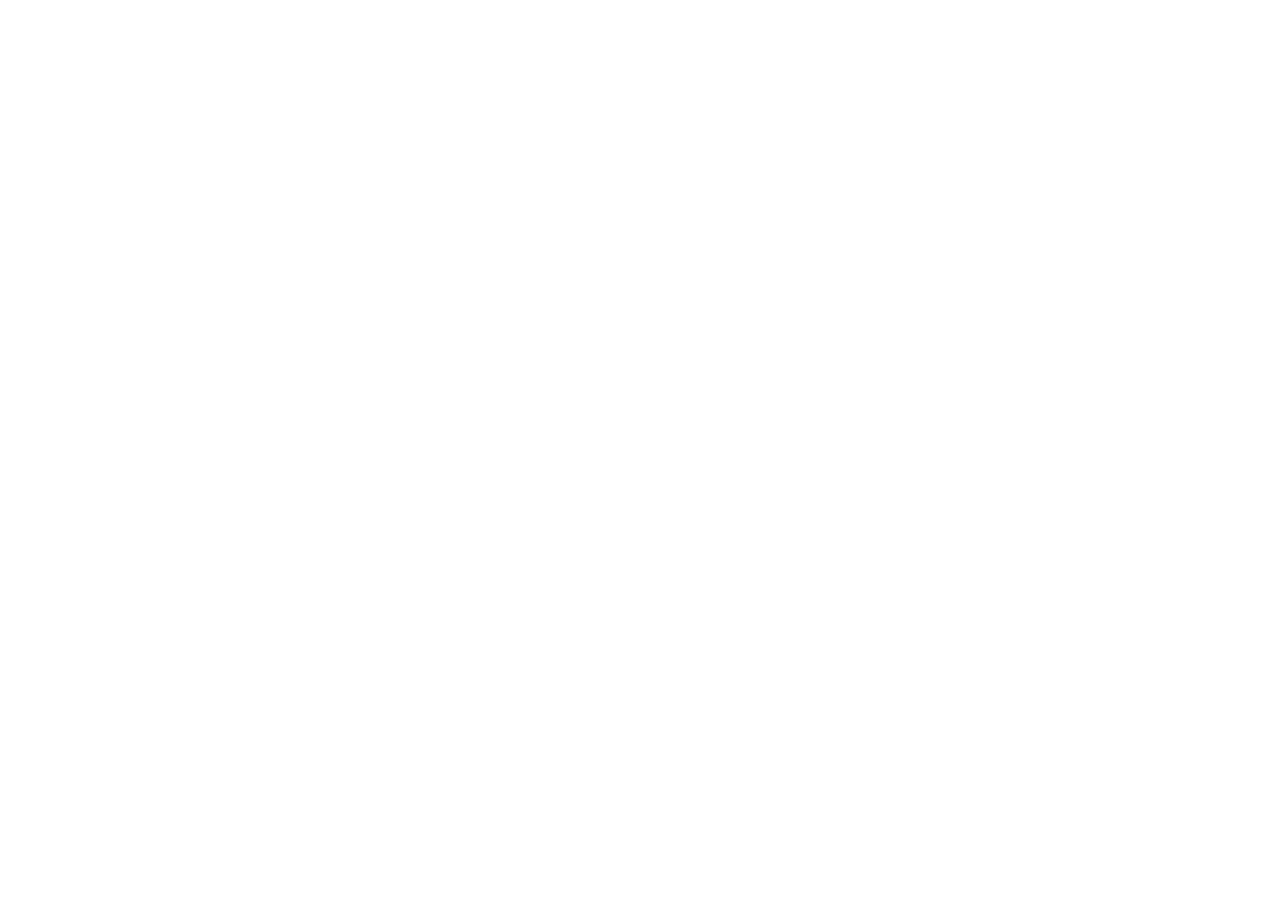
==== index.html @ 0bd2f17c "Initial structure + mechanics" ====
<html>

        <head>
                <meta charset="UTF-8">
                <title>Ve vlaku</title>
                <link rel="stylesheet" href="style.css"><!-- Put your styles in folder with index.html -->
        </head>

        <body>
                <div style="width: 100%; height: 100%; display: flex; flex-direction: column; justify-content: center; align-items: center; color: #9A9A9A; font-family: &#39;Source Sans Pro&#39;;">
                        <div style="font-size: 3em;">Building your project!</div>
                        <img src="/_reactor/waiting.gif">
                        <div style="font-size: 1em">With new projects, I need a bunch of extra time to download packages.</div>
                </div>
        </body>

        <!-- Put the name of your app here (my sources place in `src` forder) -->
        <script type="text/javascript" src="/_compile/src/Main.elm"></script>

        <!-- Removes splash and starts elm app. -->
        <script type="text/javascript">
                while (document.body.firstChild) {
                        document.body.removeChild(document.body.firstChild);
                }
                runElmProgram();
        </script>

</html>
---- style.css ----
* {
font-size: 20;
font-variant: bold;
}

.kid
{
    padding:10px;
    margin:10px;
}

.nervesDisplay 
{
    margin-top:100px;
    width:60px;
    padding:10px;
}
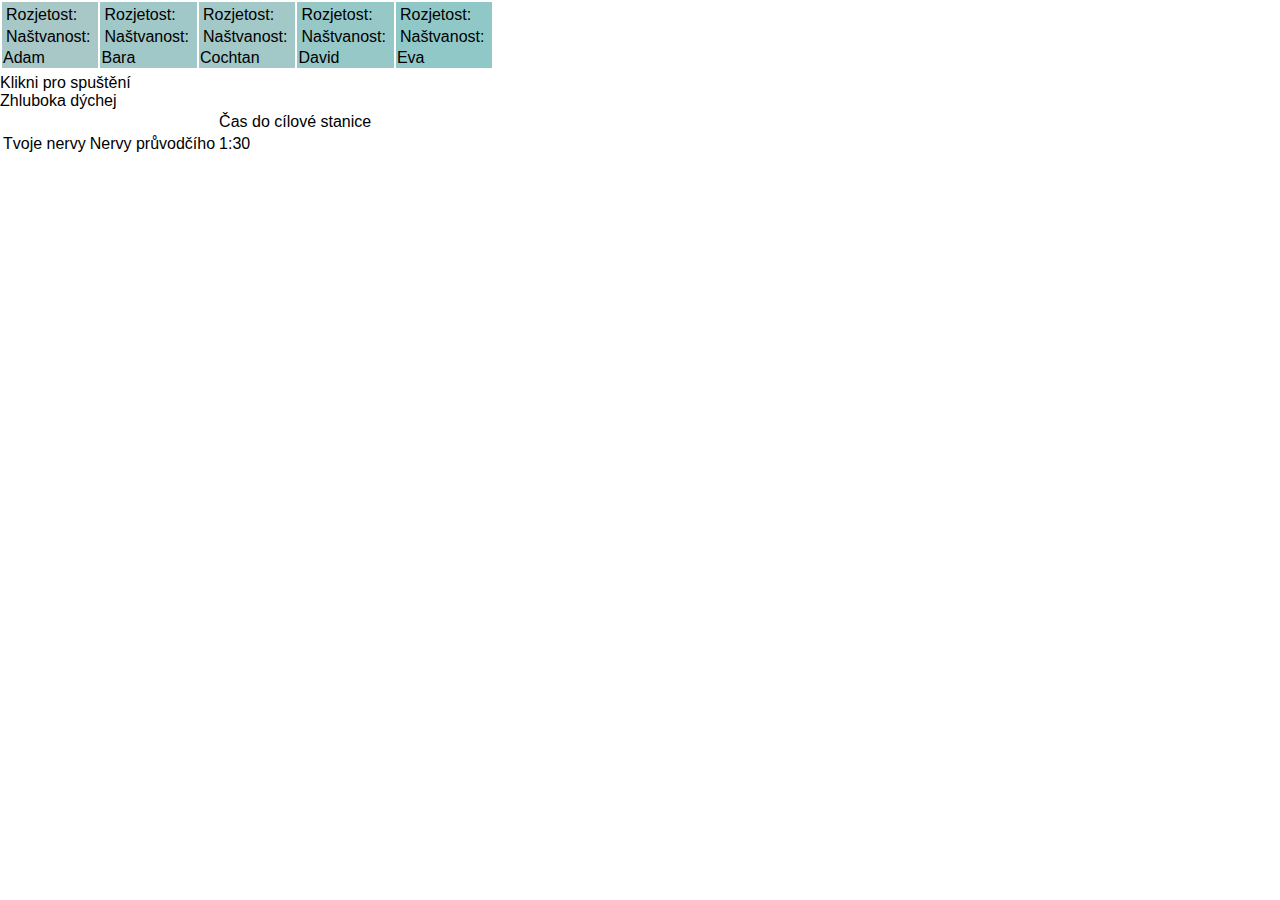
==== commit a6c91d5f: "Outbursts first version" ====
--- a/index.html
+++ b/index.html
@@ -1,28 +1,9765 @@
-<html>
-
-        <head>
-                <meta charset="UTF-8">
-                <title>Ve vlaku</title>
-                <link rel="stylesheet" href="style.css"><!-- Put your styles in folder with index.html -->
-        </head>
-
-        <body>
-                <div style="width: 100%; height: 100%; display: flex; flex-direction: column; justify-content: center; align-items: center; color: #9A9A9A; font-family: &#39;Source Sans Pro&#39;;">
-                        <div style="font-size: 3em;">Building your project!</div>
-                        <img src="/_reactor/waiting.gif">
-                        <div style="font-size: 1em">With new projects, I need a bunch of extra time to download packages.</div>
-                </div>
-        </body>
-
-        <!-- Put the name of your app here (my sources place in `src` forder) -->
-        <script type="text/javascript" src="/_compile/src/Main.elm"></script>
-
-        <!-- Removes splash and starts elm app. -->
-        <script type="text/javascript">
-                while (document.body.firstChild) {
-                        document.body.removeChild(document.body.firstChild);
-                }
-                runElmProgram();
-        </script>
-
-</html>+<!DOCTYPE HTML>
+<html><head><meta charset="UTF-8"><title>Main</title><style>html,head,body { padding:0; margin:0; }
+body { font-family: calibri, helvetica, arial, sans-serif; }</style><script type="text/javascript">
+(function() {
+'use strict';
+
+function F2(fun)
+{
+  function wrapper(a) { return function(b) { return fun(a,b); }; }
+  wrapper.arity = 2;
+  wrapper.func = fun;
+  return wrapper;
+}
+
+function F3(fun)
+{
+  function wrapper(a) {
+    return function(b) { return function(c) { return fun(a, b, c); }; };
+  }
+  wrapper.arity = 3;
+  wrapper.func = fun;
+  return wrapper;
+}
+
+function F4(fun)
+{
+  function wrapper(a) { return function(b) { return function(c) {
+    return function(d) { return fun(a, b, c, d); }; }; };
+  }
+  wrapper.arity = 4;
+  wrapper.func = fun;
+  return wrapper;
+}
+
+function F5(fun)
+{
+  function wrapper(a) { return function(b) { return function(c) {
+    return function(d) { return function(e) { return fun(a, b, c, d, e); }; }; }; };
+  }
+  wrapper.arity = 5;
+  wrapper.func = fun;
+  return wrapper;
+}
+
+function F6(fun)
+{
+  function wrapper(a) { return function(b) { return function(c) {
+    return function(d) { return function(e) { return function(f) {
+    return fun(a, b, c, d, e, f); }; }; }; }; };
+  }
+  wrapper.arity = 6;
+  wrapper.func = fun;
+  return wrapper;
+}
+
+function F7(fun)
+{
+  function wrapper(a) { return function(b) { return function(c) {
+    return function(d) { return function(e) { return function(f) {
+    return function(g) { return fun(a, b, c, d, e, f, g); }; }; }; }; }; };
+  }
+  wrapper.arity = 7;
+  wrapper.func = fun;
+  return wrapper;
+}
+
+function F8(fun)
+{
+  function wrapper(a) { return function(b) { return function(c) {
+    return function(d) { return function(e) { return function(f) {
+    return function(g) { return function(h) {
+    return fun(a, b, c, d, e, f, g, h); }; }; }; }; }; }; };
+  }
+  wrapper.arity = 8;
+  wrapper.func = fun;
+  return wrapper;
+}
+
+function F9(fun)
+{
+  function wrapper(a) { return function(b) { return function(c) {
+    return function(d) { return function(e) { return function(f) {
+    return function(g) { return function(h) { return function(i) {
+    return fun(a, b, c, d, e, f, g, h, i); }; }; }; }; }; }; }; };
+  }
+  wrapper.arity = 9;
+  wrapper.func = fun;
+  return wrapper;
+}
+
+function A2(fun, a, b)
+{
+  return fun.arity === 2
+    ? fun.func(a, b)
+    : fun(a)(b);
+}
+function A3(fun, a, b, c)
+{
+  return fun.arity === 3
+    ? fun.func(a, b, c)
+    : fun(a)(b)(c);
+}
+function A4(fun, a, b, c, d)
+{
+  return fun.arity === 4
+    ? fun.func(a, b, c, d)
+    : fun(a)(b)(c)(d);
+}
+function A5(fun, a, b, c, d, e)
+{
+  return fun.arity === 5
+    ? fun.func(a, b, c, d, e)
+    : fun(a)(b)(c)(d)(e);
+}
+function A6(fun, a, b, c, d, e, f)
+{
+  return fun.arity === 6
+    ? fun.func(a, b, c, d, e, f)
+    : fun(a)(b)(c)(d)(e)(f);
+}
+function A7(fun, a, b, c, d, e, f, g)
+{
+  return fun.arity === 7
+    ? fun.func(a, b, c, d, e, f, g)
+    : fun(a)(b)(c)(d)(e)(f)(g);
+}
+function A8(fun, a, b, c, d, e, f, g, h)
+{
+  return fun.arity === 8
+    ? fun.func(a, b, c, d, e, f, g, h)
+    : fun(a)(b)(c)(d)(e)(f)(g)(h);
+}
+function A9(fun, a, b, c, d, e, f, g, h, i)
+{
+  return fun.arity === 9
+    ? fun.func(a, b, c, d, e, f, g, h, i)
+    : fun(a)(b)(c)(d)(e)(f)(g)(h)(i);
+}
+//import Native.Utils //
+
+var _elm_lang$core$Native_Basics = function() {
+
+function div(a, b)
+{
+	return (a / b) | 0;
+}
+function rem(a, b)
+{
+	return a % b;
+}
+function mod(a, b)
+{
+	if (b === 0)
+	{
+		throw new Error('Cannot perform mod 0. Division by zero error.');
+	}
+	var r = a % b;
+	var m = a === 0 ? 0 : (b > 0 ? (a >= 0 ? r : r + b) : -mod(-a, -b));
+
+	return m === b ? 0 : m;
+}
+function logBase(base, n)
+{
+	return Math.log(n) / Math.log(base);
+}
+function negate(n)
+{
+	return -n;
+}
+function abs(n)
+{
+	return n < 0 ? -n : n;
+}
+
+function min(a, b)
+{
+	return _elm_lang$core$Native_Utils.cmp(a, b) < 0 ? a : b;
+}
+function max(a, b)
+{
+	return _elm_lang$core$Native_Utils.cmp(a, b) > 0 ? a : b;
+}
+function clamp(lo, hi, n)
+{
+	return _elm_lang$core$Native_Utils.cmp(n, lo) < 0
+		? lo
+		: _elm_lang$core$Native_Utils.cmp(n, hi) > 0
+			? hi
+			: n;
+}
+
+var ord = ['LT', 'EQ', 'GT'];
+
+function compare(x, y)
+{
+	return { ctor: ord[_elm_lang$core$Native_Utils.cmp(x, y) + 1] };
+}
+
+function xor(a, b)
+{
+	return a !== b;
+}
+function not(b)
+{
+	return !b;
+}
+function isInfinite(n)
+{
+	return n === Infinity || n === -Infinity;
+}
+
+function truncate(n)
+{
+	return n | 0;
+}
+
+function degrees(d)
+{
+	return d * Math.PI / 180;
+}
+function turns(t)
+{
+	return 2 * Math.PI * t;
+}
+function fromPolar(point)
+{
+	var r = point._0;
+	var t = point._1;
+	return _elm_lang$core$Native_Utils.Tuple2(r * Math.cos(t), r * Math.sin(t));
+}
+function toPolar(point)
+{
+	var x = point._0;
+	var y = point._1;
+	return _elm_lang$core$Native_Utils.Tuple2(Math.sqrt(x * x + y * y), Math.atan2(y, x));
+}
+
+return {
+	div: F2(div),
+	rem: F2(rem),
+	mod: F2(mod),
+
+	pi: Math.PI,
+	e: Math.E,
+	cos: Math.cos,
+	sin: Math.sin,
+	tan: Math.tan,
+	acos: Math.acos,
+	asin: Math.asin,
+	atan: Math.atan,
+	atan2: F2(Math.atan2),
+
+	degrees: degrees,
+	turns: turns,
+	fromPolar: fromPolar,
+	toPolar: toPolar,
+
+	sqrt: Math.sqrt,
+	logBase: F2(logBase),
+	negate: negate,
+	abs: abs,
+	min: F2(min),
+	max: F2(max),
+	clamp: F3(clamp),
+	compare: F2(compare),
+
+	xor: F2(xor),
+	not: not,
+
+	truncate: truncate,
+	ceiling: Math.ceil,
+	floor: Math.floor,
+	round: Math.round,
+	toFloat: function(x) { return x; },
+	isNaN: isNaN,
+	isInfinite: isInfinite
+};
+
+}();//import //
+
+var _elm_lang$core$Native_Utils = function() {
+
+// COMPARISONS
+
+function eq(x, y)
+{
+	var stack = [];
+	var isEqual = eqHelp(x, y, 0, stack);
+	var pair;
+	while (isEqual && (pair = stack.pop()))
+	{
+		isEqual = eqHelp(pair.x, pair.y, 0, stack);
+	}
+	return isEqual;
+}
+
+
+function eqHelp(x, y, depth, stack)
+{
+	if (depth > 100)
+	{
+		stack.push({ x: x, y: y });
+		return true;
+	}
+
+	if (x === y)
+	{
+		return true;
+	}
+
+	if (typeof x !== 'object')
+	{
+		if (typeof x === 'function')
+		{
+			throw new Error(
+				'Trying to use `(==)` on functions. There is no way to know if functions are "the same" in the Elm sense.'
+				+ ' Read more about this at http://package.elm-lang.org/packages/elm-lang/core/latest/Basics#=='
+				+ ' which describes why it is this way and what the better version will look like.'
+			);
+		}
+		return false;
+	}
+
+	if (x === null || y === null)
+	{
+		return false
+	}
+
+	if (x instanceof Date)
+	{
+		return x.getTime() === y.getTime();
+	}
+
+	if (!('ctor' in x))
+	{
+		for (var key in x)
+		{
+			if (!eqHelp(x[key], y[key], depth + 1, stack))
+			{
+				return false;
+			}
+		}
+		return true;
+	}
+
+	// convert Dicts and Sets to lists
+	if (x.ctor === 'RBNode_elm_builtin' || x.ctor === 'RBEmpty_elm_builtin')
+	{
+		x = _elm_lang$core$Dict$toList(x);
+		y = _elm_lang$core$Dict$toList(y);
+	}
+	if (x.ctor === 'Set_elm_builtin')
+	{
+		x = _elm_lang$core$Set$toList(x);
+		y = _elm_lang$core$Set$toList(y);
+	}
+
+	// check if lists are equal without recursion
+	if (x.ctor === '::')
+	{
+		var a = x;
+		var b = y;
+		while (a.ctor === '::' && b.ctor === '::')
+		{
+			if (!eqHelp(a._0, b._0, depth + 1, stack))
+			{
+				return false;
+			}
+			a = a._1;
+			b = b._1;
+		}
+		return a.ctor === b.ctor;
+	}
+
+	// check if Arrays are equal
+	if (x.ctor === '_Array')
+	{
+		var xs = _elm_lang$core$Native_Array.toJSArray(x);
+		var ys = _elm_lang$core$Native_Array.toJSArray(y);
+		if (xs.length !== ys.length)
+		{
+			return false;
+		}
+		for (var i = 0; i < xs.length; i++)
+		{
+			if (!eqHelp(xs[i], ys[i], depth + 1, stack))
+			{
+				return false;
+			}
+		}
+		return true;
+	}
+
+	if (!eqHelp(x.ctor, y.ctor, depth + 1, stack))
+	{
+		return false;
+	}
+
+	for (var key in x)
+	{
+		if (!eqHelp(x[key], y[key], depth + 1, stack))
+		{
+			return false;
+		}
+	}
+	return true;
+}
+
+// Code in Generate/JavaScript.hs, Basics.js, and List.js depends on
+// the particular integer values assigned to LT, EQ, and GT.
+
+var LT = -1, EQ = 0, GT = 1;
+
+function cmp(x, y)
+{
+	if (typeof x !== 'object')
+	{
+		return x === y ? EQ : x < y ? LT : GT;
+	}
+
+	if (x instanceof String)
+	{
+		var a = x.valueOf();
+		var b = y.valueOf();
+		return a === b ? EQ : a < b ? LT : GT;
+	}
+
+	if (x.ctor === '::' || x.ctor === '[]')
+	{
+		while (x.ctor === '::' && y.ctor === '::')
+		{
+			var ord = cmp(x._0, y._0);
+			if (ord !== EQ)
+			{
+				return ord;
+			}
+			x = x._1;
+			y = y._1;
+		}
+		return x.ctor === y.ctor ? EQ : x.ctor === '[]' ? LT : GT;
+	}
+
+	if (x.ctor.slice(0, 6) === '_Tuple')
+	{
+		var ord;
+		var n = x.ctor.slice(6) - 0;
+		var err = 'cannot compare tuples with more than 6 elements.';
+		if (n === 0) return EQ;
+		if (n >= 1) { ord = cmp(x._0, y._0); if (ord !== EQ) return ord;
+		if (n >= 2) { ord = cmp(x._1, y._1); if (ord !== EQ) return ord;
+		if (n >= 3) { ord = cmp(x._2, y._2); if (ord !== EQ) return ord;
+		if (n >= 4) { ord = cmp(x._3, y._3); if (ord !== EQ) return ord;
+		if (n >= 5) { ord = cmp(x._4, y._4); if (ord !== EQ) return ord;
+		if (n >= 6) { ord = cmp(x._5, y._5); if (ord !== EQ) return ord;
+		if (n >= 7) throw new Error('Comparison error: ' + err); } } } } } }
+		return EQ;
+	}
+
+	throw new Error(
+		'Comparison error: comparison is only defined on ints, '
+		+ 'floats, times, chars, strings, lists of comparable values, '
+		+ 'and tuples of comparable values.'
+	);
+}
+
+
+// COMMON VALUES
+
+var Tuple0 = {
+	ctor: '_Tuple0'
+};
+
+function Tuple2(x, y)
+{
+	return {
+		ctor: '_Tuple2',
+		_0: x,
+		_1: y
+	};
+}
+
+function chr(c)
+{
+	return new String(c);
+}
+
+
+// GUID
+
+var count = 0;
+function guid(_)
+{
+	return count++;
+}
+
+
+// RECORDS
+
+function update(oldRecord, updatedFields)
+{
+	var newRecord = {};
+	for (var key in oldRecord)
+	{
+		var value = (key in updatedFields) ? updatedFields[key] : oldRecord[key];
+		newRecord[key] = value;
+	}
+	return newRecord;
+}
+
+
+//// LIST STUFF ////
+
+var Nil = { ctor: '[]' };
+
+function Cons(hd, tl)
+{
+	return {
+		ctor: '::',
+		_0: hd,
+		_1: tl
+	};
+}
+
+function append(xs, ys)
+{
+	// append Strings
+	if (typeof xs === 'string')
+	{
+		return xs + ys;
+	}
+
+	// append Lists
+	if (xs.ctor === '[]')
+	{
+		return ys;
+	}
+	var root = Cons(xs._0, Nil);
+	var curr = root;
+	xs = xs._1;
+	while (xs.ctor !== '[]')
+	{
+		curr._1 = Cons(xs._0, Nil);
+		xs = xs._1;
+		curr = curr._1;
+	}
+	curr._1 = ys;
+	return root;
+}
+
+
+// CRASHES
+
+function crash(moduleName, region)
+{
+	return function(message) {
+		throw new Error(
+			'Ran into a `Debug.crash` in module `' + moduleName + '` ' + regionToString(region) + '\n'
+			+ 'The message provided by the code author is:\n\n    '
+			+ message
+		);
+	};
+}
+
+function crashCase(moduleName, region, value)
+{
+	return function(message) {
+		throw new Error(
+			'Ran into a `Debug.crash` in module `' + moduleName + '`\n\n'
+			+ 'This was caused by the `case` expression ' + regionToString(region) + '.\n'
+			+ 'One of the branches ended with a crash and the following value got through:\n\n    ' + toString(value) + '\n\n'
+			+ 'The message provided by the code author is:\n\n    '
+			+ message
+		);
+	};
+}
+
+function regionToString(region)
+{
+	if (region.start.line == region.end.line)
+	{
+		return 'on line ' + region.start.line;
+	}
+	return 'between lines ' + region.start.line + ' and ' + region.end.line;
+}
+
+
+// TO STRING
+
+function toString(v)
+{
+	var type = typeof v;
+	if (type === 'function')
+	{
+		var name = v.func ? v.func.name : v.name;
+		return '<function' + (name === '' ? '' : ':') + name + '>';
+	}
+
+	if (type === 'boolean')
+	{
+		return v ? 'True' : 'False';
+	}
+
+	if (type === 'number')
+	{
+		return v + '';
+	}
+
+	if (v instanceof String)
+	{
+		return '\'' + addSlashes(v, true) + '\'';
+	}
+
+	if (type === 'string')
+	{
+		return '"' + addSlashes(v, false) + '"';
+	}
+
+	if (v === null)
+	{
+		return 'null';
+	}
+
+	if (type === 'object' && 'ctor' in v)
+	{
+		var ctorStarter = v.ctor.substring(0, 5);
+
+		if (ctorStarter === '_Tupl')
+		{
+			var output = [];
+			for (var k in v)
+			{
+				if (k === 'ctor') continue;
+				output.push(toString(v[k]));
+			}
+			return '(' + output.join(',') + ')';
+		}
+
+		if (ctorStarter === '_Task')
+		{
+			return '<task>'
+		}
+
+		if (v.ctor === '_Array')
+		{
+			var list = _elm_lang$core$Array$toList(v);
+			return 'Array.fromList ' + toString(list);
+		}
+
+		if (v.ctor === '<decoder>')
+		{
+			return '<decoder>';
+		}
+
+		if (v.ctor === '_Process')
+		{
+			return '<process:' + v.id + '>';
+		}
+
+		if (v.ctor === '::')
+		{
+			var output = '[' + toString(v._0);
+			v = v._1;
+			while (v.ctor === '::')
+			{
+				output += ',' + toString(v._0);
+				v = v._1;
+			}
+			return output + ']';
+		}
+
+		if (v.ctor === '[]')
+		{
+			return '[]';
+		}
+
+		if (v.ctor === 'Set_elm_builtin')
+		{
+			return 'Set.fromList ' + toString(_elm_lang$core$Set$toList(v));
+		}
+
+		if (v.ctor === 'RBNode_elm_builtin' || v.ctor === 'RBEmpty_elm_builtin')
+		{
+			return 'Dict.fromList ' + toString(_elm_lang$core$Dict$toList(v));
+		}
+
+		var output = '';
+		for (var i in v)
+		{
+			if (i === 'ctor') continue;
+			var str = toString(v[i]);
+			var c0 = str[0];
+			var parenless = c0 === '{' || c0 === '(' || c0 === '<' || c0 === '"' || str.indexOf(' ') < 0;
+			output += ' ' + (parenless ? str : '(' + str + ')');
+		}
+		return v.ctor + output;
+	}
+
+	if (type === 'object')
+	{
+		if (v instanceof Date)
+		{
+			return '<' + v.toString() + '>';
+		}
+
+		if (v.elm_web_socket)
+		{
+			return '<websocket>';
+		}
+
+		var output = [];
+		for (var k in v)
+		{
+			output.push(k + ' = ' + toString(v[k]));
+		}
+		if (output.length === 0)
+		{
+			return '{}';
+		}
+		return '{ ' + output.join(', ') + ' }';
+	}
+
+	return '<internal structure>';
+}
+
+function addSlashes(str, isChar)
+{
+	var s = str.replace(/\\/g, '\\\\')
+			  .replace(/\n/g, '\\n')
+			  .replace(/\t/g, '\\t')
+			  .replace(/\r/g, '\\r')
+			  .replace(/\v/g, '\\v')
+			  .replace(/\0/g, '\\0');
+	if (isChar)
+	{
+		return s.replace(/\'/g, '\\\'');
+	}
+	else
+	{
+		return s.replace(/\"/g, '\\"');
+	}
+}
+
+
+return {
+	eq: eq,
+	cmp: cmp,
+	Tuple0: Tuple0,
+	Tuple2: Tuple2,
+	chr: chr,
+	update: update,
+	guid: guid,
+
+	append: F2(append),
+
+	crash: crash,
+	crashCase: crashCase,
+
+	toString: toString
+};
+
+}();var _elm_lang$core$Basics$uncurry = F2(
+	function (f, _p0) {
+		var _p1 = _p0;
+		return A2(f, _p1._0, _p1._1);
+	});
+var _elm_lang$core$Basics$curry = F3(
+	function (f, a, b) {
+		return f(
+			{ctor: '_Tuple2', _0: a, _1: b});
+	});
+var _elm_lang$core$Basics$flip = F3(
+	function (f, b, a) {
+		return A2(f, a, b);
+	});
+var _elm_lang$core$Basics$snd = function (_p2) {
+	var _p3 = _p2;
+	return _p3._1;
+};
+var _elm_lang$core$Basics$fst = function (_p4) {
+	var _p5 = _p4;
+	return _p5._0;
+};
+var _elm_lang$core$Basics$always = F2(
+	function (a, _p6) {
+		return a;
+	});
+var _elm_lang$core$Basics$identity = function (x) {
+	return x;
+};
+var _elm_lang$core$Basics_ops = _elm_lang$core$Basics_ops || {};
+_elm_lang$core$Basics_ops['<|'] = F2(
+	function (f, x) {
+		return f(x);
+	});
+var _elm_lang$core$Basics_ops = _elm_lang$core$Basics_ops || {};
+_elm_lang$core$Basics_ops['|>'] = F2(
+	function (x, f) {
+		return f(x);
+	});
+var _elm_lang$core$Basics_ops = _elm_lang$core$Basics_ops || {};
+_elm_lang$core$Basics_ops['>>'] = F3(
+	function (f, g, x) {
+		return g(
+			f(x));
+	});
+var _elm_lang$core$Basics_ops = _elm_lang$core$Basics_ops || {};
+_elm_lang$core$Basics_ops['<<'] = F3(
+	function (g, f, x) {
+		return g(
+			f(x));
+	});
+var _elm_lang$core$Basics_ops = _elm_lang$core$Basics_ops || {};
+_elm_lang$core$Basics_ops['++'] = _elm_lang$core$Native_Utils.append;
+var _elm_lang$core$Basics$toString = _elm_lang$core$Native_Utils.toString;
+var _elm_lang$core$Basics$isInfinite = _elm_lang$core$Native_Basics.isInfinite;
+var _elm_lang$core$Basics$isNaN = _elm_lang$core$Native_Basics.isNaN;
+var _elm_lang$core$Basics$toFloat = _elm_lang$core$Native_Basics.toFloat;
+var _elm_lang$core$Basics$ceiling = _elm_lang$core$Native_Basics.ceiling;
+var _elm_lang$core$Basics$floor = _elm_lang$core$Native_Basics.floor;
+var _elm_lang$core$Basics$truncate = _elm_lang$core$Native_Basics.truncate;
+var _elm_lang$core$Basics$round = _elm_lang$core$Native_Basics.round;
+var _elm_lang$core$Basics$not = _elm_lang$core$Native_Basics.not;
+var _elm_lang$core$Basics$xor = _elm_lang$core$Native_Basics.xor;
+var _elm_lang$core$Basics_ops = _elm_lang$core$Basics_ops || {};
+_elm_lang$core$Basics_ops['||'] = _elm_lang$core$Native_Basics.or;
+var _elm_lang$core$Basics_ops = _elm_lang$core$Basics_ops || {};
+_elm_lang$core$Basics_ops['&&'] = _elm_lang$core$Native_Basics.and;
+var _elm_lang$core$Basics$max = _elm_lang$core$Native_Basics.max;
+var _elm_lang$core$Basics$min = _elm_lang$core$Native_Basics.min;
+var _elm_lang$core$Basics$compare = _elm_lang$core$Native_Basics.compare;
+var _elm_lang$core$Basics_ops = _elm_lang$core$Basics_ops || {};
+_elm_lang$core$Basics_ops['>='] = _elm_lang$core$Native_Basics.ge;
+var _elm_lang$core$Basics_ops = _elm_lang$core$Basics_ops || {};
+_elm_lang$core$Basics_ops['<='] = _elm_lang$core$Native_Basics.le;
+var _elm_lang$core$Basics_ops = _elm_lang$core$Basics_ops || {};
+_elm_lang$core$Basics_ops['>'] = _elm_lang$core$Native_Basics.gt;
+var _elm_lang$core$Basics_ops = _elm_lang$core$Basics_ops || {};
+_elm_lang$core$Basics_ops['<'] = _elm_lang$core$Native_Basics.lt;
+var _elm_lang$core$Basics_ops = _elm_lang$core$Basics_ops || {};
+_elm_lang$core$Basics_ops['/='] = _elm_lang$core$Native_Basics.neq;
+var _elm_lang$core$Basics_ops = _elm_lang$core$Basics_ops || {};
+_elm_lang$core$Basics_ops['=='] = _elm_lang$core$Native_Basics.eq;
+var _elm_lang$core$Basics$e = _elm_lang$core$Native_Basics.e;
+var _elm_lang$core$Basics$pi = _elm_lang$core$Native_Basics.pi;
+var _elm_lang$core$Basics$clamp = _elm_lang$core$Native_Basics.clamp;
+var _elm_lang$core$Basics$logBase = _elm_lang$core$Native_Basics.logBase;
+var _elm_lang$core$Basics$abs = _elm_lang$core$Native_Basics.abs;
+var _elm_lang$core$Basics$negate = _elm_lang$core$Native_Basics.negate;
+var _elm_lang$core$Basics$sqrt = _elm_lang$core$Native_Basics.sqrt;
+var _elm_lang$core$Basics$atan2 = _elm_lang$core$Native_Basics.atan2;
+var _elm_lang$core$Basics$atan = _elm_lang$core$Native_Basics.atan;
+var _elm_lang$core$Basics$asin = _elm_lang$core$Native_Basics.asin;
+var _elm_lang$core$Basics$acos = _elm_lang$core$Native_Basics.acos;
+var _elm_lang$core$Basics$tan = _elm_lang$core$Native_Basics.tan;
+var _elm_lang$core$Basics$sin = _elm_lang$core$Native_Basics.sin;
+var _elm_lang$core$Basics$cos = _elm_lang$core$Native_Basics.cos;
+var _elm_lang$core$Basics_ops = _elm_lang$core$Basics_ops || {};
+_elm_lang$core$Basics_ops['^'] = _elm_lang$core$Native_Basics.exp;
+var _elm_lang$core$Basics_ops = _elm_lang$core$Basics_ops || {};
+_elm_lang$core$Basics_ops['%'] = _elm_lang$core$Native_Basics.mod;
+var _elm_lang$core$Basics$rem = _elm_lang$core$Native_Basics.rem;
+var _elm_lang$core$Basics_ops = _elm_lang$core$Basics_ops || {};
+_elm_lang$core$Basics_ops['//'] = _elm_lang$core$Native_Basics.div;
+var _elm_lang$core$Basics_ops = _elm_lang$core$Basics_ops || {};
+_elm_lang$core$Basics_ops['/'] = _elm_lang$core$Native_Basics.floatDiv;
+var _elm_lang$core$Basics_ops = _elm_lang$core$Basics_ops || {};
+_elm_lang$core$Basics_ops['*'] = _elm_lang$core$Native_Basics.mul;
+var _elm_lang$core$Basics_ops = _elm_lang$core$Basics_ops || {};
+_elm_lang$core$Basics_ops['-'] = _elm_lang$core$Native_Basics.sub;
+var _elm_lang$core$Basics_ops = _elm_lang$core$Basics_ops || {};
+_elm_lang$core$Basics_ops['+'] = _elm_lang$core$Native_Basics.add;
+var _elm_lang$core$Basics$toPolar = _elm_lang$core$Native_Basics.toPolar;
+var _elm_lang$core$Basics$fromPolar = _elm_lang$core$Native_Basics.fromPolar;
+var _elm_lang$core$Basics$turns = _elm_lang$core$Native_Basics.turns;
+var _elm_lang$core$Basics$degrees = _elm_lang$core$Native_Basics.degrees;
+var _elm_lang$core$Basics$radians = function (t) {
+	return t;
+};
+var _elm_lang$core$Basics$GT = {ctor: 'GT'};
+var _elm_lang$core$Basics$EQ = {ctor: 'EQ'};
+var _elm_lang$core$Basics$LT = {ctor: 'LT'};
+var _elm_lang$core$Basics$Never = function (a) {
+	return {ctor: 'Never', _0: a};
+};
+//import Native.Utils //
+
+var _elm_lang$core$Native_Debug = function() {
+
+function log(tag, value)
+{
+	var msg = tag + ': ' + _elm_lang$core$Native_Utils.toString(value);
+	var process = process || {};
+	if (process.stdout)
+	{
+		process.stdout.write(msg);
+	}
+	else
+	{
+		console.log(msg);
+	}
+	return value;
+}
+
+function crash(message)
+{
+	throw new Error(message);
+}
+
+return {
+	crash: crash,
+	log: F2(log)
+};
+
+}();var _elm_lang$core$Debug$crash = _elm_lang$core$Native_Debug.crash;
+var _elm_lang$core$Debug$log = _elm_lang$core$Native_Debug.log;
+var _elm_lang$core$Maybe$withDefault = F2(
+	function ($default, maybe) {
+		var _p0 = maybe;
+		if (_p0.ctor === 'Just') {
+			return _p0._0;
+		} else {
+			return $default;
+		}
+	});
+var _elm_lang$core$Maybe$Nothing = {ctor: 'Nothing'};
+var _elm_lang$core$Maybe$oneOf = function (maybes) {
+	oneOf:
+	while (true) {
+		var _p1 = maybes;
+		if (_p1.ctor === '[]') {
+			return _elm_lang$core$Maybe$Nothing;
+		} else {
+			var _p3 = _p1._0;
+			var _p2 = _p3;
+			if (_p2.ctor === 'Nothing') {
+				var _v3 = _p1._1;
+				maybes = _v3;
+				continue oneOf;
+			} else {
+				return _p3;
+			}
+		}
+	}
+};
+var _elm_lang$core$Maybe$andThen = F2(
+	function (maybeValue, callback) {
+		var _p4 = maybeValue;
+		if (_p4.ctor === 'Just') {
+			return callback(_p4._0);
+		} else {
+			return _elm_lang$core$Maybe$Nothing;
+		}
+	});
+var _elm_lang$core$Maybe$Just = function (a) {
+	return {ctor: 'Just', _0: a};
+};
+var _elm_lang$core$Maybe$map = F2(
+	function (f, maybe) {
+		var _p5 = maybe;
+		if (_p5.ctor === 'Just') {
+			return _elm_lang$core$Maybe$Just(
+				f(_p5._0));
+		} else {
+			return _elm_lang$core$Maybe$Nothing;
+		}
+	});
+var _elm_lang$core$Maybe$map2 = F3(
+	function (func, ma, mb) {
+		var _p6 = {ctor: '_Tuple2', _0: ma, _1: mb};
+		if (((_p6.ctor === '_Tuple2') && (_p6._0.ctor === 'Just')) && (_p6._1.ctor === 'Just')) {
+			return _elm_lang$core$Maybe$Just(
+				A2(func, _p6._0._0, _p6._1._0));
+		} else {
+			return _elm_lang$core$Maybe$Nothing;
+		}
+	});
+var _elm_lang$core$Maybe$map3 = F4(
+	function (func, ma, mb, mc) {
+		var _p7 = {ctor: '_Tuple3', _0: ma, _1: mb, _2: mc};
+		if ((((_p7.ctor === '_Tuple3') && (_p7._0.ctor === 'Just')) && (_p7._1.ctor === 'Just')) && (_p7._2.ctor === 'Just')) {
+			return _elm_lang$core$Maybe$Just(
+				A3(func, _p7._0._0, _p7._1._0, _p7._2._0));
+		} else {
+			return _elm_lang$core$Maybe$Nothing;
+		}
+	});
+var _elm_lang$core$Maybe$map4 = F5(
+	function (func, ma, mb, mc, md) {
+		var _p8 = {ctor: '_Tuple4', _0: ma, _1: mb, _2: mc, _3: md};
+		if (((((_p8.ctor === '_Tuple4') && (_p8._0.ctor === 'Just')) && (_p8._1.ctor === 'Just')) && (_p8._2.ctor === 'Just')) && (_p8._3.ctor === 'Just')) {
+			return _elm_lang$core$Maybe$Just(
+				A4(func, _p8._0._0, _p8._1._0, _p8._2._0, _p8._3._0));
+		} else {
+			return _elm_lang$core$Maybe$Nothing;
+		}
+	});
+var _elm_lang$core$Maybe$map5 = F6(
+	function (func, ma, mb, mc, md, me) {
+		var _p9 = {ctor: '_Tuple5', _0: ma, _1: mb, _2: mc, _3: md, _4: me};
+		if ((((((_p9.ctor === '_Tuple5') && (_p9._0.ctor === 'Just')) && (_p9._1.ctor === 'Just')) && (_p9._2.ctor === 'Just')) && (_p9._3.ctor === 'Just')) && (_p9._4.ctor === 'Just')) {
+			return _elm_lang$core$Maybe$Just(
+				A5(func, _p9._0._0, _p9._1._0, _p9._2._0, _p9._3._0, _p9._4._0));
+		} else {
+			return _elm_lang$core$Maybe$Nothing;
+		}
+	});
+//import Native.Utils //
+
+var _elm_lang$core$Native_List = function() {
+
+var Nil = { ctor: '[]' };
+
+function Cons(hd, tl)
+{
+	return { ctor: '::', _0: hd, _1: tl };
+}
+
+function fromArray(arr)
+{
+	var out = Nil;
+	for (var i = arr.length; i--; )
+	{
+		out = Cons(arr[i], out);
+	}
+	return out;
+}
+
+function toArray(xs)
+{
+	var out = [];
+	while (xs.ctor !== '[]')
+	{
+		out.push(xs._0);
+		xs = xs._1;
+	}
+	return out;
+}
+
+
+function range(lo, hi)
+{
+	var list = Nil;
+	if (lo <= hi)
+	{
+		do
+		{
+			list = Cons(hi, list);
+		}
+		while (hi-- > lo);
+	}
+	return list;
+}
+
+function foldr(f, b, xs)
+{
+	var arr = toArray(xs);
+	var acc = b;
+	for (var i = arr.length; i--; )
+	{
+		acc = A2(f, arr[i], acc);
+	}
+	return acc;
+}
+
+function map2(f, xs, ys)
+{
+	var arr = [];
+	while (xs.ctor !== '[]' && ys.ctor !== '[]')
+	{
+		arr.push(A2(f, xs._0, ys._0));
+		xs = xs._1;
+		ys = ys._1;
+	}
+	return fromArray(arr);
+}
+
+function map3(f, xs, ys, zs)
+{
+	var arr = [];
+	while (xs.ctor !== '[]' && ys.ctor !== '[]' && zs.ctor !== '[]')
+	{
+		arr.push(A3(f, xs._0, ys._0, zs._0));
+		xs = xs._1;
+		ys = ys._1;
+		zs = zs._1;
+	}
+	return fromArray(arr);
+}
+
+function map4(f, ws, xs, ys, zs)
+{
+	var arr = [];
+	while (   ws.ctor !== '[]'
+		   && xs.ctor !== '[]'
+		   && ys.ctor !== '[]'
+		   && zs.ctor !== '[]')
+	{
+		arr.push(A4(f, ws._0, xs._0, ys._0, zs._0));
+		ws = ws._1;
+		xs = xs._1;
+		ys = ys._1;
+		zs = zs._1;
+	}
+	return fromArray(arr);
+}
+
+function map5(f, vs, ws, xs, ys, zs)
+{
+	var arr = [];
+	while (   vs.ctor !== '[]'
+		   && ws.ctor !== '[]'
+		   && xs.ctor !== '[]'
+		   && ys.ctor !== '[]'
+		   && zs.ctor !== '[]')
+	{
+		arr.push(A5(f, vs._0, ws._0, xs._0, ys._0, zs._0));
+		vs = vs._1;
+		ws = ws._1;
+		xs = xs._1;
+		ys = ys._1;
+		zs = zs._1;
+	}
+	return fromArray(arr);
+}
+
+function sortBy(f, xs)
+{
+	return fromArray(toArray(xs).sort(function(a, b) {
+		return _elm_lang$core$Native_Utils.cmp(f(a), f(b));
+	}));
+}
+
+function sortWith(f, xs)
+{
+	return fromArray(toArray(xs).sort(function(a, b) {
+		var ord = f(a)(b).ctor;
+		return ord === 'EQ' ? 0 : ord === 'LT' ? -1 : 1;
+	}));
+}
+
+return {
+	Nil: Nil,
+	Cons: Cons,
+	cons: F2(Cons),
+	toArray: toArray,
+	fromArray: fromArray,
+	range: range,
+
+	foldr: F3(foldr),
+
+	map2: F3(map2),
+	map3: F4(map3),
+	map4: F5(map4),
+	map5: F6(map5),
+	sortBy: F2(sortBy),
+	sortWith: F2(sortWith)
+};
+
+}();var _elm_lang$core$List$sortWith = _elm_lang$core$Native_List.sortWith;
+var _elm_lang$core$List$sortBy = _elm_lang$core$Native_List.sortBy;
+var _elm_lang$core$List$sort = function (xs) {
+	return A2(_elm_lang$core$List$sortBy, _elm_lang$core$Basics$identity, xs);
+};
+var _elm_lang$core$List$drop = F2(
+	function (n, list) {
+		drop:
+		while (true) {
+			if (_elm_lang$core$Native_Utils.cmp(n, 0) < 1) {
+				return list;
+			} else {
+				var _p0 = list;
+				if (_p0.ctor === '[]') {
+					return list;
+				} else {
+					var _v1 = n - 1,
+						_v2 = _p0._1;
+					n = _v1;
+					list = _v2;
+					continue drop;
+				}
+			}
+		}
+	});
+var _elm_lang$core$List$map5 = _elm_lang$core$Native_List.map5;
+var _elm_lang$core$List$map4 = _elm_lang$core$Native_List.map4;
+var _elm_lang$core$List$map3 = _elm_lang$core$Native_List.map3;
+var _elm_lang$core$List$map2 = _elm_lang$core$Native_List.map2;
+var _elm_lang$core$List$any = F2(
+	function (isOkay, list) {
+		any:
+		while (true) {
+			var _p1 = list;
+			if (_p1.ctor === '[]') {
+				return false;
+			} else {
+				if (isOkay(_p1._0)) {
+					return true;
+				} else {
+					var _v4 = isOkay,
+						_v5 = _p1._1;
+					isOkay = _v4;
+					list = _v5;
+					continue any;
+				}
+			}
+		}
+	});
+var _elm_lang$core$List$all = F2(
+	function (isOkay, list) {
+		return _elm_lang$core$Basics$not(
+			A2(
+				_elm_lang$core$List$any,
+				function (_p2) {
+					return _elm_lang$core$Basics$not(
+						isOkay(_p2));
+				},
+				list));
+	});
+var _elm_lang$core$List$foldr = _elm_lang$core$Native_List.foldr;
+var _elm_lang$core$List$foldl = F3(
+	function (func, acc, list) {
+		foldl:
+		while (true) {
+			var _p3 = list;
+			if (_p3.ctor === '[]') {
+				return acc;
+			} else {
+				var _v7 = func,
+					_v8 = A2(func, _p3._0, acc),
+					_v9 = _p3._1;
+				func = _v7;
+				acc = _v8;
+				list = _v9;
+				continue foldl;
+			}
+		}
+	});
+var _elm_lang$core$List$length = function (xs) {
+	return A3(
+		_elm_lang$core$List$foldl,
+		F2(
+			function (_p4, i) {
+				return i + 1;
+			}),
+		0,
+		xs);
+};
+var _elm_lang$core$List$sum = function (numbers) {
+	return A3(
+		_elm_lang$core$List$foldl,
+		F2(
+			function (x, y) {
+				return x + y;
+			}),
+		0,
+		numbers);
+};
+var _elm_lang$core$List$product = function (numbers) {
+	return A3(
+		_elm_lang$core$List$foldl,
+		F2(
+			function (x, y) {
+				return x * y;
+			}),
+		1,
+		numbers);
+};
+var _elm_lang$core$List$maximum = function (list) {
+	var _p5 = list;
+	if (_p5.ctor === '::') {
+		return _elm_lang$core$Maybe$Just(
+			A3(_elm_lang$core$List$foldl, _elm_lang$core$Basics$max, _p5._0, _p5._1));
+	} else {
+		return _elm_lang$core$Maybe$Nothing;
+	}
+};
+var _elm_lang$core$List$minimum = function (list) {
+	var _p6 = list;
+	if (_p6.ctor === '::') {
+		return _elm_lang$core$Maybe$Just(
+			A3(_elm_lang$core$List$foldl, _elm_lang$core$Basics$min, _p6._0, _p6._1));
+	} else {
+		return _elm_lang$core$Maybe$Nothing;
+	}
+};
+var _elm_lang$core$List$indexedMap = F2(
+	function (f, xs) {
+		return A3(
+			_elm_lang$core$List$map2,
+			f,
+			_elm_lang$core$Native_List.range(
+				0,
+				_elm_lang$core$List$length(xs) - 1),
+			xs);
+	});
+var _elm_lang$core$List$member = F2(
+	function (x, xs) {
+		return A2(
+			_elm_lang$core$List$any,
+			function (a) {
+				return _elm_lang$core$Native_Utils.eq(a, x);
+			},
+			xs);
+	});
+var _elm_lang$core$List$isEmpty = function (xs) {
+	var _p7 = xs;
+	if (_p7.ctor === '[]') {
+		return true;
+	} else {
+		return false;
+	}
+};
+var _elm_lang$core$List$tail = function (list) {
+	var _p8 = list;
+	if (_p8.ctor === '::') {
+		return _elm_lang$core$Maybe$Just(_p8._1);
+	} else {
+		return _elm_lang$core$Maybe$Nothing;
+	}
+};
+var _elm_lang$core$List$head = function (list) {
+	var _p9 = list;
+	if (_p9.ctor === '::') {
+		return _elm_lang$core$Maybe$Just(_p9._0);
+	} else {
+		return _elm_lang$core$Maybe$Nothing;
+	}
+};
+var _elm_lang$core$List_ops = _elm_lang$core$List_ops || {};
+_elm_lang$core$List_ops['::'] = _elm_lang$core$Native_List.cons;
+var _elm_lang$core$List$map = F2(
+	function (f, xs) {
+		return A3(
+			_elm_lang$core$List$foldr,
+			F2(
+				function (x, acc) {
+					return A2(
+						_elm_lang$core$List_ops['::'],
+						f(x),
+						acc);
+				}),
+			_elm_lang$core$Native_List.fromArray(
+				[]),
+			xs);
+	});
+var _elm_lang$core$List$filter = F2(
+	function (pred, xs) {
+		var conditionalCons = F2(
+			function (x, xs$) {
+				return pred(x) ? A2(_elm_lang$core$List_ops['::'], x, xs$) : xs$;
+			});
+		return A3(
+			_elm_lang$core$List$foldr,
+			conditionalCons,
+			_elm_lang$core$Native_List.fromArray(
+				[]),
+			xs);
+	});
+var _elm_lang$core$List$maybeCons = F3(
+	function (f, mx, xs) {
+		var _p10 = f(mx);
+		if (_p10.ctor === 'Just') {
+			return A2(_elm_lang$core$List_ops['::'], _p10._0, xs);
+		} else {
+			return xs;
+		}
+	});
+var _elm_lang$core$List$filterMap = F2(
+	function (f, xs) {
+		return A3(
+			_elm_lang$core$List$foldr,
+			_elm_lang$core$List$maybeCons(f),
+			_elm_lang$core$Native_List.fromArray(
+				[]),
+			xs);
+	});
+var _elm_lang$core$List$reverse = function (list) {
+	return A3(
+		_elm_lang$core$List$foldl,
+		F2(
+			function (x, y) {
+				return A2(_elm_lang$core$List_ops['::'], x, y);
+			}),
+		_elm_lang$core$Native_List.fromArray(
+			[]),
+		list);
+};
+var _elm_lang$core$List$scanl = F3(
+	function (f, b, xs) {
+		var scan1 = F2(
+			function (x, accAcc) {
+				var _p11 = accAcc;
+				if (_p11.ctor === '::') {
+					return A2(
+						_elm_lang$core$List_ops['::'],
+						A2(f, x, _p11._0),
+						accAcc);
+				} else {
+					return _elm_lang$core$Native_List.fromArray(
+						[]);
+				}
+			});
+		return _elm_lang$core$List$reverse(
+			A3(
+				_elm_lang$core$List$foldl,
+				scan1,
+				_elm_lang$core$Native_List.fromArray(
+					[b]),
+				xs));
+	});
+var _elm_lang$core$List$append = F2(
+	function (xs, ys) {
+		var _p12 = ys;
+		if (_p12.ctor === '[]') {
+			return xs;
+		} else {
+			return A3(
+				_elm_lang$core$List$foldr,
+				F2(
+					function (x, y) {
+						return A2(_elm_lang$core$List_ops['::'], x, y);
+					}),
+				ys,
+				xs);
+		}
+	});
+var _elm_lang$core$List$concat = function (lists) {
+	return A3(
+		_elm_lang$core$List$foldr,
+		_elm_lang$core$List$append,
+		_elm_lang$core$Native_List.fromArray(
+			[]),
+		lists);
+};
+var _elm_lang$core$List$concatMap = F2(
+	function (f, list) {
+		return _elm_lang$core$List$concat(
+			A2(_elm_lang$core$List$map, f, list));
+	});
+var _elm_lang$core$List$partition = F2(
+	function (pred, list) {
+		var step = F2(
+			function (x, _p13) {
+				var _p14 = _p13;
+				var _p16 = _p14._0;
+				var _p15 = _p14._1;
+				return pred(x) ? {
+					ctor: '_Tuple2',
+					_0: A2(_elm_lang$core$List_ops['::'], x, _p16),
+					_1: _p15
+				} : {
+					ctor: '_Tuple2',
+					_0: _p16,
+					_1: A2(_elm_lang$core$List_ops['::'], x, _p15)
+				};
+			});
+		return A3(
+			_elm_lang$core$List$foldr,
+			step,
+			{
+				ctor: '_Tuple2',
+				_0: _elm_lang$core$Native_List.fromArray(
+					[]),
+				_1: _elm_lang$core$Native_List.fromArray(
+					[])
+			},
+			list);
+	});
+var _elm_lang$core$List$unzip = function (pairs) {
+	var step = F2(
+		function (_p18, _p17) {
+			var _p19 = _p18;
+			var _p20 = _p17;
+			return {
+				ctor: '_Tuple2',
+				_0: A2(_elm_lang$core$List_ops['::'], _p19._0, _p20._0),
+				_1: A2(_elm_lang$core$List_ops['::'], _p19._1, _p20._1)
+			};
+		});
+	return A3(
+		_elm_lang$core$List$foldr,
+		step,
+		{
+			ctor: '_Tuple2',
+			_0: _elm_lang$core$Native_List.fromArray(
+				[]),
+			_1: _elm_lang$core$Native_List.fromArray(
+				[])
+		},
+		pairs);
+};
+var _elm_lang$core$List$intersperse = F2(
+	function (sep, xs) {
+		var _p21 = xs;
+		if (_p21.ctor === '[]') {
+			return _elm_lang$core$Native_List.fromArray(
+				[]);
+		} else {
+			var step = F2(
+				function (x, rest) {
+					return A2(
+						_elm_lang$core$List_ops['::'],
+						sep,
+						A2(_elm_lang$core$List_ops['::'], x, rest));
+				});
+			var spersed = A3(
+				_elm_lang$core$List$foldr,
+				step,
+				_elm_lang$core$Native_List.fromArray(
+					[]),
+				_p21._1);
+			return A2(_elm_lang$core$List_ops['::'], _p21._0, spersed);
+		}
+	});
+var _elm_lang$core$List$takeReverse = F3(
+	function (n, list, taken) {
+		takeReverse:
+		while (true) {
+			if (_elm_lang$core$Native_Utils.cmp(n, 0) < 1) {
+				return taken;
+			} else {
+				var _p22 = list;
+				if (_p22.ctor === '[]') {
+					return taken;
+				} else {
+					var _v23 = n - 1,
+						_v24 = _p22._1,
+						_v25 = A2(_elm_lang$core$List_ops['::'], _p22._0, taken);
+					n = _v23;
+					list = _v24;
+					taken = _v25;
+					continue takeReverse;
+				}
+			}
+		}
+	});
+var _elm_lang$core$List$takeTailRec = F2(
+	function (n, list) {
+		return _elm_lang$core$List$reverse(
+			A3(
+				_elm_lang$core$List$takeReverse,
+				n,
+				list,
+				_elm_lang$core$Native_List.fromArray(
+					[])));
+	});
+var _elm_lang$core$List$takeFast = F3(
+	function (ctr, n, list) {
+		if (_elm_lang$core$Native_Utils.cmp(n, 0) < 1) {
+			return _elm_lang$core$Native_List.fromArray(
+				[]);
+		} else {
+			var _p23 = {ctor: '_Tuple2', _0: n, _1: list};
+			_v26_5:
+			do {
+				_v26_1:
+				do {
+					if (_p23.ctor === '_Tuple2') {
+						if (_p23._1.ctor === '[]') {
+							return list;
+						} else {
+							if (_p23._1._1.ctor === '::') {
+								switch (_p23._0) {
+									case 1:
+										break _v26_1;
+									case 2:
+										return _elm_lang$core$Native_List.fromArray(
+											[_p23._1._0, _p23._1._1._0]);
+									case 3:
+										if (_p23._1._1._1.ctor === '::') {
+											return _elm_lang$core$Native_List.fromArray(
+												[_p23._1._0, _p23._1._1._0, _p23._1._1._1._0]);
+										} else {
+											break _v26_5;
+										}
+									default:
+										if ((_p23._1._1._1.ctor === '::') && (_p23._1._1._1._1.ctor === '::')) {
+											var _p28 = _p23._1._1._1._0;
+											var _p27 = _p23._1._1._0;
+											var _p26 = _p23._1._0;
+											var _p25 = _p23._1._1._1._1._0;
+											var _p24 = _p23._1._1._1._1._1;
+											return (_elm_lang$core$Native_Utils.cmp(ctr, 1000) > 0) ? A2(
+												_elm_lang$core$List_ops['::'],
+												_p26,
+												A2(
+													_elm_lang$core$List_ops['::'],
+													_p27,
+													A2(
+														_elm_lang$core$List_ops['::'],
+														_p28,
+														A2(
+															_elm_lang$core$List_ops['::'],
+															_p25,
+															A2(_elm_lang$core$List$takeTailRec, n - 4, _p24))))) : A2(
+												_elm_lang$core$List_ops['::'],
+												_p26,
+												A2(
+													_elm_lang$core$List_ops['::'],
+													_p27,
+													A2(
+														_elm_lang$core$List_ops['::'],
+														_p28,
+														A2(
+															_elm_lang$core$List_ops['::'],
+															_p25,
+															A3(_elm_lang$core$List$takeFast, ctr + 1, n - 4, _p24)))));
+										} else {
+											break _v26_5;
+										}
+								}
+							} else {
+								if (_p23._0 === 1) {
+									break _v26_1;
+								} else {
+									break _v26_5;
+								}
+							}
+						}
+					} else {
+						break _v26_5;
+					}
+				} while(false);
+				return _elm_lang$core$Native_List.fromArray(
+					[_p23._1._0]);
+			} while(false);
+			return list;
+		}
+	});
+var _elm_lang$core$List$take = F2(
+	function (n, list) {
+		return A3(_elm_lang$core$List$takeFast, 0, n, list);
+	});
+var _elm_lang$core$List$repeatHelp = F3(
+	function (result, n, value) {
+		repeatHelp:
+		while (true) {
+			if (_elm_lang$core$Native_Utils.cmp(n, 0) < 1) {
+				return result;
+			} else {
+				var _v27 = A2(_elm_lang$core$List_ops['::'], value, result),
+					_v28 = n - 1,
+					_v29 = value;
+				result = _v27;
+				n = _v28;
+				value = _v29;
+				continue repeatHelp;
+			}
+		}
+	});
+var _elm_lang$core$List$repeat = F2(
+	function (n, value) {
+		return A3(
+			_elm_lang$core$List$repeatHelp,
+			_elm_lang$core$Native_List.fromArray(
+				[]),
+			n,
+			value);
+	});
+var _elm_lang$core$Result$toMaybe = function (result) {
+	var _p0 = result;
+	if (_p0.ctor === 'Ok') {
+		return _elm_lang$core$Maybe$Just(_p0._0);
+	} else {
+		return _elm_lang$core$Maybe$Nothing;
+	}
+};
+var _elm_lang$core$Result$withDefault = F2(
+	function (def, result) {
+		var _p1 = result;
+		if (_p1.ctor === 'Ok') {
+			return _p1._0;
+		} else {
+			return def;
+		}
+	});
+var _elm_lang$core$Result$Err = function (a) {
+	return {ctor: 'Err', _0: a};
+};
+var _elm_lang$core$Result$andThen = F2(
+	function (result, callback) {
+		var _p2 = result;
+		if (_p2.ctor === 'Ok') {
+			return callback(_p2._0);
+		} else {
+			return _elm_lang$core$Result$Err(_p2._0);
+		}
+	});
+var _elm_lang$core$Result$Ok = function (a) {
+	return {ctor: 'Ok', _0: a};
+};
+var _elm_lang$core$Result$map = F2(
+	function (func, ra) {
+		var _p3 = ra;
+		if (_p3.ctor === 'Ok') {
+			return _elm_lang$core$Result$Ok(
+				func(_p3._0));
+		} else {
+			return _elm_lang$core$Result$Err(_p3._0);
+		}
+	});
+var _elm_lang$core$Result$map2 = F3(
+	function (func, ra, rb) {
+		var _p4 = {ctor: '_Tuple2', _0: ra, _1: rb};
+		if (_p4._0.ctor === 'Ok') {
+			if (_p4._1.ctor === 'Ok') {
+				return _elm_lang$core$Result$Ok(
+					A2(func, _p4._0._0, _p4._1._0));
+			} else {
+				return _elm_lang$core$Result$Err(_p4._1._0);
+			}
+		} else {
+			return _elm_lang$core$Result$Err(_p4._0._0);
+		}
+	});
+var _elm_lang$core$Result$map3 = F4(
+	function (func, ra, rb, rc) {
+		var _p5 = {ctor: '_Tuple3', _0: ra, _1: rb, _2: rc};
+		if (_p5._0.ctor === 'Ok') {
+			if (_p5._1.ctor === 'Ok') {
+				if (_p5._2.ctor === 'Ok') {
+					return _elm_lang$core$Result$Ok(
+						A3(func, _p5._0._0, _p5._1._0, _p5._2._0));
+				} else {
+					return _elm_lang$core$Result$Err(_p5._2._0);
+				}
+			} else {
+				return _elm_lang$core$Result$Err(_p5._1._0);
+			}
+		} else {
+			return _elm_lang$core$Result$Err(_p5._0._0);
+		}
+	});
+var _elm_lang$core$Result$map4 = F5(
+	function (func, ra, rb, rc, rd) {
+		var _p6 = {ctor: '_Tuple4', _0: ra, _1: rb, _2: rc, _3: rd};
+		if (_p6._0.ctor === 'Ok') {
+			if (_p6._1.ctor === 'Ok') {
+				if (_p6._2.ctor === 'Ok') {
+					if (_p6._3.ctor === 'Ok') {
+						return _elm_lang$core$Result$Ok(
+							A4(func, _p6._0._0, _p6._1._0, _p6._2._0, _p6._3._0));
+					} else {
+						return _elm_lang$core$Result$Err(_p6._3._0);
+					}
+				} else {
+					return _elm_lang$core$Result$Err(_p6._2._0);
+				}
+			} else {
+				return _elm_lang$core$Result$Err(_p6._1._0);
+			}
+		} else {
+			return _elm_lang$core$Result$Err(_p6._0._0);
+		}
+	});
+var _elm_lang$core$Result$map5 = F6(
+	function (func, ra, rb, rc, rd, re) {
+		var _p7 = {ctor: '_Tuple5', _0: ra, _1: rb, _2: rc, _3: rd, _4: re};
+		if (_p7._0.ctor === 'Ok') {
+			if (_p7._1.ctor === 'Ok') {
+				if (_p7._2.ctor === 'Ok') {
+					if (_p7._3.ctor === 'Ok') {
+						if (_p7._4.ctor === 'Ok') {
+							return _elm_lang$core$Result$Ok(
+								A5(func, _p7._0._0, _p7._1._0, _p7._2._0, _p7._3._0, _p7._4._0));
+						} else {
+							return _elm_lang$core$Result$Err(_p7._4._0);
+						}
+					} else {
+						return _elm_lang$core$Result$Err(_p7._3._0);
+					}
+				} else {
+					return _elm_lang$core$Result$Err(_p7._2._0);
+				}
+			} else {
+				return _elm_lang$core$Result$Err(_p7._1._0);
+			}
+		} else {
+			return _elm_lang$core$Result$Err(_p7._0._0);
+		}
+	});
+var _elm_lang$core$Result$formatError = F2(
+	function (f, result) {
+		var _p8 = result;
+		if (_p8.ctor === 'Ok') {
+			return _elm_lang$core$Result$Ok(_p8._0);
+		} else {
+			return _elm_lang$core$Result$Err(
+				f(_p8._0));
+		}
+	});
+var _elm_lang$core$Result$fromMaybe = F2(
+	function (err, maybe) {
+		var _p9 = maybe;
+		if (_p9.ctor === 'Just') {
+			return _elm_lang$core$Result$Ok(_p9._0);
+		} else {
+			return _elm_lang$core$Result$Err(err);
+		}
+	});
+//import //
+
+var _elm_lang$core$Native_Platform = function() {
+
+
+// PROGRAMS
+
+function addPublicModule(object, name, main)
+{
+	var init = main ? makeEmbed(name, main) : mainIsUndefined(name);
+
+	object['worker'] = function worker(flags)
+	{
+		return init(undefined, flags, false);
+	}
+
+	object['embed'] = function embed(domNode, flags)
+	{
+		return init(domNode, flags, true);
+	}
+
+	object['fullscreen'] = function fullscreen(flags)
+	{
+		return init(document.body, flags, true);
+	};
+}
+
+
+// PROGRAM FAIL
+
+function mainIsUndefined(name)
+{
+	return function(domNode)
+	{
+		var message = 'Cannot initialize module `' + name +
+			'` because it has no `main` value!\nWhat should I show on screen?';
+		domNode.innerHTML = errorHtml(message);
+		throw new Error(message);
+	};
+}
+
+function errorHtml(message)
+{
+	return '<div style="padding-left:1em;">'
+		+ '<h2 style="font-weight:normal;"><b>Oops!</b> Something went wrong when starting your Elm program.</h2>'
+		+ '<pre style="padding-left:1em;">' + message + '</pre>'
+		+ '</div>';
+}
+
+
+// PROGRAM SUCCESS
+
+function makeEmbed(moduleName, main)
+{
+	return function embed(rootDomNode, flags, withRenderer)
+	{
+		try
+		{
+			var program = mainToProgram(moduleName, main);
+			if (!withRenderer)
+			{
+				program.renderer = dummyRenderer;
+			}
+			return makeEmbedHelp(moduleName, program, rootDomNode, flags);
+		}
+		catch (e)
+		{
+			rootDomNode.innerHTML = errorHtml(e.message);
+			throw e;
+		}
+	};
+}
+
+function dummyRenderer()
+{
+	return { update: function() {} };
+}
+
+
+// MAIN TO PROGRAM
+
+function mainToProgram(moduleName, wrappedMain)
+{
+	var main = wrappedMain.main;
+
+	if (typeof main.init === 'undefined')
+	{
+		var emptyBag = batch(_elm_lang$core$Native_List.Nil);
+		var noChange = _elm_lang$core$Native_Utils.Tuple2(
+			_elm_lang$core$Native_Utils.Tuple0,
+			emptyBag
+		);
+
+		return _elm_lang$virtual_dom$VirtualDom$programWithFlags({
+			init: function() { return noChange; },
+			view: function() { return main; },
+			update: F2(function() { return noChange; }),
+			subscriptions: function () { return emptyBag; }
+		});
+	}
+
+	var flags = wrappedMain.flags;
+	var init = flags
+		? initWithFlags(moduleName, main.init, flags)
+		: initWithoutFlags(moduleName, main.init);
+
+	return _elm_lang$virtual_dom$VirtualDom$programWithFlags({
+		init: init,
+		view: main.view,
+		update: main.update,
+		subscriptions: main.subscriptions,
+	});
+}
+
+function initWithoutFlags(moduleName, realInit)
+{
+	return function init(flags)
+	{
+		if (typeof flags !== 'undefined')
+		{
+			throw new Error(
+				'You are giving module `' + moduleName + '` an argument in JavaScript.\n'
+				+ 'This module does not take arguments though! You probably need to change the\n'
+				+ 'initialization code to something like `Elm.' + moduleName + '.fullscreen()`'
+			);
+		}
+		return realInit();
+	};
+}
+
+function initWithFlags(moduleName, realInit, flagDecoder)
+{
+	return function init(flags)
+	{
+		var result = A2(_elm_lang$core$Native_Json.run, flagDecoder, flags);
+		if (result.ctor === 'Err')
+		{
+			throw new Error(
+				'You are trying to initialize module `' + moduleName + '` with an unexpected argument.\n'
+				+ 'When trying to convert it to a usable Elm value, I run into this problem:\n\n'
+				+ result._0
+			);
+		}
+		return realInit(result._0);
+	};
+}
+
+
+// SETUP RUNTIME SYSTEM
+
+function makeEmbedHelp(moduleName, program, rootDomNode, flags)
+{
+	var init = program.init;
+	var update = program.update;
+	var subscriptions = program.subscriptions;
+	var view = program.view;
+	var makeRenderer = program.renderer;
+
+	// ambient state
+	var managers = {};
+	var renderer;
+
+	// init and update state in main process
+	var initApp = _elm_lang$core$Native_Scheduler.nativeBinding(function(callback) {
+		var results = init(flags);
+		var model = results._0;
+		renderer = makeRenderer(rootDomNode, enqueue, view(model));
+		var cmds = results._1;
+		var subs = subscriptions(model);
+		dispatchEffects(managers, cmds, subs);
+		callback(_elm_lang$core$Native_Scheduler.succeed(model));
+	});
+
+	function onMessage(msg, model)
+	{
+		return _elm_lang$core$Native_Scheduler.nativeBinding(function(callback) {
+			var results = A2(update, msg, model);
+			model = results._0;
+			renderer.update(view(model));
+			var cmds = results._1;
+			var subs = subscriptions(model);
+			dispatchEffects(managers, cmds, subs);
+			callback(_elm_lang$core$Native_Scheduler.succeed(model));
+		});
+	}
+
+	var mainProcess = spawnLoop(initApp, onMessage);
+
+	function enqueue(msg)
+	{
+		_elm_lang$core$Native_Scheduler.rawSend(mainProcess, msg);
+	}
+
+	var ports = setupEffects(managers, enqueue);
+
+	return ports ? { ports: ports } : {};
+}
+
+
+// EFFECT MANAGERS
+
+var effectManagers = {};
+
+function setupEffects(managers, callback)
+{
+	var ports;
+
+	// setup all necessary effect managers
+	for (var key in effectManagers)
+	{
+		var manager = effectManagers[key];
+
+		if (manager.isForeign)
+		{
+			ports = ports || {};
+			ports[key] = manager.tag === 'cmd'
+				? setupOutgoingPort(key)
+				: setupIncomingPort(key, callback);
+		}
+
+		managers[key] = makeManager(manager, callback);
+	}
+
+	return ports;
+}
+
+function makeManager(info, callback)
+{
+	var router = {
+		main: callback,
+		self: undefined
+	};
+
+	var tag = info.tag;
+	var onEffects = info.onEffects;
+	var onSelfMsg = info.onSelfMsg;
+
+	function onMessage(msg, state)
+	{
+		if (msg.ctor === 'self')
+		{
+			return A3(onSelfMsg, router, msg._0, state);
+		}
+
+		var fx = msg._0;
+		switch (tag)
+		{
+			case 'cmd':
+				return A3(onEffects, router, fx.cmds, state);
+
+			case 'sub':
+				return A3(onEffects, router, fx.subs, state);
+
+			case 'fx':
+				return A4(onEffects, router, fx.cmds, fx.subs, state);
+		}
+	}
+
+	var process = spawnLoop(info.init, onMessage);
+	router.self = process;
+	return process;
+}
+
+function sendToApp(router, msg)
+{
+	return _elm_lang$core$Native_Scheduler.nativeBinding(function(callback)
+	{
+		router.main(msg);
+		callback(_elm_lang$core$Native_Scheduler.succeed(_elm_lang$core$Native_Utils.Tuple0));
+	});
+}
+
+function sendToSelf(router, msg)
+{
+	return A2(_elm_lang$core$Native_Scheduler.send, router.self, {
+		ctor: 'self',
+		_0: msg
+	});
+}
+
+
+// HELPER for STATEFUL LOOPS
+
+function spawnLoop(init, onMessage)
+{
+	var andThen = _elm_lang$core$Native_Scheduler.andThen;
+
+	function loop(state)
+	{
+		var handleMsg = _elm_lang$core$Native_Scheduler.receive(function(msg) {
+			return onMessage(msg, state);
+		});
+		return A2(andThen, handleMsg, loop);
+	}
+
+	var task = A2(andThen, init, loop);
+
+	return _elm_lang$core$Native_Scheduler.rawSpawn(task);
+}
+
+
+// BAGS
+
+function leaf(home)
+{
+	return function(value)
+	{
+		return {
+			type: 'leaf',
+			home: home,
+			value: value
+		};
+	};
+}
+
+function batch(list)
+{
+	return {
+		type: 'node',
+		branches: list
+	};
+}
+
+function map(tagger, bag)
+{
+	return {
+		type: 'map',
+		tagger: tagger,
+		tree: bag
+	}
+}
+
+
+// PIPE BAGS INTO EFFECT MANAGERS
+
+function dispatchEffects(managers, cmdBag, subBag)
+{
+	var effectsDict = {};
+	gatherEffects(true, cmdBag, effectsDict, null);
+	gatherEffects(false, subBag, effectsDict, null);
+
+	for (var home in managers)
+	{
+		var fx = home in effectsDict
+			? effectsDict[home]
+			: {
+				cmds: _elm_lang$core$Native_List.Nil,
+				subs: _elm_lang$core$Native_List.Nil
+			};
+
+		_elm_lang$core$Native_Scheduler.rawSend(managers[home], { ctor: 'fx', _0: fx });
+	}
+}
+
+function gatherEffects(isCmd, bag, effectsDict, taggers)
+{
+	switch (bag.type)
+	{
+		case 'leaf':
+			var home = bag.home;
+			var effect = toEffect(isCmd, home, taggers, bag.value);
+			effectsDict[home] = insert(isCmd, effect, effectsDict[home]);
+			return;
+
+		case 'node':
+			var list = bag.branches;
+			while (list.ctor !== '[]')
+			{
+				gatherEffects(isCmd, list._0, effectsDict, taggers);
+				list = list._1;
+			}
+			return;
+
+		case 'map':
+			gatherEffects(isCmd, bag.tree, effectsDict, {
+				tagger: bag.tagger,
+				rest: taggers
+			});
+			return;
+	}
+}
+
+function toEffect(isCmd, home, taggers, value)
+{
+	function applyTaggers(x)
+	{
+		var temp = taggers;
+		while (temp)
+		{
+			x = temp.tagger(x);
+			temp = temp.rest;
+		}
+		return x;
+	}
+
+	var map = isCmd
+		? effectManagers[home].cmdMap
+		: effectManagers[home].subMap;
+
+	return A2(map, applyTaggers, value)
+}
+
+function insert(isCmd, newEffect, effects)
+{
+	effects = effects || {
+		cmds: _elm_lang$core$Native_List.Nil,
+		subs: _elm_lang$core$Native_List.Nil
+	};
+	if (isCmd)
+	{
+		effects.cmds = _elm_lang$core$Native_List.Cons(newEffect, effects.cmds);
+		return effects;
+	}
+	effects.subs = _elm_lang$core$Native_List.Cons(newEffect, effects.subs);
+	return effects;
+}
+
+
+// PORTS
+
+function checkPortName(name)
+{
+	if (name in effectManagers)
+	{
+		throw new Error('There can only be one port named `' + name + '`, but your program has multiple.');
+	}
+}
+
+
+// OUTGOING PORTS
+
+function outgoingPort(name, converter)
+{
+	checkPortName(name);
+	effectManagers[name] = {
+		tag: 'cmd',
+		cmdMap: outgoingPortMap,
+		converter: converter,
+		isForeign: true
+	};
+	return leaf(name);
+}
+
+var outgoingPortMap = F2(function cmdMap(tagger, value) {
+	return value;
+});
+
+function setupOutgoingPort(name)
+{
+	var subs = [];
+	var converter = effectManagers[name].converter;
+
+	// CREATE MANAGER
+
+	var init = _elm_lang$core$Native_Scheduler.succeed(null);
+
+	function onEffects(router, cmdList, state)
+	{
+		while (cmdList.ctor !== '[]')
+		{
+			var value = converter(cmdList._0);
+			for (var i = 0; i < subs.length; i++)
+			{
+				subs[i](value);
+			}
+			cmdList = cmdList._1;
+		}
+		return init;
+	}
+
+	effectManagers[name].init = init;
+	effectManagers[name].onEffects = F3(onEffects);
+
+	// PUBLIC API
+
+	function subscribe(callback)
+	{
+		subs.push(callback);
+	}
+
+	function unsubscribe(callback)
+	{
+		var index = subs.indexOf(callback);
+		if (index >= 0)
+		{
+			subs.splice(index, 1);
+		}
+	}
+
+	return {
+		subscribe: subscribe,
+		unsubscribe: unsubscribe
+	};
+}
+
+
+// INCOMING PORTS
+
+function incomingPort(name, converter)
+{
+	checkPortName(name);
+	effectManagers[name] = {
+		tag: 'sub',
+		subMap: incomingPortMap,
+		converter: converter,
+		isForeign: true
+	};
+	return leaf(name);
+}
+
+var incomingPortMap = F2(function subMap(tagger, finalTagger)
+{
+	return function(value)
+	{
+		return tagger(finalTagger(value));
+	};
+});
+
+function setupIncomingPort(name, callback)
+{
+	var sentBeforeInit = [];
+	var subs = _elm_lang$core$Native_List.Nil;
+	var converter = effectManagers[name].converter;
+	var currentOnEffects = preInitOnEffects;
+	var currentSend = preInitSend;
+
+	// CREATE MANAGER
+
+	var init = _elm_lang$core$Native_Scheduler.succeed(null);
+
+	function preInitOnEffects(router, subList, state)
+	{
+		var postInitResult = postInitOnEffects(router, subList, state);
+
+		for(var i = 0; i < sentBeforeInit.length; i++)
+		{
+			postInitSend(sentBeforeInit[i]);
+		}
+
+		sentBeforeInit = null; // to release objects held in queue
+		currentSend = postInitSend;
+		currentOnEffects = postInitOnEffects;
+		return postInitResult;
+	}
+
+	function postInitOnEffects(router, subList, state)
+	{
+		subs = subList;
+		return init;
+	}
+
+	function onEffects(router, subList, state)
+	{
+		return currentOnEffects(router, subList, state);
+	}
+
+	effectManagers[name].init = init;
+	effectManagers[name].onEffects = F3(onEffects);
+
+	// PUBLIC API
+
+	function preInitSend(value)
+	{
+		sentBeforeInit.push(value);
+	}
+
+	function postInitSend(incomingValue)
+	{
+		var result = A2(_elm_lang$core$Json_Decode$decodeValue, converter, incomingValue);
+		if (result.ctor === 'Err')
+		{
+			throw new Error('Trying to send an unexpected type of value through port `' + name + '`:\n' + result._0);
+		}
+
+		var value = result._0;
+		var temp = subs;
+		while (temp.ctor !== '[]')
+		{
+			callback(temp._0(value));
+			temp = temp._1;
+		}
+	}
+
+	function send(incomingValue)
+	{
+		currentSend(incomingValue);
+	}
+
+	return { send: send };
+}
+
+return {
+	// routers
+	sendToApp: F2(sendToApp),
+	sendToSelf: F2(sendToSelf),
+
+	// global setup
+	mainToProgram: mainToProgram,
+	effectManagers: effectManagers,
+	outgoingPort: outgoingPort,
+	incomingPort: incomingPort,
+	addPublicModule: addPublicModule,
+
+	// effect bags
+	leaf: leaf,
+	batch: batch,
+	map: F2(map)
+};
+
+}();
+//import Native.Utils //
+
+var _elm_lang$core$Native_Scheduler = function() {
+
+var MAX_STEPS = 10000;
+
+
+// TASKS
+
+function succeed(value)
+{
+	return {
+		ctor: '_Task_succeed',
+		value: value
+	};
+}
+
+function fail(error)
+{
+	return {
+		ctor: '_Task_fail',
+		value: error
+	};
+}
+
+function nativeBinding(callback)
+{
+	return {
+		ctor: '_Task_nativeBinding',
+		callback: callback,
+		cancel: null
+	};
+}
+
+function andThen(task, callback)
+{
+	return {
+		ctor: '_Task_andThen',
+		task: task,
+		callback: callback
+	};
+}
+
+function onError(task, callback)
+{
+	return {
+		ctor: '_Task_onError',
+		task: task,
+		callback: callback
+	};
+}
+
+function receive(callback)
+{
+	return {
+		ctor: '_Task_receive',
+		callback: callback
+	};
+}
+
+
+// PROCESSES
+
+function rawSpawn(task)
+{
+	var process = {
+		ctor: '_Process',
+		id: _elm_lang$core$Native_Utils.guid(),
+		root: task,
+		stack: null,
+		mailbox: []
+	};
+
+	enqueue(process);
+
+	return process;
+}
+
+function spawn(task)
+{
+	return nativeBinding(function(callback) {
+		var process = rawSpawn(task);
+		callback(succeed(process));
+	});
+}
+
+function rawSend(process, msg)
+{
+	process.mailbox.push(msg);
+	enqueue(process);
+}
+
+function send(process, msg)
+{
+	return nativeBinding(function(callback) {
+		rawSend(process, msg);
+		callback(succeed(_elm_lang$core$Native_Utils.Tuple0));
+	});
+}
+
+function kill(process)
+{
+	return nativeBinding(function(callback) {
+		var root = process.root;
+		if (root.ctor === '_Task_nativeBinding' && root.cancel)
+		{
+			root.cancel();
+		}
+
+		process.root = null;
+
+		callback(succeed(_elm_lang$core$Native_Utils.Tuple0));
+	});
+}
+
+function sleep(time)
+{
+	return nativeBinding(function(callback) {
+		var id = setTimeout(function() {
+			callback(succeed(_elm_lang$core$Native_Utils.Tuple0));
+		}, time);
+
+		return function() { clearTimeout(id); };
+	});
+}
+
+
+// STEP PROCESSES
+
+function step(numSteps, process)
+{
+	while (numSteps < MAX_STEPS)
+	{
+		var ctor = process.root.ctor;
+
+		if (ctor === '_Task_succeed')
+		{
+			while (process.stack && process.stack.ctor === '_Task_onError')
+			{
+				process.stack = process.stack.rest;
+			}
+			if (process.stack === null)
+			{
+				break;
+			}
+			process.root = process.stack.callback(process.root.value);
+			process.stack = process.stack.rest;
+			++numSteps;
+			continue;
+		}
+
+		if (ctor === '_Task_fail')
+		{
+			while (process.stack && process.stack.ctor === '_Task_andThen')
+			{
+				process.stack = process.stack.rest;
+			}
+			if (process.stack === null)
+			{
+				break;
+			}
+			process.root = process.stack.callback(process.root.value);
+			process.stack = process.stack.rest;
+			++numSteps;
+			continue;
+		}
+
+		if (ctor === '_Task_andThen')
+		{
+			process.stack = {
+				ctor: '_Task_andThen',
+				callback: process.root.callback,
+				rest: process.stack
+			};
+			process.root = process.root.task;
+			++numSteps;
+			continue;
+		}
+
+		if (ctor === '_Task_onError')
+		{
+			process.stack = {
+				ctor: '_Task_onError',
+				callback: process.root.callback,
+				rest: process.stack
+			};
+			process.root = process.root.task;
+			++numSteps;
+			continue;
+		}
+
+		if (ctor === '_Task_nativeBinding')
+		{
+			process.root.cancel = process.root.callback(function(newRoot) {
+				process.root = newRoot;
+				enqueue(process);
+			});
+
+			break;
+		}
+
+		if (ctor === '_Task_receive')
+		{
+			var mailbox = process.mailbox;
+			if (mailbox.length === 0)
+			{
+				break;
+			}
+
+			process.root = process.root.callback(mailbox.shift());
+			++numSteps;
+			continue;
+		}
+
+		throw new Error(ctor);
+	}
+
+	if (numSteps < MAX_STEPS)
+	{
+		return numSteps + 1;
+	}
+	enqueue(process);
+
+	return numSteps;
+}
+
+
+// WORK QUEUE
+
+var working = false;
+var workQueue = [];
+
+function enqueue(process)
+{
+	workQueue.push(process);
+
+	if (!working)
+	{
+		setTimeout(work, 0);
+		working = true;
+	}
+}
+
+function work()
+{
+	var numSteps = 0;
+	var process;
+	while (numSteps < MAX_STEPS && (process = workQueue.shift()))
+	{
+		if (process.root)
+		{
+			numSteps = step(numSteps, process);
+		}
+	}
+	if (!process)
+	{
+		working = false;
+		return;
+	}
+	setTimeout(work, 0);
+}
+
+
+return {
+	succeed: succeed,
+	fail: fail,
+	nativeBinding: nativeBinding,
+	andThen: F2(andThen),
+	onError: F2(onError),
+	receive: receive,
+
+	spawn: spawn,
+	kill: kill,
+	sleep: sleep,
+	send: F2(send),
+
+	rawSpawn: rawSpawn,
+	rawSend: rawSend
+};
+
+}();var _elm_lang$core$Platform$hack = _elm_lang$core$Native_Scheduler.succeed;
+var _elm_lang$core$Platform$sendToSelf = _elm_lang$core$Native_Platform.sendToSelf;
+var _elm_lang$core$Platform$sendToApp = _elm_lang$core$Native_Platform.sendToApp;
+var _elm_lang$core$Platform$Program = {ctor: 'Program'};
+var _elm_lang$core$Platform$Task = {ctor: 'Task'};
+var _elm_lang$core$Platform$ProcessId = {ctor: 'ProcessId'};
+var _elm_lang$core$Platform$Router = {ctor: 'Router'};
+var _elm_lang$core$Platform_Cmd$batch = _elm_lang$core$Native_Platform.batch;
+var _elm_lang$core$Platform_Cmd$none = _elm_lang$core$Platform_Cmd$batch(
+	_elm_lang$core$Native_List.fromArray(
+		[]));
+var _elm_lang$core$Platform_Cmd_ops = _elm_lang$core$Platform_Cmd_ops || {};
+_elm_lang$core$Platform_Cmd_ops['!'] = F2(
+	function (model, commands) {
+		return {
+			ctor: '_Tuple2',
+			_0: model,
+			_1: _elm_lang$core$Platform_Cmd$batch(commands)
+		};
+	});
+var _elm_lang$core$Platform_Cmd$map = _elm_lang$core$Native_Platform.map;
+var _elm_lang$core$Platform_Cmd$Cmd = {ctor: 'Cmd'};
+var _elm_lang$core$Platform_Sub$batch = _elm_lang$core$Native_Platform.batch;
+var _elm_lang$core$Platform_Sub$none = _elm_lang$core$Platform_Sub$batch(
+	_elm_lang$core$Native_List.fromArray(
+		[]));
+var _elm_lang$core$Platform_Sub$map = _elm_lang$core$Native_Platform.map;
+var _elm_lang$core$Platform_Sub$Sub = {ctor: 'Sub'};
+//import Maybe, Native.List, Native.Utils, Result //
+
+var _elm_lang$core$Native_String = function() {
+
+function isEmpty(str)
+{
+	return str.length === 0;
+}
+function cons(chr, str)
+{
+	return chr + str;
+}
+function uncons(str)
+{
+	var hd = str[0];
+	if (hd)
+	{
+		return _elm_lang$core$Maybe$Just(_elm_lang$core$Native_Utils.Tuple2(_elm_lang$core$Native_Utils.chr(hd), str.slice(1)));
+	}
+	return _elm_lang$core$Maybe$Nothing;
+}
+function append(a, b)
+{
+	return a + b;
+}
+function concat(strs)
+{
+	return _elm_lang$core$Native_List.toArray(strs).join('');
+}
+function length(str)
+{
+	return str.length;
+}
+function map(f, str)
+{
+	var out = str.split('');
+	for (var i = out.length; i--; )
+	{
+		out[i] = f(_elm_lang$core$Native_Utils.chr(out[i]));
+	}
+	return out.join('');
+}
+function filter(pred, str)
+{
+	return str.split('').map(_elm_lang$core$Native_Utils.chr).filter(pred).join('');
+}
+function reverse(str)
+{
+	return str.split('').reverse().join('');
+}
+function foldl(f, b, str)
+{
+	var len = str.length;
+	for (var i = 0; i < len; ++i)
+	{
+		b = A2(f, _elm_lang$core$Native_Utils.chr(str[i]), b);
+	}
+	return b;
+}
+function foldr(f, b, str)
+{
+	for (var i = str.length; i--; )
+	{
+		b = A2(f, _elm_lang$core$Native_Utils.chr(str[i]), b);
+	}
+	return b;
+}
+function split(sep, str)
+{
+	return _elm_lang$core$Native_List.fromArray(str.split(sep));
+}
+function join(sep, strs)
+{
+	return _elm_lang$core$Native_List.toArray(strs).join(sep);
+}
+function repeat(n, str)
+{
+	var result = '';
+	while (n > 0)
+	{
+		if (n & 1)
+		{
+			result += str;
+		}
+		n >>= 1, str += str;
+	}
+	return result;
+}
+function slice(start, end, str)
+{
+	return str.slice(start, end);
+}
+function left(n, str)
+{
+	return n < 1 ? '' : str.slice(0, n);
+}
+function right(n, str)
+{
+	return n < 1 ? '' : str.slice(-n);
+}
+function dropLeft(n, str)
+{
+	return n < 1 ? str : str.slice(n);
+}
+function dropRight(n, str)
+{
+	return n < 1 ? str : str.slice(0, -n);
+}
+function pad(n, chr, str)
+{
+	var half = (n - str.length) / 2;
+	return repeat(Math.ceil(half), chr) + str + repeat(half | 0, chr);
+}
+function padRight(n, chr, str)
+{
+	return str + repeat(n - str.length, chr);
+}
+function padLeft(n, chr, str)
+{
+	return repeat(n - str.length, chr) + str;
+}
+
+function trim(str)
+{
+	return str.trim();
+}
+function trimLeft(str)
+{
+	return str.replace(/^\s+/, '');
+}
+function trimRight(str)
+{
+	return str.replace(/\s+$/, '');
+}
+
+function words(str)
+{
+	return _elm_lang$core$Native_List.fromArray(str.trim().split(/\s+/g));
+}
+function lines(str)
+{
+	return _elm_lang$core$Native_List.fromArray(str.split(/\r\n|\r|\n/g));
+}
+
+function toUpper(str)
+{
+	return str.toUpperCase();
+}
+function toLower(str)
+{
+	return str.toLowerCase();
+}
+
+function any(pred, str)
+{
+	for (var i = str.length; i--; )
+	{
+		if (pred(_elm_lang$core$Native_Utils.chr(str[i])))
+		{
+			return true;
+		}
+	}
+	return false;
+}
+function all(pred, str)
+{
+	for (var i = str.length; i--; )
+	{
+		if (!pred(_elm_lang$core$Native_Utils.chr(str[i])))
+		{
+			return false;
+		}
+	}
+	return true;
+}
+
+function contains(sub, str)
+{
+	return str.indexOf(sub) > -1;
+}
+function startsWith(sub, str)
+{
+	return str.indexOf(sub) === 0;
+}
+function endsWith(sub, str)
+{
+	return str.length >= sub.length &&
+		str.lastIndexOf(sub) === str.length - sub.length;
+}
+function indexes(sub, str)
+{
+	var subLen = sub.length;
+	
+	if (subLen < 1)
+	{
+		return _elm_lang$core$Native_List.Nil;
+	}
+
+	var i = 0;
+	var is = [];
+
+	while ((i = str.indexOf(sub, i)) > -1)
+	{
+		is.push(i);
+		i = i + subLen;
+	}	
+	
+	return _elm_lang$core$Native_List.fromArray(is);
+}
+
+function toInt(s)
+{
+	var len = s.length;
+	if (len === 0)
+	{
+		return _elm_lang$core$Result$Err("could not convert string '" + s + "' to an Int" );
+	}
+	var start = 0;
+	if (s[0] === '-')
+	{
+		if (len === 1)
+		{
+			return _elm_lang$core$Result$Err("could not convert string '" + s + "' to an Int" );
+		}
+		start = 1;
+	}
+	for (var i = start; i < len; ++i)
+	{
+		var c = s[i];
+		if (c < '0' || '9' < c)
+		{
+			return _elm_lang$core$Result$Err("could not convert string '" + s + "' to an Int" );
+		}
+	}
+	return _elm_lang$core$Result$Ok(parseInt(s, 10));
+}
+
+function toFloat(s)
+{
+	var len = s.length;
+	if (len === 0)
+	{
+		return _elm_lang$core$Result$Err("could not convert string '" + s + "' to a Float" );
+	}
+	var start = 0;
+	if (s[0] === '-')
+	{
+		if (len === 1)
+		{
+			return _elm_lang$core$Result$Err("could not convert string '" + s + "' to a Float" );
+		}
+		start = 1;
+	}
+	var dotCount = 0;
+	for (var i = start; i < len; ++i)
+	{
+		var c = s[i];
+		if ('0' <= c && c <= '9')
+		{
+			continue;
+		}
+		if (c === '.')
+		{
+			dotCount += 1;
+			if (dotCount <= 1)
+			{
+				continue;
+			}
+		}
+		return _elm_lang$core$Result$Err("could not convert string '" + s + "' to a Float" );
+	}
+	return _elm_lang$core$Result$Ok(parseFloat(s));
+}
+
+function toList(str)
+{
+	return _elm_lang$core$Native_List.fromArray(str.split('').map(_elm_lang$core$Native_Utils.chr));
+}
+function fromList(chars)
+{
+	return _elm_lang$core$Native_List.toArray(chars).join('');
+}
+
+return {
+	isEmpty: isEmpty,
+	cons: F2(cons),
+	uncons: uncons,
+	append: F2(append),
+	concat: concat,
+	length: length,
+	map: F2(map),
+	filter: F2(filter),
+	reverse: reverse,
+	foldl: F3(foldl),
+	foldr: F3(foldr),
+
+	split: F2(split),
+	join: F2(join),
+	repeat: F2(repeat),
+
+	slice: F3(slice),
+	left: F2(left),
+	right: F2(right),
+	dropLeft: F2(dropLeft),
+	dropRight: F2(dropRight),
+
+	pad: F3(pad),
+	padLeft: F3(padLeft),
+	padRight: F3(padRight),
+
+	trim: trim,
+	trimLeft: trimLeft,
+	trimRight: trimRight,
+
+	words: words,
+	lines: lines,
+
+	toUpper: toUpper,
+	toLower: toLower,
+
+	any: F2(any),
+	all: F2(all),
+
+	contains: F2(contains),
+	startsWith: F2(startsWith),
+	endsWith: F2(endsWith),
+	indexes: F2(indexes),
+
+	toInt: toInt,
+	toFloat: toFloat,
+	toList: toList,
+	fromList: fromList
+};
+
+}();
+//import Native.Utils //
+
+var _elm_lang$core$Native_Char = function() {
+
+return {
+	fromCode: function(c) { return _elm_lang$core$Native_Utils.chr(String.fromCharCode(c)); },
+	toCode: function(c) { return c.charCodeAt(0); },
+	toUpper: function(c) { return _elm_lang$core$Native_Utils.chr(c.toUpperCase()); },
+	toLower: function(c) { return _elm_lang$core$Native_Utils.chr(c.toLowerCase()); },
+	toLocaleUpper: function(c) { return _elm_lang$core$Native_Utils.chr(c.toLocaleUpperCase()); },
+	toLocaleLower: function(c) { return _elm_lang$core$Native_Utils.chr(c.toLocaleLowerCase()); }
+};
+
+}();var _elm_lang$core$Char$fromCode = _elm_lang$core$Native_Char.fromCode;
+var _elm_lang$core$Char$toCode = _elm_lang$core$Native_Char.toCode;
+var _elm_lang$core$Char$toLocaleLower = _elm_lang$core$Native_Char.toLocaleLower;
+var _elm_lang$core$Char$toLocaleUpper = _elm_lang$core$Native_Char.toLocaleUpper;
+var _elm_lang$core$Char$toLower = _elm_lang$core$Native_Char.toLower;
+var _elm_lang$core$Char$toUpper = _elm_lang$core$Native_Char.toUpper;
+var _elm_lang$core$Char$isBetween = F3(
+	function (low, high, $char) {
+		var code = _elm_lang$core$Char$toCode($char);
+		return (_elm_lang$core$Native_Utils.cmp(
+			code,
+			_elm_lang$core$Char$toCode(low)) > -1) && (_elm_lang$core$Native_Utils.cmp(
+			code,
+			_elm_lang$core$Char$toCode(high)) < 1);
+	});
+var _elm_lang$core$Char$isUpper = A2(
+	_elm_lang$core$Char$isBetween,
+	_elm_lang$core$Native_Utils.chr('A'),
+	_elm_lang$core$Native_Utils.chr('Z'));
+var _elm_lang$core$Char$isLower = A2(
+	_elm_lang$core$Char$isBetween,
+	_elm_lang$core$Native_Utils.chr('a'),
+	_elm_lang$core$Native_Utils.chr('z'));
+var _elm_lang$core$Char$isDigit = A2(
+	_elm_lang$core$Char$isBetween,
+	_elm_lang$core$Native_Utils.chr('0'),
+	_elm_lang$core$Native_Utils.chr('9'));
+var _elm_lang$core$Char$isOctDigit = A2(
+	_elm_lang$core$Char$isBetween,
+	_elm_lang$core$Native_Utils.chr('0'),
+	_elm_lang$core$Native_Utils.chr('7'));
+var _elm_lang$core$Char$isHexDigit = function ($char) {
+	return _elm_lang$core$Char$isDigit($char) || (A3(
+		_elm_lang$core$Char$isBetween,
+		_elm_lang$core$Native_Utils.chr('a'),
+		_elm_lang$core$Native_Utils.chr('f'),
+		$char) || A3(
+		_elm_lang$core$Char$isBetween,
+		_elm_lang$core$Native_Utils.chr('A'),
+		_elm_lang$core$Native_Utils.chr('F'),
+		$char));
+};
+var _elm_lang$core$String$fromList = _elm_lang$core$Native_String.fromList;
+var _elm_lang$core$String$toList = _elm_lang$core$Native_String.toList;
+var _elm_lang$core$String$toFloat = _elm_lang$core$Native_String.toFloat;
+var _elm_lang$core$String$toInt = _elm_lang$core$Native_String.toInt;
+var _elm_lang$core$String$indices = _elm_lang$core$Native_String.indexes;
+var _elm_lang$core$String$indexes = _elm_lang$core$Native_String.indexes;
+var _elm_lang$core$String$endsWith = _elm_lang$core$Native_String.endsWith;
+var _elm_lang$core$String$startsWith = _elm_lang$core$Native_String.startsWith;
+var _elm_lang$core$String$contains = _elm_lang$core$Native_String.contains;
+var _elm_lang$core$String$all = _elm_lang$core$Native_String.all;
+var _elm_lang$core$String$any = _elm_lang$core$Native_String.any;
+var _elm_lang$core$String$toLower = _elm_lang$core$Native_String.toLower;
+var _elm_lang$core$String$toUpper = _elm_lang$core$Native_String.toUpper;
+var _elm_lang$core$String$lines = _elm_lang$core$Native_String.lines;
+var _elm_lang$core$String$words = _elm_lang$core$Native_String.words;
+var _elm_lang$core$String$trimRight = _elm_lang$core$Native_String.trimRight;
+var _elm_lang$core$String$trimLeft = _elm_lang$core$Native_String.trimLeft;
+var _elm_lang$core$String$trim = _elm_lang$core$Native_String.trim;
+var _elm_lang$core$String$padRight = _elm_lang$core$Native_String.padRight;
+var _elm_lang$core$String$padLeft = _elm_lang$core$Native_String.padLeft;
+var _elm_lang$core$String$pad = _elm_lang$core$Native_String.pad;
+var _elm_lang$core$String$dropRight = _elm_lang$core$Native_String.dropRight;
+var _elm_lang$core$String$dropLeft = _elm_lang$core$Native_String.dropLeft;
+var _elm_lang$core$String$right = _elm_lang$core$Native_String.right;
+var _elm_lang$core$String$left = _elm_lang$core$Native_String.left;
+var _elm_lang$core$String$slice = _elm_lang$core$Native_String.slice;
+var _elm_lang$core$String$repeat = _elm_lang$core$Native_String.repeat;
+var _elm_lang$core$String$join = _elm_lang$core$Native_String.join;
+var _elm_lang$core$String$split = _elm_lang$core$Native_String.split;
+var _elm_lang$core$String$foldr = _elm_lang$core$Native_String.foldr;
+var _elm_lang$core$String$foldl = _elm_lang$core$Native_String.foldl;
+var _elm_lang$core$String$reverse = _elm_lang$core$Native_String.reverse;
+var _elm_lang$core$String$filter = _elm_lang$core$Native_String.filter;
+var _elm_lang$core$String$map = _elm_lang$core$Native_String.map;
+var _elm_lang$core$String$length = _elm_lang$core$Native_String.length;
+var _elm_lang$core$String$concat = _elm_lang$core$Native_String.concat;
+var _elm_lang$core$String$append = _elm_lang$core$Native_String.append;
+var _elm_lang$core$String$uncons = _elm_lang$core$Native_String.uncons;
+var _elm_lang$core$String$cons = _elm_lang$core$Native_String.cons;
+var _elm_lang$core$String$fromChar = function ($char) {
+	return A2(_elm_lang$core$String$cons, $char, '');
+};
+var _elm_lang$core$String$isEmpty = _elm_lang$core$Native_String.isEmpty;
+//import Native.List //
+
+var _elm_lang$core$Native_Array = function() {
+
+// A RRB-Tree has two distinct data types.
+// Leaf -> "height"  is always 0
+//         "table"   is an array of elements
+// Node -> "height"  is always greater than 0
+//         "table"   is an array of child nodes
+//         "lengths" is an array of accumulated lengths of the child nodes
+
+// M is the maximal table size. 32 seems fast. E is the allowed increase
+// of search steps when concatting to find an index. Lower values will
+// decrease balancing, but will increase search steps.
+var M = 32;
+var E = 2;
+
+// An empty array.
+var empty = {
+	ctor: '_Array',
+	height: 0,
+	table: []
+};
+
+
+function get(i, array)
+{
+	if (i < 0 || i >= length(array))
+	{
+		throw new Error(
+			'Index ' + i + ' is out of range. Check the length of ' +
+			'your array first or use getMaybe or getWithDefault.');
+	}
+	return unsafeGet(i, array);
+}
+
+
+function unsafeGet(i, array)
+{
+	for (var x = array.height; x > 0; x--)
+	{
+		var slot = i >> (x * 5);
+		while (array.lengths[slot] <= i)
+		{
+			slot++;
+		}
+		if (slot > 0)
+		{
+			i -= array.lengths[slot - 1];
+		}
+		array = array.table[slot];
+	}
+	return array.table[i];
+}
+
+
+// Sets the value at the index i. Only the nodes leading to i will get
+// copied and updated.
+function set(i, item, array)
+{
+	if (i < 0 || length(array) <= i)
+	{
+		return array;
+	}
+	return unsafeSet(i, item, array);
+}
+
+
+function unsafeSet(i, item, array)
+{
+	array = nodeCopy(array);
+
+	if (array.height === 0)
+	{
+		array.table[i] = item;
+	}
+	else
+	{
+		var slot = getSlot(i, array);
+		if (slot > 0)
+		{
+			i -= array.lengths[slot - 1];
+		}
+		array.table[slot] = unsafeSet(i, item, array.table[slot]);
+	}
+	return array;
+}
+
+
+function initialize(len, f)
+{
+	if (len <= 0)
+	{
+		return empty;
+	}
+	var h = Math.floor( Math.log(len) / Math.log(M) );
+	return initialize_(f, h, 0, len);
+}
+
+function initialize_(f, h, from, to)
+{
+	if (h === 0)
+	{
+		var table = new Array((to - from) % (M + 1));
+		for (var i = 0; i < table.length; i++)
+		{
+		  table[i] = f(from + i);
+		}
+		return {
+			ctor: '_Array',
+			height: 0,
+			table: table
+		};
+	}
+
+	var step = Math.pow(M, h);
+	var table = new Array(Math.ceil((to - from) / step));
+	var lengths = new Array(table.length);
+	for (var i = 0; i < table.length; i++)
+	{
+		table[i] = initialize_(f, h - 1, from + (i * step), Math.min(from + ((i + 1) * step), to));
+		lengths[i] = length(table[i]) + (i > 0 ? lengths[i-1] : 0);
+	}
+	return {
+		ctor: '_Array',
+		height: h,
+		table: table,
+		lengths: lengths
+	};
+}
+
+function fromList(list)
+{
+	if (list.ctor === '[]')
+	{
+		return empty;
+	}
+
+	// Allocate M sized blocks (table) and write list elements to it.
+	var table = new Array(M);
+	var nodes = [];
+	var i = 0;
+
+	while (list.ctor !== '[]')
+	{
+		table[i] = list._0;
+		list = list._1;
+		i++;
+
+		// table is full, so we can push a leaf containing it into the
+		// next node.
+		if (i === M)
+		{
+			var leaf = {
+				ctor: '_Array',
+				height: 0,
+				table: table
+			};
+			fromListPush(leaf, nodes);
+			table = new Array(M);
+			i = 0;
+		}
+	}
+
+	// Maybe there is something left on the table.
+	if (i > 0)
+	{
+		var leaf = {
+			ctor: '_Array',
+			height: 0,
+			table: table.splice(0, i)
+		};
+		fromListPush(leaf, nodes);
+	}
+
+	// Go through all of the nodes and eventually push them into higher nodes.
+	for (var h = 0; h < nodes.length - 1; h++)
+	{
+		if (nodes[h].table.length > 0)
+		{
+			fromListPush(nodes[h], nodes);
+		}
+	}
+
+	var head = nodes[nodes.length - 1];
+	if (head.height > 0 && head.table.length === 1)
+	{
+		return head.table[0];
+	}
+	else
+	{
+		return head;
+	}
+}
+
+// Push a node into a higher node as a child.
+function fromListPush(toPush, nodes)
+{
+	var h = toPush.height;
+
+	// Maybe the node on this height does not exist.
+	if (nodes.length === h)
+	{
+		var node = {
+			ctor: '_Array',
+			height: h + 1,
+			table: [],
+			lengths: []
+		};
+		nodes.push(node);
+	}
+
+	nodes[h].table.push(toPush);
+	var len = length(toPush);
+	if (nodes[h].lengths.length > 0)
+	{
+		len += nodes[h].lengths[nodes[h].lengths.length - 1];
+	}
+	nodes[h].lengths.push(len);
+
+	if (nodes[h].table.length === M)
+	{
+		fromListPush(nodes[h], nodes);
+		nodes[h] = {
+			ctor: '_Array',
+			height: h + 1,
+			table: [],
+			lengths: []
+		};
+	}
+}
+
+// Pushes an item via push_ to the bottom right of a tree.
+function push(item, a)
+{
+	var pushed = push_(item, a);
+	if (pushed !== null)
+	{
+		return pushed;
+	}
+
+	var newTree = create(item, a.height);
+	return siblise(a, newTree);
+}
+
+// Recursively tries to push an item to the bottom-right most
+// tree possible. If there is no space left for the item,
+// null will be returned.
+function push_(item, a)
+{
+	// Handle resursion stop at leaf level.
+	if (a.height === 0)
+	{
+		if (a.table.length < M)
+		{
+			var newA = {
+				ctor: '_Array',
+				height: 0,
+				table: a.table.slice()
+			};
+			newA.table.push(item);
+			return newA;
+		}
+		else
+		{
+		  return null;
+		}
+	}
+
+	// Recursively push
+	var pushed = push_(item, botRight(a));
+
+	// There was space in the bottom right tree, so the slot will
+	// be updated.
+	if (pushed !== null)
+	{
+		var newA = nodeCopy(a);
+		newA.table[newA.table.length - 1] = pushed;
+		newA.lengths[newA.lengths.length - 1]++;
+		return newA;
+	}
+
+	// When there was no space left, check if there is space left
+	// for a new slot with a tree which contains only the item
+	// at the bottom.
+	if (a.table.length < M)
+	{
+		var newSlot = create(item, a.height - 1);
+		var newA = nodeCopy(a);
+		newA.table.push(newSlot);
+		newA.lengths.push(newA.lengths[newA.lengths.length - 1] + length(newSlot));
+		return newA;
+	}
+	else
+	{
+		return null;
+	}
+}
+
+// Converts an array into a list of elements.
+function toList(a)
+{
+	return toList_(_elm_lang$core$Native_List.Nil, a);
+}
+
+function toList_(list, a)
+{
+	for (var i = a.table.length - 1; i >= 0; i--)
+	{
+		list =
+			a.height === 0
+				? _elm_lang$core$Native_List.Cons(a.table[i], list)
+				: toList_(list, a.table[i]);
+	}
+	return list;
+}
+
+// Maps a function over the elements of an array.
+function map(f, a)
+{
+	var newA = {
+		ctor: '_Array',
+		height: a.height,
+		table: new Array(a.table.length)
+	};
+	if (a.height > 0)
+	{
+		newA.lengths = a.lengths;
+	}
+	for (var i = 0; i < a.table.length; i++)
+	{
+		newA.table[i] =
+			a.height === 0
+				? f(a.table[i])
+				: map(f, a.table[i]);
+	}
+	return newA;
+}
+
+// Maps a function over the elements with their index as first argument.
+function indexedMap(f, a)
+{
+	return indexedMap_(f, a, 0);
+}
+
+function indexedMap_(f, a, from)
+{
+	var newA = {
+		ctor: '_Array',
+		height: a.height,
+		table: new Array(a.table.length)
+	};
+	if (a.height > 0)
+	{
+		newA.lengths = a.lengths;
+	}
+	for (var i = 0; i < a.table.length; i++)
+	{
+		newA.table[i] =
+			a.height === 0
+				? A2(f, from + i, a.table[i])
+				: indexedMap_(f, a.table[i], i == 0 ? from : from + a.lengths[i - 1]);
+	}
+	return newA;
+}
+
+function foldl(f, b, a)
+{
+	if (a.height === 0)
+	{
+		for (var i = 0; i < a.table.length; i++)
+		{
+			b = A2(f, a.table[i], b);
+		}
+	}
+	else
+	{
+		for (var i = 0; i < a.table.length; i++)
+		{
+			b = foldl(f, b, a.table[i]);
+		}
+	}
+	return b;
+}
+
+function foldr(f, b, a)
+{
+	if (a.height === 0)
+	{
+		for (var i = a.table.length; i--; )
+		{
+			b = A2(f, a.table[i], b);
+		}
+	}
+	else
+	{
+		for (var i = a.table.length; i--; )
+		{
+			b = foldr(f, b, a.table[i]);
+		}
+	}
+	return b;
+}
+
+// TODO: currently, it slices the right, then the left. This can be
+// optimized.
+function slice(from, to, a)
+{
+	if (from < 0)
+	{
+		from += length(a);
+	}
+	if (to < 0)
+	{
+		to += length(a);
+	}
+	return sliceLeft(from, sliceRight(to, a));
+}
+
+function sliceRight(to, a)
+{
+	if (to === length(a))
+	{
+		return a;
+	}
+
+	// Handle leaf level.
+	if (a.height === 0)
+	{
+		var newA = { ctor:'_Array', height:0 };
+		newA.table = a.table.slice(0, to);
+		return newA;
+	}
+
+	// Slice the right recursively.
+	var right = getSlot(to, a);
+	var sliced = sliceRight(to - (right > 0 ? a.lengths[right - 1] : 0), a.table[right]);
+
+	// Maybe the a node is not even needed, as sliced contains the whole slice.
+	if (right === 0)
+	{
+		return sliced;
+	}
+
+	// Create new node.
+	var newA = {
+		ctor: '_Array',
+		height: a.height,
+		table: a.table.slice(0, right),
+		lengths: a.lengths.slice(0, right)
+	};
+	if (sliced.table.length > 0)
+	{
+		newA.table[right] = sliced;
+		newA.lengths[right] = length(sliced) + (right > 0 ? newA.lengths[right - 1] : 0);
+	}
+	return newA;
+}
+
+function sliceLeft(from, a)
+{
+	if (from === 0)
+	{
+		return a;
+	}
+
+	// Handle leaf level.
+	if (a.height === 0)
+	{
+		var newA = { ctor:'_Array', height:0 };
+		newA.table = a.table.slice(from, a.table.length + 1);
+		return newA;
+	}
+
+	// Slice the left recursively.
+	var left = getSlot(from, a);
+	var sliced = sliceLeft(from - (left > 0 ? a.lengths[left - 1] : 0), a.table[left]);
+
+	// Maybe the a node is not even needed, as sliced contains the whole slice.
+	if (left === a.table.length - 1)
+	{
+		return sliced;
+	}
+
+	// Create new node.
+	var newA = {
+		ctor: '_Array',
+		height: a.height,
+		table: a.table.slice(left, a.table.length + 1),
+		lengths: new Array(a.table.length - left)
+	};
+	newA.table[0] = sliced;
+	var len = 0;
+	for (var i = 0; i < newA.table.length; i++)
+	{
+		len += length(newA.table[i]);
+		newA.lengths[i] = len;
+	}
+
+	return newA;
+}
+
+// Appends two trees.
+function append(a,b)
+{
+	if (a.table.length === 0)
+	{
+		return b;
+	}
+	if (b.table.length === 0)
+	{
+		return a;
+	}
+
+	var c = append_(a, b);
+
+	// Check if both nodes can be crunshed together.
+	if (c[0].table.length + c[1].table.length <= M)
+	{
+		if (c[0].table.length === 0)
+		{
+			return c[1];
+		}
+		if (c[1].table.length === 0)
+		{
+			return c[0];
+		}
+
+		// Adjust .table and .lengths
+		c[0].table = c[0].table.concat(c[1].table);
+		if (c[0].height > 0)
+		{
+			var len = length(c[0]);
+			for (var i = 0; i < c[1].lengths.length; i++)
+			{
+				c[1].lengths[i] += len;
+			}
+			c[0].lengths = c[0].lengths.concat(c[1].lengths);
+		}
+
+		return c[0];
+	}
+
+	if (c[0].height > 0)
+	{
+		var toRemove = calcToRemove(a, b);
+		if (toRemove > E)
+		{
+			c = shuffle(c[0], c[1], toRemove);
+		}
+	}
+
+	return siblise(c[0], c[1]);
+}
+
+// Returns an array of two nodes; right and left. One node _may_ be empty.
+function append_(a, b)
+{
+	if (a.height === 0 && b.height === 0)
+	{
+		return [a, b];
+	}
+
+	if (a.height !== 1 || b.height !== 1)
+	{
+		if (a.height === b.height)
+		{
+			a = nodeCopy(a);
+			b = nodeCopy(b);
+			var appended = append_(botRight(a), botLeft(b));
+
+			insertRight(a, appended[1]);
+			insertLeft(b, appended[0]);
+		}
+		else if (a.height > b.height)
+		{
+			a = nodeCopy(a);
+			var appended = append_(botRight(a), b);
+
+			insertRight(a, appended[0]);
+			b = parentise(appended[1], appended[1].height + 1);
+		}
+		else
+		{
+			b = nodeCopy(b);
+			var appended = append_(a, botLeft(b));
+
+			var left = appended[0].table.length === 0 ? 0 : 1;
+			var right = left === 0 ? 1 : 0;
+			insertLeft(b, appended[left]);
+			a = parentise(appended[right], appended[right].height + 1);
+		}
+	}
+
+	// Check if balancing is needed and return based on that.
+	if (a.table.length === 0 || b.table.length === 0)
+	{
+		return [a, b];
+	}
+
+	var toRemove = calcToRemove(a, b);
+	if (toRemove <= E)
+	{
+		return [a, b];
+	}
+	return shuffle(a, b, toRemove);
+}
+
+// Helperfunctions for append_. Replaces a child node at the side of the parent.
+function insertRight(parent, node)
+{
+	var index = parent.table.length - 1;
+	parent.table[index] = node;
+	parent.lengths[index] = length(node);
+	parent.lengths[index] += index > 0 ? parent.lengths[index - 1] : 0;
+}
+
+function insertLeft(parent, node)
+{
+	if (node.table.length > 0)
+	{
+		parent.table[0] = node;
+		parent.lengths[0] = length(node);
+
+		var len = length(parent.table[0]);
+		for (var i = 1; i < parent.lengths.length; i++)
+		{
+			len += length(parent.table[i]);
+			parent.lengths[i] = len;
+		}
+	}
+	else
+	{
+		parent.table.shift();
+		for (var i = 1; i < parent.lengths.length; i++)
+		{
+			parent.lengths[i] = parent.lengths[i] - parent.lengths[0];
+		}
+		parent.lengths.shift();
+	}
+}
+
+// Returns the extra search steps for E. Refer to the paper.
+function calcToRemove(a, b)
+{
+	var subLengths = 0;
+	for (var i = 0; i < a.table.length; i++)
+	{
+		subLengths += a.table[i].table.length;
+	}
+	for (var i = 0; i < b.table.length; i++)
+	{
+		subLengths += b.table[i].table.length;
+	}
+
+	var toRemove = a.table.length + b.table.length;
+	return toRemove - (Math.floor((subLengths - 1) / M) + 1);
+}
+
+// get2, set2 and saveSlot are helpers for accessing elements over two arrays.
+function get2(a, b, index)
+{
+	return index < a.length
+		? a[index]
+		: b[index - a.length];
+}
+
+function set2(a, b, index, value)
+{
+	if (index < a.length)
+	{
+		a[index] = value;
+	}
+	else
+	{
+		b[index - a.length] = value;
+	}
+}
+
+function saveSlot(a, b, index, slot)
+{
+	set2(a.table, b.table, index, slot);
+
+	var l = (index === 0 || index === a.lengths.length)
+		? 0
+		: get2(a.lengths, a.lengths, index - 1);
+
+	set2(a.lengths, b.lengths, index, l + length(slot));
+}
+
+// Creates a node or leaf with a given length at their arrays for perfomance.
+// Is only used by shuffle.
+function createNode(h, length)
+{
+	if (length < 0)
+	{
+		length = 0;
+	}
+	var a = {
+		ctor: '_Array',
+		height: h,
+		table: new Array(length)
+	};
+	if (h > 0)
+	{
+		a.lengths = new Array(length);
+	}
+	return a;
+}
+
+// Returns an array of two balanced nodes.
+function shuffle(a, b, toRemove)
+{
+	var newA = createNode(a.height, Math.min(M, a.table.length + b.table.length - toRemove));
+	var newB = createNode(a.height, newA.table.length - (a.table.length + b.table.length - toRemove));
+
+	// Skip the slots with size M. More precise: copy the slot references
+	// to the new node
+	var read = 0;
+	while (get2(a.table, b.table, read).table.length % M === 0)
+	{
+		set2(newA.table, newB.table, read, get2(a.table, b.table, read));
+		set2(newA.lengths, newB.lengths, read, get2(a.lengths, b.lengths, read));
+		read++;
+	}
+
+	// Pulling items from left to right, caching in a slot before writing
+	// it into the new nodes.
+	var write = read;
+	var slot = new createNode(a.height - 1, 0);
+	var from = 0;
+
+	// If the current slot is still containing data, then there will be at
+	// least one more write, so we do not break this loop yet.
+	while (read - write - (slot.table.length > 0 ? 1 : 0) < toRemove)
+	{
+		// Find out the max possible items for copying.
+		var source = get2(a.table, b.table, read);
+		var to = Math.min(M - slot.table.length, source.table.length);
+
+		// Copy and adjust size table.
+		slot.table = slot.table.concat(source.table.slice(from, to));
+		if (slot.height > 0)
+		{
+			var len = slot.lengths.length;
+			for (var i = len; i < len + to - from; i++)
+			{
+				slot.lengths[i] = length(slot.table[i]);
+				slot.lengths[i] += (i > 0 ? slot.lengths[i - 1] : 0);
+			}
+		}
+
+		from += to;
+
+		// Only proceed to next slots[i] if the current one was
+		// fully copied.
+		if (source.table.length <= to)
+		{
+			read++; from = 0;
+		}
+
+		// Only create a new slot if the current one is filled up.
+		if (slot.table.length === M)
+		{
+			saveSlot(newA, newB, write, slot);
+			slot = createNode(a.height - 1, 0);
+			write++;
+		}
+	}
+
+	// Cleanup after the loop. Copy the last slot into the new nodes.
+	if (slot.table.length > 0)
+	{
+		saveSlot(newA, newB, write, slot);
+		write++;
+	}
+
+	// Shift the untouched slots to the left
+	while (read < a.table.length + b.table.length )
+	{
+		saveSlot(newA, newB, write, get2(a.table, b.table, read));
+		read++;
+		write++;
+	}
+
+	return [newA, newB];
+}
+
+// Navigation functions
+function botRight(a)
+{
+	return a.table[a.table.length - 1];
+}
+function botLeft(a)
+{
+	return a.table[0];
+}
+
+// Copies a node for updating. Note that you should not use this if
+// only updating only one of "table" or "lengths" for performance reasons.
+function nodeCopy(a)
+{
+	var newA = {
+		ctor: '_Array',
+		height: a.height,
+		table: a.table.slice()
+	};
+	if (a.height > 0)
+	{
+		newA.lengths = a.lengths.slice();
+	}
+	return newA;
+}
+
+// Returns how many items are in the tree.
+function length(array)
+{
+	if (array.height === 0)
+	{
+		return array.table.length;
+	}
+	else
+	{
+		return array.lengths[array.lengths.length - 1];
+	}
+}
+
+// Calculates in which slot of "table" the item probably is, then
+// find the exact slot via forward searching in  "lengths". Returns the index.
+function getSlot(i, a)
+{
+	var slot = i >> (5 * a.height);
+	while (a.lengths[slot] <= i)
+	{
+		slot++;
+	}
+	return slot;
+}
+
+// Recursively creates a tree with a given height containing
+// only the given item.
+function create(item, h)
+{
+	if (h === 0)
+	{
+		return {
+			ctor: '_Array',
+			height: 0,
+			table: [item]
+		};
+	}
+	return {
+		ctor: '_Array',
+		height: h,
+		table: [create(item, h - 1)],
+		lengths: [1]
+	};
+}
+
+// Recursively creates a tree that contains the given tree.
+function parentise(tree, h)
+{
+	if (h === tree.height)
+	{
+		return tree;
+	}
+
+	return {
+		ctor: '_Array',
+		height: h,
+		table: [parentise(tree, h - 1)],
+		lengths: [length(tree)]
+	};
+}
+
+// Emphasizes blood brotherhood beneath two trees.
+function siblise(a, b)
+{
+	return {
+		ctor: '_Array',
+		height: a.height + 1,
+		table: [a, b],
+		lengths: [length(a), length(a) + length(b)]
+	};
+}
+
+function toJSArray(a)
+{
+	var jsArray = new Array(length(a));
+	toJSArray_(jsArray, 0, a);
+	return jsArray;
+}
+
+function toJSArray_(jsArray, i, a)
+{
+	for (var t = 0; t < a.table.length; t++)
+	{
+		if (a.height === 0)
+		{
+			jsArray[i + t] = a.table[t];
+		}
+		else
+		{
+			var inc = t === 0 ? 0 : a.lengths[t - 1];
+			toJSArray_(jsArray, i + inc, a.table[t]);
+		}
+	}
+}
+
+function fromJSArray(jsArray)
+{
+	if (jsArray.length === 0)
+	{
+		return empty;
+	}
+	var h = Math.floor(Math.log(jsArray.length) / Math.log(M));
+	return fromJSArray_(jsArray, h, 0, jsArray.length);
+}
+
+function fromJSArray_(jsArray, h, from, to)
+{
+	if (h === 0)
+	{
+		return {
+			ctor: '_Array',
+			height: 0,
+			table: jsArray.slice(from, to)
+		};
+	}
+
+	var step = Math.pow(M, h);
+	var table = new Array(Math.ceil((to - from) / step));
+	var lengths = new Array(table.length);
+	for (var i = 0; i < table.length; i++)
+	{
+		table[i] = fromJSArray_(jsArray, h - 1, from + (i * step), Math.min(from + ((i + 1) * step), to));
+		lengths[i] = length(table[i]) + (i > 0 ? lengths[i - 1] : 0);
+	}
+	return {
+		ctor: '_Array',
+		height: h,
+		table: table,
+		lengths: lengths
+	};
+}
+
+return {
+	empty: empty,
+	fromList: fromList,
+	toList: toList,
+	initialize: F2(initialize),
+	append: F2(append),
+	push: F2(push),
+	slice: F3(slice),
+	get: F2(get),
+	set: F3(set),
+	map: F2(map),
+	indexedMap: F2(indexedMap),
+	foldl: F3(foldl),
+	foldr: F3(foldr),
+	length: length,
+
+	toJSArray: toJSArray,
+	fromJSArray: fromJSArray
+};
+
+}();var _elm_lang$core$Array$append = _elm_lang$core$Native_Array.append;
+var _elm_lang$core$Array$length = _elm_lang$core$Native_Array.length;
+var _elm_lang$core$Array$isEmpty = function (array) {
+	return _elm_lang$core$Native_Utils.eq(
+		_elm_lang$core$Array$length(array),
+		0);
+};
+var _elm_lang$core$Array$slice = _elm_lang$core$Native_Array.slice;
+var _elm_lang$core$Array$set = _elm_lang$core$Native_Array.set;
+var _elm_lang$core$Array$get = F2(
+	function (i, array) {
+		return ((_elm_lang$core$Native_Utils.cmp(0, i) < 1) && (_elm_lang$core$Native_Utils.cmp(
+			i,
+			_elm_lang$core$Native_Array.length(array)) < 0)) ? _elm_lang$core$Maybe$Just(
+			A2(_elm_lang$core$Native_Array.get, i, array)) : _elm_lang$core$Maybe$Nothing;
+	});
+var _elm_lang$core$Array$push = _elm_lang$core$Native_Array.push;
+var _elm_lang$core$Array$empty = _elm_lang$core$Native_Array.empty;
+var _elm_lang$core$Array$filter = F2(
+	function (isOkay, arr) {
+		var update = F2(
+			function (x, xs) {
+				return isOkay(x) ? A2(_elm_lang$core$Native_Array.push, x, xs) : xs;
+			});
+		return A3(_elm_lang$core$Native_Array.foldl, update, _elm_lang$core$Native_Array.empty, arr);
+	});
+var _elm_lang$core$Array$foldr = _elm_lang$core$Native_Array.foldr;
+var _elm_lang$core$Array$foldl = _elm_lang$core$Native_Array.foldl;
+var _elm_lang$core$Array$indexedMap = _elm_lang$core$Native_Array.indexedMap;
+var _elm_lang$core$Array$map = _elm_lang$core$Native_Array.map;
+var _elm_lang$core$Array$toIndexedList = function (array) {
+	return A3(
+		_elm_lang$core$List$map2,
+		F2(
+			function (v0, v1) {
+				return {ctor: '_Tuple2', _0: v0, _1: v1};
+			}),
+		_elm_lang$core$Native_List.range(
+			0,
+			_elm_lang$core$Native_Array.length(array) - 1),
+		_elm_lang$core$Native_Array.toList(array));
+};
+var _elm_lang$core$Array$toList = _elm_lang$core$Native_Array.toList;
+var _elm_lang$core$Array$fromList = _elm_lang$core$Native_Array.fromList;
+var _elm_lang$core$Array$initialize = _elm_lang$core$Native_Array.initialize;
+var _elm_lang$core$Array$repeat = F2(
+	function (n, e) {
+		return A2(
+			_elm_lang$core$Array$initialize,
+			n,
+			_elm_lang$core$Basics$always(e));
+	});
+var _elm_lang$core$Array$Array = {ctor: 'Array'};
+var _elm_lang$core$Dict$foldr = F3(
+	function (f, acc, t) {
+		foldr:
+		while (true) {
+			var _p0 = t;
+			if (_p0.ctor === 'RBEmpty_elm_builtin') {
+				return acc;
+			} else {
+				var _v1 = f,
+					_v2 = A3(
+					f,
+					_p0._1,
+					_p0._2,
+					A3(_elm_lang$core$Dict$foldr, f, acc, _p0._4)),
+					_v3 = _p0._3;
+				f = _v1;
+				acc = _v2;
+				t = _v3;
+				continue foldr;
+			}
+		}
+	});
+var _elm_lang$core$Dict$keys = function (dict) {
+	return A3(
+		_elm_lang$core$Dict$foldr,
+		F3(
+			function (key, value, keyList) {
+				return A2(_elm_lang$core$List_ops['::'], key, keyList);
+			}),
+		_elm_lang$core$Native_List.fromArray(
+			[]),
+		dict);
+};
+var _elm_lang$core$Dict$values = function (dict) {
+	return A3(
+		_elm_lang$core$Dict$foldr,
+		F3(
+			function (key, value, valueList) {
+				return A2(_elm_lang$core$List_ops['::'], value, valueList);
+			}),
+		_elm_lang$core$Native_List.fromArray(
+			[]),
+		dict);
+};
+var _elm_lang$core$Dict$toList = function (dict) {
+	return A3(
+		_elm_lang$core$Dict$foldr,
+		F3(
+			function (key, value, list) {
+				return A2(
+					_elm_lang$core$List_ops['::'],
+					{ctor: '_Tuple2', _0: key, _1: value},
+					list);
+			}),
+		_elm_lang$core$Native_List.fromArray(
+			[]),
+		dict);
+};
+var _elm_lang$core$Dict$foldl = F3(
+	function (f, acc, dict) {
+		foldl:
+		while (true) {
+			var _p1 = dict;
+			if (_p1.ctor === 'RBEmpty_elm_builtin') {
+				return acc;
+			} else {
+				var _v5 = f,
+					_v6 = A3(
+					f,
+					_p1._1,
+					_p1._2,
+					A3(_elm_lang$core$Dict$foldl, f, acc, _p1._3)),
+					_v7 = _p1._4;
+				f = _v5;
+				acc = _v6;
+				dict = _v7;
+				continue foldl;
+			}
+		}
+	});
+var _elm_lang$core$Dict$merge = F6(
+	function (leftStep, bothStep, rightStep, leftDict, rightDict, initialResult) {
+		var stepState = F3(
+			function (rKey, rValue, _p2) {
+				stepState:
+				while (true) {
+					var _p3 = _p2;
+					var _p9 = _p3._1;
+					var _p8 = _p3._0;
+					var _p4 = _p8;
+					if (_p4.ctor === '[]') {
+						return {
+							ctor: '_Tuple2',
+							_0: _p8,
+							_1: A3(rightStep, rKey, rValue, _p9)
+						};
+					} else {
+						var _p7 = _p4._1;
+						var _p6 = _p4._0._1;
+						var _p5 = _p4._0._0;
+						if (_elm_lang$core$Native_Utils.cmp(_p5, rKey) < 0) {
+							var _v10 = rKey,
+								_v11 = rValue,
+								_v12 = {
+								ctor: '_Tuple2',
+								_0: _p7,
+								_1: A3(leftStep, _p5, _p6, _p9)
+							};
+							rKey = _v10;
+							rValue = _v11;
+							_p2 = _v12;
+							continue stepState;
+						} else {
+							if (_elm_lang$core$Native_Utils.cmp(_p5, rKey) > 0) {
+								return {
+									ctor: '_Tuple2',
+									_0: _p8,
+									_1: A3(rightStep, rKey, rValue, _p9)
+								};
+							} else {
+								return {
+									ctor: '_Tuple2',
+									_0: _p7,
+									_1: A4(bothStep, _p5, _p6, rValue, _p9)
+								};
+							}
+						}
+					}
+				}
+			});
+		var _p10 = A3(
+			_elm_lang$core$Dict$foldl,
+			stepState,
+			{
+				ctor: '_Tuple2',
+				_0: _elm_lang$core$Dict$toList(leftDict),
+				_1: initialResult
+			},
+			rightDict);
+		var leftovers = _p10._0;
+		var intermediateResult = _p10._1;
+		return A3(
+			_elm_lang$core$List$foldl,
+			F2(
+				function (_p11, result) {
+					var _p12 = _p11;
+					return A3(leftStep, _p12._0, _p12._1, result);
+				}),
+			intermediateResult,
+			leftovers);
+	});
+var _elm_lang$core$Dict$reportRemBug = F4(
+	function (msg, c, lgot, rgot) {
+		return _elm_lang$core$Native_Debug.crash(
+			_elm_lang$core$String$concat(
+				_elm_lang$core$Native_List.fromArray(
+					[
+						'Internal red-black tree invariant violated, expected ',
+						msg,
+						' and got ',
+						_elm_lang$core$Basics$toString(c),
+						'/',
+						lgot,
+						'/',
+						rgot,
+						'\nPlease report this bug to <https://github.com/elm-lang/core/issues>'
+					])));
+	});
+var _elm_lang$core$Dict$isBBlack = function (dict) {
+	var _p13 = dict;
+	_v14_2:
+	do {
+		if (_p13.ctor === 'RBNode_elm_builtin') {
+			if (_p13._0.ctor === 'BBlack') {
+				return true;
+			} else {
+				break _v14_2;
+			}
+		} else {
+			if (_p13._0.ctor === 'LBBlack') {
+				return true;
+			} else {
+				break _v14_2;
+			}
+		}
+	} while(false);
+	return false;
+};
+var _elm_lang$core$Dict$sizeHelp = F2(
+	function (n, dict) {
+		sizeHelp:
+		while (true) {
+			var _p14 = dict;
+			if (_p14.ctor === 'RBEmpty_elm_builtin') {
+				return n;
+			} else {
+				var _v16 = A2(_elm_lang$core$Dict$sizeHelp, n + 1, _p14._4),
+					_v17 = _p14._3;
+				n = _v16;
+				dict = _v17;
+				continue sizeHelp;
+			}
+		}
+	});
+var _elm_lang$core$Dict$size = function (dict) {
+	return A2(_elm_lang$core$Dict$sizeHelp, 0, dict);
+};
+var _elm_lang$core$Dict$get = F2(
+	function (targetKey, dict) {
+		get:
+		while (true) {
+			var _p15 = dict;
+			if (_p15.ctor === 'RBEmpty_elm_builtin') {
+				return _elm_lang$core$Maybe$Nothing;
+			} else {
+				var _p16 = A2(_elm_lang$core$Basics$compare, targetKey, _p15._1);
+				switch (_p16.ctor) {
+					case 'LT':
+						var _v20 = targetKey,
+							_v21 = _p15._3;
+						targetKey = _v20;
+						dict = _v21;
+						continue get;
+					case 'EQ':
+						return _elm_lang$core$Maybe$Just(_p15._2);
+					default:
+						var _v22 = targetKey,
+							_v23 = _p15._4;
+						targetKey = _v22;
+						dict = _v23;
+						continue get;
+				}
+			}
+		}
+	});
+var _elm_lang$core$Dict$member = F2(
+	function (key, dict) {
+		var _p17 = A2(_elm_lang$core$Dict$get, key, dict);
+		if (_p17.ctor === 'Just') {
+			return true;
+		} else {
+			return false;
+		}
+	});
+var _elm_lang$core$Dict$maxWithDefault = F3(
+	function (k, v, r) {
+		maxWithDefault:
+		while (true) {
+			var _p18 = r;
+			if (_p18.ctor === 'RBEmpty_elm_builtin') {
+				return {ctor: '_Tuple2', _0: k, _1: v};
+			} else {
+				var _v26 = _p18._1,
+					_v27 = _p18._2,
+					_v28 = _p18._4;
+				k = _v26;
+				v = _v27;
+				r = _v28;
+				continue maxWithDefault;
+			}
+		}
+	});
+var _elm_lang$core$Dict$NBlack = {ctor: 'NBlack'};
+var _elm_lang$core$Dict$BBlack = {ctor: 'BBlack'};
+var _elm_lang$core$Dict$Black = {ctor: 'Black'};
+var _elm_lang$core$Dict$blackish = function (t) {
+	var _p19 = t;
+	if (_p19.ctor === 'RBNode_elm_builtin') {
+		var _p20 = _p19._0;
+		return _elm_lang$core$Native_Utils.eq(_p20, _elm_lang$core$Dict$Black) || _elm_lang$core$Native_Utils.eq(_p20, _elm_lang$core$Dict$BBlack);
+	} else {
+		return true;
+	}
+};
+var _elm_lang$core$Dict$Red = {ctor: 'Red'};
+var _elm_lang$core$Dict$moreBlack = function (color) {
+	var _p21 = color;
+	switch (_p21.ctor) {
+		case 'Black':
+			return _elm_lang$core$Dict$BBlack;
+		case 'Red':
+			return _elm_lang$core$Dict$Black;
+		case 'NBlack':
+			return _elm_lang$core$Dict$Red;
+		default:
+			return _elm_lang$core$Native_Debug.crash('Can\'t make a double black node more black!');
+	}
+};
+var _elm_lang$core$Dict$lessBlack = function (color) {
+	var _p22 = color;
+	switch (_p22.ctor) {
+		case 'BBlack':
+			return _elm_lang$core$Dict$Black;
+		case 'Black':
+			return _elm_lang$core$Dict$Red;
+		case 'Red':
+			return _elm_lang$core$Dict$NBlack;
+		default:
+			return _elm_lang$core$Native_Debug.crash('Can\'t make a negative black node less black!');
+	}
+};
+var _elm_lang$core$Dict$LBBlack = {ctor: 'LBBlack'};
+var _elm_lang$core$Dict$LBlack = {ctor: 'LBlack'};
+var _elm_lang$core$Dict$RBEmpty_elm_builtin = function (a) {
+	return {ctor: 'RBEmpty_elm_builtin', _0: a};
+};
+var _elm_lang$core$Dict$empty = _elm_lang$core$Dict$RBEmpty_elm_builtin(_elm_lang$core$Dict$LBlack);
+var _elm_lang$core$Dict$isEmpty = function (dict) {
+	return _elm_lang$core$Native_Utils.eq(dict, _elm_lang$core$Dict$empty);
+};
+var _elm_lang$core$Dict$RBNode_elm_builtin = F5(
+	function (a, b, c, d, e) {
+		return {ctor: 'RBNode_elm_builtin', _0: a, _1: b, _2: c, _3: d, _4: e};
+	});
+var _elm_lang$core$Dict$ensureBlackRoot = function (dict) {
+	var _p23 = dict;
+	if ((_p23.ctor === 'RBNode_elm_builtin') && (_p23._0.ctor === 'Red')) {
+		return A5(_elm_lang$core$Dict$RBNode_elm_builtin, _elm_lang$core$Dict$Black, _p23._1, _p23._2, _p23._3, _p23._4);
+	} else {
+		return dict;
+	}
+};
+var _elm_lang$core$Dict$lessBlackTree = function (dict) {
+	var _p24 = dict;
+	if (_p24.ctor === 'RBNode_elm_builtin') {
+		return A5(
+			_elm_lang$core$Dict$RBNode_elm_builtin,
+			_elm_lang$core$Dict$lessBlack(_p24._0),
+			_p24._1,
+			_p24._2,
+			_p24._3,
+			_p24._4);
+	} else {
+		return _elm_lang$core$Dict$RBEmpty_elm_builtin(_elm_lang$core$Dict$LBlack);
+	}
+};
+var _elm_lang$core$Dict$balancedTree = function (col) {
+	return function (xk) {
+		return function (xv) {
+			return function (yk) {
+				return function (yv) {
+					return function (zk) {
+						return function (zv) {
+							return function (a) {
+								return function (b) {
+									return function (c) {
+										return function (d) {
+											return A5(
+												_elm_lang$core$Dict$RBNode_elm_builtin,
+												_elm_lang$core$Dict$lessBlack(col),
+												yk,
+												yv,
+												A5(_elm_lang$core$Dict$RBNode_elm_builtin, _elm_lang$core$Dict$Black, xk, xv, a, b),
+												A5(_elm_lang$core$Dict$RBNode_elm_builtin, _elm_lang$core$Dict$Black, zk, zv, c, d));
+										};
+									};
+								};
+							};
+						};
+					};
+				};
+			};
+		};
+	};
+};
+var _elm_lang$core$Dict$blacken = function (t) {
+	var _p25 = t;
+	if (_p25.ctor === 'RBEmpty_elm_builtin') {
+		return _elm_lang$core$Dict$RBEmpty_elm_builtin(_elm_lang$core$Dict$LBlack);
+	} else {
+		return A5(_elm_lang$core$Dict$RBNode_elm_builtin, _elm_lang$core$Dict$Black, _p25._1, _p25._2, _p25._3, _p25._4);
+	}
+};
+var _elm_lang$core$Dict$redden = function (t) {
+	var _p26 = t;
+	if (_p26.ctor === 'RBEmpty_elm_builtin') {
+		return _elm_lang$core$Native_Debug.crash('can\'t make a Leaf red');
+	} else {
+		return A5(_elm_lang$core$Dict$RBNode_elm_builtin, _elm_lang$core$Dict$Red, _p26._1, _p26._2, _p26._3, _p26._4);
+	}
+};
+var _elm_lang$core$Dict$balanceHelp = function (tree) {
+	var _p27 = tree;
+	_v36_6:
+	do {
+		_v36_5:
+		do {
+			_v36_4:
+			do {
+				_v36_3:
+				do {
+					_v36_2:
+					do {
+						_v36_1:
+						do {
+							_v36_0:
+							do {
+								if (_p27.ctor === 'RBNode_elm_builtin') {
+									if (_p27._3.ctor === 'RBNode_elm_builtin') {
+										if (_p27._4.ctor === 'RBNode_elm_builtin') {
+											switch (_p27._3._0.ctor) {
+												case 'Red':
+													switch (_p27._4._0.ctor) {
+														case 'Red':
+															if ((_p27._3._3.ctor === 'RBNode_elm_builtin') && (_p27._3._3._0.ctor === 'Red')) {
+																break _v36_0;
+															} else {
+																if ((_p27._3._4.ctor === 'RBNode_elm_builtin') && (_p27._3._4._0.ctor === 'Red')) {
+																	break _v36_1;
+																} else {
+																	if ((_p27._4._3.ctor === 'RBNode_elm_builtin') && (_p27._4._3._0.ctor === 'Red')) {
+																		break _v36_2;
+																	} else {
+																		if ((_p27._4._4.ctor === 'RBNode_elm_builtin') && (_p27._4._4._0.ctor === 'Red')) {
+																			break _v36_3;
+																		} else {
+																			break _v36_6;
+																		}
+																	}
+																}
+															}
+														case 'NBlack':
+															if ((_p27._3._3.ctor === 'RBNode_elm_builtin') && (_p27._3._3._0.ctor === 'Red')) {
+																break _v36_0;
+															} else {
+																if ((_p27._3._4.ctor === 'RBNode_elm_builtin') && (_p27._3._4._0.ctor === 'Red')) {
+																	break _v36_1;
+																} else {
+																	if (((((_p27._0.ctor === 'BBlack') && (_p27._4._3.ctor === 'RBNode_elm_builtin')) && (_p27._4._3._0.ctor === 'Black')) && (_p27._4._4.ctor === 'RBNode_elm_builtin')) && (_p27._4._4._0.ctor === 'Black')) {
+																		break _v36_4;
+																	} else {
+																		break _v36_6;
+																	}
+																}
+															}
+														default:
+															if ((_p27._3._3.ctor === 'RBNode_elm_builtin') && (_p27._3._3._0.ctor === 'Red')) {
+																break _v36_0;
+															} else {
+																if ((_p27._3._4.ctor === 'RBNode_elm_builtin') && (_p27._3._4._0.ctor === 'Red')) {
+																	break _v36_1;
+																} else {
+																	break _v36_6;
+																}
+															}
+													}
+												case 'NBlack':
+													switch (_p27._4._0.ctor) {
+														case 'Red':
+															if ((_p27._4._3.ctor === 'RBNode_elm_builtin') && (_p27._4._3._0.ctor === 'Red')) {
+																break _v36_2;
+															} else {
+																if ((_p27._4._4.ctor === 'RBNode_elm_builtin') && (_p27._4._4._0.ctor === 'Red')) {
+																	break _v36_3;
+																} else {
+																	if (((((_p27._0.ctor === 'BBlack') && (_p27._3._3.ctor === 'RBNode_elm_builtin')) && (_p27._3._3._0.ctor === 'Black')) && (_p27._3._4.ctor === 'RBNode_elm_builtin')) && (_p27._3._4._0.ctor === 'Black')) {
+																		break _v36_5;
+																	} else {
+																		break _v36_6;
+																	}
+																}
+															}
+														case 'NBlack':
+															if (_p27._0.ctor === 'BBlack') {
+																if ((((_p27._4._3.ctor === 'RBNode_elm_builtin') && (_p27._4._3._0.ctor === 'Black')) && (_p27._4._4.ctor === 'RBNode_elm_builtin')) && (_p27._4._4._0.ctor === 'Black')) {
+																	break _v36_4;
+																} else {
+																	if ((((_p27._3._3.ctor === 'RBNode_elm_builtin') && (_p27._3._3._0.ctor === 'Black')) && (_p27._3._4.ctor === 'RBNode_elm_builtin')) && (_p27._3._4._0.ctor === 'Black')) {
+																		break _v36_5;
+																	} else {
+																		break _v36_6;
+																	}
+																}
+															} else {
+																break _v36_6;
+															}
+														default:
+															if (((((_p27._0.ctor === 'BBlack') && (_p27._3._3.ctor === 'RBNode_elm_builtin')) && (_p27._3._3._0.ctor === 'Black')) && (_p27._3._4.ctor === 'RBNode_elm_builtin')) && (_p27._3._4._0.ctor === 'Black')) {
+																break _v36_5;
+															} else {
+																break _v36_6;
+															}
+													}
+												default:
+													switch (_p27._4._0.ctor) {
+														case 'Red':
+															if ((_p27._4._3.ctor === 'RBNode_elm_builtin') && (_p27._4._3._0.ctor === 'Red')) {
+																break _v36_2;
+															} else {
+																if ((_p27._4._4.ctor === 'RBNode_elm_builtin') && (_p27._4._4._0.ctor === 'Red')) {
+																	break _v36_3;
+																} else {
+																	break _v36_6;
+																}
+															}
+														case 'NBlack':
+															if (((((_p27._0.ctor === 'BBlack') && (_p27._4._3.ctor === 'RBNode_elm_builtin')) && (_p27._4._3._0.ctor === 'Black')) && (_p27._4._4.ctor === 'RBNode_elm_builtin')) && (_p27._4._4._0.ctor === 'Black')) {
+																break _v36_4;
+															} else {
+																break _v36_6;
+															}
+														default:
+															break _v36_6;
+													}
+											}
+										} else {
+											switch (_p27._3._0.ctor) {
+												case 'Red':
+													if ((_p27._3._3.ctor === 'RBNode_elm_builtin') && (_p27._3._3._0.ctor === 'Red')) {
+														break _v36_0;
+													} else {
+														if ((_p27._3._4.ctor === 'RBNode_elm_builtin') && (_p27._3._4._0.ctor === 'Red')) {
+															break _v36_1;
+														} else {
+															break _v36_6;
+														}
+													}
+												case 'NBlack':
+													if (((((_p27._0.ctor === 'BBlack') && (_p27._3._3.ctor === 'RBNode_elm_builtin')) && (_p27._3._3._0.ctor === 'Black')) && (_p27._3._4.ctor === 'RBNode_elm_builtin')) && (_p27._3._4._0.ctor === 'Black')) {
+														break _v36_5;
+													} else {
+														break _v36_6;
+													}
+												default:
+													break _v36_6;
+											}
+										}
+									} else {
+										if (_p27._4.ctor === 'RBNode_elm_builtin') {
+											switch (_p27._4._0.ctor) {
+												case 'Red':
+													if ((_p27._4._3.ctor === 'RBNode_elm_builtin') && (_p27._4._3._0.ctor === 'Red')) {
+														break _v36_2;
+													} else {
+														if ((_p27._4._4.ctor === 'RBNode_elm_builtin') && (_p27._4._4._0.ctor === 'Red')) {
+															break _v36_3;
+														} else {
+															break _v36_6;
+														}
+													}
+												case 'NBlack':
+													if (((((_p27._0.ctor === 'BBlack') && (_p27._4._3.ctor === 'RBNode_elm_builtin')) && (_p27._4._3._0.ctor === 'Black')) && (_p27._4._4.ctor === 'RBNode_elm_builtin')) && (_p27._4._4._0.ctor === 'Black')) {
+														break _v36_4;
+													} else {
+														break _v36_6;
+													}
+												default:
+													break _v36_6;
+											}
+										} else {
+											break _v36_6;
+										}
+									}
+								} else {
+									break _v36_6;
+								}
+							} while(false);
+							return _elm_lang$core$Dict$balancedTree(_p27._0)(_p27._3._3._1)(_p27._3._3._2)(_p27._3._1)(_p27._3._2)(_p27._1)(_p27._2)(_p27._3._3._3)(_p27._3._3._4)(_p27._3._4)(_p27._4);
+						} while(false);
+						return _elm_lang$core$Dict$balancedTree(_p27._0)(_p27._3._1)(_p27._3._2)(_p27._3._4._1)(_p27._3._4._2)(_p27._1)(_p27._2)(_p27._3._3)(_p27._3._4._3)(_p27._3._4._4)(_p27._4);
+					} while(false);
+					return _elm_lang$core$Dict$balancedTree(_p27._0)(_p27._1)(_p27._2)(_p27._4._3._1)(_p27._4._3._2)(_p27._4._1)(_p27._4._2)(_p27._3)(_p27._4._3._3)(_p27._4._3._4)(_p27._4._4);
+				} while(false);
+				return _elm_lang$core$Dict$balancedTree(_p27._0)(_p27._1)(_p27._2)(_p27._4._1)(_p27._4._2)(_p27._4._4._1)(_p27._4._4._2)(_p27._3)(_p27._4._3)(_p27._4._4._3)(_p27._4._4._4);
+			} while(false);
+			return A5(
+				_elm_lang$core$Dict$RBNode_elm_builtin,
+				_elm_lang$core$Dict$Black,
+				_p27._4._3._1,
+				_p27._4._3._2,
+				A5(_elm_lang$core$Dict$RBNode_elm_builtin, _elm_lang$core$Dict$Black, _p27._1, _p27._2, _p27._3, _p27._4._3._3),
+				A5(
+					_elm_lang$core$Dict$balance,
+					_elm_lang$core$Dict$Black,
+					_p27._4._1,
+					_p27._4._2,
+					_p27._4._3._4,
+					_elm_lang$core$Dict$redden(_p27._4._4)));
+		} while(false);
+		return A5(
+			_elm_lang$core$Dict$RBNode_elm_builtin,
+			_elm_lang$core$Dict$Black,
+			_p27._3._4._1,
+			_p27._3._4._2,
+			A5(
+				_elm_lang$core$Dict$balance,
+				_elm_lang$core$Dict$Black,
+				_p27._3._1,
+				_p27._3._2,
+				_elm_lang$core$Dict$redden(_p27._3._3),
+				_p27._3._4._3),
+			A5(_elm_lang$core$Dict$RBNode_elm_builtin, _elm_lang$core$Dict$Black, _p27._1, _p27._2, _p27._3._4._4, _p27._4));
+	} while(false);
+	return tree;
+};
+var _elm_lang$core$Dict$balance = F5(
+	function (c, k, v, l, r) {
+		var tree = A5(_elm_lang$core$Dict$RBNode_elm_builtin, c, k, v, l, r);
+		return _elm_lang$core$Dict$blackish(tree) ? _elm_lang$core$Dict$balanceHelp(tree) : tree;
+	});
+var _elm_lang$core$Dict$bubble = F5(
+	function (c, k, v, l, r) {
+		return (_elm_lang$core$Dict$isBBlack(l) || _elm_lang$core$Dict$isBBlack(r)) ? A5(
+			_elm_lang$core$Dict$balance,
+			_elm_lang$core$Dict$moreBlack(c),
+			k,
+			v,
+			_elm_lang$core$Dict$lessBlackTree(l),
+			_elm_lang$core$Dict$lessBlackTree(r)) : A5(_elm_lang$core$Dict$RBNode_elm_builtin, c, k, v, l, r);
+	});
+var _elm_lang$core$Dict$removeMax = F5(
+	function (c, k, v, l, r) {
+		var _p28 = r;
+		if (_p28.ctor === 'RBEmpty_elm_builtin') {
+			return A3(_elm_lang$core$Dict$rem, c, l, r);
+		} else {
+			return A5(
+				_elm_lang$core$Dict$bubble,
+				c,
+				k,
+				v,
+				l,
+				A5(_elm_lang$core$Dict$removeMax, _p28._0, _p28._1, _p28._2, _p28._3, _p28._4));
+		}
+	});
+var _elm_lang$core$Dict$rem = F3(
+	function (c, l, r) {
+		var _p29 = {ctor: '_Tuple2', _0: l, _1: r};
+		if (_p29._0.ctor === 'RBEmpty_elm_builtin') {
+			if (_p29._1.ctor === 'RBEmpty_elm_builtin') {
+				var _p30 = c;
+				switch (_p30.ctor) {
+					case 'Red':
+						return _elm_lang$core$Dict$RBEmpty_elm_builtin(_elm_lang$core$Dict$LBlack);
+					case 'Black':
+						return _elm_lang$core$Dict$RBEmpty_elm_builtin(_elm_lang$core$Dict$LBBlack);
+					default:
+						return _elm_lang$core$Native_Debug.crash('cannot have bblack or nblack nodes at this point');
+				}
+			} else {
+				var _p33 = _p29._1._0;
+				var _p32 = _p29._0._0;
+				var _p31 = {ctor: '_Tuple3', _0: c, _1: _p32, _2: _p33};
+				if ((((_p31.ctor === '_Tuple3') && (_p31._0.ctor === 'Black')) && (_p31._1.ctor === 'LBlack')) && (_p31._2.ctor === 'Red')) {
+					return A5(_elm_lang$core$Dict$RBNode_elm_builtin, _elm_lang$core$Dict$Black, _p29._1._1, _p29._1._2, _p29._1._3, _p29._1._4);
+				} else {
+					return A4(
+						_elm_lang$core$Dict$reportRemBug,
+						'Black/LBlack/Red',
+						c,
+						_elm_lang$core$Basics$toString(_p32),
+						_elm_lang$core$Basics$toString(_p33));
+				}
+			}
+		} else {
+			if (_p29._1.ctor === 'RBEmpty_elm_builtin') {
+				var _p36 = _p29._1._0;
+				var _p35 = _p29._0._0;
+				var _p34 = {ctor: '_Tuple3', _0: c, _1: _p35, _2: _p36};
+				if ((((_p34.ctor === '_Tuple3') && (_p34._0.ctor === 'Black')) && (_p34._1.ctor === 'Red')) && (_p34._2.ctor === 'LBlack')) {
+					return A5(_elm_lang$core$Dict$RBNode_elm_builtin, _elm_lang$core$Dict$Black, _p29._0._1, _p29._0._2, _p29._0._3, _p29._0._4);
+				} else {
+					return A4(
+						_elm_lang$core$Dict$reportRemBug,
+						'Black/Red/LBlack',
+						c,
+						_elm_lang$core$Basics$toString(_p35),
+						_elm_lang$core$Basics$toString(_p36));
+				}
+			} else {
+				var _p40 = _p29._0._2;
+				var _p39 = _p29._0._4;
+				var _p38 = _p29._0._1;
+				var l$ = A5(_elm_lang$core$Dict$removeMax, _p29._0._0, _p38, _p40, _p29._0._3, _p39);
+				var _p37 = A3(_elm_lang$core$Dict$maxWithDefault, _p38, _p40, _p39);
+				var k = _p37._0;
+				var v = _p37._1;
+				return A5(_elm_lang$core$Dict$bubble, c, k, v, l$, r);
+			}
+		}
+	});
+var _elm_lang$core$Dict$map = F2(
+	function (f, dict) {
+		var _p41 = dict;
+		if (_p41.ctor === 'RBEmpty_elm_builtin') {
+			return _elm_lang$core$Dict$RBEmpty_elm_builtin(_elm_lang$core$Dict$LBlack);
+		} else {
+			var _p42 = _p41._1;
+			return A5(
+				_elm_lang$core$Dict$RBNode_elm_builtin,
+				_p41._0,
+				_p42,
+				A2(f, _p42, _p41._2),
+				A2(_elm_lang$core$Dict$map, f, _p41._3),
+				A2(_elm_lang$core$Dict$map, f, _p41._4));
+		}
+	});
+var _elm_lang$core$Dict$Same = {ctor: 'Same'};
+var _elm_lang$core$Dict$Remove = {ctor: 'Remove'};
+var _elm_lang$core$Dict$Insert = {ctor: 'Insert'};
+var _elm_lang$core$Dict$update = F3(
+	function (k, alter, dict) {
+		var up = function (dict) {
+			var _p43 = dict;
+			if (_p43.ctor === 'RBEmpty_elm_builtin') {
+				var _p44 = alter(_elm_lang$core$Maybe$Nothing);
+				if (_p44.ctor === 'Nothing') {
+					return {ctor: '_Tuple2', _0: _elm_lang$core$Dict$Same, _1: _elm_lang$core$Dict$empty};
+				} else {
+					return {
+						ctor: '_Tuple2',
+						_0: _elm_lang$core$Dict$Insert,
+						_1: A5(_elm_lang$core$Dict$RBNode_elm_builtin, _elm_lang$core$Dict$Red, k, _p44._0, _elm_lang$core$Dict$empty, _elm_lang$core$Dict$empty)
+					};
+				}
+			} else {
+				var _p55 = _p43._2;
+				var _p54 = _p43._4;
+				var _p53 = _p43._3;
+				var _p52 = _p43._1;
+				var _p51 = _p43._0;
+				var _p45 = A2(_elm_lang$core$Basics$compare, k, _p52);
+				switch (_p45.ctor) {
+					case 'EQ':
+						var _p46 = alter(
+							_elm_lang$core$Maybe$Just(_p55));
+						if (_p46.ctor === 'Nothing') {
+							return {
+								ctor: '_Tuple2',
+								_0: _elm_lang$core$Dict$Remove,
+								_1: A3(_elm_lang$core$Dict$rem, _p51, _p53, _p54)
+							};
+						} else {
+							return {
+								ctor: '_Tuple2',
+								_0: _elm_lang$core$Dict$Same,
+								_1: A5(_elm_lang$core$Dict$RBNode_elm_builtin, _p51, _p52, _p46._0, _p53, _p54)
+							};
+						}
+					case 'LT':
+						var _p47 = up(_p53);
+						var flag = _p47._0;
+						var newLeft = _p47._1;
+						var _p48 = flag;
+						switch (_p48.ctor) {
+							case 'Same':
+								return {
+									ctor: '_Tuple2',
+									_0: _elm_lang$core$Dict$Same,
+									_1: A5(_elm_lang$core$Dict$RBNode_elm_builtin, _p51, _p52, _p55, newLeft, _p54)
+								};
+							case 'Insert':
+								return {
+									ctor: '_Tuple2',
+									_0: _elm_lang$core$Dict$Insert,
+									_1: A5(_elm_lang$core$Dict$balance, _p51, _p52, _p55, newLeft, _p54)
+								};
+							default:
+								return {
+									ctor: '_Tuple2',
+									_0: _elm_lang$core$Dict$Remove,
+									_1: A5(_elm_lang$core$Dict$bubble, _p51, _p52, _p55, newLeft, _p54)
+								};
+						}
+					default:
+						var _p49 = up(_p54);
+						var flag = _p49._0;
+						var newRight = _p49._1;
+						var _p50 = flag;
+						switch (_p50.ctor) {
+							case 'Same':
+								return {
+									ctor: '_Tuple2',
+									_0: _elm_lang$core$Dict$Same,
+									_1: A5(_elm_lang$core$Dict$RBNode_elm_builtin, _p51, _p52, _p55, _p53, newRight)
+								};
+							case 'Insert':
+								return {
+									ctor: '_Tuple2',
+									_0: _elm_lang$core$Dict$Insert,
+									_1: A5(_elm_lang$core$Dict$balance, _p51, _p52, _p55, _p53, newRight)
+								};
+							default:
+								return {
+									ctor: '_Tuple2',
+									_0: _elm_lang$core$Dict$Remove,
+									_1: A5(_elm_lang$core$Dict$bubble, _p51, _p52, _p55, _p53, newRight)
+								};
+						}
+				}
+			}
+		};
+		var _p56 = up(dict);
+		var flag = _p56._0;
+		var updatedDict = _p56._1;
+		var _p57 = flag;
+		switch (_p57.ctor) {
+			case 'Same':
+				return updatedDict;
+			case 'Insert':
+				return _elm_lang$core$Dict$ensureBlackRoot(updatedDict);
+			default:
+				return _elm_lang$core$Dict$blacken(updatedDict);
+		}
+	});
+var _elm_lang$core$Dict$insert = F3(
+	function (key, value, dict) {
+		return A3(
+			_elm_lang$core$Dict$update,
+			key,
+			_elm_lang$core$Basics$always(
+				_elm_lang$core$Maybe$Just(value)),
+			dict);
+	});
+var _elm_lang$core$Dict$singleton = F2(
+	function (key, value) {
+		return A3(_elm_lang$core$Dict$insert, key, value, _elm_lang$core$Dict$empty);
+	});
+var _elm_lang$core$Dict$union = F2(
+	function (t1, t2) {
+		return A3(_elm_lang$core$Dict$foldl, _elm_lang$core$Dict$insert, t2, t1);
+	});
+var _elm_lang$core$Dict$filter = F2(
+	function (predicate, dictionary) {
+		var add = F3(
+			function (key, value, dict) {
+				return A2(predicate, key, value) ? A3(_elm_lang$core$Dict$insert, key, value, dict) : dict;
+			});
+		return A3(_elm_lang$core$Dict$foldl, add, _elm_lang$core$Dict$empty, dictionary);
+	});
+var _elm_lang$core$Dict$intersect = F2(
+	function (t1, t2) {
+		return A2(
+			_elm_lang$core$Dict$filter,
+			F2(
+				function (k, _p58) {
+					return A2(_elm_lang$core$Dict$member, k, t2);
+				}),
+			t1);
+	});
+var _elm_lang$core$Dict$partition = F2(
+	function (predicate, dict) {
+		var add = F3(
+			function (key, value, _p59) {
+				var _p60 = _p59;
+				var _p62 = _p60._1;
+				var _p61 = _p60._0;
+				return A2(predicate, key, value) ? {
+					ctor: '_Tuple2',
+					_0: A3(_elm_lang$core$Dict$insert, key, value, _p61),
+					_1: _p62
+				} : {
+					ctor: '_Tuple2',
+					_0: _p61,
+					_1: A3(_elm_lang$core$Dict$insert, key, value, _p62)
+				};
+			});
+		return A3(
+			_elm_lang$core$Dict$foldl,
+			add,
+			{ctor: '_Tuple2', _0: _elm_lang$core$Dict$empty, _1: _elm_lang$core$Dict$empty},
+			dict);
+	});
+var _elm_lang$core$Dict$fromList = function (assocs) {
+	return A3(
+		_elm_lang$core$List$foldl,
+		F2(
+			function (_p63, dict) {
+				var _p64 = _p63;
+				return A3(_elm_lang$core$Dict$insert, _p64._0, _p64._1, dict);
+			}),
+		_elm_lang$core$Dict$empty,
+		assocs);
+};
+var _elm_lang$core$Dict$remove = F2(
+	function (key, dict) {
+		return A3(
+			_elm_lang$core$Dict$update,
+			key,
+			_elm_lang$core$Basics$always(_elm_lang$core$Maybe$Nothing),
+			dict);
+	});
+var _elm_lang$core$Dict$diff = F2(
+	function (t1, t2) {
+		return A3(
+			_elm_lang$core$Dict$foldl,
+			F3(
+				function (k, v, t) {
+					return A2(_elm_lang$core$Dict$remove, k, t);
+				}),
+			t1,
+			t2);
+	});
+//import Maybe, Native.Array, Native.List, Native.Utils, Result //
+
+var _elm_lang$core$Native_Json = function() {
+
+
+// CORE DECODERS
+
+function succeed(msg)
+{
+	return {
+		ctor: '<decoder>',
+		tag: 'succeed',
+		msg: msg
+	};
+}
+
+function fail(msg)
+{
+	return {
+		ctor: '<decoder>',
+		tag: 'fail',
+		msg: msg
+	};
+}
+
+function decodePrimitive(tag)
+{
+	return {
+		ctor: '<decoder>',
+		tag: tag
+	};
+}
+
+function decodeContainer(tag, decoder)
+{
+	return {
+		ctor: '<decoder>',
+		tag: tag,
+		decoder: decoder
+	};
+}
+
+function decodeNull(value)
+{
+	return {
+		ctor: '<decoder>',
+		tag: 'null',
+		value: value
+	};
+}
+
+function decodeField(field, decoder)
+{
+	return {
+		ctor: '<decoder>',
+		tag: 'field',
+		field: field,
+		decoder: decoder
+	};
+}
+
+function decodeKeyValuePairs(decoder)
+{
+	return {
+		ctor: '<decoder>',
+		tag: 'key-value',
+		decoder: decoder
+	};
+}
+
+function decodeObject(f, decoders)
+{
+	return {
+		ctor: '<decoder>',
+		tag: 'map-many',
+		func: f,
+		decoders: decoders
+	};
+}
+
+function decodeTuple(f, decoders)
+{
+	return {
+		ctor: '<decoder>',
+		tag: 'tuple',
+		func: f,
+		decoders: decoders
+	};
+}
+
+function andThen(decoder, callback)
+{
+	return {
+		ctor: '<decoder>',
+		tag: 'andThen',
+		decoder: decoder,
+		callback: callback
+	};
+}
+
+function customAndThen(decoder, callback)
+{
+	return {
+		ctor: '<decoder>',
+		tag: 'customAndThen',
+		decoder: decoder,
+		callback: callback
+	};
+}
+
+function oneOf(decoders)
+{
+	return {
+		ctor: '<decoder>',
+		tag: 'oneOf',
+		decoders: decoders
+	};
+}
+
+
+// DECODING OBJECTS
+
+function decodeObject1(f, d1)
+{
+	return decodeObject(f, [d1]);
+}
+
+function decodeObject2(f, d1, d2)
+{
+	return decodeObject(f, [d1, d2]);
+}
+
+function decodeObject3(f, d1, d2, d3)
+{
+	return decodeObject(f, [d1, d2, d3]);
+}
+
+function decodeObject4(f, d1, d2, d3, d4)
+{
+	return decodeObject(f, [d1, d2, d3, d4]);
+}
+
+function decodeObject5(f, d1, d2, d3, d4, d5)
+{
+	return decodeObject(f, [d1, d2, d3, d4, d5]);
+}
+
+function decodeObject6(f, d1, d2, d3, d4, d5, d6)
+{
+	return decodeObject(f, [d1, d2, d3, d4, d5, d6]);
+}
+
+function decodeObject7(f, d1, d2, d3, d4, d5, d6, d7)
+{
+	return decodeObject(f, [d1, d2, d3, d4, d5, d6, d7]);
+}
+
+function decodeObject8(f, d1, d2, d3, d4, d5, d6, d7, d8)
+{
+	return decodeObject(f, [d1, d2, d3, d4, d5, d6, d7, d8]);
+}
+
+
+// DECODING TUPLES
+
+function decodeTuple1(f, d1)
+{
+	return decodeTuple(f, [d1]);
+}
+
+function decodeTuple2(f, d1, d2)
+{
+	return decodeTuple(f, [d1, d2]);
+}
+
+function decodeTuple3(f, d1, d2, d3)
+{
+	return decodeTuple(f, [d1, d2, d3]);
+}
+
+function decodeTuple4(f, d1, d2, d3, d4)
+{
+	return decodeTuple(f, [d1, d2, d3, d4]);
+}
+
+function decodeTuple5(f, d1, d2, d3, d4, d5)
+{
+	return decodeTuple(f, [d1, d2, d3, d4, d5]);
+}
+
+function decodeTuple6(f, d1, d2, d3, d4, d5, d6)
+{
+	return decodeTuple(f, [d1, d2, d3, d4, d5, d6]);
+}
+
+function decodeTuple7(f, d1, d2, d3, d4, d5, d6, d7)
+{
+	return decodeTuple(f, [d1, d2, d3, d4, d5, d6, d7]);
+}
+
+function decodeTuple8(f, d1, d2, d3, d4, d5, d6, d7, d8)
+{
+	return decodeTuple(f, [d1, d2, d3, d4, d5, d6, d7, d8]);
+}
+
+
+// DECODE HELPERS
+
+function ok(value)
+{
+	return { tag: 'ok', value: value };
+}
+
+function badPrimitive(type, value)
+{
+	return { tag: 'primitive', type: type, value: value };
+}
+
+function badIndex(index, nestedProblems)
+{
+	return { tag: 'index', index: index, rest: nestedProblems };
+}
+
+function badField(field, nestedProblems)
+{
+	return { tag: 'field', field: field, rest: nestedProblems };
+}
+
+function badOneOf(problems)
+{
+	return { tag: 'oneOf', problems: problems };
+}
+
+function badCustom(msg)
+{
+	return { tag: 'custom', msg: msg };
+}
+
+function bad(msg)
+{
+	return { tag: 'fail', msg: msg };
+}
+
+function badToString(problem)
+{
+	var context = '_';
+	while (problem)
+	{
+		switch (problem.tag)
+		{
+			case 'primitive':
+				return 'Expecting ' + problem.type
+					+ (context === '_' ? '' : ' at ' + context)
+					+ ' but instead got: ' + jsToString(problem.value);
+
+			case 'index':
+				context += '[' + problem.index + ']';
+				problem = problem.rest;
+				break;
+
+			case 'field':
+				context += '.' + problem.field;
+				problem = problem.rest;
+				break;
+
+			case 'oneOf':
+				var problems = problem.problems;
+				for (var i = 0; i < problems.length; i++)
+				{
+					problems[i] = badToString(problems[i]);
+				}
+				return 'I ran into the following problems'
+					+ (context === '_' ? '' : ' at ' + context)
+					+ ':\n\n' + problems.join('\n');
+
+			case 'custom':
+				return 'A `customDecoder` failed'
+					+ (context === '_' ? '' : ' at ' + context)
+					+ ' with the message: ' + problem.msg;
+
+			case 'fail':
+				return 'I ran into a `fail` decoder'
+					+ (context === '_' ? '' : ' at ' + context)
+					+ ': ' + problem.msg;
+		}
+	}
+}
+
+function jsToString(value)
+{
+	return value === undefined
+		? 'undefined'
+		: JSON.stringify(value);
+}
+
+
+// DECODE
+
+function runOnString(decoder, string)
+{
+	var json;
+	try
+	{
+		json = JSON.parse(string);
+	}
+	catch (e)
+	{
+		return _elm_lang$core$Result$Err('Given an invalid JSON: ' + e.message);
+	}
+	return run(decoder, json);
+}
+
+function run(decoder, value)
+{
+	var result = runHelp(decoder, value);
+	return (result.tag === 'ok')
+		? _elm_lang$core$Result$Ok(result.value)
+		: _elm_lang$core$Result$Err(badToString(result));
+}
+
+function runHelp(decoder, value)
+{
+	switch (decoder.tag)
+	{
+		case 'bool':
+			return (typeof value === 'boolean')
+				? ok(value)
+				: badPrimitive('a Bool', value);
+
+		case 'int':
+			if (typeof value !== 'number') {
+				return badPrimitive('an Int', value);
+			}
+
+			if (-2147483647 < value && value < 2147483647 && (value | 0) === value) {
+				return ok(value);
+			}
+
+			if (isFinite(value) && !(value % 1)) {
+				return ok(value);
+			}
+
+			return badPrimitive('an Int', value);
+
+		case 'float':
+			return (typeof value === 'number')
+				? ok(value)
+				: badPrimitive('a Float', value);
+
+		case 'string':
+			return (typeof value === 'string')
+				? ok(value)
+				: (value instanceof String)
+					? ok(value + '')
+					: badPrimitive('a String', value);
+
+		case 'null':
+			return (value === null)
+				? ok(decoder.value)
+				: badPrimitive('null', value);
+
+		case 'value':
+			return ok(value);
+
+		case 'list':
+			if (!(value instanceof Array))
+			{
+				return badPrimitive('a List', value);
+			}
+
+			var list = _elm_lang$core$Native_List.Nil;
+			for (var i = value.length; i--; )
+			{
+				var result = runHelp(decoder.decoder, value[i]);
+				if (result.tag !== 'ok')
+				{
+					return badIndex(i, result)
+				}
+				list = _elm_lang$core$Native_List.Cons(result.value, list);
+			}
+			return ok(list);
+
+		case 'array':
+			if (!(value instanceof Array))
+			{
+				return badPrimitive('an Array', value);
+			}
+
+			var len = value.length;
+			var array = new Array(len);
+			for (var i = len; i--; )
+			{
+				var result = runHelp(decoder.decoder, value[i]);
+				if (result.tag !== 'ok')
+				{
+					return badIndex(i, result);
+				}
+				array[i] = result.value;
+			}
+			return ok(_elm_lang$core$Native_Array.fromJSArray(array));
+
+		case 'maybe':
+			var result = runHelp(decoder.decoder, value);
+			return (result.tag === 'ok')
+				? ok(_elm_lang$core$Maybe$Just(result.value))
+				: ok(_elm_lang$core$Maybe$Nothing);
+
+		case 'field':
+			var field = decoder.field;
+			if (typeof value !== 'object' || value === null || !(field in value))
+			{
+				return badPrimitive('an object with a field named `' + field + '`', value);
+			}
+
+			var result = runHelp(decoder.decoder, value[field]);
+			return (result.tag === 'ok')
+				? result
+				: badField(field, result);
+
+		case 'key-value':
+			if (typeof value !== 'object' || value === null || value instanceof Array)
+			{
+				return badPrimitive('an object', value);
+			}
+
+			var keyValuePairs = _elm_lang$core$Native_List.Nil;
+			for (var key in value)
+			{
+				var result = runHelp(decoder.decoder, value[key]);
+				if (result.tag !== 'ok')
+				{
+					return badField(key, result);
+				}
+				var pair = _elm_lang$core$Native_Utils.Tuple2(key, result.value);
+				keyValuePairs = _elm_lang$core$Native_List.Cons(pair, keyValuePairs);
+			}
+			return ok(keyValuePairs);
+
+		case 'map-many':
+			var answer = decoder.func;
+			var decoders = decoder.decoders;
+			for (var i = 0; i < decoders.length; i++)
+			{
+				var result = runHelp(decoders[i], value);
+				if (result.tag !== 'ok')
+				{
+					return result;
+				}
+				answer = answer(result.value);
+			}
+			return ok(answer);
+
+		case 'tuple':
+			var decoders = decoder.decoders;
+			var len = decoders.length;
+
+			if ( !(value instanceof Array) || value.length !== len )
+			{
+				return badPrimitive('a Tuple with ' + len + ' entries', value);
+			}
+
+			var answer = decoder.func;
+			for (var i = 0; i < len; i++)
+			{
+				var result = runHelp(decoders[i], value[i]);
+				if (result.tag !== 'ok')
+				{
+					return badIndex(i, result);
+				}
+				answer = answer(result.value);
+			}
+			return ok(answer);
+
+		case 'customAndThen':
+			var result = runHelp(decoder.decoder, value);
+			if (result.tag !== 'ok')
+			{
+				return result;
+			}
+			var realResult = decoder.callback(result.value);
+			if (realResult.ctor === 'Err')
+			{
+				return badCustom(realResult._0);
+			}
+			return ok(realResult._0);
+
+		case 'andThen':
+			var result = runHelp(decoder.decoder, value);
+			return (result.tag !== 'ok')
+				? result
+				: runHelp(decoder.callback(result.value), value);
+
+		case 'oneOf':
+			var errors = [];
+			var temp = decoder.decoders;
+			while (temp.ctor !== '[]')
+			{
+				var result = runHelp(temp._0, value);
+
+				if (result.tag === 'ok')
+				{
+					return result;
+				}
+
+				errors.push(result);
+
+				temp = temp._1;
+			}
+			return badOneOf(errors);
+
+		case 'fail':
+			return bad(decoder.msg);
+
+		case 'succeed':
+			return ok(decoder.msg);
+	}
+}
+
+
+// EQUALITY
+
+function equality(a, b)
+{
+	if (a === b)
+	{
+		return true;
+	}
+
+	if (a.tag !== b.tag)
+	{
+		return false;
+	}
+
+	switch (a.tag)
+	{
+		case 'succeed':
+		case 'fail':
+			return a.msg === b.msg;
+
+		case 'bool':
+		case 'int':
+		case 'float':
+		case 'string':
+		case 'value':
+			return true;
+
+		case 'null':
+			return a.value === b.value;
+
+		case 'list':
+		case 'array':
+		case 'maybe':
+		case 'key-value':
+			return equality(a.decoder, b.decoder);
+
+		case 'field':
+			return a.field === b.field && equality(a.decoder, b.decoder);
+
+		case 'map-many':
+		case 'tuple':
+			if (a.func !== b.func)
+			{
+				return false;
+			}
+			return listEquality(a.decoders, b.decoders);
+
+		case 'andThen':
+		case 'customAndThen':
+			return a.callback === b.callback && equality(a.decoder, b.decoder);
+
+		case 'oneOf':
+			return listEquality(a.decoders, b.decoders);
+	}
+}
+
+function listEquality(aDecoders, bDecoders)
+{
+	var len = aDecoders.length;
+	if (len !== bDecoders.length)
+	{
+		return false;
+	}
+	for (var i = 0; i < len; i++)
+	{
+		if (!equality(aDecoders[i], bDecoders[i]))
+		{
+			return false;
+		}
+	}
+	return true;
+}
+
+
+// ENCODE
+
+function encode(indentLevel, value)
+{
+	return JSON.stringify(value, null, indentLevel);
+}
+
+function identity(value)
+{
+	return value;
+}
+
+function encodeObject(keyValuePairs)
+{
+	var obj = {};
+	while (keyValuePairs.ctor !== '[]')
+	{
+		var pair = keyValuePairs._0;
+		obj[pair._0] = pair._1;
+		keyValuePairs = keyValuePairs._1;
+	}
+	return obj;
+}
+
+return {
+	encode: F2(encode),
+	runOnString: F2(runOnString),
+	run: F2(run),
+
+	decodeNull: decodeNull,
+	decodePrimitive: decodePrimitive,
+	decodeContainer: F2(decodeContainer),
+
+	decodeField: F2(decodeField),
+
+	decodeObject1: F2(decodeObject1),
+	decodeObject2: F3(decodeObject2),
+	decodeObject3: F4(decodeObject3),
+	decodeObject4: F5(decodeObject4),
+	decodeObject5: F6(decodeObject5),
+	decodeObject6: F7(decodeObject6),
+	decodeObject7: F8(decodeObject7),
+	decodeObject8: F9(decodeObject8),
+	decodeKeyValuePairs: decodeKeyValuePairs,
+
+	decodeTuple1: F2(decodeTuple1),
+	decodeTuple2: F3(decodeTuple2),
+	decodeTuple3: F4(decodeTuple3),
+	decodeTuple4: F5(decodeTuple4),
+	decodeTuple5: F6(decodeTuple5),
+	decodeTuple6: F7(decodeTuple6),
+	decodeTuple7: F8(decodeTuple7),
+	decodeTuple8: F9(decodeTuple8),
+
+	andThen: F2(andThen),
+	customAndThen: F2(customAndThen),
+	fail: fail,
+	succeed: succeed,
+	oneOf: oneOf,
+
+	identity: identity,
+	encodeNull: null,
+	encodeArray: _elm_lang$core$Native_Array.toJSArray,
+	encodeList: _elm_lang$core$Native_List.toArray,
+	encodeObject: encodeObject,
+
+	equality: equality
+};
+
+}();
+var _elm_lang$core$Json_Encode$list = _elm_lang$core$Native_Json.encodeList;
+var _elm_lang$core$Json_Encode$array = _elm_lang$core$Native_Json.encodeArray;
+var _elm_lang$core$Json_Encode$object = _elm_lang$core$Native_Json.encodeObject;
+var _elm_lang$core$Json_Encode$null = _elm_lang$core$Native_Json.encodeNull;
+var _elm_lang$core$Json_Encode$bool = _elm_lang$core$Native_Json.identity;
+var _elm_lang$core$Json_Encode$float = _elm_lang$core$Native_Json.identity;
+var _elm_lang$core$Json_Encode$int = _elm_lang$core$Native_Json.identity;
+var _elm_lang$core$Json_Encode$string = _elm_lang$core$Native_Json.identity;
+var _elm_lang$core$Json_Encode$encode = _elm_lang$core$Native_Json.encode;
+var _elm_lang$core$Json_Encode$Value = {ctor: 'Value'};
+var _elm_lang$core$Json_Decode$tuple8 = _elm_lang$core$Native_Json.decodeTuple8;
+var _elm_lang$core$Json_Decode$tuple7 = _elm_lang$core$Native_Json.decodeTuple7;
+var _elm_lang$core$Json_Decode$tuple6 = _elm_lang$core$Native_Json.decodeTuple6;
+var _elm_lang$core$Json_Decode$tuple5 = _elm_lang$core$Native_Json.decodeTuple5;
+var _elm_lang$core$Json_Decode$tuple4 = _elm_lang$core$Native_Json.decodeTuple4;
+var _elm_lang$core$Json_Decode$tuple3 = _elm_lang$core$Native_Json.decodeTuple3;
+var _elm_lang$core$Json_Decode$tuple2 = _elm_lang$core$Native_Json.decodeTuple2;
+var _elm_lang$core$Json_Decode$tuple1 = _elm_lang$core$Native_Json.decodeTuple1;
+var _elm_lang$core$Json_Decode$succeed = _elm_lang$core$Native_Json.succeed;
+var _elm_lang$core$Json_Decode$fail = _elm_lang$core$Native_Json.fail;
+var _elm_lang$core$Json_Decode$andThen = _elm_lang$core$Native_Json.andThen;
+var _elm_lang$core$Json_Decode$customDecoder = _elm_lang$core$Native_Json.customAndThen;
+var _elm_lang$core$Json_Decode$decodeValue = _elm_lang$core$Native_Json.run;
+var _elm_lang$core$Json_Decode$value = _elm_lang$core$Native_Json.decodePrimitive('value');
+var _elm_lang$core$Json_Decode$maybe = function (decoder) {
+	return A2(_elm_lang$core$Native_Json.decodeContainer, 'maybe', decoder);
+};
+var _elm_lang$core$Json_Decode$null = _elm_lang$core$Native_Json.decodeNull;
+var _elm_lang$core$Json_Decode$array = function (decoder) {
+	return A2(_elm_lang$core$Native_Json.decodeContainer, 'array', decoder);
+};
+var _elm_lang$core$Json_Decode$list = function (decoder) {
+	return A2(_elm_lang$core$Native_Json.decodeContainer, 'list', decoder);
+};
+var _elm_lang$core$Json_Decode$bool = _elm_lang$core$Native_Json.decodePrimitive('bool');
+var _elm_lang$core$Json_Decode$int = _elm_lang$core$Native_Json.decodePrimitive('int');
+var _elm_lang$core$Json_Decode$float = _elm_lang$core$Native_Json.decodePrimitive('float');
+var _elm_lang$core$Json_Decode$string = _elm_lang$core$Native_Json.decodePrimitive('string');
+var _elm_lang$core$Json_Decode$oneOf = _elm_lang$core$Native_Json.oneOf;
+var _elm_lang$core$Json_Decode$keyValuePairs = _elm_lang$core$Native_Json.decodeKeyValuePairs;
+var _elm_lang$core$Json_Decode$object8 = _elm_lang$core$Native_Json.decodeObject8;
+var _elm_lang$core$Json_Decode$object7 = _elm_lang$core$Native_Json.decodeObject7;
+var _elm_lang$core$Json_Decode$object6 = _elm_lang$core$Native_Json.decodeObject6;
+var _elm_lang$core$Json_Decode$object5 = _elm_lang$core$Native_Json.decodeObject5;
+var _elm_lang$core$Json_Decode$object4 = _elm_lang$core$Native_Json.decodeObject4;
+var _elm_lang$core$Json_Decode$object3 = _elm_lang$core$Native_Json.decodeObject3;
+var _elm_lang$core$Json_Decode$object2 = _elm_lang$core$Native_Json.decodeObject2;
+var _elm_lang$core$Json_Decode$object1 = _elm_lang$core$Native_Json.decodeObject1;
+var _elm_lang$core$Json_Decode_ops = _elm_lang$core$Json_Decode_ops || {};
+_elm_lang$core$Json_Decode_ops[':='] = _elm_lang$core$Native_Json.decodeField;
+var _elm_lang$core$Json_Decode$at = F2(
+	function (fields, decoder) {
+		return A3(
+			_elm_lang$core$List$foldr,
+			F2(
+				function (x, y) {
+					return A2(_elm_lang$core$Json_Decode_ops[':='], x, y);
+				}),
+			decoder,
+			fields);
+	});
+var _elm_lang$core$Json_Decode$decodeString = _elm_lang$core$Native_Json.runOnString;
+var _elm_lang$core$Json_Decode$map = _elm_lang$core$Native_Json.decodeObject1;
+var _elm_lang$core$Json_Decode$dict = function (decoder) {
+	return A2(
+		_elm_lang$core$Json_Decode$map,
+		_elm_lang$core$Dict$fromList,
+		_elm_lang$core$Json_Decode$keyValuePairs(decoder));
+};
+var _elm_lang$core$Json_Decode$Decoder = {ctor: 'Decoder'};
+//import Native.Json //
+
+var _elm_lang$virtual_dom$Native_VirtualDom = function() {
+
+var STYLE_KEY = 'STYLE';
+var EVENT_KEY = 'EVENT';
+var ATTR_KEY = 'ATTR';
+var ATTR_NS_KEY = 'ATTR_NS';
+
+
+
+////////////  VIRTUAL DOM NODES  ////////////
+
+
+function text(string)
+{
+	return {
+		type: 'text',
+		text: string
+	};
+}
+
+
+function node(tag)
+{
+	return F2(function(factList, kidList) {
+		return nodeHelp(tag, factList, kidList);
+	});
+}
+
+
+function nodeHelp(tag, factList, kidList)
+{
+	var organized = organizeFacts(factList);
+	var namespace = organized.namespace;
+	var facts = organized.facts;
+
+	var children = [];
+	var descendantsCount = 0;
+	while (kidList.ctor !== '[]')
+	{
+		var kid = kidList._0;
+		descendantsCount += (kid.descendantsCount || 0);
+		children.push(kid);
+		kidList = kidList._1;
+	}
+	descendantsCount += children.length;
+
+	return {
+		type: 'node',
+		tag: tag,
+		facts: facts,
+		children: children,
+		namespace: namespace,
+		descendantsCount: descendantsCount
+	};
+}
+
+
+function keyedNode(tag, factList, kidList)
+{
+	var organized = organizeFacts(factList);
+	var namespace = organized.namespace;
+	var facts = organized.facts;
+
+	var children = [];
+	var descendantsCount = 0;
+	while (kidList.ctor !== '[]')
+	{
+		var kid = kidList._0;
+		descendantsCount += (kid._1.descendantsCount || 0);
+		children.push(kid);
+		kidList = kidList._1;
+	}
+	descendantsCount += children.length;
+
+	return {
+		type: 'keyed-node',
+		tag: tag,
+		facts: facts,
+		children: children,
+		namespace: namespace,
+		descendantsCount: descendantsCount
+	};
+}
+
+
+function custom(factList, model, impl)
+{
+	var facts = organizeFacts(factList).facts;
+
+	return {
+		type: 'custom',
+		facts: facts,
+		model: model,
+		impl: impl
+	};
+}
+
+
+function map(tagger, node)
+{
+	return {
+		type: 'tagger',
+		tagger: tagger,
+		node: node,
+		descendantsCount: 1 + (node.descendantsCount || 0)
+	};
+}
+
+
+function thunk(func, args, thunk)
+{
+	return {
+		type: 'thunk',
+		func: func,
+		args: args,
+		thunk: thunk,
+		node: undefined
+	};
+}
+
+function lazy(fn, a)
+{
+	return thunk(fn, [a], function() {
+		return fn(a);
+	});
+}
+
+function lazy2(fn, a, b)
+{
+	return thunk(fn, [a,b], function() {
+		return A2(fn, a, b);
+	});
+}
+
+function lazy3(fn, a, b, c)
+{
+	return thunk(fn, [a,b,c], function() {
+		return A3(fn, a, b, c);
+	});
+}
+
+
+
+// FACTS
+
+
+function organizeFacts(factList)
+{
+	var namespace, facts = {};
+
+	while (factList.ctor !== '[]')
+	{
+		var entry = factList._0;
+		var key = entry.key;
+
+		if (key === ATTR_KEY || key === ATTR_NS_KEY || key === EVENT_KEY)
+		{
+			var subFacts = facts[key] || {};
+			subFacts[entry.realKey] = entry.value;
+			facts[key] = subFacts;
+		}
+		else if (key === STYLE_KEY)
+		{
+			var styles = facts[key] || {};
+			var styleList = entry.value;
+			while (styleList.ctor !== '[]')
+			{
+				var style = styleList._0;
+				styles[style._0] = style._1;
+				styleList = styleList._1;
+			}
+			facts[key] = styles;
+		}
+		else if (key === 'namespace')
+		{
+			namespace = entry.value;
+		}
+		else
+		{
+			facts[key] = entry.value;
+		}
+		factList = factList._1;
+	}
+
+	return {
+		facts: facts,
+		namespace: namespace
+	};
+}
+
+
+
+////////////  PROPERTIES AND ATTRIBUTES  ////////////
+
+
+function style(value)
+{
+	return {
+		key: STYLE_KEY,
+		value: value
+	};
+}
+
+
+function property(key, value)
+{
+	return {
+		key: key,
+		value: value
+	};
+}
+
+
+function attribute(key, value)
+{
+	return {
+		key: ATTR_KEY,
+		realKey: key,
+		value: value
+	};
+}
+
+
+function attributeNS(namespace, key, value)
+{
+	return {
+		key: ATTR_NS_KEY,
+		realKey: key,
+		value: {
+			value: value,
+			namespace: namespace
+		}
+	};
+}
+
+
+function on(name, options, decoder)
+{
+	return {
+		key: EVENT_KEY,
+		realKey: name,
+		value: {
+			options: options,
+			decoder: decoder
+		}
+	};
+}
+
+
+function equalEvents(a, b)
+{
+	if (!a.options === b.options)
+	{
+		if (a.stopPropagation !== b.stopPropagation || a.preventDefault !== b.preventDefault)
+		{
+			return false;
+		}
+	}
+	return _elm_lang$core$Native_Json.equality(a.decoder, b.decoder);
+}
+
+
+
+////////////  RENDERER  ////////////
+
+
+function renderer(parent, tagger, initialVirtualNode)
+{
+	var eventNode = { tagger: tagger, parent: undefined };
+
+	var domNode = render(initialVirtualNode, eventNode);
+	parent.appendChild(domNode);
+
+	var state = 'NO_REQUEST';
+	var currentVirtualNode = initialVirtualNode;
+	var nextVirtualNode = initialVirtualNode;
+
+	function registerVirtualNode(vNode)
+	{
+		if (state === 'NO_REQUEST')
+		{
+			rAF(updateIfNeeded);
+		}
+		state = 'PENDING_REQUEST';
+		nextVirtualNode = vNode;
+	}
+
+	function updateIfNeeded()
+	{
+		switch (state)
+		{
+			case 'NO_REQUEST':
+				throw new Error(
+					'Unexpected draw callback.\n' +
+					'Please report this to <https://github.com/elm-lang/core/issues>.'
+				);
+
+			case 'PENDING_REQUEST':
+				rAF(updateIfNeeded);
+				state = 'EXTRA_REQUEST';
+
+				var patches = diff(currentVirtualNode, nextVirtualNode);
+				domNode = applyPatches(domNode, currentVirtualNode, patches, eventNode);
+				currentVirtualNode = nextVirtualNode;
+
+				return;
+
+			case 'EXTRA_REQUEST':
+				state = 'NO_REQUEST';
+				return;
+		}
+	}
+
+	return { update: registerVirtualNode };
+}
+
+
+var rAF =
+	typeof requestAnimationFrame !== 'undefined'
+		? requestAnimationFrame
+		: function(cb) { setTimeout(cb, 1000 / 60); };
+
+
+
+////////////  RENDER  ////////////
+
+
+function render(vNode, eventNode)
+{
+	switch (vNode.type)
+	{
+		case 'thunk':
+			if (!vNode.node)
+			{
+				vNode.node = vNode.thunk();
+			}
+			return render(vNode.node, eventNode);
+
+		case 'tagger':
+			var subNode = vNode.node;
+			var tagger = vNode.tagger;
+
+			while (subNode.type === 'tagger')
+			{
+				typeof tagger !== 'object'
+					? tagger = [tagger, subNode.tagger]
+					: tagger.push(subNode.tagger);
+
+				subNode = subNode.node;
+			}
+
+			var subEventRoot = {
+				tagger: tagger,
+				parent: eventNode
+			};
+
+			var domNode = render(subNode, subEventRoot);
+			domNode.elm_event_node_ref = subEventRoot;
+			return domNode;
+
+		case 'text':
+			return document.createTextNode(vNode.text);
+
+		case 'node':
+			var domNode = vNode.namespace
+				? document.createElementNS(vNode.namespace, vNode.tag)
+				: document.createElement(vNode.tag);
+
+			applyFacts(domNode, eventNode, vNode.facts);
+
+			var children = vNode.children;
+
+			for (var i = 0; i < children.length; i++)
+			{
+				domNode.appendChild(render(children[i], eventNode));
+			}
+
+			return domNode;
+
+		case 'keyed-node':
+			var domNode = vNode.namespace
+				? document.createElementNS(vNode.namespace, vNode.tag)
+				: document.createElement(vNode.tag);
+
+			applyFacts(domNode, eventNode, vNode.facts);
+
+			var children = vNode.children;
+
+			for (var i = 0; i < children.length; i++)
+			{
+				domNode.appendChild(render(children[i]._1, eventNode));
+			}
+
+			return domNode;
+
+		case 'custom':
+			var domNode = vNode.impl.render(vNode.model);
+			applyFacts(domNode, eventNode, vNode.facts);
+			return domNode;
+	}
+}
+
+
+
+////////////  APPLY FACTS  ////////////
+
+
+function applyFacts(domNode, eventNode, facts)
+{
+	for (var key in facts)
+	{
+		var value = facts[key];
+
+		switch (key)
+		{
+			case STYLE_KEY:
+				applyStyles(domNode, value);
+				break;
+
+			case EVENT_KEY:
+				applyEvents(domNode, eventNode, value);
+				break;
+
+			case ATTR_KEY:
+				applyAttrs(domNode, value);
+				break;
+
+			case ATTR_NS_KEY:
+				applyAttrsNS(domNode, value);
+				break;
+
+			case 'value':
+				if (domNode[key] !== value)
+				{
+					domNode[key] = value;
+				}
+				break;
+
+			default:
+				domNode[key] = value;
+				break;
+		}
+	}
+}
+
+function applyStyles(domNode, styles)
+{
+	var domNodeStyle = domNode.style;
+
+	for (var key in styles)
+	{
+		domNodeStyle[key] = styles[key];
+	}
+}
+
+function applyEvents(domNode, eventNode, events)
+{
+	var allHandlers = domNode.elm_handlers || {};
+
+	for (var key in events)
+	{
+		var handler = allHandlers[key];
+		var value = events[key];
+
+		if (typeof value === 'undefined')
+		{
+			domNode.removeEventListener(key, handler);
+			allHandlers[key] = undefined;
+		}
+		else if (typeof handler === 'undefined')
+		{
+			var handler = makeEventHandler(eventNode, value);
+			domNode.addEventListener(key, handler);
+			allHandlers[key] = handler;
+		}
+		else
+		{
+			handler.info = value;
+		}
+	}
+
+	domNode.elm_handlers = allHandlers;
+}
+
+function makeEventHandler(eventNode, info)
+{
+	function eventHandler(event)
+	{
+		var info = eventHandler.info;
+
+		var value = A2(_elm_lang$core$Native_Json.run, info.decoder, event);
+
+		if (value.ctor === 'Ok')
+		{
+			var options = info.options;
+			if (options.stopPropagation)
+			{
+				event.stopPropagation();
+			}
+			if (options.preventDefault)
+			{
+				event.preventDefault();
+			}
+
+			var message = value._0;
+
+			var currentEventNode = eventNode;
+			while (currentEventNode)
+			{
+				var tagger = currentEventNode.tagger;
+				if (typeof tagger === 'function')
+				{
+					message = tagger(message);
+				}
+				else
+				{
+					for (var i = tagger.length; i--; )
+					{
+						message = tagger[i](message);
+					}
+				}
+				currentEventNode = currentEventNode.parent;
+			}
+		}
+	};
+
+	eventHandler.info = info;
+
+	return eventHandler;
+}
+
+function applyAttrs(domNode, attrs)
+{
+	for (var key in attrs)
+	{
+		var value = attrs[key];
+		if (typeof value === 'undefined')
+		{
+			domNode.removeAttribute(key);
+		}
+		else
+		{
+			domNode.setAttribute(key, value);
+		}
+	}
+}
+
+function applyAttrsNS(domNode, nsAttrs)
+{
+	for (var key in nsAttrs)
+	{
+		var pair = nsAttrs[key];
+		var namespace = pair.namespace;
+		var value = pair.value;
+
+		if (typeof value === 'undefined')
+		{
+			domNode.removeAttributeNS(namespace, key);
+		}
+		else
+		{
+			domNode.setAttributeNS(namespace, key, value);
+		}
+	}
+}
+
+
+
+////////////  DIFF  ////////////
+
+
+function diff(a, b)
+{
+	var patches = [];
+	diffHelp(a, b, patches, 0);
+	return patches;
+}
+
+
+function makePatch(type, index, data)
+{
+	return {
+		index: index,
+		type: type,
+		data: data,
+		domNode: undefined,
+		eventNode: undefined
+	};
+}
+
+
+function diffHelp(a, b, patches, index)
+{
+	if (a === b)
+	{
+		return;
+	}
+
+	var aType = a.type;
+	var bType = b.type;
+
+	// Bail if you run into different types of nodes. Implies that the
+	// structure has changed significantly and it's not worth a diff.
+	if (aType !== bType)
+	{
+		patches.push(makePatch('p-redraw', index, b));
+		return;
+	}
+
+	// Now we know that both nodes are the same type.
+	switch (bType)
+	{
+		case 'thunk':
+			var aArgs = a.args;
+			var bArgs = b.args;
+			var i = aArgs.length;
+			var same = a.func === b.func && i === bArgs.length;
+			while (same && i--)
+			{
+				same = aArgs[i] === bArgs[i];
+			}
+			if (same)
+			{
+				b.node = a.node;
+				return;
+			}
+			b.node = b.thunk();
+			var subPatches = [];
+			diffHelp(a.node, b.node, subPatches, 0);
+			if (subPatches.length > 0)
+			{
+				patches.push(makePatch('p-thunk', index, subPatches));
+			}
+			return;
+
+		case 'tagger':
+			// gather nested taggers
+			var aTaggers = a.tagger;
+			var bTaggers = b.tagger;
+			var nesting = false;
+
+			var aSubNode = a.node;
+			while (aSubNode.type === 'tagger')
+			{
+				nesting = true;
+
+				typeof aTaggers !== 'object'
+					? aTaggers = [aTaggers, aSubNode.tagger]
+					: aTaggers.push(aSubNode.tagger);
+
+				aSubNode = aSubNode.node;
+			}
+
+			var bSubNode = b.node;
+			while (bSubNode.type === 'tagger')
+			{
+				nesting = true;
+
+				typeof bTaggers !== 'object'
+					? bTaggers = [bTaggers, bSubNode.tagger]
+					: bTaggers.push(bSubNode.tagger);
+
+				bSubNode = bSubNode.node;
+			}
+
+			// Just bail if different numbers of taggers. This implies the
+			// structure of the virtual DOM has changed.
+			if (nesting && aTaggers.length !== bTaggers.length)
+			{
+				patches.push(makePatch('p-redraw', index, b));
+				return;
+			}
+
+			// check if taggers are "the same"
+			if (nesting ? !pairwiseRefEqual(aTaggers, bTaggers) : aTaggers !== bTaggers)
+			{
+				patches.push(makePatch('p-tagger', index, bTaggers));
+			}
+
+			// diff everything below the taggers
+			diffHelp(aSubNode, bSubNode, patches, index + 1);
+			return;
+
+		case 'text':
+			if (a.text !== b.text)
+			{
+				patches.push(makePatch('p-text', index, b.text));
+				return;
+			}
+
+			return;
+
+		case 'node':
+			// Bail if obvious indicators have changed. Implies more serious
+			// structural changes such that it's not worth it to diff.
+			if (a.tag !== b.tag || a.namespace !== b.namespace)
+			{
+				patches.push(makePatch('p-redraw', index, b));
+				return;
+			}
+
+			var factsDiff = diffFacts(a.facts, b.facts);
+
+			if (typeof factsDiff !== 'undefined')
+			{
+				patches.push(makePatch('p-facts', index, factsDiff));
+			}
+
+			diffChildren(a, b, patches, index);
+			return;
+
+		case 'keyed-node':
+			// Bail if obvious indicators have changed. Implies more serious
+			// structural changes such that it's not worth it to diff.
+			if (a.tag !== b.tag || a.namespace !== b.namespace)
+			{
+				patches.push(makePatch('p-redraw', index, b));
+				return;
+			}
+
+			var factsDiff = diffFacts(a.facts, b.facts);
+
+			if (typeof factsDiff !== 'undefined')
+			{
+				patches.push(makePatch('p-facts', index, factsDiff));
+			}
+
+			diffKeyedChildren(a, b, patches, index);
+			return;
+
+		case 'custom':
+			if (a.impl !== b.impl)
+			{
+				patches.push(makePatch('p-redraw', index, b));
+				return;
+			}
+
+			var factsDiff = diffFacts(a.facts, b.facts);
+			if (typeof factsDiff !== 'undefined')
+			{
+				patches.push(makePatch('p-facts', index, factsDiff));
+			}
+
+			var patch = b.impl.diff(a,b);
+			if (patch)
+			{
+				patches.push(makePatch('p-custom', index, patch));
+				return;
+			}
+
+			return;
+	}
+}
+
+
+// assumes the incoming arrays are the same length
+function pairwiseRefEqual(as, bs)
+{
+	for (var i = 0; i < as.length; i++)
+	{
+		if (as[i] !== bs[i])
+		{
+			return false;
+		}
+	}
+
+	return true;
+}
+
+
+// TODO Instead of creating a new diff object, it's possible to just test if
+// there *is* a diff. During the actual patch, do the diff again and make the
+// modifications directly. This way, there's no new allocations. Worth it?
+function diffFacts(a, b, category)
+{
+	var diff;
+
+	// look for changes and removals
+	for (var aKey in a)
+	{
+		if (aKey === STYLE_KEY || aKey === EVENT_KEY || aKey === ATTR_KEY || aKey === ATTR_NS_KEY)
+		{
+			var subDiff = diffFacts(a[aKey], b[aKey] || {}, aKey);
+			if (subDiff)
+			{
+				diff = diff || {};
+				diff[aKey] = subDiff;
+			}
+			continue;
+		}
+
+		// remove if not in the new facts
+		if (!(aKey in b))
+		{
+			diff = diff || {};
+			diff[aKey] =
+				(typeof category === 'undefined')
+					? (typeof a[aKey] === 'string' ? '' : null)
+					:
+				(category === STYLE_KEY)
+					? ''
+					:
+				(category === EVENT_KEY || category === ATTR_KEY)
+					? undefined
+					:
+				{ namespace: a[aKey].namespace, value: undefined };
+
+			continue;
+		}
+
+		var aValue = a[aKey];
+		var bValue = b[aKey];
+
+		// reference equal, so don't worry about it
+		if (aValue === bValue && aKey !== 'value'
+			|| category === EVENT_KEY && equalEvents(aValue, bValue))
+		{
+			continue;
+		}
+
+		diff = diff || {};
+		diff[aKey] = bValue;
+	}
+
+	// add new stuff
+	for (var bKey in b)
+	{
+		if (!(bKey in a))
+		{
+			diff = diff || {};
+			diff[bKey] = b[bKey];
+		}
+	}
+
+	return diff;
+}
+
+
+function diffChildren(aParent, bParent, patches, rootIndex)
+{
+	var aChildren = aParent.children;
+	var bChildren = bParent.children;
+
+	var aLen = aChildren.length;
+	var bLen = bChildren.length;
+
+	// FIGURE OUT IF THERE ARE INSERTS OR REMOVALS
+
+	if (aLen > bLen)
+	{
+		patches.push(makePatch('p-remove-last', rootIndex, aLen - bLen));
+	}
+	else if (aLen < bLen)
+	{
+		patches.push(makePatch('p-append', rootIndex, bChildren.slice(aLen)));
+	}
+
+	// PAIRWISE DIFF EVERYTHING ELSE
+
+	var index = rootIndex;
+	var minLen = aLen < bLen ? aLen : bLen;
+	for (var i = 0; i < minLen; i++)
+	{
+		index++;
+		var aChild = aChildren[i];
+		diffHelp(aChild, bChildren[i], patches, index);
+		index += aChild.descendantsCount || 0;
+	}
+}
+
+
+
+////////////  KEYED DIFF  ////////////
+
+
+function diffKeyedChildren(aParent, bParent, patches, rootIndex)
+{
+	var localPatches = [];
+
+	var changes = {}; // Dict String Entry
+	var inserts = []; // Array { index : Int, entry : Entry }
+	// type Entry = { tag : String, vnode : VNode, index : Int, data : _ }
+
+	var aChildren = aParent.children;
+	var bChildren = bParent.children;
+	var aLen = aChildren.length;
+	var bLen = bChildren.length;
+	var aIndex = 0;
+	var bIndex = 0;
+
+	var index = rootIndex;
+
+	while (aIndex < aLen && bIndex < bLen)
+	{
+		var a = aChildren[aIndex];
+		var b = bChildren[bIndex];
+
+		var aKey = a._0;
+		var bKey = b._0;
+		var aNode = a._1;
+		var bNode = b._1;
+
+		// check if keys match
+
+		if (aKey === bKey)
+		{
+			index++;
+			diffHelp(aNode, bNode, localPatches, index);
+			index += aNode.descendantsCount || 0;
+
+			aIndex++;
+			bIndex++;
+			continue;
+		}
+
+		// look ahead 1 to detect insertions and removals.
+
+		var aLookAhead = aIndex + 1 < aLen;
+		var bLookAhead = bIndex + 1 < bLen;
+
+		if (aLookAhead)
+		{
+			var aNext = aChildren[aIndex + 1];
+			var aNextKey = aNext._0;
+			var aNextNode = aNext._1;
+			var oldMatch = bKey === aNextKey;
+		}
+
+		if (bLookAhead)
+		{
+			var bNext = bChildren[bIndex + 1];
+			var bNextKey = bNext._0;
+			var bNextNode = bNext._1;
+			var newMatch = aKey === bNextKey;
+		}
+
+
+		// swap a and b
+		if (aLookAhead && bLookAhead && newMatch && oldMatch)
+		{
+			index++;
+			diffHelp(aNode, bNextNode, localPatches, index);
+			insertNode(changes, localPatches, aKey, bNode, bIndex, inserts);
+			index += aNode.descendantsCount || 0;
+
+			index++;
+			removeNode(changes, localPatches, aKey, aNextNode, index);
+			index += aNextNode.descendantsCount || 0;
+
+			aIndex += 2;
+			bIndex += 2;
+			continue;
+		}
+
+		// insert b
+		if (bLookAhead && newMatch)
+		{
+			index++;
+			insertNode(changes, localPatches, bKey, bNode, bIndex, inserts);
+			diffHelp(aNode, bNextNode, localPatches, index);
+			index += aNode.descendantsCount || 0;
+
+			aIndex += 1;
+			bIndex += 2;
+			continue;
+		}
+
+		// remove a
+		if (aLookAhead && oldMatch)
+		{
+			index++;
+			removeNode(changes, localPatches, aKey, aNode, index);
+			index += aNode.descendantsCount || 0;
+
+			index++;
+			diffHelp(aNextNode, bNode, localPatches, index);
+			index += aNextNode.descendantsCount || 0;
+
+			aIndex += 2;
+			bIndex += 1;
+			continue;
+		}
+
+		// remove a, insert b
+		if (aLookAhead && bLookAhead && aNextKey === bNextKey)
+		{
+			index++;
+			removeNode(changes, localPatches, aKey, aNode, index);
+			insertNode(changes, localPatches, bKey, bNode, bIndex, inserts);
+			index += aNode.descendantsCount || 0;
+
+			index++;
+			diffHelp(aNextNode, bNextNode, localPatches, index);
+			index += aNextNode.descendantsCount || 0;
+
+			aIndex += 2;
+			bIndex += 2;
+			continue;
+		}
+
+		break;
+	}
+
+	// eat up any remaining nodes with removeNode and insertNode
+
+	while (aIndex < aLen)
+	{
+		index++;
+		var a = aChildren[aIndex];
+		var aNode = a._1;
+		removeNode(changes, localPatches, a._0, aNode, index);
+		index += aNode.descendantsCount || 0;
+		aIndex++;
+	}
+
+	var endInserts;
+	while (bIndex < bLen)
+	{
+		endInserts = endInserts || [];
+		var b = bChildren[bIndex];
+		insertNode(changes, localPatches, b._0, b._1, undefined, endInserts);
+		bIndex++;
+	}
+
+	if (localPatches.length > 0 || inserts.length > 0 || typeof endInserts !== 'undefined')
+	{
+		patches.push(makePatch('p-reorder', rootIndex, {
+			patches: localPatches,
+			inserts: inserts,
+			endInserts: endInserts
+		}));
+	}
+}
+
+
+
+////////////  CHANGES FROM KEYED DIFF  ////////////
+
+
+var POSTFIX = '_elmW6BL';
+
+
+function insertNode(changes, localPatches, key, vnode, bIndex, inserts)
+{
+	var entry = changes[key];
+
+	// never seen this key before
+	if (typeof entry === 'undefined')
+	{
+		entry = {
+			tag: 'insert',
+			vnode: vnode,
+			index: bIndex,
+			data: undefined
+		};
+
+		inserts.push({ index: bIndex, entry: entry });
+		changes[key] = entry;
+
+		return;
+	}
+
+	// this key was removed earlier, a match!
+	if (entry.tag === 'remove')
+	{
+		inserts.push({ index: bIndex, entry: entry });
+
+		entry.tag = 'move';
+		var subPatches = [];
+		diffHelp(entry.vnode, vnode, subPatches, entry.index);
+		entry.index = bIndex;
+		entry.data.data = {
+			patches: subPatches,
+			entry: entry
+		};
+
+		return;
+	}
+
+	// this key has already been inserted or moved, a duplicate!
+	insertNode(changes, localPatches, key + POSTFIX, vnode, bIndex, inserts);
+}
+
+
+function removeNode(changes, localPatches, key, vnode, index)
+{
+	var entry = changes[key];
+
+	// never seen this key before
+	if (typeof entry === 'undefined')
+	{
+		var patch = makePatch('p-remove', index, undefined);
+		localPatches.push(patch);
+
+		changes[key] = {
+			tag: 'remove',
+			vnode: vnode,
+			index: index,
+			data: patch
+		};
+
+		return;
+	}
+
+	// this key was inserted earlier, a match!
+	if (entry.tag === 'insert')
+	{
+		entry.tag = 'move';
+		var subPatches = [];
+		diffHelp(vnode, entry.vnode, subPatches, index);
+
+		var patch = makePatch('p-remove', index, {
+			patches: subPatches,
+			entry: entry
+		});
+		localPatches.push(patch);
+
+		return;
+	}
+
+	// this key has already been removed or moved, a duplicate!
+	removeNode(changes, localPatches, key + POSTFIX, vnode, index);
+}
+
+
+
+////////////  ADD DOM NODES  ////////////
+//
+// Each DOM node has an "index" assigned in order of traversal. It is important
+// to minimize our crawl over the actual DOM, so these indexes (along with the
+// descendantsCount of virtual nodes) let us skip touching entire subtrees of
+// the DOM if we know there are no patches there.
+
+
+function addDomNodes(domNode, vNode, patches, eventNode)
+{
+	addDomNodesHelp(domNode, vNode, patches, 0, 0, vNode.descendantsCount, eventNode);
+}
+
+
+// assumes `patches` is non-empty and indexes increase monotonically.
+function addDomNodesHelp(domNode, vNode, patches, i, low, high, eventNode)
+{
+	var patch = patches[i];
+	var index = patch.index;
+
+	while (index === low)
+	{
+		var patchType = patch.type;
+
+		if (patchType === 'p-thunk')
+		{
+			addDomNodes(domNode, vNode.node, patch.data, eventNode);
+		}
+		else if (patchType === 'p-reorder')
+		{
+			patch.domNode = domNode;
+			patch.eventNode = eventNode;
+
+			var subPatches = patch.data.patches;
+			if (subPatches.length > 0)
+			{
+				addDomNodesHelp(domNode, vNode, subPatches, 0, low, high, eventNode);
+			}
+		}
+		else if (patchType === 'p-remove')
+		{
+			patch.domNode = domNode;
+			patch.eventNode = eventNode;
+
+			var data = patch.data;
+			if (typeof data !== 'undefined')
+			{
+				data.entry.data = domNode;
+				var subPatches = data.patches;
+				if (subPatches.length > 0)
+				{
+					addDomNodesHelp(domNode, vNode, subPatches, 0, low, high, eventNode);
+				}
+			}
+		}
+		else
+		{
+			patch.domNode = domNode;
+			patch.eventNode = eventNode;
+		}
+
+		i++;
+
+		if (!(patch = patches[i]) || (index = patch.index) > high)
+		{
+			return i;
+		}
+	}
+
+	switch (vNode.type)
+	{
+		case 'tagger':
+			var subNode = vNode.node;
+
+			while (subNode.type === "tagger")
+			{
+				subNode = subNode.node;
+			}
+
+			return addDomNodesHelp(domNode, subNode, patches, i, low + 1, high, domNode.elm_event_node_ref);
+
+		case 'node':
+			var vChildren = vNode.children;
+			var childNodes = domNode.childNodes;
+			for (var j = 0; j < vChildren.length; j++)
+			{
+				low++;
+				var vChild = vChildren[j];
+				var nextLow = low + (vChild.descendantsCount || 0);
+				if (low <= index && index <= nextLow)
+				{
+					i = addDomNodesHelp(childNodes[j], vChild, patches, i, low, nextLow, eventNode);
+					if (!(patch = patches[i]) || (index = patch.index) > high)
+					{
+						return i;
+					}
+				}
+				low = nextLow;
+			}
+			return i;
+
+		case 'keyed-node':
+			var vChildren = vNode.children;
+			var childNodes = domNode.childNodes;
+			for (var j = 0; j < vChildren.length; j++)
+			{
+				low++;
+				var vChild = vChildren[j]._1;
+				var nextLow = low + (vChild.descendantsCount || 0);
+				if (low <= index && index <= nextLow)
+				{
+					i = addDomNodesHelp(childNodes[j], vChild, patches, i, low, nextLow, eventNode);
+					if (!(patch = patches[i]) || (index = patch.index) > high)
+					{
+						return i;
+					}
+				}
+				low = nextLow;
+			}
+			return i;
+
+		case 'text':
+		case 'thunk':
+			throw new Error('should never traverse `text` or `thunk` nodes like this');
+	}
+}
+
+
+
+////////////  APPLY PATCHES  ////////////
+
+
+function applyPatches(rootDomNode, oldVirtualNode, patches, eventNode)
+{
+	if (patches.length === 0)
+	{
+		return rootDomNode;
+	}
+
+	addDomNodes(rootDomNode, oldVirtualNode, patches, eventNode);
+	return applyPatchesHelp(rootDomNode, patches);
+}
+
+function applyPatchesHelp(rootDomNode, patches)
+{
+	for (var i = 0; i < patches.length; i++)
+	{
+		var patch = patches[i];
+		var localDomNode = patch.domNode
+		var newNode = applyPatch(localDomNode, patch);
+		if (localDomNode === rootDomNode)
+		{
+			rootDomNode = newNode;
+		}
+	}
+	return rootDomNode;
+}
+
+function applyPatch(domNode, patch)
+{
+	switch (patch.type)
+	{
+		case 'p-redraw':
+			return applyPatchRedraw(domNode, patch.data, patch.eventNode);
+
+		case 'p-facts':
+			applyFacts(domNode, patch.eventNode, patch.data);
+			return domNode;
+
+		case 'p-text':
+			domNode.replaceData(0, domNode.length, patch.data);
+			return domNode;
+
+		case 'p-thunk':
+			return applyPatchesHelp(domNode, patch.data);
+
+		case 'p-tagger':
+			domNode.elm_event_node_ref.tagger = patch.data;
+			return domNode;
+
+		case 'p-remove-last':
+			var i = patch.data;
+			while (i--)
+			{
+				domNode.removeChild(domNode.lastChild);
+			}
+			return domNode;
+
+		case 'p-append':
+			var newNodes = patch.data;
+			for (var i = 0; i < newNodes.length; i++)
+			{
+				domNode.appendChild(render(newNodes[i], patch.eventNode));
+			}
+			return domNode;
+
+		case 'p-remove':
+			var data = patch.data;
+			if (typeof data === 'undefined')
+			{
+				domNode.parentNode.removeChild(domNode);
+				return domNode;
+			}
+			var entry = data.entry;
+			if (typeof entry.index !== 'undefined')
+			{
+				domNode.parentNode.removeChild(domNode);
+			}
+			entry.data = applyPatchesHelp(domNode, data.patches);
+			return domNode;
+
+		case 'p-reorder':
+			return applyPatchReorder(domNode, patch);
+
+		case 'p-custom':
+			var impl = patch.data;
+			return impl.applyPatch(domNode, impl.data);
+
+		default:
+			throw new Error('Ran into an unknown patch!');
+	}
+}
+
+
+function applyPatchRedraw(domNode, vNode, eventNode)
+{
+	var parentNode = domNode.parentNode;
+	var newNode = render(vNode, eventNode);
+
+	if (typeof newNode.elm_event_node_ref === 'undefined')
+	{
+		newNode.elm_event_node_ref = domNode.elm_event_node_ref;
+	}
+
+	if (parentNode && newNode !== domNode)
+	{
+		parentNode.replaceChild(newNode, domNode);
+	}
+	return newNode;
+}
+
+
+function applyPatchReorder(domNode, patch)
+{
+	var data = patch.data;
+
+	// remove end inserts
+	var frag = applyPatchReorderEndInsertsHelp(data.endInserts, patch);
+
+	// removals
+	domNode = applyPatchesHelp(domNode, data.patches);
+
+	// inserts
+	var inserts = data.inserts;
+	for (var i = 0; i < inserts.length; i++)
+	{
+		var insert = inserts[i];
+		var entry = insert.entry;
+		var node = entry.tag === 'move'
+			? entry.data
+			: render(entry.vnode, patch.eventNode);
+		domNode.insertBefore(node, domNode.childNodes[insert.index]);
+	}
+
+	// add end inserts
+	if (typeof frag !== 'undefined')
+	{
+		domNode.appendChild(frag);
+	}
+
+	return domNode;
+}
+
+
+function applyPatchReorderEndInsertsHelp(endInserts, patch)
+{
+	if (typeof endInserts === 'undefined')
+	{
+		return;
+	}
+
+	var frag = document.createDocumentFragment();
+	for (var i = 0; i < endInserts.length; i++)
+	{
+		var insert = endInserts[i];
+		var entry = insert.entry;
+		frag.appendChild(entry.tag === 'move'
+			? entry.data
+			: render(entry.vnode, patch.eventNode)
+		);
+	}
+	return frag;
+}
+
+
+
+////////////  PROGRAMS  ////////////
+
+
+function programWithFlags(details)
+{
+	return {
+		init: details.init,
+		update: details.update,
+		subscriptions: details.subscriptions,
+		view: details.view,
+		renderer: renderer
+	};
+}
+
+
+return {
+	node: node,
+	text: text,
+
+	custom: custom,
+
+	map: F2(map),
+
+	on: F3(on),
+	style: style,
+	property: F2(property),
+	attribute: F2(attribute),
+	attributeNS: F3(attributeNS),
+
+	lazy: F2(lazy),
+	lazy2: F3(lazy2),
+	lazy3: F4(lazy3),
+	keyedNode: F3(keyedNode),
+
+	programWithFlags: programWithFlags
+};
+
+}();var _elm_lang$virtual_dom$VirtualDom$programWithFlags = _elm_lang$virtual_dom$Native_VirtualDom.programWithFlags;
+var _elm_lang$virtual_dom$VirtualDom$keyedNode = _elm_lang$virtual_dom$Native_VirtualDom.keyedNode;
+var _elm_lang$virtual_dom$VirtualDom$lazy3 = _elm_lang$virtual_dom$Native_VirtualDom.lazy3;
+var _elm_lang$virtual_dom$VirtualDom$lazy2 = _elm_lang$virtual_dom$Native_VirtualDom.lazy2;
+var _elm_lang$virtual_dom$VirtualDom$lazy = _elm_lang$virtual_dom$Native_VirtualDom.lazy;
+var _elm_lang$virtual_dom$VirtualDom$defaultOptions = {stopPropagation: false, preventDefault: false};
+var _elm_lang$virtual_dom$VirtualDom$onWithOptions = _elm_lang$virtual_dom$Native_VirtualDom.on;
+var _elm_lang$virtual_dom$VirtualDom$on = F2(
+	function (eventName, decoder) {
+		return A3(_elm_lang$virtual_dom$VirtualDom$onWithOptions, eventName, _elm_lang$virtual_dom$VirtualDom$defaultOptions, decoder);
+	});
+var _elm_lang$virtual_dom$VirtualDom$style = _elm_lang$virtual_dom$Native_VirtualDom.style;
+var _elm_lang$virtual_dom$VirtualDom$attributeNS = _elm_lang$virtual_dom$Native_VirtualDom.attributeNS;
+var _elm_lang$virtual_dom$VirtualDom$attribute = _elm_lang$virtual_dom$Native_VirtualDom.attribute;
+var _elm_lang$virtual_dom$VirtualDom$property = _elm_lang$virtual_dom$Native_VirtualDom.property;
+var _elm_lang$virtual_dom$VirtualDom$map = _elm_lang$virtual_dom$Native_VirtualDom.map;
+var _elm_lang$virtual_dom$VirtualDom$text = _elm_lang$virtual_dom$Native_VirtualDom.text;
+var _elm_lang$virtual_dom$VirtualDom$node = _elm_lang$virtual_dom$Native_VirtualDom.node;
+var _elm_lang$virtual_dom$VirtualDom$Options = F2(
+	function (a, b) {
+		return {stopPropagation: a, preventDefault: b};
+	});
+var _elm_lang$virtual_dom$VirtualDom$Node = {ctor: 'Node'};
+var _elm_lang$virtual_dom$VirtualDom$Property = {ctor: 'Property'};
+var _elm_lang$html$Html$text = _elm_lang$virtual_dom$VirtualDom$text;
+var _elm_lang$html$Html$node = _elm_lang$virtual_dom$VirtualDom$node;
+var _elm_lang$html$Html$body = _elm_lang$html$Html$node('body');
+var _elm_lang$html$Html$section = _elm_lang$html$Html$node('section');
+var _elm_lang$html$Html$nav = _elm_lang$html$Html$node('nav');
+var _elm_lang$html$Html$article = _elm_lang$html$Html$node('article');
+var _elm_lang$html$Html$aside = _elm_lang$html$Html$node('aside');
+var _elm_lang$html$Html$h1 = _elm_lang$html$Html$node('h1');
+var _elm_lang$html$Html$h2 = _elm_lang$html$Html$node('h2');
+var _elm_lang$html$Html$h3 = _elm_lang$html$Html$node('h3');
+var _elm_lang$html$Html$h4 = _elm_lang$html$Html$node('h4');
+var _elm_lang$html$Html$h5 = _elm_lang$html$Html$node('h5');
+var _elm_lang$html$Html$h6 = _elm_lang$html$Html$node('h6');
+var _elm_lang$html$Html$header = _elm_lang$html$Html$node('header');
+var _elm_lang$html$Html$footer = _elm_lang$html$Html$node('footer');
+var _elm_lang$html$Html$address = _elm_lang$html$Html$node('address');
+var _elm_lang$html$Html$main$ = _elm_lang$html$Html$node('main');
+var _elm_lang$html$Html$p = _elm_lang$html$Html$node('p');
+var _elm_lang$html$Html$hr = _elm_lang$html$Html$node('hr');
+var _elm_lang$html$Html$pre = _elm_lang$html$Html$node('pre');
+var _elm_lang$html$Html$blockquote = _elm_lang$html$Html$node('blockquote');
+var _elm_lang$html$Html$ol = _elm_lang$html$Html$node('ol');
+var _elm_lang$html$Html$ul = _elm_lang$html$Html$node('ul');
+var _elm_lang$html$Html$li = _elm_lang$html$Html$node('li');
+var _elm_lang$html$Html$dl = _elm_lang$html$Html$node('dl');
+var _elm_lang$html$Html$dt = _elm_lang$html$Html$node('dt');
+var _elm_lang$html$Html$dd = _elm_lang$html$Html$node('dd');
+var _elm_lang$html$Html$figure = _elm_lang$html$Html$node('figure');
+var _elm_lang$html$Html$figcaption = _elm_lang$html$Html$node('figcaption');
+var _elm_lang$html$Html$div = _elm_lang$html$Html$node('div');
+var _elm_lang$html$Html$a = _elm_lang$html$Html$node('a');
+var _elm_lang$html$Html$em = _elm_lang$html$Html$node('em');
+var _elm_lang$html$Html$strong = _elm_lang$html$Html$node('strong');
+var _elm_lang$html$Html$small = _elm_lang$html$Html$node('small');
+var _elm_lang$html$Html$s = _elm_lang$html$Html$node('s');
+var _elm_lang$html$Html$cite = _elm_lang$html$Html$node('cite');
+var _elm_lang$html$Html$q = _elm_lang$html$Html$node('q');
+var _elm_lang$html$Html$dfn = _elm_lang$html$Html$node('dfn');
+var _elm_lang$html$Html$abbr = _elm_lang$html$Html$node('abbr');
+var _elm_lang$html$Html$time = _elm_lang$html$Html$node('time');
+var _elm_lang$html$Html$code = _elm_lang$html$Html$node('code');
+var _elm_lang$html$Html$var = _elm_lang$html$Html$node('var');
+var _elm_lang$html$Html$samp = _elm_lang$html$Html$node('samp');
+var _elm_lang$html$Html$kbd = _elm_lang$html$Html$node('kbd');
+var _elm_lang$html$Html$sub = _elm_lang$html$Html$node('sub');
+var _elm_lang$html$Html$sup = _elm_lang$html$Html$node('sup');
+var _elm_lang$html$Html$i = _elm_lang$html$Html$node('i');
+var _elm_lang$html$Html$b = _elm_lang$html$Html$node('b');
+var _elm_lang$html$Html$u = _elm_lang$html$Html$node('u');
+var _elm_lang$html$Html$mark = _elm_lang$html$Html$node('mark');
+var _elm_lang$html$Html$ruby = _elm_lang$html$Html$node('ruby');
+var _elm_lang$html$Html$rt = _elm_lang$html$Html$node('rt');
+var _elm_lang$html$Html$rp = _elm_lang$html$Html$node('rp');
+var _elm_lang$html$Html$bdi = _elm_lang$html$Html$node('bdi');
+var _elm_lang$html$Html$bdo = _elm_lang$html$Html$node('bdo');
+var _elm_lang$html$Html$span = _elm_lang$html$Html$node('span');
+var _elm_lang$html$Html$br = _elm_lang$html$Html$node('br');
+var _elm_lang$html$Html$wbr = _elm_lang$html$Html$node('wbr');
+var _elm_lang$html$Html$ins = _elm_lang$html$Html$node('ins');
+var _elm_lang$html$Html$del = _elm_lang$html$Html$node('del');
+var _elm_lang$html$Html$img = _elm_lang$html$Html$node('img');
+var _elm_lang$html$Html$iframe = _elm_lang$html$Html$node('iframe');
+var _elm_lang$html$Html$embed = _elm_lang$html$Html$node('embed');
+var _elm_lang$html$Html$object = _elm_lang$html$Html$node('object');
+var _elm_lang$html$Html$param = _elm_lang$html$Html$node('param');
+var _elm_lang$html$Html$video = _elm_lang$html$Html$node('video');
+var _elm_lang$html$Html$audio = _elm_lang$html$Html$node('audio');
+var _elm_lang$html$Html$source = _elm_lang$html$Html$node('source');
+var _elm_lang$html$Html$track = _elm_lang$html$Html$node('track');
+var _elm_lang$html$Html$canvas = _elm_lang$html$Html$node('canvas');
+var _elm_lang$html$Html$svg = _elm_lang$html$Html$node('svg');
+var _elm_lang$html$Html$math = _elm_lang$html$Html$node('math');
+var _elm_lang$html$Html$table = _elm_lang$html$Html$node('table');
+var _elm_lang$html$Html$caption = _elm_lang$html$Html$node('caption');
+var _elm_lang$html$Html$colgroup = _elm_lang$html$Html$node('colgroup');
+var _elm_lang$html$Html$col = _elm_lang$html$Html$node('col');
+var _elm_lang$html$Html$tbody = _elm_lang$html$Html$node('tbody');
+var _elm_lang$html$Html$thead = _elm_lang$html$Html$node('thead');
+var _elm_lang$html$Html$tfoot = _elm_lang$html$Html$node('tfoot');
+var _elm_lang$html$Html$tr = _elm_lang$html$Html$node('tr');
+var _elm_lang$html$Html$td = _elm_lang$html$Html$node('td');
+var _elm_lang$html$Html$th = _elm_lang$html$Html$node('th');
+var _elm_lang$html$Html$form = _elm_lang$html$Html$node('form');
+var _elm_lang$html$Html$fieldset = _elm_lang$html$Html$node('fieldset');
+var _elm_lang$html$Html$legend = _elm_lang$html$Html$node('legend');
+var _elm_lang$html$Html$label = _elm_lang$html$Html$node('label');
+var _elm_lang$html$Html$input = _elm_lang$html$Html$node('input');
+var _elm_lang$html$Html$button = _elm_lang$html$Html$node('button');
+var _elm_lang$html$Html$select = _elm_lang$html$Html$node('select');
+var _elm_lang$html$Html$datalist = _elm_lang$html$Html$node('datalist');
+var _elm_lang$html$Html$optgroup = _elm_lang$html$Html$node('optgroup');
+var _elm_lang$html$Html$option = _elm_lang$html$Html$node('option');
+var _elm_lang$html$Html$textarea = _elm_lang$html$Html$node('textarea');
+var _elm_lang$html$Html$keygen = _elm_lang$html$Html$node('keygen');
+var _elm_lang$html$Html$output = _elm_lang$html$Html$node('output');
+var _elm_lang$html$Html$progress = _elm_lang$html$Html$node('progress');
+var _elm_lang$html$Html$meter = _elm_lang$html$Html$node('meter');
+var _elm_lang$html$Html$details = _elm_lang$html$Html$node('details');
+var _elm_lang$html$Html$summary = _elm_lang$html$Html$node('summary');
+var _elm_lang$html$Html$menuitem = _elm_lang$html$Html$node('menuitem');
+var _elm_lang$html$Html$menu = _elm_lang$html$Html$node('menu');
+var _elm_lang$animation_frame$Native_AnimationFrame = function()
+{
+
+var hasStartTime =
+	window.performance &&
+	window.performance.timing &&
+	window.performance.timing.navigationStart;
+
+var navStart = hasStartTime
+	? window.performance.timing.navigationStart
+	: Date.now();
+
+var rAF = _elm_lang$core$Native_Scheduler.nativeBinding(function(callback)
+{
+	var id = requestAnimationFrame(function(time) {
+		var timeNow = time
+			? (time > navStart ? time : time + navStart)
+			: Date.now();
+
+		callback(_elm_lang$core$Native_Scheduler.succeed(timeNow));
+	});
+
+	return function() {
+		cancelAnimationFrame(id);
+	};
+});
+
+return {
+	rAF: rAF
+};
+
+}();
+var _elm_lang$core$Task$onError = _elm_lang$core$Native_Scheduler.onError;
+var _elm_lang$core$Task$andThen = _elm_lang$core$Native_Scheduler.andThen;
+var _elm_lang$core$Task$spawnCmd = F2(
+	function (router, _p0) {
+		var _p1 = _p0;
+		return _elm_lang$core$Native_Scheduler.spawn(
+			A2(
+				_elm_lang$core$Task$andThen,
+				_p1._0,
+				_elm_lang$core$Platform$sendToApp(router)));
+	});
+var _elm_lang$core$Task$fail = _elm_lang$core$Native_Scheduler.fail;
+var _elm_lang$core$Task$mapError = F2(
+	function (f, task) {
+		return A2(
+			_elm_lang$core$Task$onError,
+			task,
+			function (err) {
+				return _elm_lang$core$Task$fail(
+					f(err));
+			});
+	});
+var _elm_lang$core$Task$succeed = _elm_lang$core$Native_Scheduler.succeed;
+var _elm_lang$core$Task$map = F2(
+	function (func, taskA) {
+		return A2(
+			_elm_lang$core$Task$andThen,
+			taskA,
+			function (a) {
+				return _elm_lang$core$Task$succeed(
+					func(a));
+			});
+	});
+var _elm_lang$core$Task$map2 = F3(
+	function (func, taskA, taskB) {
+		return A2(
+			_elm_lang$core$Task$andThen,
+			taskA,
+			function (a) {
+				return A2(
+					_elm_lang$core$Task$andThen,
+					taskB,
+					function (b) {
+						return _elm_lang$core$Task$succeed(
+							A2(func, a, b));
+					});
+			});
+	});
+var _elm_lang$core$Task$map3 = F4(
+	function (func, taskA, taskB, taskC) {
+		return A2(
+			_elm_lang$core$Task$andThen,
+			taskA,
+			function (a) {
+				return A2(
+					_elm_lang$core$Task$andThen,
+					taskB,
+					function (b) {
+						return A2(
+							_elm_lang$core$Task$andThen,
+							taskC,
+							function (c) {
+								return _elm_lang$core$Task$succeed(
+									A3(func, a, b, c));
+							});
+					});
+			});
+	});
+var _elm_lang$core$Task$map4 = F5(
+	function (func, taskA, taskB, taskC, taskD) {
+		return A2(
+			_elm_lang$core$Task$andThen,
+			taskA,
+			function (a) {
+				return A2(
+					_elm_lang$core$Task$andThen,
+					taskB,
+					function (b) {
+						return A2(
+							_elm_lang$core$Task$andThen,
+							taskC,
+							function (c) {
+								return A2(
+									_elm_lang$core$Task$andThen,
+									taskD,
+									function (d) {
+										return _elm_lang$core$Task$succeed(
+											A4(func, a, b, c, d));
+									});
+							});
+					});
+			});
+	});
+var _elm_lang$core$Task$map5 = F6(
+	function (func, taskA, taskB, taskC, taskD, taskE) {
+		return A2(
+			_elm_lang$core$Task$andThen,
+			taskA,
+			function (a) {
+				return A2(
+					_elm_lang$core$Task$andThen,
+					taskB,
+					function (b) {
+						return A2(
+							_elm_lang$core$Task$andThen,
+							taskC,
+							function (c) {
+								return A2(
+									_elm_lang$core$Task$andThen,
+									taskD,
+									function (d) {
+										return A2(
+											_elm_lang$core$Task$andThen,
+											taskE,
+											function (e) {
+												return _elm_lang$core$Task$succeed(
+													A5(func, a, b, c, d, e));
+											});
+									});
+							});
+					});
+			});
+	});
+var _elm_lang$core$Task$andMap = F2(
+	function (taskFunc, taskValue) {
+		return A2(
+			_elm_lang$core$Task$andThen,
+			taskFunc,
+			function (func) {
+				return A2(
+					_elm_lang$core$Task$andThen,
+					taskValue,
+					function (value) {
+						return _elm_lang$core$Task$succeed(
+							func(value));
+					});
+			});
+	});
+var _elm_lang$core$Task$sequence = function (tasks) {
+	var _p2 = tasks;
+	if (_p2.ctor === '[]') {
+		return _elm_lang$core$Task$succeed(
+			_elm_lang$core$Native_List.fromArray(
+				[]));
+	} else {
+		return A3(
+			_elm_lang$core$Task$map2,
+			F2(
+				function (x, y) {
+					return A2(_elm_lang$core$List_ops['::'], x, y);
+				}),
+			_p2._0,
+			_elm_lang$core$Task$sequence(_p2._1));
+	}
+};
+var _elm_lang$core$Task$onEffects = F3(
+	function (router, commands, state) {
+		return A2(
+			_elm_lang$core$Task$map,
+			function (_p3) {
+				return {ctor: '_Tuple0'};
+			},
+			_elm_lang$core$Task$sequence(
+				A2(
+					_elm_lang$core$List$map,
+					_elm_lang$core$Task$spawnCmd(router),
+					commands)));
+	});
+var _elm_lang$core$Task$toMaybe = function (task) {
+	return A2(
+		_elm_lang$core$Task$onError,
+		A2(_elm_lang$core$Task$map, _elm_lang$core$Maybe$Just, task),
+		function (_p4) {
+			return _elm_lang$core$Task$succeed(_elm_lang$core$Maybe$Nothing);
+		});
+};
+var _elm_lang$core$Task$fromMaybe = F2(
+	function ($default, maybe) {
+		var _p5 = maybe;
+		if (_p5.ctor === 'Just') {
+			return _elm_lang$core$Task$succeed(_p5._0);
+		} else {
+			return _elm_lang$core$Task$fail($default);
+		}
+	});
+var _elm_lang$core$Task$toResult = function (task) {
+	return A2(
+		_elm_lang$core$Task$onError,
+		A2(_elm_lang$core$Task$map, _elm_lang$core$Result$Ok, task),
+		function (msg) {
+			return _elm_lang$core$Task$succeed(
+				_elm_lang$core$Result$Err(msg));
+		});
+};
+var _elm_lang$core$Task$fromResult = function (result) {
+	var _p6 = result;
+	if (_p6.ctor === 'Ok') {
+		return _elm_lang$core$Task$succeed(_p6._0);
+	} else {
+		return _elm_lang$core$Task$fail(_p6._0);
+	}
+};
+var _elm_lang$core$Task$init = _elm_lang$core$Task$succeed(
+	{ctor: '_Tuple0'});
+var _elm_lang$core$Task$onSelfMsg = F3(
+	function (_p9, _p8, _p7) {
+		return _elm_lang$core$Task$succeed(
+			{ctor: '_Tuple0'});
+	});
+var _elm_lang$core$Task$command = _elm_lang$core$Native_Platform.leaf('Task');
+var _elm_lang$core$Task$T = function (a) {
+	return {ctor: 'T', _0: a};
+};
+var _elm_lang$core$Task$perform = F3(
+	function (onFail, onSuccess, task) {
+		return _elm_lang$core$Task$command(
+			_elm_lang$core$Task$T(
+				A2(
+					_elm_lang$core$Task$onError,
+					A2(_elm_lang$core$Task$map, onSuccess, task),
+					function (x) {
+						return _elm_lang$core$Task$succeed(
+							onFail(x));
+					})));
+	});
+var _elm_lang$core$Task$cmdMap = F2(
+	function (tagger, _p10) {
+		var _p11 = _p10;
+		return _elm_lang$core$Task$T(
+			A2(_elm_lang$core$Task$map, tagger, _p11._0));
+	});
+_elm_lang$core$Native_Platform.effectManagers['Task'] = {pkg: 'elm-lang/core', init: _elm_lang$core$Task$init, onEffects: _elm_lang$core$Task$onEffects, onSelfMsg: _elm_lang$core$Task$onSelfMsg, tag: 'cmd', cmdMap: _elm_lang$core$Task$cmdMap};
+//import Native.Scheduler //
+
+var _elm_lang$core$Native_Time = function() {
+
+var now = _elm_lang$core$Native_Scheduler.nativeBinding(function(callback)
+{
+	callback(_elm_lang$core$Native_Scheduler.succeed(Date.now()));
+});
+
+function setInterval_(interval, task)
+{
+	return _elm_lang$core$Native_Scheduler.nativeBinding(function(callback)
+	{
+		var id = setInterval(function() {
+			_elm_lang$core$Native_Scheduler.rawSpawn(task);
+		}, interval);
+
+		return function() { clearInterval(id); };
+	});
+}
+
+return {
+	now: now,
+	setInterval_: F2(setInterval_)
+};
+
+}();var _elm_lang$core$Time$setInterval = _elm_lang$core$Native_Time.setInterval_;
+var _elm_lang$core$Time$spawnHelp = F3(
+	function (router, intervals, processes) {
+		var _p0 = intervals;
+		if (_p0.ctor === '[]') {
+			return _elm_lang$core$Task$succeed(processes);
+		} else {
+			var _p1 = _p0._0;
+			return A2(
+				_elm_lang$core$Task$andThen,
+				_elm_lang$core$Native_Scheduler.spawn(
+					A2(
+						_elm_lang$core$Time$setInterval,
+						_p1,
+						A2(_elm_lang$core$Platform$sendToSelf, router, _p1))),
+				function (id) {
+					return A3(
+						_elm_lang$core$Time$spawnHelp,
+						router,
+						_p0._1,
+						A3(_elm_lang$core$Dict$insert, _p1, id, processes));
+				});
+		}
+	});
+var _elm_lang$core$Time$addMySub = F2(
+	function (_p2, state) {
+		var _p3 = _p2;
+		var _p6 = _p3._1;
+		var _p5 = _p3._0;
+		var _p4 = A2(_elm_lang$core$Dict$get, _p5, state);
+		if (_p4.ctor === 'Nothing') {
+			return A3(
+				_elm_lang$core$Dict$insert,
+				_p5,
+				_elm_lang$core$Native_List.fromArray(
+					[_p6]),
+				state);
+		} else {
+			return A3(
+				_elm_lang$core$Dict$insert,
+				_p5,
+				A2(_elm_lang$core$List_ops['::'], _p6, _p4._0),
+				state);
+		}
+	});
+var _elm_lang$core$Time$inMilliseconds = function (t) {
+	return t;
+};
+var _elm_lang$core$Time$millisecond = 1;
+var _elm_lang$core$Time$second = 1000 * _elm_lang$core$Time$millisecond;
+var _elm_lang$core$Time$minute = 60 * _elm_lang$core$Time$second;
+var _elm_lang$core$Time$hour = 60 * _elm_lang$core$Time$minute;
+var _elm_lang$core$Time$inHours = function (t) {
+	return t / _elm_lang$core$Time$hour;
+};
+var _elm_lang$core$Time$inMinutes = function (t) {
+	return t / _elm_lang$core$Time$minute;
+};
+var _elm_lang$core$Time$inSeconds = function (t) {
+	return t / _elm_lang$core$Time$second;
+};
+var _elm_lang$core$Time$now = _elm_lang$core$Native_Time.now;
+var _elm_lang$core$Time$onSelfMsg = F3(
+	function (router, interval, state) {
+		var _p7 = A2(_elm_lang$core$Dict$get, interval, state.taggers);
+		if (_p7.ctor === 'Nothing') {
+			return _elm_lang$core$Task$succeed(state);
+		} else {
+			return A2(
+				_elm_lang$core$Task$andThen,
+				_elm_lang$core$Time$now,
+				function (time) {
+					return A2(
+						_elm_lang$core$Task$andThen,
+						_elm_lang$core$Task$sequence(
+							A2(
+								_elm_lang$core$List$map,
+								function (tagger) {
+									return A2(
+										_elm_lang$core$Platform$sendToApp,
+										router,
+										tagger(time));
+								},
+								_p7._0)),
+						function (_p8) {
+							return _elm_lang$core$Task$succeed(state);
+						});
+				});
+		}
+	});
+var _elm_lang$core$Time$subscription = _elm_lang$core$Native_Platform.leaf('Time');
+var _elm_lang$core$Time$State = F2(
+	function (a, b) {
+		return {taggers: a, processes: b};
+	});
+var _elm_lang$core$Time$init = _elm_lang$core$Task$succeed(
+	A2(_elm_lang$core$Time$State, _elm_lang$core$Dict$empty, _elm_lang$core$Dict$empty));
+var _elm_lang$core$Time$onEffects = F3(
+	function (router, subs, _p9) {
+		var _p10 = _p9;
+		var rightStep = F3(
+			function (_p12, id, _p11) {
+				var _p13 = _p11;
+				return {
+					ctor: '_Tuple3',
+					_0: _p13._0,
+					_1: _p13._1,
+					_2: A2(
+						_elm_lang$core$Task$andThen,
+						_elm_lang$core$Native_Scheduler.kill(id),
+						function (_p14) {
+							return _p13._2;
+						})
+				};
+			});
+		var bothStep = F4(
+			function (interval, taggers, id, _p15) {
+				var _p16 = _p15;
+				return {
+					ctor: '_Tuple3',
+					_0: _p16._0,
+					_1: A3(_elm_lang$core$Dict$insert, interval, id, _p16._1),
+					_2: _p16._2
+				};
+			});
+		var leftStep = F3(
+			function (interval, taggers, _p17) {
+				var _p18 = _p17;
+				return {
+					ctor: '_Tuple3',
+					_0: A2(_elm_lang$core$List_ops['::'], interval, _p18._0),
+					_1: _p18._1,
+					_2: _p18._2
+				};
+			});
+		var newTaggers = A3(_elm_lang$core$List$foldl, _elm_lang$core$Time$addMySub, _elm_lang$core$Dict$empty, subs);
+		var _p19 = A6(
+			_elm_lang$core$Dict$merge,
+			leftStep,
+			bothStep,
+			rightStep,
+			newTaggers,
+			_p10.processes,
+			{
+				ctor: '_Tuple3',
+				_0: _elm_lang$core$Native_List.fromArray(
+					[]),
+				_1: _elm_lang$core$Dict$empty,
+				_2: _elm_lang$core$Task$succeed(
+					{ctor: '_Tuple0'})
+			});
+		var spawnList = _p19._0;
+		var existingDict = _p19._1;
+		var killTask = _p19._2;
+		return A2(
+			_elm_lang$core$Task$andThen,
+			killTask,
+			function (_p20) {
+				return A2(
+					_elm_lang$core$Task$andThen,
+					A3(_elm_lang$core$Time$spawnHelp, router, spawnList, existingDict),
+					function (newProcesses) {
+						return _elm_lang$core$Task$succeed(
+							A2(_elm_lang$core$Time$State, newTaggers, newProcesses));
+					});
+			});
+	});
+var _elm_lang$core$Time$Every = F2(
+	function (a, b) {
+		return {ctor: 'Every', _0: a, _1: b};
+	});
+var _elm_lang$core$Time$every = F2(
+	function (interval, tagger) {
+		return _elm_lang$core$Time$subscription(
+			A2(_elm_lang$core$Time$Every, interval, tagger));
+	});
+var _elm_lang$core$Time$subMap = F2(
+	function (f, _p21) {
+		var _p22 = _p21;
+		return A2(
+			_elm_lang$core$Time$Every,
+			_p22._0,
+			function (_p23) {
+				return f(
+					_p22._1(_p23));
+			});
+	});
+_elm_lang$core$Native_Platform.effectManagers['Time'] = {pkg: 'elm-lang/core', init: _elm_lang$core$Time$init, onEffects: _elm_lang$core$Time$onEffects, onSelfMsg: _elm_lang$core$Time$onSelfMsg, tag: 'sub', subMap: _elm_lang$core$Time$subMap};
+var _elm_lang$core$Process$kill = _elm_lang$core$Native_Scheduler.kill;
+var _elm_lang$core$Process$sleep = _elm_lang$core$Native_Scheduler.sleep;
+var _elm_lang$core$Process$spawn = _elm_lang$core$Native_Scheduler.spawn;
+var _elm_lang$animation_frame$AnimationFrame$rAF = _elm_lang$animation_frame$Native_AnimationFrame.rAF;
+var _elm_lang$animation_frame$AnimationFrame$subscription = _elm_lang$core$Native_Platform.leaf('AnimationFrame');
+var _elm_lang$animation_frame$AnimationFrame$State = F3(
+	function (a, b, c) {
+		return {subs: a, request: b, oldTime: c};
+	});
+var _elm_lang$animation_frame$AnimationFrame$init = _elm_lang$core$Task$succeed(
+	A3(
+		_elm_lang$animation_frame$AnimationFrame$State,
+		_elm_lang$core$Native_List.fromArray(
+			[]),
+		_elm_lang$core$Maybe$Nothing,
+		0));
+var _elm_lang$animation_frame$AnimationFrame$onEffects = F3(
+	function (router, subs, _p0) {
+		var _p1 = _p0;
+		var _p5 = _p1.request;
+		var _p4 = _p1.oldTime;
+		var _p2 = {ctor: '_Tuple2', _0: _p5, _1: subs};
+		if (_p2._0.ctor === 'Nothing') {
+			if (_p2._1.ctor === '[]') {
+				return _elm_lang$core$Task$succeed(
+					A3(
+						_elm_lang$animation_frame$AnimationFrame$State,
+						_elm_lang$core$Native_List.fromArray(
+							[]),
+						_elm_lang$core$Maybe$Nothing,
+						_p4));
+			} else {
+				return A2(
+					_elm_lang$core$Task$andThen,
+					_elm_lang$core$Process$spawn(
+						A2(
+							_elm_lang$core$Task$andThen,
+							_elm_lang$animation_frame$AnimationFrame$rAF,
+							_elm_lang$core$Platform$sendToSelf(router))),
+					function (pid) {
+						return A2(
+							_elm_lang$core$Task$andThen,
+							_elm_lang$core$Time$now,
+							function (time) {
+								return _elm_lang$core$Task$succeed(
+									A3(
+										_elm_lang$animation_frame$AnimationFrame$State,
+										subs,
+										_elm_lang$core$Maybe$Just(pid),
+										time));
+							});
+					});
+			}
+		} else {
+			if (_p2._1.ctor === '[]') {
+				return A2(
+					_elm_lang$core$Task$andThen,
+					_elm_lang$core$Process$kill(_p2._0._0),
+					function (_p3) {
+						return _elm_lang$core$Task$succeed(
+							A3(
+								_elm_lang$animation_frame$AnimationFrame$State,
+								_elm_lang$core$Native_List.fromArray(
+									[]),
+								_elm_lang$core$Maybe$Nothing,
+								_p4));
+					});
+			} else {
+				return _elm_lang$core$Task$succeed(
+					A3(_elm_lang$animation_frame$AnimationFrame$State, subs, _p5, _p4));
+			}
+		}
+	});
+var _elm_lang$animation_frame$AnimationFrame$onSelfMsg = F3(
+	function (router, newTime, _p6) {
+		var _p7 = _p6;
+		var _p10 = _p7.subs;
+		var diff = newTime - _p7.oldTime;
+		var send = function (sub) {
+			var _p8 = sub;
+			if (_p8.ctor === 'Time') {
+				return A2(
+					_elm_lang$core$Platform$sendToApp,
+					router,
+					_p8._0(newTime));
+			} else {
+				return A2(
+					_elm_lang$core$Platform$sendToApp,
+					router,
+					_p8._0(diff));
+			}
+		};
+		return A2(
+			_elm_lang$core$Task$andThen,
+			_elm_lang$core$Process$spawn(
+				A2(
+					_elm_lang$core$Task$andThen,
+					_elm_lang$animation_frame$AnimationFrame$rAF,
+					_elm_lang$core$Platform$sendToSelf(router))),
+			function (pid) {
+				return A2(
+					_elm_lang$core$Task$andThen,
+					_elm_lang$core$Task$sequence(
+						A2(_elm_lang$core$List$map, send, _p10)),
+					function (_p9) {
+						return _elm_lang$core$Task$succeed(
+							A3(
+								_elm_lang$animation_frame$AnimationFrame$State,
+								_p10,
+								_elm_lang$core$Maybe$Just(pid),
+								newTime));
+					});
+			});
+	});
+var _elm_lang$animation_frame$AnimationFrame$Diff = function (a) {
+	return {ctor: 'Diff', _0: a};
+};
+var _elm_lang$animation_frame$AnimationFrame$diffs = function (tagger) {
+	return _elm_lang$animation_frame$AnimationFrame$subscription(
+		_elm_lang$animation_frame$AnimationFrame$Diff(tagger));
+};
+var _elm_lang$animation_frame$AnimationFrame$Time = function (a) {
+	return {ctor: 'Time', _0: a};
+};
+var _elm_lang$animation_frame$AnimationFrame$times = function (tagger) {
+	return _elm_lang$animation_frame$AnimationFrame$subscription(
+		_elm_lang$animation_frame$AnimationFrame$Time(tagger));
+};
+var _elm_lang$animation_frame$AnimationFrame$subMap = F2(
+	function (func, sub) {
+		var _p11 = sub;
+		if (_p11.ctor === 'Time') {
+			return _elm_lang$animation_frame$AnimationFrame$Time(
+				function (_p12) {
+					return func(
+						_p11._0(_p12));
+				});
+		} else {
+			return _elm_lang$animation_frame$AnimationFrame$Diff(
+				function (_p13) {
+					return func(
+						_p11._0(_p13));
+				});
+		}
+	});
+_elm_lang$core$Native_Platform.effectManagers['AnimationFrame'] = {pkg: 'elm-lang/animation-frame', init: _elm_lang$animation_frame$AnimationFrame$init, onEffects: _elm_lang$animation_frame$AnimationFrame$onEffects, onSelfMsg: _elm_lang$animation_frame$AnimationFrame$onSelfMsg, tag: 'sub', subMap: _elm_lang$animation_frame$AnimationFrame$subMap};
+var _elm_lang$core$Random$onSelfMsg = F3(
+	function (_p1, _p0, seed) {
+		return _elm_lang$core$Task$succeed(seed);
+	});
+var _elm_lang$core$Random$magicNum8 = 2147483562;
+var _elm_lang$core$Random$range = function (_p2) {
+	return {ctor: '_Tuple2', _0: 0, _1: _elm_lang$core$Random$magicNum8};
+};
+var _elm_lang$core$Random$magicNum7 = 2147483399;
+var _elm_lang$core$Random$magicNum6 = 2147483563;
+var _elm_lang$core$Random$magicNum5 = 3791;
+var _elm_lang$core$Random$magicNum4 = 40692;
+var _elm_lang$core$Random$magicNum3 = 52774;
+var _elm_lang$core$Random$magicNum2 = 12211;
+var _elm_lang$core$Random$magicNum1 = 53668;
+var _elm_lang$core$Random$magicNum0 = 40014;
+var _elm_lang$core$Random$step = F2(
+	function (_p3, seed) {
+		var _p4 = _p3;
+		return _p4._0(seed);
+	});
+var _elm_lang$core$Random$onEffects = F3(
+	function (router, commands, seed) {
+		var _p5 = commands;
+		if (_p5.ctor === '[]') {
+			return _elm_lang$core$Task$succeed(seed);
+		} else {
+			var _p6 = A2(_elm_lang$core$Random$step, _p5._0._0, seed);
+			var value = _p6._0;
+			var newSeed = _p6._1;
+			return A2(
+				_elm_lang$core$Task$andThen,
+				A2(_elm_lang$core$Platform$sendToApp, router, value),
+				function (_p7) {
+					return A3(_elm_lang$core$Random$onEffects, router, _p5._1, newSeed);
+				});
+		}
+	});
+var _elm_lang$core$Random$listHelp = F4(
+	function (list, n, generate, seed) {
+		listHelp:
+		while (true) {
+			if (_elm_lang$core$Native_Utils.cmp(n, 1) < 0) {
+				return {
+					ctor: '_Tuple2',
+					_0: _elm_lang$core$List$reverse(list),
+					_1: seed
+				};
+			} else {
+				var _p8 = generate(seed);
+				var value = _p8._0;
+				var newSeed = _p8._1;
+				var _v2 = A2(_elm_lang$core$List_ops['::'], value, list),
+					_v3 = n - 1,
+					_v4 = generate,
+					_v5 = newSeed;
+				list = _v2;
+				n = _v3;
+				generate = _v4;
+				seed = _v5;
+				continue listHelp;
+			}
+		}
+	});
+var _elm_lang$core$Random$minInt = -2147483648;
+var _elm_lang$core$Random$maxInt = 2147483647;
+var _elm_lang$core$Random$iLogBase = F2(
+	function (b, i) {
+		return (_elm_lang$core$Native_Utils.cmp(i, b) < 0) ? 1 : (1 + A2(_elm_lang$core$Random$iLogBase, b, (i / b) | 0));
+	});
+var _elm_lang$core$Random$command = _elm_lang$core$Native_Platform.leaf('Random');
+var _elm_lang$core$Random$Generator = function (a) {
+	return {ctor: 'Generator', _0: a};
+};
+var _elm_lang$core$Random$list = F2(
+	function (n, _p9) {
+		var _p10 = _p9;
+		return _elm_lang$core$Random$Generator(
+			function (seed) {
+				return A4(
+					_elm_lang$core$Random$listHelp,
+					_elm_lang$core$Native_List.fromArray(
+						[]),
+					n,
+					_p10._0,
+					seed);
+			});
+	});
+var _elm_lang$core$Random$map = F2(
+	function (func, _p11) {
+		var _p12 = _p11;
+		return _elm_lang$core$Random$Generator(
+			function (seed0) {
+				var _p13 = _p12._0(seed0);
+				var a = _p13._0;
+				var seed1 = _p13._1;
+				return {
+					ctor: '_Tuple2',
+					_0: func(a),
+					_1: seed1
+				};
+			});
+	});
+var _elm_lang$core$Random$map2 = F3(
+	function (func, _p15, _p14) {
+		var _p16 = _p15;
+		var _p17 = _p14;
+		return _elm_lang$core$Random$Generator(
+			function (seed0) {
+				var _p18 = _p16._0(seed0);
+				var a = _p18._0;
+				var seed1 = _p18._1;
+				var _p19 = _p17._0(seed1);
+				var b = _p19._0;
+				var seed2 = _p19._1;
+				return {
+					ctor: '_Tuple2',
+					_0: A2(func, a, b),
+					_1: seed2
+				};
+			});
+	});
+var _elm_lang$core$Random$pair = F2(
+	function (genA, genB) {
+		return A3(
+			_elm_lang$core$Random$map2,
+			F2(
+				function (v0, v1) {
+					return {ctor: '_Tuple2', _0: v0, _1: v1};
+				}),
+			genA,
+			genB);
+	});
+var _elm_lang$core$Random$map3 = F4(
+	function (func, _p22, _p21, _p20) {
+		var _p23 = _p22;
+		var _p24 = _p21;
+		var _p25 = _p20;
+		return _elm_lang$core$Random$Generator(
+			function (seed0) {
+				var _p26 = _p23._0(seed0);
+				var a = _p26._0;
+				var seed1 = _p26._1;
+				var _p27 = _p24._0(seed1);
+				var b = _p27._0;
+				var seed2 = _p27._1;
+				var _p28 = _p25._0(seed2);
+				var c = _p28._0;
+				var seed3 = _p28._1;
+				return {
+					ctor: '_Tuple2',
+					_0: A3(func, a, b, c),
+					_1: seed3
+				};
+			});
+	});
+var _elm_lang$core$Random$map4 = F5(
+	function (func, _p32, _p31, _p30, _p29) {
+		var _p33 = _p32;
+		var _p34 = _p31;
+		var _p35 = _p30;
+		var _p36 = _p29;
+		return _elm_lang$core$Random$Generator(
+			function (seed0) {
+				var _p37 = _p33._0(seed0);
+				var a = _p37._0;
+				var seed1 = _p37._1;
+				var _p38 = _p34._0(seed1);
+				var b = _p38._0;
+				var seed2 = _p38._1;
+				var _p39 = _p35._0(seed2);
+				var c = _p39._0;
+				var seed3 = _p39._1;
+				var _p40 = _p36._0(seed3);
+				var d = _p40._0;
+				var seed4 = _p40._1;
+				return {
+					ctor: '_Tuple2',
+					_0: A4(func, a, b, c, d),
+					_1: seed4
+				};
+			});
+	});
+var _elm_lang$core$Random$map5 = F6(
+	function (func, _p45, _p44, _p43, _p42, _p41) {
+		var _p46 = _p45;
+		var _p47 = _p44;
+		var _p48 = _p43;
+		var _p49 = _p42;
+		var _p50 = _p41;
+		return _elm_lang$core$Random$Generator(
+			function (seed0) {
+				var _p51 = _p46._0(seed0);
+				var a = _p51._0;
+				var seed1 = _p51._1;
+				var _p52 = _p47._0(seed1);
+				var b = _p52._0;
+				var seed2 = _p52._1;
+				var _p53 = _p48._0(seed2);
+				var c = _p53._0;
+				var seed3 = _p53._1;
+				var _p54 = _p49._0(seed3);
+				var d = _p54._0;
+				var seed4 = _p54._1;
+				var _p55 = _p50._0(seed4);
+				var e = _p55._0;
+				var seed5 = _p55._1;
+				return {
+					ctor: '_Tuple2',
+					_0: A5(func, a, b, c, d, e),
+					_1: seed5
+				};
+			});
+	});
+var _elm_lang$core$Random$andThen = F2(
+	function (_p56, callback) {
+		var _p57 = _p56;
+		return _elm_lang$core$Random$Generator(
+			function (seed) {
+				var _p58 = _p57._0(seed);
+				var result = _p58._0;
+				var newSeed = _p58._1;
+				var _p59 = callback(result);
+				var genB = _p59._0;
+				return genB(newSeed);
+			});
+	});
+var _elm_lang$core$Random$State = F2(
+	function (a, b) {
+		return {ctor: 'State', _0: a, _1: b};
+	});
+var _elm_lang$core$Random$initState = function (s$) {
+	var s = A2(_elm_lang$core$Basics$max, s$, 0 - s$);
+	var q = (s / (_elm_lang$core$Random$magicNum6 - 1)) | 0;
+	var s2 = A2(_elm_lang$core$Basics_ops['%'], q, _elm_lang$core$Random$magicNum7 - 1);
+	var s1 = A2(_elm_lang$core$Basics_ops['%'], s, _elm_lang$core$Random$magicNum6 - 1);
+	return A2(_elm_lang$core$Random$State, s1 + 1, s2 + 1);
+};
+var _elm_lang$core$Random$next = function (_p60) {
+	var _p61 = _p60;
+	var _p63 = _p61._1;
+	var _p62 = _p61._0;
+	var k$ = (_p63 / _elm_lang$core$Random$magicNum3) | 0;
+	var s2$ = (_elm_lang$core$Random$magicNum4 * (_p63 - (k$ * _elm_lang$core$Random$magicNum3))) - (k$ * _elm_lang$core$Random$magicNum5);
+	var s2$$ = (_elm_lang$core$Native_Utils.cmp(s2$, 0) < 0) ? (s2$ + _elm_lang$core$Random$magicNum7) : s2$;
+	var k = (_p62 / _elm_lang$core$Random$magicNum1) | 0;
+	var s1$ = (_elm_lang$core$Random$magicNum0 * (_p62 - (k * _elm_lang$core$Random$magicNum1))) - (k * _elm_lang$core$Random$magicNum2);
+	var s1$$ = (_elm_lang$core$Native_Utils.cmp(s1$, 0) < 0) ? (s1$ + _elm_lang$core$Random$magicNum6) : s1$;
+	var z = s1$$ - s2$$;
+	var z$ = (_elm_lang$core$Native_Utils.cmp(z, 1) < 0) ? (z + _elm_lang$core$Random$magicNum8) : z;
+	return {
+		ctor: '_Tuple2',
+		_0: z$,
+		_1: A2(_elm_lang$core$Random$State, s1$$, s2$$)
+	};
+};
+var _elm_lang$core$Random$split = function (_p64) {
+	var _p65 = _p64;
+	var _p68 = _p65._1;
+	var _p67 = _p65._0;
+	var _p66 = _elm_lang$core$Basics$snd(
+		_elm_lang$core$Random$next(_p65));
+	var t1 = _p66._0;
+	var t2 = _p66._1;
+	var new_s2 = _elm_lang$core$Native_Utils.eq(_p68, 1) ? (_elm_lang$core$Random$magicNum7 - 1) : (_p68 - 1);
+	var new_s1 = _elm_lang$core$Native_Utils.eq(_p67, _elm_lang$core$Random$magicNum6 - 1) ? 1 : (_p67 + 1);
+	return {
+		ctor: '_Tuple2',
+		_0: A2(_elm_lang$core$Random$State, new_s1, t2),
+		_1: A2(_elm_lang$core$Random$State, t1, new_s2)
+	};
+};
+var _elm_lang$core$Random$Seed = function (a) {
+	return {ctor: 'Seed', _0: a};
+};
+var _elm_lang$core$Random$int = F2(
+	function (a, b) {
+		return _elm_lang$core$Random$Generator(
+			function (_p69) {
+				var _p70 = _p69;
+				var _p75 = _p70._0;
+				var base = 2147483561;
+				var f = F3(
+					function (n, acc, state) {
+						f:
+						while (true) {
+							var _p71 = n;
+							if (_p71 === 0) {
+								return {ctor: '_Tuple2', _0: acc, _1: state};
+							} else {
+								var _p72 = _p75.next(state);
+								var x = _p72._0;
+								var state$ = _p72._1;
+								var _v27 = n - 1,
+									_v28 = x + (acc * base),
+									_v29 = state$;
+								n = _v27;
+								acc = _v28;
+								state = _v29;
+								continue f;
+							}
+						}
+					});
+				var _p73 = (_elm_lang$core$Native_Utils.cmp(a, b) < 0) ? {ctor: '_Tuple2', _0: a, _1: b} : {ctor: '_Tuple2', _0: b, _1: a};
+				var lo = _p73._0;
+				var hi = _p73._1;
+				var k = (hi - lo) + 1;
+				var n = A2(_elm_lang$core$Random$iLogBase, base, k);
+				var _p74 = A3(f, n, 1, _p75.state);
+				var v = _p74._0;
+				var state$ = _p74._1;
+				return {
+					ctor: '_Tuple2',
+					_0: lo + A2(_elm_lang$core$Basics_ops['%'], v, k),
+					_1: _elm_lang$core$Random$Seed(
+						_elm_lang$core$Native_Utils.update(
+							_p75,
+							{state: state$}))
+				};
+			});
+	});
+var _elm_lang$core$Random$bool = A2(
+	_elm_lang$core$Random$map,
+	F2(
+		function (x, y) {
+			return _elm_lang$core$Native_Utils.eq(x, y);
+		})(1),
+	A2(_elm_lang$core$Random$int, 0, 1));
+var _elm_lang$core$Random$float = F2(
+	function (a, b) {
+		return _elm_lang$core$Random$Generator(
+			function (seed) {
+				var _p76 = A2(
+					_elm_lang$core$Random$step,
+					A2(_elm_lang$core$Random$int, _elm_lang$core$Random$minInt, _elm_lang$core$Random$maxInt),
+					seed);
+				var number = _p76._0;
+				var newSeed = _p76._1;
+				var negativeOneToOne = _elm_lang$core$Basics$toFloat(number) / _elm_lang$core$Basics$toFloat(_elm_lang$core$Random$maxInt - _elm_lang$core$Random$minInt);
+				var _p77 = (_elm_lang$core$Native_Utils.cmp(a, b) < 0) ? {ctor: '_Tuple2', _0: a, _1: b} : {ctor: '_Tuple2', _0: b, _1: a};
+				var lo = _p77._0;
+				var hi = _p77._1;
+				var scaled = ((lo + hi) / 2) + ((hi - lo) * negativeOneToOne);
+				return {ctor: '_Tuple2', _0: scaled, _1: newSeed};
+			});
+	});
+var _elm_lang$core$Random$initialSeed = function (n) {
+	return _elm_lang$core$Random$Seed(
+		{
+			state: _elm_lang$core$Random$initState(n),
+			next: _elm_lang$core$Random$next,
+			split: _elm_lang$core$Random$split,
+			range: _elm_lang$core$Random$range
+		});
+};
+var _elm_lang$core$Random$init = A2(
+	_elm_lang$core$Task$andThen,
+	_elm_lang$core$Time$now,
+	function (t) {
+		return _elm_lang$core$Task$succeed(
+			_elm_lang$core$Random$initialSeed(
+				_elm_lang$core$Basics$round(t)));
+	});
+var _elm_lang$core$Random$Generate = function (a) {
+	return {ctor: 'Generate', _0: a};
+};
+var _elm_lang$core$Random$generate = F2(
+	function (tagger, generator) {
+		return _elm_lang$core$Random$command(
+			_elm_lang$core$Random$Generate(
+				A2(_elm_lang$core$Random$map, tagger, generator)));
+	});
+var _elm_lang$core$Random$cmdMap = F2(
+	function (func, _p78) {
+		var _p79 = _p78;
+		return _elm_lang$core$Random$Generate(
+			A2(_elm_lang$core$Random$map, func, _p79._0));
+	});
+_elm_lang$core$Native_Platform.effectManagers['Random'] = {pkg: 'elm-lang/core', init: _elm_lang$core$Random$init, onEffects: _elm_lang$core$Random$onEffects, onSelfMsg: _elm_lang$core$Random$onSelfMsg, tag: 'cmd', cmdMap: _elm_lang$core$Random$cmdMap};
+var _elm_lang$html$Html_App$programWithFlags = _elm_lang$virtual_dom$VirtualDom$programWithFlags;
+var _elm_lang$html$Html_App$program = function (app) {
+	return _elm_lang$html$Html_App$programWithFlags(
+		_elm_lang$core$Native_Utils.update(
+			app,
+			{
+				init: function (_p0) {
+					return app.init;
+				}
+			}));
+};
+var _elm_lang$html$Html_App$beginnerProgram = function (_p1) {
+	var _p2 = _p1;
+	return _elm_lang$html$Html_App$programWithFlags(
+		{
+			init: function (_p3) {
+				return A2(
+					_elm_lang$core$Platform_Cmd_ops['!'],
+					_p2.model,
+					_elm_lang$core$Native_List.fromArray(
+						[]));
+			},
+			update: F2(
+				function (msg, model) {
+					return A2(
+						_elm_lang$core$Platform_Cmd_ops['!'],
+						A2(_p2.update, msg, model),
+						_elm_lang$core$Native_List.fromArray(
+							[]));
+				}),
+			view: _p2.view,
+			subscriptions: function (_p4) {
+				return _elm_lang$core$Platform_Sub$none;
+			}
+		});
+};
+var _elm_lang$html$Html_App$map = _elm_lang$virtual_dom$VirtualDom$map;
+var _elm_lang$html$Html_Attributes$attribute = _elm_lang$virtual_dom$VirtualDom$attribute;
+var _elm_lang$html$Html_Attributes$contextmenu = function (value) {
+	return A2(_elm_lang$html$Html_Attributes$attribute, 'contextmenu', value);
+};
+var _elm_lang$html$Html_Attributes$draggable = function (value) {
+	return A2(_elm_lang$html$Html_Attributes$attribute, 'draggable', value);
+};
+var _elm_lang$html$Html_Attributes$list = function (value) {
+	return A2(_elm_lang$html$Html_Attributes$attribute, 'list', value);
+};
+var _elm_lang$html$Html_Attributes$maxlength = function (n) {
+	return A2(
+		_elm_lang$html$Html_Attributes$attribute,
+		'maxlength',
+		_elm_lang$core$Basics$toString(n));
+};
+var _elm_lang$html$Html_Attributes$datetime = function (value) {
+	return A2(_elm_lang$html$Html_Attributes$attribute, 'datetime', value);
+};
+var _elm_lang$html$Html_Attributes$pubdate = function (value) {
+	return A2(_elm_lang$html$Html_Attributes$attribute, 'pubdate', value);
+};
+var _elm_lang$html$Html_Attributes$colspan = function (n) {
+	return A2(
+		_elm_lang$html$Html_Attributes$attribute,
+		'colspan',
+		_elm_lang$core$Basics$toString(n));
+};
+var _elm_lang$html$Html_Attributes$rowspan = function (n) {
+	return A2(
+		_elm_lang$html$Html_Attributes$attribute,
+		'rowspan',
+		_elm_lang$core$Basics$toString(n));
+};
+var _elm_lang$html$Html_Attributes$property = _elm_lang$virtual_dom$VirtualDom$property;
+var _elm_lang$html$Html_Attributes$stringProperty = F2(
+	function (name, string) {
+		return A2(
+			_elm_lang$html$Html_Attributes$property,
+			name,
+			_elm_lang$core$Json_Encode$string(string));
+	});
+var _elm_lang$html$Html_Attributes$class = function (name) {
+	return A2(_elm_lang$html$Html_Attributes$stringProperty, 'className', name);
+};
+var _elm_lang$html$Html_Attributes$id = function (name) {
+	return A2(_elm_lang$html$Html_Attributes$stringProperty, 'id', name);
+};
+var _elm_lang$html$Html_Attributes$title = function (name) {
+	return A2(_elm_lang$html$Html_Attributes$stringProperty, 'title', name);
+};
+var _elm_lang$html$Html_Attributes$accesskey = function ($char) {
+	return A2(
+		_elm_lang$html$Html_Attributes$stringProperty,
+		'accessKey',
+		_elm_lang$core$String$fromChar($char));
+};
+var _elm_lang$html$Html_Attributes$dir = function (value) {
+	return A2(_elm_lang$html$Html_Attributes$stringProperty, 'dir', value);
+};
+var _elm_lang$html$Html_Attributes$dropzone = function (value) {
+	return A2(_elm_lang$html$Html_Attributes$stringProperty, 'dropzone', value);
+};
+var _elm_lang$html$Html_Attributes$itemprop = function (value) {
+	return A2(_elm_lang$html$Html_Attributes$stringProperty, 'itemprop', value);
+};
+var _elm_lang$html$Html_Attributes$lang = function (value) {
+	return A2(_elm_lang$html$Html_Attributes$stringProperty, 'lang', value);
+};
+var _elm_lang$html$Html_Attributes$tabindex = function (n) {
+	return A2(
+		_elm_lang$html$Html_Attributes$stringProperty,
+		'tabIndex',
+		_elm_lang$core$Basics$toString(n));
+};
+var _elm_lang$html$Html_Attributes$charset = function (value) {
+	return A2(_elm_lang$html$Html_Attributes$stringProperty, 'charset', value);
+};
+var _elm_lang$html$Html_Attributes$content = function (value) {
+	return A2(_elm_lang$html$Html_Attributes$stringProperty, 'content', value);
+};
+var _elm_lang$html$Html_Attributes$httpEquiv = function (value) {
+	return A2(_elm_lang$html$Html_Attributes$stringProperty, 'httpEquiv', value);
+};
+var _elm_lang$html$Html_Attributes$language = function (value) {
+	return A2(_elm_lang$html$Html_Attributes$stringProperty, 'language', value);
+};
+var _elm_lang$html$Html_Attributes$src = function (value) {
+	return A2(_elm_lang$html$Html_Attributes$stringProperty, 'src', value);
+};
+var _elm_lang$html$Html_Attributes$height = function (value) {
+	return A2(
+		_elm_lang$html$Html_Attributes$stringProperty,
+		'height',
+		_elm_lang$core$Basics$toString(value));
+};
+var _elm_lang$html$Html_Attributes$width = function (value) {
+	return A2(
+		_elm_lang$html$Html_Attributes$stringProperty,
+		'width',
+		_elm_lang$core$Basics$toString(value));
+};
+var _elm_lang$html$Html_Attributes$alt = function (value) {
+	return A2(_elm_lang$html$Html_Attributes$stringProperty, 'alt', value);
+};
+var _elm_lang$html$Html_Attributes$preload = function (value) {
+	return A2(_elm_lang$html$Html_Attributes$stringProperty, 'preload', value);
+};
+var _elm_lang$html$Html_Attributes$poster = function (value) {
+	return A2(_elm_lang$html$Html_Attributes$stringProperty, 'poster', value);
+};
+var _elm_lang$html$Html_Attributes$kind = function (value) {
+	return A2(_elm_lang$html$Html_Attributes$stringProperty, 'kind', value);
+};
+var _elm_lang$html$Html_Attributes$srclang = function (value) {
+	return A2(_elm_lang$html$Html_Attributes$stringProperty, 'srclang', value);
+};
+var _elm_lang$html$Html_Attributes$sandbox = function (value) {
+	return A2(_elm_lang$html$Html_Attributes$stringProperty, 'sandbox', value);
+};
+var _elm_lang$html$Html_Attributes$srcdoc = function (value) {
+	return A2(_elm_lang$html$Html_Attributes$stringProperty, 'srcdoc', value);
+};
+var _elm_lang$html$Html_Attributes$type$ = function (value) {
+	return A2(_elm_lang$html$Html_Attributes$stringProperty, 'type', value);
+};
+var _elm_lang$html$Html_Attributes$value = function (value) {
+	return A2(_elm_lang$html$Html_Attributes$stringProperty, 'value', value);
+};
+var _elm_lang$html$Html_Attributes$defaultValue = function (value) {
+	return A2(_elm_lang$html$Html_Attributes$stringProperty, 'defaultValue', value);
+};
+var _elm_lang$html$Html_Attributes$placeholder = function (value) {
+	return A2(_elm_lang$html$Html_Attributes$stringProperty, 'placeholder', value);
+};
+var _elm_lang$html$Html_Attributes$accept = function (value) {
+	return A2(_elm_lang$html$Html_Attributes$stringProperty, 'accept', value);
+};
+var _elm_lang$html$Html_Attributes$acceptCharset = function (value) {
+	return A2(_elm_lang$html$Html_Attributes$stringProperty, 'acceptCharset', value);
+};
+var _elm_lang$html$Html_Attributes$action = function (value) {
+	return A2(_elm_lang$html$Html_Attributes$stringProperty, 'action', value);
+};
+var _elm_lang$html$Html_Attributes$autocomplete = function (bool) {
+	return A2(
+		_elm_lang$html$Html_Attributes$stringProperty,
+		'autocomplete',
+		bool ? 'on' : 'off');
+};
+var _elm_lang$html$Html_Attributes$autosave = function (value) {
+	return A2(_elm_lang$html$Html_Attributes$stringProperty, 'autosave', value);
+};
+var _elm_lang$html$Html_Attributes$enctype = function (value) {
+	return A2(_elm_lang$html$Html_Attributes$stringProperty, 'enctype', value);
+};
+var _elm_lang$html$Html_Attributes$formaction = function (value) {
+	return A2(_elm_lang$html$Html_Attributes$stringProperty, 'formAction', value);
+};
+var _elm_lang$html$Html_Attributes$minlength = function (n) {
+	return A2(
+		_elm_lang$html$Html_Attributes$stringProperty,
+		'minLength',
+		_elm_lang$core$Basics$toString(n));
+};
+var _elm_lang$html$Html_Attributes$method = function (value) {
+	return A2(_elm_lang$html$Html_Attributes$stringProperty, 'method', value);
+};
+var _elm_lang$html$Html_Attributes$name = function (value) {
+	return A2(_elm_lang$html$Html_Attributes$stringProperty, 'name', value);
+};
+var _elm_lang$html$Html_Attributes$pattern = function (value) {
+	return A2(_elm_lang$html$Html_Attributes$stringProperty, 'pattern', value);
+};
+var _elm_lang$html$Html_Attributes$size = function (n) {
+	return A2(
+		_elm_lang$html$Html_Attributes$stringProperty,
+		'size',
+		_elm_lang$core$Basics$toString(n));
+};
+var _elm_lang$html$Html_Attributes$for = function (value) {
+	return A2(_elm_lang$html$Html_Attributes$stringProperty, 'htmlFor', value);
+};
+var _elm_lang$html$Html_Attributes$form = function (value) {
+	return A2(_elm_lang$html$Html_Attributes$stringProperty, 'form', value);
+};
+var _elm_lang$html$Html_Attributes$max = function (value) {
+	return A2(_elm_lang$html$Html_Attributes$stringProperty, 'max', value);
+};
+var _elm_lang$html$Html_Attributes$min = function (value) {
+	return A2(_elm_lang$html$Html_Attributes$stringProperty, 'min', value);
+};
+var _elm_lang$html$Html_Attributes$step = function (n) {
+	return A2(_elm_lang$html$Html_Attributes$stringProperty, 'step', n);
+};
+var _elm_lang$html$Html_Attributes$cols = function (n) {
+	return A2(
+		_elm_lang$html$Html_Attributes$stringProperty,
+		'cols',
+		_elm_lang$core$Basics$toString(n));
+};
+var _elm_lang$html$Html_Attributes$rows = function (n) {
+	return A2(
+		_elm_lang$html$Html_Attributes$stringProperty,
+		'rows',
+		_elm_lang$core$Basics$toString(n));
+};
+var _elm_lang$html$Html_Attributes$wrap = function (value) {
+	return A2(_elm_lang$html$Html_Attributes$stringProperty, 'wrap', value);
+};
+var _elm_lang$html$Html_Attributes$usemap = function (value) {
+	return A2(_elm_lang$html$Html_Attributes$stringProperty, 'useMap', value);
+};
+var _elm_lang$html$Html_Attributes$shape = function (value) {
+	return A2(_elm_lang$html$Html_Attributes$stringProperty, 'shape', value);
+};
+var _elm_lang$html$Html_Attributes$coords = function (value) {
+	return A2(_elm_lang$html$Html_Attributes$stringProperty, 'coords', value);
+};
+var _elm_lang$html$Html_Attributes$challenge = function (value) {
+	return A2(_elm_lang$html$Html_Attributes$stringProperty, 'challenge', value);
+};
+var _elm_lang$html$Html_Attributes$keytype = function (value) {
+	return A2(_elm_lang$html$Html_Attributes$stringProperty, 'keytype', value);
+};
+var _elm_lang$html$Html_Attributes$align = function (value) {
+	return A2(_elm_lang$html$Html_Attributes$stringProperty, 'align', value);
+};
+var _elm_lang$html$Html_Attributes$cite = function (value) {
+	return A2(_elm_lang$html$Html_Attributes$stringProperty, 'cite', value);
+};
+var _elm_lang$html$Html_Attributes$href = function (value) {
+	return A2(_elm_lang$html$Html_Attributes$stringProperty, 'href', value);
+};
+var _elm_lang$html$Html_Attributes$target = function (value) {
+	return A2(_elm_lang$html$Html_Attributes$stringProperty, 'target', value);
+};
+var _elm_lang$html$Html_Attributes$downloadAs = function (value) {
+	return A2(_elm_lang$html$Html_Attributes$stringProperty, 'download', value);
+};
+var _elm_lang$html$Html_Attributes$hreflang = function (value) {
+	return A2(_elm_lang$html$Html_Attributes$stringProperty, 'hreflang', value);
+};
+var _elm_lang$html$Html_Attributes$media = function (value) {
+	return A2(_elm_lang$html$Html_Attributes$stringProperty, 'media', value);
+};
+var _elm_lang$html$Html_Attributes$ping = function (value) {
+	return A2(_elm_lang$html$Html_Attributes$stringProperty, 'ping', value);
+};
+var _elm_lang$html$Html_Attributes$rel = function (value) {
+	return A2(_elm_lang$html$Html_Attributes$stringProperty, 'rel', value);
+};
+var _elm_lang$html$Html_Attributes$start = function (n) {
+	return A2(
+		_elm_lang$html$Html_Attributes$stringProperty,
+		'start',
+		_elm_lang$core$Basics$toString(n));
+};
+var _elm_lang$html$Html_Attributes$headers = function (value) {
+	return A2(_elm_lang$html$Html_Attributes$stringProperty, 'headers', value);
+};
+var _elm_lang$html$Html_Attributes$scope = function (value) {
+	return A2(_elm_lang$html$Html_Attributes$stringProperty, 'scope', value);
+};
+var _elm_lang$html$Html_Attributes$manifest = function (value) {
+	return A2(_elm_lang$html$Html_Attributes$stringProperty, 'manifest', value);
+};
+var _elm_lang$html$Html_Attributes$boolProperty = F2(
+	function (name, bool) {
+		return A2(
+			_elm_lang$html$Html_Attributes$property,
+			name,
+			_elm_lang$core$Json_Encode$bool(bool));
+	});
+var _elm_lang$html$Html_Attributes$hidden = function (bool) {
+	return A2(_elm_lang$html$Html_Attributes$boolProperty, 'hidden', bool);
+};
+var _elm_lang$html$Html_Attributes$contenteditable = function (bool) {
+	return A2(_elm_lang$html$Html_Attributes$boolProperty, 'contentEditable', bool);
+};
+var _elm_lang$html$Html_Attributes$spellcheck = function (bool) {
+	return A2(_elm_lang$html$Html_Attributes$boolProperty, 'spellcheck', bool);
+};
+var _elm_lang$html$Html_Attributes$async = function (bool) {
+	return A2(_elm_lang$html$Html_Attributes$boolProperty, 'async', bool);
+};
+var _elm_lang$html$Html_Attributes$defer = function (bool) {
+	return A2(_elm_lang$html$Html_Attributes$boolProperty, 'defer', bool);
+};
+var _elm_lang$html$Html_Attributes$scoped = function (bool) {
+	return A2(_elm_lang$html$Html_Attributes$boolProperty, 'scoped', bool);
+};
+var _elm_lang$html$Html_Attributes$autoplay = function (bool) {
+	return A2(_elm_lang$html$Html_Attributes$boolProperty, 'autoplay', bool);
+};
+var _elm_lang$html$Html_Attributes$controls = function (bool) {
+	return A2(_elm_lang$html$Html_Attributes$boolProperty, 'controls', bool);
+};
+var _elm_lang$html$Html_Attributes$loop = function (bool) {
+	return A2(_elm_lang$html$Html_Attributes$boolProperty, 'loop', bool);
+};
+var _elm_lang$html$Html_Attributes$default = function (bool) {
+	return A2(_elm_lang$html$Html_Attributes$boolProperty, 'default', bool);
+};
+var _elm_lang$html$Html_Attributes$seamless = function (bool) {
+	return A2(_elm_lang$html$Html_Attributes$boolProperty, 'seamless', bool);
+};
+var _elm_lang$html$Html_Attributes$checked = function (bool) {
+	return A2(_elm_lang$html$Html_Attributes$boolProperty, 'checked', bool);
+};
+var _elm_lang$html$Html_Attributes$selected = function (bool) {
+	return A2(_elm_lang$html$Html_Attributes$boolProperty, 'selected', bool);
+};
+var _elm_lang$html$Html_Attributes$autofocus = function (bool) {
+	return A2(_elm_lang$html$Html_Attributes$boolProperty, 'autofocus', bool);
+};
+var _elm_lang$html$Html_Attributes$disabled = function (bool) {
+	return A2(_elm_lang$html$Html_Attributes$boolProperty, 'disabled', bool);
+};
+var _elm_lang$html$Html_Attributes$multiple = function (bool) {
+	return A2(_elm_lang$html$Html_Attributes$boolProperty, 'multiple', bool);
+};
+var _elm_lang$html$Html_Attributes$novalidate = function (bool) {
+	return A2(_elm_lang$html$Html_Attributes$boolProperty, 'noValidate', bool);
+};
+var _elm_lang$html$Html_Attributes$readonly = function (bool) {
+	return A2(_elm_lang$html$Html_Attributes$boolProperty, 'readOnly', bool);
+};
+var _elm_lang$html$Html_Attributes$required = function (bool) {
+	return A2(_elm_lang$html$Html_Attributes$boolProperty, 'required', bool);
+};
+var _elm_lang$html$Html_Attributes$ismap = function (value) {
+	return A2(_elm_lang$html$Html_Attributes$boolProperty, 'isMap', value);
+};
+var _elm_lang$html$Html_Attributes$download = function (bool) {
+	return A2(_elm_lang$html$Html_Attributes$boolProperty, 'download', bool);
+};
+var _elm_lang$html$Html_Attributes$reversed = function (bool) {
+	return A2(_elm_lang$html$Html_Attributes$boolProperty, 'reversed', bool);
+};
+var _elm_lang$html$Html_Attributes$classList = function (list) {
+	return _elm_lang$html$Html_Attributes$class(
+		A2(
+			_elm_lang$core$String$join,
+			' ',
+			A2(
+				_elm_lang$core$List$map,
+				_elm_lang$core$Basics$fst,
+				A2(_elm_lang$core$List$filter, _elm_lang$core$Basics$snd, list))));
+};
+var _elm_lang$html$Html_Attributes$style = _elm_lang$virtual_dom$VirtualDom$style;
+var _elm_lang$html$Html_Events$keyCode = A2(_elm_lang$core$Json_Decode_ops[':='], 'keyCode', _elm_lang$core$Json_Decode$int);
+var _elm_lang$html$Html_Events$targetChecked = A2(
+	_elm_lang$core$Json_Decode$at,
+	_elm_lang$core$Native_List.fromArray(
+		['target', 'checked']),
+	_elm_lang$core$Json_Decode$bool);
+var _elm_lang$html$Html_Events$targetValue = A2(
+	_elm_lang$core$Json_Decode$at,
+	_elm_lang$core$Native_List.fromArray(
+		['target', 'value']),
+	_elm_lang$core$Json_Decode$string);
+var _elm_lang$html$Html_Events$defaultOptions = _elm_lang$virtual_dom$VirtualDom$defaultOptions;
+var _elm_lang$html$Html_Events$onWithOptions = _elm_lang$virtual_dom$VirtualDom$onWithOptions;
+var _elm_lang$html$Html_Events$on = _elm_lang$virtual_dom$VirtualDom$on;
+var _elm_lang$html$Html_Events$onFocus = function (msg) {
+	return A2(
+		_elm_lang$html$Html_Events$on,
+		'focus',
+		_elm_lang$core$Json_Decode$succeed(msg));
+};
+var _elm_lang$html$Html_Events$onBlur = function (msg) {
+	return A2(
+		_elm_lang$html$Html_Events$on,
+		'blur',
+		_elm_lang$core$Json_Decode$succeed(msg));
+};
+var _elm_lang$html$Html_Events$onSubmitOptions = _elm_lang$core$Native_Utils.update(
+	_elm_lang$html$Html_Events$defaultOptions,
+	{preventDefault: true});
+var _elm_lang$html$Html_Events$onSubmit = function (msg) {
+	return A3(
+		_elm_lang$html$Html_Events$onWithOptions,
+		'submit',
+		_elm_lang$html$Html_Events$onSubmitOptions,
+		_elm_lang$core$Json_Decode$succeed(msg));
+};
+var _elm_lang$html$Html_Events$onCheck = function (tagger) {
+	return A2(
+		_elm_lang$html$Html_Events$on,
+		'change',
+		A2(_elm_lang$core$Json_Decode$map, tagger, _elm_lang$html$Html_Events$targetChecked));
+};
+var _elm_lang$html$Html_Events$onInput = function (tagger) {
+	return A2(
+		_elm_lang$html$Html_Events$on,
+		'input',
+		A2(_elm_lang$core$Json_Decode$map, tagger, _elm_lang$html$Html_Events$targetValue));
+};
+var _elm_lang$html$Html_Events$onMouseOut = function (msg) {
+	return A2(
+		_elm_lang$html$Html_Events$on,
+		'mouseout',
+		_elm_lang$core$Json_Decode$succeed(msg));
+};
+var _elm_lang$html$Html_Events$onMouseOver = function (msg) {
+	return A2(
+		_elm_lang$html$Html_Events$on,
+		'mouseover',
+		_elm_lang$core$Json_Decode$succeed(msg));
+};
+var _elm_lang$html$Html_Events$onMouseLeave = function (msg) {
+	return A2(
+		_elm_lang$html$Html_Events$on,
+		'mouseleave',
+		_elm_lang$core$Json_Decode$succeed(msg));
+};
+var _elm_lang$html$Html_Events$onMouseEnter = function (msg) {
+	return A2(
+		_elm_lang$html$Html_Events$on,
+		'mouseenter',
+		_elm_lang$core$Json_Decode$succeed(msg));
+};
+var _elm_lang$html$Html_Events$onMouseUp = function (msg) {
+	return A2(
+		_elm_lang$html$Html_Events$on,
+		'mouseup',
+		_elm_lang$core$Json_Decode$succeed(msg));
+};
+var _elm_lang$html$Html_Events$onMouseDown = function (msg) {
+	return A2(
+		_elm_lang$html$Html_Events$on,
+		'mousedown',
+		_elm_lang$core$Json_Decode$succeed(msg));
+};
+var _elm_lang$html$Html_Events$onDoubleClick = function (msg) {
+	return A2(
+		_elm_lang$html$Html_Events$on,
+		'dblclick',
+		_elm_lang$core$Json_Decode$succeed(msg));
+};
+var _elm_lang$html$Html_Events$onClick = function (msg) {
+	return A2(
+		_elm_lang$html$Html_Events$on,
+		'click',
+		_elm_lang$core$Json_Decode$succeed(msg));
+};
+var _elm_lang$html$Html_Events$Options = F2(
+	function (a, b) {
+		return {stopPropagation: a, preventDefault: b};
+	});
+var _martin_cerny$ve_vlaku$Dialog$CalmDownHighNerves = {ctor: 'CalmDownHighNerves'};
+var _martin_cerny$ve_vlaku$Dialog$CalmDownMidNerves = {ctor: 'CalmDownMidNerves'};
+var _martin_cerny$ve_vlaku$Dialog$CalmDownLowNerves = {ctor: 'CalmDownLowNerves'};
+var _martin_cerny$ve_vlaku$GameConstants$gameConstants = {activityBaseGrowth: 0.1, activityFrustrationGrowth: 0.1, frustrationGrowthFromNerves: 0.5, frustrationGrowthFromNervesExponent: 1, nervesBaseGrowth: 0, nervesActivityGrowth: 5.0e-2, nervesActivityGrowthThreshold: 0.3, deepBreathNervesRecovery: 0.2, nervesVisualChangeThreshold: 0.4, calmDownNervesGrowth: 0.1, calmDownActivityMultiplier: 0.5, calmDownMutedTime: 2, dialogCooldown: 3, highActivityScoreToLose: 1, highActivityScoreIncreasePerKid: 0.15, highActivityThreshold: 0.9, highActivityScoreRecovery: 0.3, minOutburstInterval: 1, maxOutburstInterval: 5, outburstActivityGrowth: 0.7, transitionInactivity: 0.5};
+var _martin_cerny$ve_vlaku$TextsCz$dialogStringCz = function (dialog) {
+	var _p0 = dialog;
+	switch (_p0.ctor) {
+		case 'CalmDownLowNerves':
+			return _elm_lang$core$Native_List.fromArray(
+				['Uklidni se, prosím.']);
+		case 'CalmDownMidNerves':
+			return _elm_lang$core$Native_List.fromArray(
+				['Hej, fakt to klidni!']);
+		default:
+			return _elm_lang$core$Native_List.fromArray(
+				['Drž už konečně hubu!']);
+	}
+};
+var _martin_cerny$ve_vlaku$Texts$calmDownDialog = function (nerves) {
+	return (_elm_lang$core$Native_Utils.cmp(nerves, 0.5) < 0) ? _martin_cerny$ve_vlaku$Dialog$CalmDownLowNerves : ((_elm_lang$core$Native_Utils.cmp(nerves, 0.9) < 0) ? _martin_cerny$ve_vlaku$Dialog$CalmDownMidNerves : _martin_cerny$ve_vlaku$Dialog$CalmDownHighNerves);
+};
+var _martin_cerny$ve_vlaku$Texts$getDialogString = F2(
+	function (dialog, lang) {
+		var _p0 = lang;
+		var _p1 = _elm_lang$core$List$head(
+			_martin_cerny$ve_vlaku$TextsCz$dialogStringCz(dialog));
+		if (_p1.ctor === 'Just') {
+			return _p1._0;
+		} else {
+			return '';
+		}
+	});
+var _martin_cerny$ve_vlaku$Texts$noDialogString = function (_p2) {
+	return '';
+};
+var _martin_cerny$ve_vlaku$Texts$Cz = {ctor: 'Cz'};
+var _martin_cerny$ve_vlaku$Model$isMuted = function (kid) {
+	return _elm_lang$core$Native_Utils.cmp(kid.mutedCooldown, 0) > 0;
+};
+var _martin_cerny$ve_vlaku$Model$isKidIncreasingNerves = function (kid) {
+	return _elm_lang$core$Basics$not(
+		_martin_cerny$ve_vlaku$Model$isMuted(kid)) && (_elm_lang$core$Native_Utils.cmp(kid.activity, _martin_cerny$ve_vlaku$GameConstants$gameConstants.nervesActivityGrowthThreshold) > 0);
+};
+var _martin_cerny$ve_vlaku$Model$nervesGrowthPerKid = function (kid) {
+	if (_elm_lang$core$Basics$not(
+		_martin_cerny$ve_vlaku$Model$isKidIncreasingNerves(kid))) {
+		return 0;
+	} else {
+		var threshold = _martin_cerny$ve_vlaku$GameConstants$gameConstants.nervesActivityGrowthThreshold;
+		return ((kid.activity - threshold) / (1 - threshold)) * _martin_cerny$ve_vlaku$GameConstants$gameConstants.nervesActivityGrowth;
+	}
+};
+var _martin_cerny$ve_vlaku$Model$nervesGrowth = function (model) {
+	return _martin_cerny$ve_vlaku$GameConstants$gameConstants.nervesBaseGrowth + _elm_lang$core$List$sum(
+		A2(_elm_lang$core$List$map, _martin_cerny$ve_vlaku$Model$nervesGrowthPerKid, model.kids));
+};
+var _martin_cerny$ve_vlaku$Model$isKidHighActivity = function (kid) {
+	return _elm_lang$core$Basics$not(
+		_martin_cerny$ve_vlaku$Model$isMuted(kid)) && (_elm_lang$core$Native_Utils.cmp(kid.activity, _martin_cerny$ve_vlaku$GameConstants$gameConstants.highActivityThreshold) > 0);
+};
+var _martin_cerny$ve_vlaku$Model$setState = F2(
+	function (model, state) {
+		return _elm_lang$core$Native_Utils.update(
+			model,
+			{
+				state: state,
+				transitionInactivity: _elm_lang$core$Native_Utils.eq(model.state, state) ? model.transitionInactivity : _martin_cerny$ve_vlaku$GameConstants$gameConstants.transitionInactivity
+			});
+	});
+var _martin_cerny$ve_vlaku$Model$defaultKid = {id: -1, name: '', waywardness: 0, activity: 0, frustration: 0, mutedCooldown: 0, shownPlayerDialog: _martin_cerny$ve_vlaku$Texts$noDialogString, playerDialogCooldown: 0};
+var _martin_cerny$ve_vlaku$Model$Kid = F8(
+	function (a, b, c, d, e, f, g, h) {
+		return {id: a, name: b, waywardness: c, activity: d, frustration: e, mutedCooldown: f, shownPlayerDialog: g, playerDialogCooldown: h};
+	});
+var _martin_cerny$ve_vlaku$Model$Model = F8(
+	function (a, b, c, d, e, f, g, h) {
+		return {nerves: a, kids: b, takingDeepBreath: c, highActivityScore: d, timeToOutburst: e, timeToWin: f, state: g, transitionInactivity: h};
+	});
+var _martin_cerny$ve_vlaku$Model$Won = {ctor: 'Won'};
+var _martin_cerny$ve_vlaku$Model$Lost = {ctor: 'Lost'};
+var _martin_cerny$ve_vlaku$Model$Paused = {ctor: 'Paused'};
+var _martin_cerny$ve_vlaku$Model$Running = {ctor: 'Running'};
+var _martin_cerny$ve_vlaku$Model$shouldUpdateGame = function (model) {
+	return _elm_lang$core$Native_Utils.eq(model.state, _martin_cerny$ve_vlaku$Model$Running);
+};
+var _martin_cerny$ve_vlaku$Msg$PerformOutburst = function (a) {
+	return {ctor: 'PerformOutburst', _0: a};
+};
+var _martin_cerny$ve_vlaku$Msg$ScheduleOutburst = function (a) {
+	return {ctor: 'ScheduleOutburst', _0: a};
+};
+var _martin_cerny$ve_vlaku$Msg$CalmDown = function (a) {
+	return {ctor: 'CalmDown', _0: a};
+};
+var _martin_cerny$ve_vlaku$Msg$DeepBreathEnded = {ctor: 'DeepBreathEnded'};
+var _martin_cerny$ve_vlaku$Msg$DeepBreathStarted = {ctor: 'DeepBreathStarted'};
+var _martin_cerny$ve_vlaku$Msg$RestartGame = {ctor: 'RestartGame'};
+var _martin_cerny$ve_vlaku$Msg$ResumeGame = {ctor: 'ResumeGame'};
+var _martin_cerny$ve_vlaku$Msg$Frame = function (a) {
+	return {ctor: 'Frame', _0: a};
+};
+var _martin_cerny$ve_vlaku$Msg$subscriptions = function (model) {
+	return _elm_lang$animation_frame$AnimationFrame$diffs(_martin_cerny$ve_vlaku$Msg$Frame);
+};
+var _martin_cerny$ve_vlaku$Msg$UI = function (a) {
+	return {ctor: 'UI', _0: a};
+};
+var _martin_cerny$ve_vlaku$Msg$Game = function (a) {
+	return {ctor: 'Game', _0: a};
+};
+var _martin_cerny$ve_vlaku$Msg$gameMsg = F2(
+	function (messageConstructor, value) {
+		return _martin_cerny$ve_vlaku$Msg$Game(
+			messageConstructor(value));
+	});
+var _martin_cerny$ve_vlaku$RandomGenerators$kidToOutburstProbability = function (kid) {
+	return _martin_cerny$ve_vlaku$Model$isMuted(kid) ? 0 : kid.waywardness;
+};
+var _martin_cerny$ve_vlaku$RandomGenerators$outburstTarget = function (kids) {
+	return A2(
+		_elm_lang$core$Random$float,
+		0,
+		_elm_lang$core$List$sum(
+			A2(_elm_lang$core$List$map, _martin_cerny$ve_vlaku$RandomGenerators$kidToOutburstProbability, kids)));
+};
+var _martin_cerny$ve_vlaku$RandomGenerators$outburstTargetFilterMapper = F5(
+	function (mapFunction, kidsToProcess, value, waywardnessSum, processedKids) {
+		outburstTargetFilterMapper:
+		while (true) {
+			var _p0 = kidsToProcess;
+			if (_p0.ctor === '[]') {
+				return _elm_lang$core$List$reverse(processedKids);
+			} else {
+				var _p1 = _p0._0;
+				var newWaywardnessSum = waywardnessSum + _martin_cerny$ve_vlaku$RandomGenerators$kidToOutburstProbability(_p1);
+				var processedCurrentKid = (_elm_lang$core$Native_Utils.cmp(value, newWaywardnessSum) < 0) ? mapFunction(_p1) : _p1;
+				var _v1 = mapFunction,
+					_v2 = _p0._1,
+					_v3 = value,
+					_v4 = newWaywardnessSum,
+					_v5 = A2(_elm_lang$core$List_ops['::'], processedCurrentKid, processedKids);
+				mapFunction = _v1;
+				kidsToProcess = _v2;
+				value = _v3;
+				waywardnessSum = _v4;
+				processedKids = _v5;
+				continue outburstTargetFilterMapper;
+			}
+		}
+	});
+var _martin_cerny$ve_vlaku$RandomGenerators$outburstTargetFilter = F3(
+	function (value, mapFunction, kids) {
+		return A5(
+			_martin_cerny$ve_vlaku$RandomGenerators$outburstTargetFilterMapper,
+			mapFunction,
+			kids,
+			value,
+			0,
+			_elm_lang$core$Native_List.fromArray(
+				[]));
+	});
+var _martin_cerny$ve_vlaku$RandomGenerators$outburstSchedule = A2(_elm_lang$core$Random$float, _martin_cerny$ve_vlaku$GameConstants$gameConstants.minOutburstInterval, _martin_cerny$ve_vlaku$GameConstants$gameConstants.maxOutburstInterval);
+var _martin_cerny$ve_vlaku$Init$init = {
+	ctor: '_Tuple2',
+	_0: {
+		nerves: 0,
+		kids: _elm_lang$core$Native_List.fromArray(
+			[
+				_elm_lang$core$Native_Utils.update(
+				_martin_cerny$ve_vlaku$Model$defaultKid,
+				{id: 1, name: 'Adam', waywardness: 0.1, activity: 0.21}),
+				_elm_lang$core$Native_Utils.update(
+				_martin_cerny$ve_vlaku$Model$defaultKid,
+				{id: 2, name: 'Bara', waywardness: 0.3, activity: 0.15}),
+				_elm_lang$core$Native_Utils.update(
+				_martin_cerny$ve_vlaku$Model$defaultKid,
+				{id: 3, name: 'Cochtan', waywardness: 0.5, activity: 0.17}),
+				_elm_lang$core$Native_Utils.update(
+				_martin_cerny$ve_vlaku$Model$defaultKid,
+				{id: 4, name: 'David', waywardness: 0.4, activity: 5.0e-2}),
+				_elm_lang$core$Native_Utils.update(
+				_martin_cerny$ve_vlaku$Model$defaultKid,
+				{id: 5, name: 'Eva', waywardness: 0.2})
+			]),
+		takingDeepBreath: false,
+		highActivityScore: 0,
+		timeToWin: 90,
+		state: _martin_cerny$ve_vlaku$Model$Paused,
+		transitionInactivity: 0,
+		timeToOutburst: 1
+	},
+	_1: A2(
+		_elm_lang$core$Random$generate,
+		_martin_cerny$ve_vlaku$Msg$gameMsg(_martin_cerny$ve_vlaku$Msg$ScheduleOutburst),
+		_martin_cerny$ve_vlaku$RandomGenerators$outburstSchedule)
+};
+var _martin_cerny$ve_vlaku$Update$processUIMessage = F2(
+	function (msg, model) {
+		if (_elm_lang$core$Native_Utils.cmp(model.transitionInactivity, 0) > 0) {
+			return A2(
+				_elm_lang$core$Platform_Cmd_ops['!'],
+				model,
+				_elm_lang$core$Native_List.fromArray(
+					[]));
+		} else {
+			var _p0 = msg;
+			if (_p0.ctor === 'ResumeGame') {
+				return A2(
+					_elm_lang$core$Platform_Cmd_ops['!'],
+					A2(_martin_cerny$ve_vlaku$Model$setState, model, _martin_cerny$ve_vlaku$Model$Running),
+					_elm_lang$core$Native_List.fromArray(
+						[]));
+			} else {
+				return _martin_cerny$ve_vlaku$Init$init;
+			}
+		}
+	});
+var _martin_cerny$ve_vlaku$Update$updateUIFrame = F2(
+	function (deltaSeconds, model) {
+		return (_elm_lang$core$Native_Utils.cmp(model.transitionInactivity, 0) > 0) ? _elm_lang$core$Native_Utils.update(
+			model,
+			{
+				transitionInactivity: A2(_elm_lang$core$Basics$max, 0, model.transitionInactivity - deltaSeconds)
+			}) : model;
+	});
+var _martin_cerny$ve_vlaku$Update$defaultClamp = A2(_elm_lang$core$Basics$clamp, 0, 1);
+var _martin_cerny$ve_vlaku$Update$updateKid = F2(
+	function (deltaSeconds, kid) {
+		var usefulDelta = (_elm_lang$core$Native_Utils.cmp(deltaSeconds, kid.mutedCooldown) < 0) ? 0 : (deltaSeconds - kid.mutedCooldown);
+		return _elm_lang$core$Native_Utils.update(
+			kid,
+			{
+				activity: _martin_cerny$ve_vlaku$Update$defaultClamp(kid.activity + ((usefulDelta * kid.waywardness) * (_martin_cerny$ve_vlaku$GameConstants$gameConstants.activityBaseGrowth + (_martin_cerny$ve_vlaku$GameConstants$gameConstants.activityFrustrationGrowth * kid.frustration)))),
+				mutedCooldown: A2(_elm_lang$core$Basics$max, kid.mutedCooldown - deltaSeconds, 0),
+				playerDialogCooldown: A2(_elm_lang$core$Basics$max, kid.playerDialogCooldown - deltaSeconds, 0)
+			});
+	});
+var _martin_cerny$ve_vlaku$Update$updateGameFrame = F2(
+	function (deltaSeconds, oldModel) {
+		var model = A2(
+			_martin_cerny$ve_vlaku$Model$setState,
+			oldModel,
+			(_elm_lang$core$Native_Utils.cmp(oldModel.highActivityScore, _martin_cerny$ve_vlaku$GameConstants$gameConstants.highActivityScoreToLose) > -1) ? _martin_cerny$ve_vlaku$Model$Lost : ((_elm_lang$core$Basics$not(
+				_elm_lang$core$Native_Utils.eq(oldModel.state, _martin_cerny$ve_vlaku$Model$Lost)) && (_elm_lang$core$Native_Utils.cmp(oldModel.timeToWin, 0) < 1)) ? _martin_cerny$ve_vlaku$Model$Won : oldModel.state));
+		return {
+			ctor: '_Tuple2',
+			_0: _elm_lang$core$Native_Utils.update(
+				model,
+				{
+					nerves: _martin_cerny$ve_vlaku$Update$defaultClamp(
+						model.nerves + (model.takingDeepBreath ? ((0 - _martin_cerny$ve_vlaku$GameConstants$gameConstants.deepBreathNervesRecovery) * deltaSeconds) : (_martin_cerny$ve_vlaku$Model$nervesGrowth(model) * deltaSeconds))),
+					highActivityScore: function () {
+						var numHighActivityKids = _elm_lang$core$List$length(
+							A2(_elm_lang$core$List$filter, _martin_cerny$ve_vlaku$Model$isKidHighActivity, model.kids));
+						return (_elm_lang$core$Native_Utils.cmp(numHighActivityKids, 0) > 0) ? (model.highActivityScore + ((deltaSeconds * _elm_lang$core$Basics$toFloat(numHighActivityKids)) * _martin_cerny$ve_vlaku$GameConstants$gameConstants.highActivityScoreIncreasePerKid)) : A2(_elm_lang$core$Basics$max, 0, model.highActivityScore - (deltaSeconds * _martin_cerny$ve_vlaku$GameConstants$gameConstants.highActivityScoreRecovery));
+					}(),
+					timeToWin: A2(_elm_lang$core$Basics$max, 0, model.timeToWin - deltaSeconds),
+					timeToOutburst: A2(_elm_lang$core$Basics$max, 0, model.timeToOutburst - deltaSeconds),
+					kids: A2(
+						_elm_lang$core$List$map,
+						_martin_cerny$ve_vlaku$Update$updateKid(deltaSeconds),
+						model.kids)
+				}),
+			_1: (_elm_lang$core$Native_Utils.cmp(model.timeToOutburst, 0) < 1) ? A2(
+				_elm_lang$core$Random$generate,
+				_martin_cerny$ve_vlaku$Msg$gameMsg(_martin_cerny$ve_vlaku$Msg$PerformOutburst),
+				_martin_cerny$ve_vlaku$RandomGenerators$outburstTarget(model.kids)) : _elm_lang$core$Platform_Cmd$none
+		};
+	});
+var _martin_cerny$ve_vlaku$Update$kidCalmDownMapFunction = F3(
+	function (kidId, nerves, kid) {
+		var effectivity = (_elm_lang$core$Native_Utils.cmp(1 - nerves, _martin_cerny$ve_vlaku$GameConstants$gameConstants.calmDownNervesGrowth) > -1) ? 1 : ((1 - nerves) / _martin_cerny$ve_vlaku$GameConstants$gameConstants.calmDownNervesGrowth);
+		return _elm_lang$core$Native_Utils.eq(kid.id, kidId) ? _elm_lang$core$Native_Utils.update(
+			kid,
+			{
+				activity: ((effectivity * kid.activity) * _martin_cerny$ve_vlaku$GameConstants$gameConstants.calmDownActivityMultiplier) + ((1.0 - effectivity) * kid.activity),
+				frustration: _martin_cerny$ve_vlaku$Update$defaultClamp(
+					kid.frustration + (_martin_cerny$ve_vlaku$GameConstants$gameConstants.frustrationGrowthFromNerves * Math.pow(nerves, _martin_cerny$ve_vlaku$GameConstants$gameConstants.frustrationGrowthFromNervesExponent))),
+				mutedCooldown: _martin_cerny$ve_vlaku$GameConstants$gameConstants.calmDownMutedTime,
+				shownPlayerDialog: _martin_cerny$ve_vlaku$Texts$getDialogString(
+					_martin_cerny$ve_vlaku$Texts$calmDownDialog(nerves)),
+				playerDialogCooldown: _martin_cerny$ve_vlaku$GameConstants$gameConstants.dialogCooldown
+			}) : kid;
+	});
+var _martin_cerny$ve_vlaku$Update$performKidCalmdown = F2(
+	function (kidId, model) {
+		return A2(
+			_elm_lang$core$List$any,
+			function (kid) {
+				return _elm_lang$core$Native_Utils.eq(kid.id, kidId) && _elm_lang$core$Basics$not(
+					_martin_cerny$ve_vlaku$Model$isMuted(kid));
+			},
+			model.kids) ? _elm_lang$core$Native_Utils.update(
+			model,
+			{
+				nerves: _martin_cerny$ve_vlaku$Update$defaultClamp(model.nerves + _martin_cerny$ve_vlaku$GameConstants$gameConstants.calmDownNervesGrowth),
+				kids: A2(
+					_elm_lang$core$List$map,
+					A2(_martin_cerny$ve_vlaku$Update$kidCalmDownMapFunction, kidId, model.nerves),
+					model.kids)
+			}) : model;
+	});
+var _martin_cerny$ve_vlaku$Update$performKidOutburst = function (kid) {
+	return _elm_lang$core$Native_Utils.update(
+		kid,
+		{
+			activity: _martin_cerny$ve_vlaku$Update$defaultClamp(kid.activity) + (kid.waywardness * _martin_cerny$ve_vlaku$GameConstants$gameConstants.outburstActivityGrowth)
+		});
+};
+var _martin_cerny$ve_vlaku$Update$performOutburst = F2(
+	function (randomValue, model) {
+		return _elm_lang$core$Native_Utils.update(
+			model,
+			{
+				kids: A3(_martin_cerny$ve_vlaku$RandomGenerators$outburstTargetFilter, randomValue, _martin_cerny$ve_vlaku$Update$performKidOutburst, model.kids)
+			});
+	});
+var _martin_cerny$ve_vlaku$Update$processGameMessage = F2(
+	function (msg, model) {
+		if (_elm_lang$core$Basics$not(
+			_martin_cerny$ve_vlaku$Model$shouldUpdateGame(model))) {
+			return {ctor: '_Tuple2', _0: model, _1: _elm_lang$core$Platform_Cmd$none};
+		} else {
+			var _p1 = msg;
+			switch (_p1.ctor) {
+				case 'DeepBreathStarted':
+					return A2(
+						_elm_lang$core$Platform_Cmd_ops['!'],
+						_elm_lang$core$Native_Utils.update(
+							model,
+							{takingDeepBreath: true}),
+						_elm_lang$core$Native_List.fromArray(
+							[]));
+				case 'DeepBreathEnded':
+					return A2(
+						_elm_lang$core$Platform_Cmd_ops['!'],
+						_elm_lang$core$Native_Utils.update(
+							model,
+							{takingDeepBreath: false}),
+						_elm_lang$core$Native_List.fromArray(
+							[]));
+				case 'CalmDown':
+					return A2(
+						_elm_lang$core$Platform_Cmd_ops['!'],
+						A2(_martin_cerny$ve_vlaku$Update$performKidCalmdown, _p1._0.id, model),
+						_elm_lang$core$Native_List.fromArray(
+							[]));
+				case 'ScheduleOutburst':
+					return A2(
+						_elm_lang$core$Platform_Cmd_ops['!'],
+						_elm_lang$core$Native_Utils.update(
+							model,
+							{timeToOutburst: _p1._0}),
+						_elm_lang$core$Native_List.fromArray(
+							[]));
+				default:
+					return {
+						ctor: '_Tuple2',
+						_0: A2(_martin_cerny$ve_vlaku$Update$performOutburst, _p1._0, model),
+						_1: A2(
+							_elm_lang$core$Random$generate,
+							_martin_cerny$ve_vlaku$Msg$gameMsg(_martin_cerny$ve_vlaku$Msg$ScheduleOutburst),
+							_martin_cerny$ve_vlaku$RandomGenerators$outburstSchedule)
+					};
+			}
+		}
+	});
+var _martin_cerny$ve_vlaku$Update$update = F2(
+	function (msg, model) {
+		var _p2 = msg;
+		switch (_p2.ctor) {
+			case 'UI':
+				return A2(_martin_cerny$ve_vlaku$Update$processUIMessage, _p2._0, model);
+			case 'Game':
+				return A2(_martin_cerny$ve_vlaku$Update$processGameMessage, _p2._0, model);
+			default:
+				var deltaSeconds = _p2._0 / _elm_lang$core$Time$second;
+				return _martin_cerny$ve_vlaku$Model$shouldUpdateGame(model) ? A2(_martin_cerny$ve_vlaku$Update$updateGameFrame, deltaSeconds, model) : A2(
+					_elm_lang$core$Platform_Cmd_ops['!'],
+					A2(_martin_cerny$ve_vlaku$Update$updateUIFrame, deltaSeconds, model),
+					_elm_lang$core$Native_List.fromArray(
+						[]));
+		}
+	});
+var _martin_cerny$ve_vlaku$Utils$fixedWidthNumberFormat = F2(
+	function (width, number) {
+		return A3(
+			_elm_lang$core$String$padLeft,
+			width,
+			_elm_lang$core$Native_Utils.chr('0'),
+			_elm_lang$core$Basics$toString(number));
+	});
+var _martin_cerny$ve_vlaku$Utils$avg = function (list) {
+	return _elm_lang$core$List$sum(list) / _elm_lang$core$Basics$toFloat(
+		_elm_lang$core$List$length(list));
+};
+var _martin_cerny$ve_vlaku$View$viewKidDialog = function (kid) {
+	return A2(
+		_elm_lang$html$Html$td,
+		_elm_lang$core$Native_List.fromArray(
+			[]),
+		_elm_lang$core$Native_List.fromArray(
+			[
+				_elm_lang$html$Html$text(
+				(_elm_lang$core$Native_Utils.cmp(kid.playerDialogCooldown, 0) > 0) ? kid.shownPlayerDialog(_martin_cerny$ve_vlaku$Texts$Cz) : '')
+			]));
+};
+var _martin_cerny$ve_vlaku$View$horizontalProgress = F2(
+	function (attributes, progress) {
+		return A2(
+			_elm_lang$html$Html$div,
+			A2(
+				_elm_lang$core$Basics_ops['++'],
+				_elm_lang$core$Native_List.fromArray(
+					[
+						_elm_lang$html$Html_Attributes$class('horizontalProgressContainer')
+					]),
+				attributes),
+			_elm_lang$core$Native_List.fromArray(
+				[
+					A2(
+					_elm_lang$html$Html$div,
+					_elm_lang$core$Native_List.fromArray(
+						[
+							_elm_lang$html$Html_Attributes$class('horizontalProgress'),
+							_elm_lang$html$Html_Attributes$style(
+							_elm_lang$core$Native_List.fromArray(
+								[
+									{
+									ctor: '_Tuple2',
+									_0: 'width',
+									_1: A2(
+										_elm_lang$core$Basics_ops['++'],
+										_elm_lang$core$Basics$toString(progress * 100),
+										'%')
+								}
+								]))
+						]),
+					_elm_lang$core$Native_List.fromArray(
+						[]))
+				]));
+	});
+var _martin_cerny$ve_vlaku$View$nervesToStyle = function (nerves) {
+	var threshold = _martin_cerny$ve_vlaku$GameConstants$gameConstants.nervesVisualChangeThreshold;
+	return {
+		ctor: '_Tuple2',
+		_0: 'background-color',
+		_1: function () {
+			if (_elm_lang$core$Native_Utils.cmp(nerves, threshold) < 0) {
+				return 'white';
+			} else {
+				var scale = (nerves - threshold) / (1 - threshold);
+				var otherColors = _elm_lang$core$Basics$toString(
+					144 + _elm_lang$core$Basics$round(112 * (1 - scale)));
+				return A2(
+					_elm_lang$core$Basics_ops['++'],
+					'rgb(255,',
+					A2(
+						_elm_lang$core$Basics_ops['++'],
+						otherColors,
+						A2(
+							_elm_lang$core$Basics_ops['++'],
+							',',
+							A2(_elm_lang$core$Basics_ops['++'], otherColors, ')'))));
+			}
+		}()
+	};
+};
+var _martin_cerny$ve_vlaku$View$valueToStyle = function (value) {
+	return {
+		ctor: '_Tuple2',
+		_0: 'background-color',
+		_1: A2(
+			_elm_lang$core$Basics_ops['++'],
+			'rgb(',
+			A2(
+				_elm_lang$core$Basics_ops['++'],
+				_elm_lang$core$Basics$toString(
+					144 + _elm_lang$core$Basics$round(112 * value)),
+				',200,200)'))
+	};
+};
+var _martin_cerny$ve_vlaku$View$viewKid = function (kid) {
+	return A2(
+		_elm_lang$html$Html$td,
+		_elm_lang$core$Native_List.fromArray(
+			[
+				_elm_lang$html$Html_Attributes$style(
+				_martin_cerny$ve_vlaku$Model$isMuted(kid) ? _elm_lang$core$Native_List.fromArray(
+					[]) : _elm_lang$core$Native_List.fromArray(
+					[
+						_martin_cerny$ve_vlaku$View$valueToStyle(kid.activity)
+					])),
+				_elm_lang$html$Html_Attributes$classList(
+				_elm_lang$core$Native_List.fromArray(
+					[
+						{ctor: '_Tuple2', _0: 'kid', _1: true},
+						{
+						ctor: '_Tuple2',
+						_0: 'muted',
+						_1: _martin_cerny$ve_vlaku$Model$isMuted(kid)
+					},
+						{
+						ctor: '_Tuple2',
+						_0: 'highActivity',
+						_1: _martin_cerny$ve_vlaku$Model$isKidHighActivity(kid)
+					},
+						{
+						ctor: '_Tuple2',
+						_0: 'increasesNerves',
+						_1: _martin_cerny$ve_vlaku$Model$isKidIncreasingNerves(kid)
+					}
+					])),
+				_elm_lang$html$Html_Events$onClick(
+				_martin_cerny$ve_vlaku$Msg$Game(
+					_martin_cerny$ve_vlaku$Msg$CalmDown(kid)))
+			]),
+		_elm_lang$core$Native_List.fromArray(
+			[
+				A2(
+				_elm_lang$html$Html$table,
+				_elm_lang$core$Native_List.fromArray(
+					[]),
+				_elm_lang$core$Native_List.fromArray(
+					[
+						A2(
+						_elm_lang$html$Html$tr,
+						_elm_lang$core$Native_List.fromArray(
+							[]),
+						_elm_lang$core$Native_List.fromArray(
+							[
+								A2(
+								_elm_lang$html$Html$td,
+								_elm_lang$core$Native_List.fromArray(
+									[]),
+								_elm_lang$core$Native_List.fromArray(
+									[
+										_elm_lang$html$Html$text('Rozjetost: ')
+									])),
+								A2(
+								_elm_lang$html$Html$td,
+								_elm_lang$core$Native_List.fromArray(
+									[]),
+								_elm_lang$core$Native_List.fromArray(
+									[
+										A2(
+										_martin_cerny$ve_vlaku$View$horizontalProgress,
+										_elm_lang$core$Native_List.fromArray(
+											[]),
+										kid.activity)
+									]))
+							])),
+						A2(
+						_elm_lang$html$Html$tr,
+						_elm_lang$core$Native_List.fromArray(
+							[]),
+						_elm_lang$core$Native_List.fromArray(
+							[
+								A2(
+								_elm_lang$html$Html$td,
+								_elm_lang$core$Native_List.fromArray(
+									[]),
+								_elm_lang$core$Native_List.fromArray(
+									[
+										_elm_lang$html$Html$text('Naštvanost: ')
+									])),
+								A2(
+								_elm_lang$html$Html$td,
+								_elm_lang$core$Native_List.fromArray(
+									[]),
+								_elm_lang$core$Native_List.fromArray(
+									[
+										A2(
+										_martin_cerny$ve_vlaku$View$horizontalProgress,
+										_elm_lang$core$Native_List.fromArray(
+											[]),
+										kid.frustration)
+									]))
+							]))
+					])),
+				A2(
+				_elm_lang$html$Html$div,
+				_elm_lang$core$Native_List.fromArray(
+					[]),
+				_elm_lang$core$Native_List.fromArray(
+					[
+						_elm_lang$html$Html$text(kid.name)
+					]))
+			]));
+};
+var _martin_cerny$ve_vlaku$View$view = function (model) {
+	return A2(
+		_elm_lang$html$Html$div,
+		_elm_lang$core$Native_List.fromArray(
+			[
+				_elm_lang$html$Html_Attributes$style(
+				_elm_lang$core$Native_List.fromArray(
+					[
+						_martin_cerny$ve_vlaku$View$nervesToStyle(model.nerves)
+					]))
+			]),
+		_elm_lang$core$Native_List.fromArray(
+			[
+				A2(
+				_elm_lang$html$Html$table,
+				_elm_lang$core$Native_List.fromArray(
+					[]),
+				_elm_lang$core$Native_List.fromArray(
+					[
+						A2(
+						_elm_lang$html$Html$tr,
+						_elm_lang$core$Native_List.fromArray(
+							[]),
+						A2(_elm_lang$core$List$map, _martin_cerny$ve_vlaku$View$viewKid, model.kids)),
+						A2(
+						_elm_lang$html$Html$tr,
+						_elm_lang$core$Native_List.fromArray(
+							[]),
+						A2(_elm_lang$core$List$map, _martin_cerny$ve_vlaku$View$viewKidDialog, model.kids))
+					])),
+				A2(
+				_elm_lang$html$Html$div,
+				A2(
+					_elm_lang$core$Basics_ops['++'],
+					_elm_lang$core$Native_List.fromArray(
+						[
+							_elm_lang$html$Html_Attributes$classList(
+							_elm_lang$core$Native_List.fromArray(
+								[
+									{ctor: '_Tuple2', _0: 'gameOverlay', _1: true},
+									{
+									ctor: '_Tuple2',
+									_0: 'disableGame',
+									_1: _elm_lang$core$Basics$not(
+										_martin_cerny$ve_vlaku$Model$shouldUpdateGame(model))
+								}
+								]))
+						]),
+					function () {
+						var _p0 = model.state;
+						switch (_p0.ctor) {
+							case 'Paused':
+								return _elm_lang$core$Native_List.fromArray(
+									[
+										_elm_lang$html$Html_Events$onClick(
+										_martin_cerny$ve_vlaku$Msg$UI(_martin_cerny$ve_vlaku$Msg$ResumeGame))
+									]);
+							case 'Lost':
+								return _elm_lang$core$Native_List.fromArray(
+									[
+										_elm_lang$html$Html_Events$onClick(
+										_martin_cerny$ve_vlaku$Msg$UI(_martin_cerny$ve_vlaku$Msg$RestartGame))
+									]);
+							case 'Won':
+								return _elm_lang$core$Native_List.fromArray(
+									[
+										_elm_lang$html$Html_Events$onClick(
+										_martin_cerny$ve_vlaku$Msg$UI(_martin_cerny$ve_vlaku$Msg$RestartGame))
+									]);
+							default:
+								return _elm_lang$core$Native_List.fromArray(
+									[]);
+						}
+					}()),
+				function () {
+					var _p1 = model.state;
+					switch (_p1.ctor) {
+						case 'Paused':
+							return _elm_lang$core$Native_List.fromArray(
+								[
+									_elm_lang$html$Html$text('Klikni pro spuštění')
+								]);
+						case 'Lost':
+							return _elm_lang$core$Native_List.fromArray(
+								[
+									_elm_lang$html$Html$text('Průvodčí vás vyhodil z vlaku :-(')
+								]);
+						case 'Won':
+							return _elm_lang$core$Native_List.fromArray(
+								[
+									_elm_lang$html$Html$text('Dojeli jste na místo. Hurá!')
+								]);
+						default:
+							return _elm_lang$core$Native_List.fromArray(
+								[]);
+					}
+				}()),
+				A2(
+				_elm_lang$html$Html$div,
+				_elm_lang$core$Native_List.fromArray(
+					[
+						_elm_lang$html$Html_Attributes$classList(
+						_elm_lang$core$Native_List.fromArray(
+							[
+								{ctor: '_Tuple2', _0: 'takeDeepBreath', _1: true},
+								{ctor: '_Tuple2', _0: 'active', _1: model.takingDeepBreath},
+								{
+								ctor: '_Tuple2',
+								_0: 'highlighted',
+								_1: _elm_lang$core$Basics$not(model.takingDeepBreath) && (_elm_lang$core$Native_Utils.cmp(model.nerves, 1 - _martin_cerny$ve_vlaku$GameConstants$gameConstants.calmDownNervesGrowth) > 0)
+							}
+							])),
+						_elm_lang$html$Html_Events$onMouseDown(
+						_martin_cerny$ve_vlaku$Msg$Game(_martin_cerny$ve_vlaku$Msg$DeepBreathStarted)),
+						_elm_lang$html$Html_Events$onMouseUp(
+						_martin_cerny$ve_vlaku$Msg$Game(_martin_cerny$ve_vlaku$Msg$DeepBreathEnded)),
+						_elm_lang$html$Html_Events$onMouseOut(
+						_martin_cerny$ve_vlaku$Msg$Game(_martin_cerny$ve_vlaku$Msg$DeepBreathEnded))
+					]),
+				_elm_lang$core$Native_List.fromArray(
+					[
+						_elm_lang$html$Html$text('Zhluboka dýchej')
+					])),
+				A2(
+				_elm_lang$html$Html$table,
+				_elm_lang$core$Native_List.fromArray(
+					[]),
+				_elm_lang$core$Native_List.fromArray(
+					[
+						A2(
+						_elm_lang$html$Html$tr,
+						_elm_lang$core$Native_List.fromArray(
+							[]),
+						_elm_lang$core$Native_List.fromArray(
+							[
+								A2(
+								_elm_lang$html$Html$td,
+								_elm_lang$core$Native_List.fromArray(
+									[]),
+								_elm_lang$core$Native_List.fromArray(
+									[
+										A2(
+										_elm_lang$html$Html$div,
+										_elm_lang$core$Native_List.fromArray(
+											[
+												_elm_lang$html$Html_Attributes$class('nervesSliderContainer')
+											]),
+										_elm_lang$core$Native_List.fromArray(
+											[
+												A2(
+												_elm_lang$html$Html$div,
+												_elm_lang$core$Native_List.fromArray(
+													[
+														_elm_lang$html$Html_Attributes$class('nervesSlider'),
+														_elm_lang$html$Html_Attributes$style(
+														_elm_lang$core$Native_List.fromArray(
+															[
+																{
+																ctor: '_Tuple2',
+																_0: 'bottom',
+																_1: A2(
+																	_elm_lang$core$Basics_ops['++'],
+																	_elm_lang$core$Basics$toString(model.nerves * 100),
+																	'%')
+															}
+															]))
+													]),
+												_elm_lang$core$Native_List.fromArray(
+													[]))
+											]))
+									])),
+								A2(
+								_elm_lang$html$Html$td,
+								_elm_lang$core$Native_List.fromArray(
+									[]),
+								_elm_lang$core$Native_List.fromArray(
+									[
+										A2(
+										_elm_lang$html$Html$div,
+										_elm_lang$core$Native_List.fromArray(
+											[
+												_elm_lang$html$Html_Attributes$class('nervesSliderContainer')
+											]),
+										_elm_lang$core$Native_List.fromArray(
+											[
+												A2(
+												_elm_lang$html$Html$div,
+												_elm_lang$core$Native_List.fromArray(
+													[
+														_elm_lang$html$Html_Attributes$class('nervesSlider'),
+														_elm_lang$html$Html_Attributes$style(
+														_elm_lang$core$Native_List.fromArray(
+															[
+																{
+																ctor: '_Tuple2',
+																_0: 'bottom',
+																_1: A2(
+																	_elm_lang$core$Basics_ops['++'],
+																	_elm_lang$core$Basics$toString((model.highActivityScore * 100) / _martin_cerny$ve_vlaku$GameConstants$gameConstants.highActivityScoreToLose),
+																	'%')
+															}
+															]))
+													]),
+												_elm_lang$core$Native_List.fromArray(
+													[]))
+											]))
+									])),
+								A2(
+								_elm_lang$html$Html$td,
+								_elm_lang$core$Native_List.fromArray(
+									[]),
+								_elm_lang$core$Native_List.fromArray(
+									[
+										_elm_lang$html$Html$text('Čas do cílové stanice')
+									]))
+							])),
+						A2(
+						_elm_lang$html$Html$tr,
+						_elm_lang$core$Native_List.fromArray(
+							[]),
+						_elm_lang$core$Native_List.fromArray(
+							[
+								A2(
+								_elm_lang$html$Html$td,
+								_elm_lang$core$Native_List.fromArray(
+									[]),
+								_elm_lang$core$Native_List.fromArray(
+									[
+										_elm_lang$html$Html$text('Tvoje nervy')
+									])),
+								A2(
+								_elm_lang$html$Html$td,
+								_elm_lang$core$Native_List.fromArray(
+									[]),
+								_elm_lang$core$Native_List.fromArray(
+									[
+										_elm_lang$html$Html$text('Nervy průvodčího')
+									])),
+								A2(
+								_elm_lang$html$Html$td,
+								_elm_lang$core$Native_List.fromArray(
+									[]),
+								_elm_lang$core$Native_List.fromArray(
+									[
+										_elm_lang$html$Html$text(
+										A2(
+											_elm_lang$core$Basics_ops['++'],
+											_elm_lang$core$Basics$toString(
+												(_elm_lang$core$Basics$round(model.timeToWin) / 60) | 0),
+											A2(
+												_elm_lang$core$Basics_ops['++'],
+												':',
+												A2(
+													_martin_cerny$ve_vlaku$Utils$fixedWidthNumberFormat,
+													2,
+													A2(
+														_elm_lang$core$Basics_ops['%'],
+														_elm_lang$core$Basics$round(model.timeToWin),
+														60)))))
+									]))
+							]))
+					]))
+			]));
+};
+var _martin_cerny$ve_vlaku$Main$main = {
+	main: _elm_lang$html$Html_App$program(
+		{init: _martin_cerny$ve_vlaku$Init$init, view: _martin_cerny$ve_vlaku$View$view, update: _martin_cerny$ve_vlaku$Update$update, subscriptions: _martin_cerny$ve_vlaku$Msg$subscriptions})
+};
+var Elm = {};
+Elm['Main'] = Elm['Main'] || {};
+_elm_lang$core$Native_Platform.addPublicModule(Elm['Main'], 'Main', typeof _martin_cerny$ve_vlaku$Main$main === 'undefined' ? null : _martin_cerny$ve_vlaku$Main$main);
+
+if (typeof define === "function" && define['amd'])
+{
+  define([], function() { return Elm; });
+  return;
+}
+
+if (typeof module === "object")
+{
+  module['exports'] = Elm;
+  return;
+}
+
+var globalElm = this['Elm'];
+if (typeof globalElm === "undefined")
+{
+  this['Elm'] = Elm;
+  return;
+}
+
+for (var publicModule in Elm)
+{
+  if (publicModule in globalElm)
+  {
+    throw new Error('There are two Elm modules called `' + publicModule + '` on this page! Rename one of them.');
+  }
+  globalElm[publicModule] = Elm[publicModule];
+}
+
+}).call(this);
+</script></head><body><script type="text/javascript">Elm.Main.fullscreen()</script></body></html>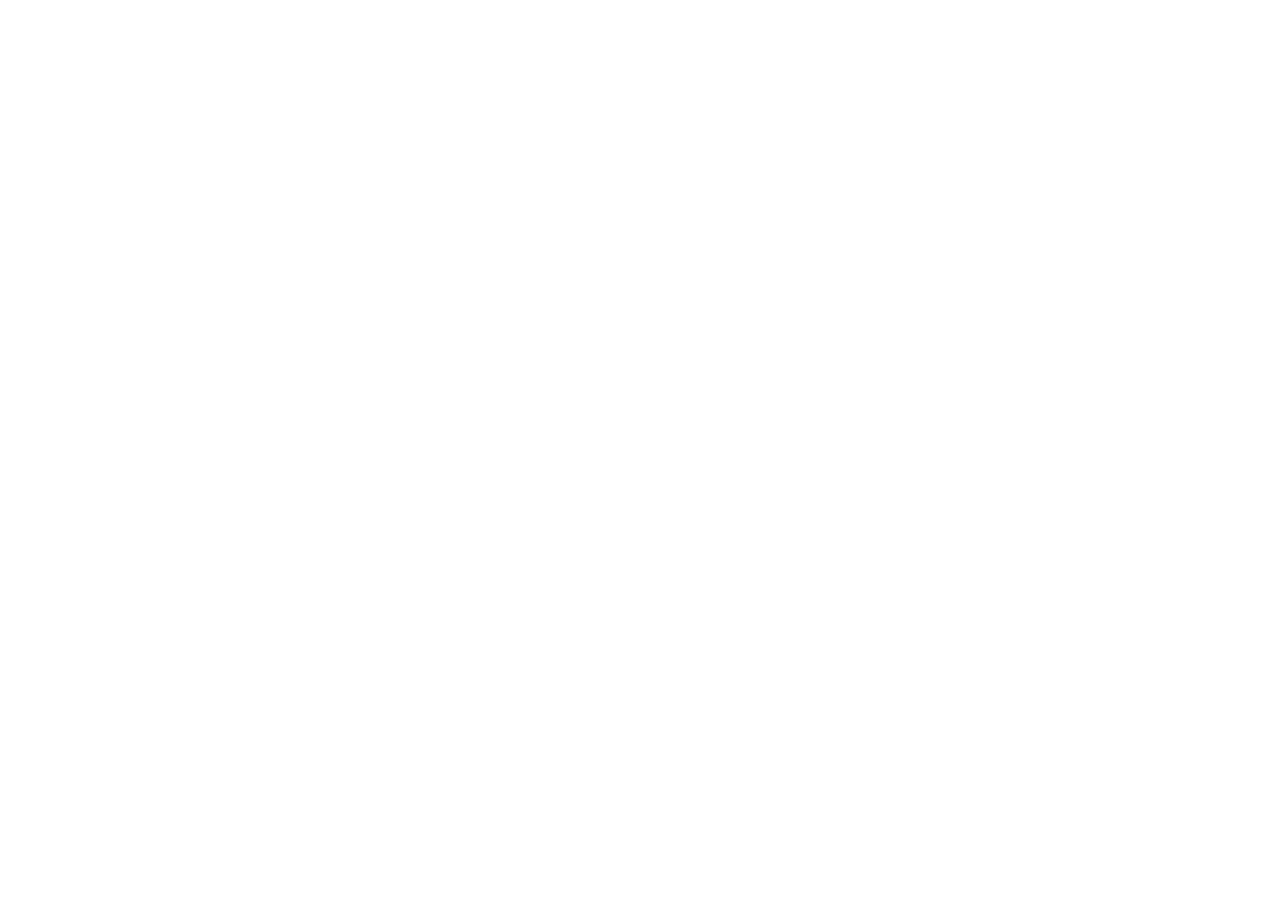
==== commit 5dedb1b1: "Durative calm down" ====
--- a/index.html
+++ b/index.html
@@ -1,9765 +1,28 @@
-<!DOCTYPE HTML>
-<html><head><meta charset="UTF-8"><title>Main</title><style>html,head,body { padding:0; margin:0; }
-body { font-family: calibri, helvetica, arial, sans-serif; }</style><script type="text/javascript">
-(function() {
-'use strict';
+<html>
 
-function F2(fun)
-{
-  function wrapper(a) { return function(b) { return fun(a,b); }; }
-  wrapper.arity = 2;
-  wrapper.func = fun;
-  return wrapper;
-}
+        <head>
+                <meta charset="UTF-8">
+                <title>Ve vlaku</title>
+                <link rel="stylesheet" href="style.css"><!-- Put your styles in folder with index.html -->
+        </head>
 
-function F3(fun)
-{
-  function wrapper(a) {
-    return function(b) { return function(c) { return fun(a, b, c); }; };
-  }
-  wrapper.arity = 3;
-  wrapper.func = fun;
-  return wrapper;
-}
+        <body>
+                <div style="width: 100%; height: 100%; display: flex; flex-direction: column; justify-content: center; align-items: center; color: #9A9A9A; font-family: &#39;Source Sans Pro&#39;;">
+                        <div style="font-size: 3em;">Building your project!</div>
+                        <img src="/_reactor/waiting.gif">
+                        <div style="font-size: 1em">With new projects, I need a bunch of extra time to download packages.</div>
+                </div>
+        </body>
 
-function F4(fun)
-{
-  function wrapper(a) { return function(b) { return function(c) {
-    return function(d) { return fun(a, b, c, d); }; }; };
-  }
-  wrapper.arity = 4;
-  wrapper.func = fun;
-  return wrapper;
-}
+        <!-- Put the name of your app here (my sources place in `src` forder) -->
+        <script type="text/javascript" src="/_compile/src/Main.elm"></script>
 
-function F5(fun)
-{
-  function wrapper(a) { return function(b) { return function(c) {
-    return function(d) { return function(e) { return fun(a, b, c, d, e); }; }; }; };
-  }
-  wrapper.arity = 5;
-  wrapper.func = fun;
-  return wrapper;
-}
+        <!-- Removes splash and starts elm app. -->
+        <script type="text/javascript">
+                while (document.body.firstChild) {
+                        document.body.removeChild(document.body.firstChild);
+                }
+                runElmProgram();
+        </script>
 
-function F6(fun)
-{
-  function wrapper(a) { return function(b) { return function(c) {
-    return function(d) { return function(e) { return function(f) {
-    return fun(a, b, c, d, e, f); }; }; }; }; };
-  }
-  wrapper.arity = 6;
-  wrapper.func = fun;
-  return wrapper;
-}
-
-function F7(fun)
-{
-  function wrapper(a) { return function(b) { return function(c) {
-    return function(d) { return function(e) { return function(f) {
-    return function(g) { return fun(a, b, c, d, e, f, g); }; }; }; }; }; };
-  }
-  wrapper.arity = 7;
-  wrapper.func = fun;
-  return wrapper;
-}
-
-function F8(fun)
-{
-  function wrapper(a) { return function(b) { return function(c) {
-    return function(d) { return function(e) { return function(f) {
-    return function(g) { return function(h) {
-    return fun(a, b, c, d, e, f, g, h); }; }; }; }; }; }; };
-  }
-  wrapper.arity = 8;
-  wrapper.func = fun;
-  return wrapper;
-}
-
-function F9(fun)
-{
-  function wrapper(a) { return function(b) { return function(c) {
-    return function(d) { return function(e) { return function(f) {
-    return function(g) { return function(h) { return function(i) {
-    return fun(a, b, c, d, e, f, g, h, i); }; }; }; }; }; }; }; };
-  }
-  wrapper.arity = 9;
-  wrapper.func = fun;
-  return wrapper;
-}
-
-function A2(fun, a, b)
-{
-  return fun.arity === 2
-    ? fun.func(a, b)
-    : fun(a)(b);
-}
-function A3(fun, a, b, c)
-{
-  return fun.arity === 3
-    ? fun.func(a, b, c)
-    : fun(a)(b)(c);
-}
-function A4(fun, a, b, c, d)
-{
-  return fun.arity === 4
-    ? fun.func(a, b, c, d)
-    : fun(a)(b)(c)(d);
-}
-function A5(fun, a, b, c, d, e)
-{
-  return fun.arity === 5
-    ? fun.func(a, b, c, d, e)
-    : fun(a)(b)(c)(d)(e);
-}
-function A6(fun, a, b, c, d, e, f)
-{
-  return fun.arity === 6
-    ? fun.func(a, b, c, d, e, f)
-    : fun(a)(b)(c)(d)(e)(f);
-}
-function A7(fun, a, b, c, d, e, f, g)
-{
-  return fun.arity === 7
-    ? fun.func(a, b, c, d, e, f, g)
-    : fun(a)(b)(c)(d)(e)(f)(g);
-}
-function A8(fun, a, b, c, d, e, f, g, h)
-{
-  return fun.arity === 8
-    ? fun.func(a, b, c, d, e, f, g, h)
-    : fun(a)(b)(c)(d)(e)(f)(g)(h);
-}
-function A9(fun, a, b, c, d, e, f, g, h, i)
-{
-  return fun.arity === 9
-    ? fun.func(a, b, c, d, e, f, g, h, i)
-    : fun(a)(b)(c)(d)(e)(f)(g)(h)(i);
-}
-//import Native.Utils //
-
-var _elm_lang$core$Native_Basics = function() {
-
-function div(a, b)
-{
-	return (a / b) | 0;
-}
-function rem(a, b)
-{
-	return a % b;
-}
-function mod(a, b)
-{
-	if (b === 0)
-	{
-		throw new Error('Cannot perform mod 0. Division by zero error.');
-	}
-	var r = a % b;
-	var m = a === 0 ? 0 : (b > 0 ? (a >= 0 ? r : r + b) : -mod(-a, -b));
-
-	return m === b ? 0 : m;
-}
-function logBase(base, n)
-{
-	return Math.log(n) / Math.log(base);
-}
-function negate(n)
-{
-	return -n;
-}
-function abs(n)
-{
-	return n < 0 ? -n : n;
-}
-
-function min(a, b)
-{
-	return _elm_lang$core$Native_Utils.cmp(a, b) < 0 ? a : b;
-}
-function max(a, b)
-{
-	return _elm_lang$core$Native_Utils.cmp(a, b) > 0 ? a : b;
-}
-function clamp(lo, hi, n)
-{
-	return _elm_lang$core$Native_Utils.cmp(n, lo) < 0
-		? lo
-		: _elm_lang$core$Native_Utils.cmp(n, hi) > 0
-			? hi
-			: n;
-}
-
-var ord = ['LT', 'EQ', 'GT'];
-
-function compare(x, y)
-{
-	return { ctor: ord[_elm_lang$core$Native_Utils.cmp(x, y) + 1] };
-}
-
-function xor(a, b)
-{
-	return a !== b;
-}
-function not(b)
-{
-	return !b;
-}
-function isInfinite(n)
-{
-	return n === Infinity || n === -Infinity;
-}
-
-function truncate(n)
-{
-	return n | 0;
-}
-
-function degrees(d)
-{
-	return d * Math.PI / 180;
-}
-function turns(t)
-{
-	return 2 * Math.PI * t;
-}
-function fromPolar(point)
-{
-	var r = point._0;
-	var t = point._1;
-	return _elm_lang$core$Native_Utils.Tuple2(r * Math.cos(t), r * Math.sin(t));
-}
-function toPolar(point)
-{
-	var x = point._0;
-	var y = point._1;
-	return _elm_lang$core$Native_Utils.Tuple2(Math.sqrt(x * x + y * y), Math.atan2(y, x));
-}
-
-return {
-	div: F2(div),
-	rem: F2(rem),
-	mod: F2(mod),
-
-	pi: Math.PI,
-	e: Math.E,
-	cos: Math.cos,
-	sin: Math.sin,
-	tan: Math.tan,
-	acos: Math.acos,
-	asin: Math.asin,
-	atan: Math.atan,
-	atan2: F2(Math.atan2),
-
-	degrees: degrees,
-	turns: turns,
-	fromPolar: fromPolar,
-	toPolar: toPolar,
-
-	sqrt: Math.sqrt,
-	logBase: F2(logBase),
-	negate: negate,
-	abs: abs,
-	min: F2(min),
-	max: F2(max),
-	clamp: F3(clamp),
-	compare: F2(compare),
-
-	xor: F2(xor),
-	not: not,
-
-	truncate: truncate,
-	ceiling: Math.ceil,
-	floor: Math.floor,
-	round: Math.round,
-	toFloat: function(x) { return x; },
-	isNaN: isNaN,
-	isInfinite: isInfinite
-};
-
-}();//import //
-
-var _elm_lang$core$Native_Utils = function() {
-
-// COMPARISONS
-
-function eq(x, y)
-{
-	var stack = [];
-	var isEqual = eqHelp(x, y, 0, stack);
-	var pair;
-	while (isEqual && (pair = stack.pop()))
-	{
-		isEqual = eqHelp(pair.x, pair.y, 0, stack);
-	}
-	return isEqual;
-}
-
-
-function eqHelp(x, y, depth, stack)
-{
-	if (depth > 100)
-	{
-		stack.push({ x: x, y: y });
-		return true;
-	}
-
-	if (x === y)
-	{
-		return true;
-	}
-
-	if (typeof x !== 'object')
-	{
-		if (typeof x === 'function')
-		{
-			throw new Error(
-				'Trying to use `(==)` on functions. There is no way to know if functions are "the same" in the Elm sense.'
-				+ ' Read more about this at http://package.elm-lang.org/packages/elm-lang/core/latest/Basics#=='
-				+ ' which describes why it is this way and what the better version will look like.'
-			);
-		}
-		return false;
-	}
-
-	if (x === null || y === null)
-	{
-		return false
-	}
-
-	if (x instanceof Date)
-	{
-		return x.getTime() === y.getTime();
-	}
-
-	if (!('ctor' in x))
-	{
-		for (var key in x)
-		{
-			if (!eqHelp(x[key], y[key], depth + 1, stack))
-			{
-				return false;
-			}
-		}
-		return true;
-	}
-
-	// convert Dicts and Sets to lists
-	if (x.ctor === 'RBNode_elm_builtin' || x.ctor === 'RBEmpty_elm_builtin')
-	{
-		x = _elm_lang$core$Dict$toList(x);
-		y = _elm_lang$core$Dict$toList(y);
-	}
-	if (x.ctor === 'Set_elm_builtin')
-	{
-		x = _elm_lang$core$Set$toList(x);
-		y = _elm_lang$core$Set$toList(y);
-	}
-
-	// check if lists are equal without recursion
-	if (x.ctor === '::')
-	{
-		var a = x;
-		var b = y;
-		while (a.ctor === '::' && b.ctor === '::')
-		{
-			if (!eqHelp(a._0, b._0, depth + 1, stack))
-			{
-				return false;
-			}
-			a = a._1;
-			b = b._1;
-		}
-		return a.ctor === b.ctor;
-	}
-
-	// check if Arrays are equal
-	if (x.ctor === '_Array')
-	{
-		var xs = _elm_lang$core$Native_Array.toJSArray(x);
-		var ys = _elm_lang$core$Native_Array.toJSArray(y);
-		if (xs.length !== ys.length)
-		{
-			return false;
-		}
-		for (var i = 0; i < xs.length; i++)
-		{
-			if (!eqHelp(xs[i], ys[i], depth + 1, stack))
-			{
-				return false;
-			}
-		}
-		return true;
-	}
-
-	if (!eqHelp(x.ctor, y.ctor, depth + 1, stack))
-	{
-		return false;
-	}
-
-	for (var key in x)
-	{
-		if (!eqHelp(x[key], y[key], depth + 1, stack))
-		{
-			return false;
-		}
-	}
-	return true;
-}
-
-// Code in Generate/JavaScript.hs, Basics.js, and List.js depends on
-// the particular integer values assigned to LT, EQ, and GT.
-
-var LT = -1, EQ = 0, GT = 1;
-
-function cmp(x, y)
-{
-	if (typeof x !== 'object')
-	{
-		return x === y ? EQ : x < y ? LT : GT;
-	}
-
-	if (x instanceof String)
-	{
-		var a = x.valueOf();
-		var b = y.valueOf();
-		return a === b ? EQ : a < b ? LT : GT;
-	}
-
-	if (x.ctor === '::' || x.ctor === '[]')
-	{
-		while (x.ctor === '::' && y.ctor === '::')
-		{
-			var ord = cmp(x._0, y._0);
-			if (ord !== EQ)
-			{
-				return ord;
-			}
-			x = x._1;
-			y = y._1;
-		}
-		return x.ctor === y.ctor ? EQ : x.ctor === '[]' ? LT : GT;
-	}
-
-	if (x.ctor.slice(0, 6) === '_Tuple')
-	{
-		var ord;
-		var n = x.ctor.slice(6) - 0;
-		var err = 'cannot compare tuples with more than 6 elements.';
-		if (n === 0) return EQ;
-		if (n >= 1) { ord = cmp(x._0, y._0); if (ord !== EQ) return ord;
-		if (n >= 2) { ord = cmp(x._1, y._1); if (ord !== EQ) return ord;
-		if (n >= 3) { ord = cmp(x._2, y._2); if (ord !== EQ) return ord;
-		if (n >= 4) { ord = cmp(x._3, y._3); if (ord !== EQ) return ord;
-		if (n >= 5) { ord = cmp(x._4, y._4); if (ord !== EQ) return ord;
-		if (n >= 6) { ord = cmp(x._5, y._5); if (ord !== EQ) return ord;
-		if (n >= 7) throw new Error('Comparison error: ' + err); } } } } } }
-		return EQ;
-	}
-
-	throw new Error(
-		'Comparison error: comparison is only defined on ints, '
-		+ 'floats, times, chars, strings, lists of comparable values, '
-		+ 'and tuples of comparable values.'
-	);
-}
-
-
-// COMMON VALUES
-
-var Tuple0 = {
-	ctor: '_Tuple0'
-};
-
-function Tuple2(x, y)
-{
-	return {
-		ctor: '_Tuple2',
-		_0: x,
-		_1: y
-	};
-}
-
-function chr(c)
-{
-	return new String(c);
-}
-
-
-// GUID
-
-var count = 0;
-function guid(_)
-{
-	return count++;
-}
-
-
-// RECORDS
-
-function update(oldRecord, updatedFields)
-{
-	var newRecord = {};
-	for (var key in oldRecord)
-	{
-		var value = (key in updatedFields) ? updatedFields[key] : oldRecord[key];
-		newRecord[key] = value;
-	}
-	return newRecord;
-}
-
-
-//// LIST STUFF ////
-
-var Nil = { ctor: '[]' };
-
-function Cons(hd, tl)
-{
-	return {
-		ctor: '::',
-		_0: hd,
-		_1: tl
-	};
-}
-
-function append(xs, ys)
-{
-	// append Strings
-	if (typeof xs === 'string')
-	{
-		return xs + ys;
-	}
-
-	// append Lists
-	if (xs.ctor === '[]')
-	{
-		return ys;
-	}
-	var root = Cons(xs._0, Nil);
-	var curr = root;
-	xs = xs._1;
-	while (xs.ctor !== '[]')
-	{
-		curr._1 = Cons(xs._0, Nil);
-		xs = xs._1;
-		curr = curr._1;
-	}
-	curr._1 = ys;
-	return root;
-}
-
-
-// CRASHES
-
-function crash(moduleName, region)
-{
-	return function(message) {
-		throw new Error(
-			'Ran into a `Debug.crash` in module `' + moduleName + '` ' + regionToString(region) + '\n'
-			+ 'The message provided by the code author is:\n\n    '
-			+ message
-		);
-	};
-}
-
-function crashCase(moduleName, region, value)
-{
-	return function(message) {
-		throw new Error(
-			'Ran into a `Debug.crash` in module `' + moduleName + '`\n\n'
-			+ 'This was caused by the `case` expression ' + regionToString(region) + '.\n'
-			+ 'One of the branches ended with a crash and the following value got through:\n\n    ' + toString(value) + '\n\n'
-			+ 'The message provided by the code author is:\n\n    '
-			+ message
-		);
-	};
-}
-
-function regionToString(region)
-{
-	if (region.start.line == region.end.line)
-	{
-		return 'on line ' + region.start.line;
-	}
-	return 'between lines ' + region.start.line + ' and ' + region.end.line;
-}
-
-
-// TO STRING
-
-function toString(v)
-{
-	var type = typeof v;
-	if (type === 'function')
-	{
-		var name = v.func ? v.func.name : v.name;
-		return '<function' + (name === '' ? '' : ':') + name + '>';
-	}
-
-	if (type === 'boolean')
-	{
-		return v ? 'True' : 'False';
-	}
-
-	if (type === 'number')
-	{
-		return v + '';
-	}
-
-	if (v instanceof String)
-	{
-		return '\'' + addSlashes(v, true) + '\'';
-	}
-
-	if (type === 'string')
-	{
-		return '"' + addSlashes(v, false) + '"';
-	}
-
-	if (v === null)
-	{
-		return 'null';
-	}
-
-	if (type === 'object' && 'ctor' in v)
-	{
-		var ctorStarter = v.ctor.substring(0, 5);
-
-		if (ctorStarter === '_Tupl')
-		{
-			var output = [];
-			for (var k in v)
-			{
-				if (k === 'ctor') continue;
-				output.push(toString(v[k]));
-			}
-			return '(' + output.join(',') + ')';
-		}
-
-		if (ctorStarter === '_Task')
-		{
-			return '<task>'
-		}
-
-		if (v.ctor === '_Array')
-		{
-			var list = _elm_lang$core$Array$toList(v);
-			return 'Array.fromList ' + toString(list);
-		}
-
-		if (v.ctor === '<decoder>')
-		{
-			return '<decoder>';
-		}
-
-		if (v.ctor === '_Process')
-		{
-			return '<process:' + v.id + '>';
-		}
-
-		if (v.ctor === '::')
-		{
-			var output = '[' + toString(v._0);
-			v = v._1;
-			while (v.ctor === '::')
-			{
-				output += ',' + toString(v._0);
-				v = v._1;
-			}
-			return output + ']';
-		}
-
-		if (v.ctor === '[]')
-		{
-			return '[]';
-		}
-
-		if (v.ctor === 'Set_elm_builtin')
-		{
-			return 'Set.fromList ' + toString(_elm_lang$core$Set$toList(v));
-		}
-
-		if (v.ctor === 'RBNode_elm_builtin' || v.ctor === 'RBEmpty_elm_builtin')
-		{
-			return 'Dict.fromList ' + toString(_elm_lang$core$Dict$toList(v));
-		}
-
-		var output = '';
-		for (var i in v)
-		{
-			if (i === 'ctor') continue;
-			var str = toString(v[i]);
-			var c0 = str[0];
-			var parenless = c0 === '{' || c0 === '(' || c0 === '<' || c0 === '"' || str.indexOf(' ') < 0;
-			output += ' ' + (parenless ? str : '(' + str + ')');
-		}
-		return v.ctor + output;
-	}
-
-	if (type === 'object')
-	{
-		if (v instanceof Date)
-		{
-			return '<' + v.toString() + '>';
-		}
-
-		if (v.elm_web_socket)
-		{
-			return '<websocket>';
-		}
-
-		var output = [];
-		for (var k in v)
-		{
-			output.push(k + ' = ' + toString(v[k]));
-		}
-		if (output.length === 0)
-		{
-			return '{}';
-		}
-		return '{ ' + output.join(', ') + ' }';
-	}
-
-	return '<internal structure>';
-}
-
-function addSlashes(str, isChar)
-{
-	var s = str.replace(/\\/g, '\\\\')
-			  .replace(/\n/g, '\\n')
-			  .replace(/\t/g, '\\t')
-			  .replace(/\r/g, '\\r')
-			  .replace(/\v/g, '\\v')
-			  .replace(/\0/g, '\\0');
-	if (isChar)
-	{
-		return s.replace(/\'/g, '\\\'');
-	}
-	else
-	{
-		return s.replace(/\"/g, '\\"');
-	}
-}
-
-
-return {
-	eq: eq,
-	cmp: cmp,
-	Tuple0: Tuple0,
-	Tuple2: Tuple2,
-	chr: chr,
-	update: update,
-	guid: guid,
-
-	append: F2(append),
-
-	crash: crash,
-	crashCase: crashCase,
-
-	toString: toString
-};
-
-}();var _elm_lang$core$Basics$uncurry = F2(
-	function (f, _p0) {
-		var _p1 = _p0;
-		return A2(f, _p1._0, _p1._1);
-	});
-var _elm_lang$core$Basics$curry = F3(
-	function (f, a, b) {
-		return f(
-			{ctor: '_Tuple2', _0: a, _1: b});
-	});
-var _elm_lang$core$Basics$flip = F3(
-	function (f, b, a) {
-		return A2(f, a, b);
-	});
-var _elm_lang$core$Basics$snd = function (_p2) {
-	var _p3 = _p2;
-	return _p3._1;
-};
-var _elm_lang$core$Basics$fst = function (_p4) {
-	var _p5 = _p4;
-	return _p5._0;
-};
-var _elm_lang$core$Basics$always = F2(
-	function (a, _p6) {
-		return a;
-	});
-var _elm_lang$core$Basics$identity = function (x) {
-	return x;
-};
-var _elm_lang$core$Basics_ops = _elm_lang$core$Basics_ops || {};
-_elm_lang$core$Basics_ops['<|'] = F2(
-	function (f, x) {
-		return f(x);
-	});
-var _elm_lang$core$Basics_ops = _elm_lang$core$Basics_ops || {};
-_elm_lang$core$Basics_ops['|>'] = F2(
-	function (x, f) {
-		return f(x);
-	});
-var _elm_lang$core$Basics_ops = _elm_lang$core$Basics_ops || {};
-_elm_lang$core$Basics_ops['>>'] = F3(
-	function (f, g, x) {
-		return g(
-			f(x));
-	});
-var _elm_lang$core$Basics_ops = _elm_lang$core$Basics_ops || {};
-_elm_lang$core$Basics_ops['<<'] = F3(
-	function (g, f, x) {
-		return g(
-			f(x));
-	});
-var _elm_lang$core$Basics_ops = _elm_lang$core$Basics_ops || {};
-_elm_lang$core$Basics_ops['++'] = _elm_lang$core$Native_Utils.append;
-var _elm_lang$core$Basics$toString = _elm_lang$core$Native_Utils.toString;
-var _elm_lang$core$Basics$isInfinite = _elm_lang$core$Native_Basics.isInfinite;
-var _elm_lang$core$Basics$isNaN = _elm_lang$core$Native_Basics.isNaN;
-var _elm_lang$core$Basics$toFloat = _elm_lang$core$Native_Basics.toFloat;
-var _elm_lang$core$Basics$ceiling = _elm_lang$core$Native_Basics.ceiling;
-var _elm_lang$core$Basics$floor = _elm_lang$core$Native_Basics.floor;
-var _elm_lang$core$Basics$truncate = _elm_lang$core$Native_Basics.truncate;
-var _elm_lang$core$Basics$round = _elm_lang$core$Native_Basics.round;
-var _elm_lang$core$Basics$not = _elm_lang$core$Native_Basics.not;
-var _elm_lang$core$Basics$xor = _elm_lang$core$Native_Basics.xor;
-var _elm_lang$core$Basics_ops = _elm_lang$core$Basics_ops || {};
-_elm_lang$core$Basics_ops['||'] = _elm_lang$core$Native_Basics.or;
-var _elm_lang$core$Basics_ops = _elm_lang$core$Basics_ops || {};
-_elm_lang$core$Basics_ops['&&'] = _elm_lang$core$Native_Basics.and;
-var _elm_lang$core$Basics$max = _elm_lang$core$Native_Basics.max;
-var _elm_lang$core$Basics$min = _elm_lang$core$Native_Basics.min;
-var _elm_lang$core$Basics$compare = _elm_lang$core$Native_Basics.compare;
-var _elm_lang$core$Basics_ops = _elm_lang$core$Basics_ops || {};
-_elm_lang$core$Basics_ops['>='] = _elm_lang$core$Native_Basics.ge;
-var _elm_lang$core$Basics_ops = _elm_lang$core$Basics_ops || {};
-_elm_lang$core$Basics_ops['<='] = _elm_lang$core$Native_Basics.le;
-var _elm_lang$core$Basics_ops = _elm_lang$core$Basics_ops || {};
-_elm_lang$core$Basics_ops['>'] = _elm_lang$core$Native_Basics.gt;
-var _elm_lang$core$Basics_ops = _elm_lang$core$Basics_ops || {};
-_elm_lang$core$Basics_ops['<'] = _elm_lang$core$Native_Basics.lt;
-var _elm_lang$core$Basics_ops = _elm_lang$core$Basics_ops || {};
-_elm_lang$core$Basics_ops['/='] = _elm_lang$core$Native_Basics.neq;
-var _elm_lang$core$Basics_ops = _elm_lang$core$Basics_ops || {};
-_elm_lang$core$Basics_ops['=='] = _elm_lang$core$Native_Basics.eq;
-var _elm_lang$core$Basics$e = _elm_lang$core$Native_Basics.e;
-var _elm_lang$core$Basics$pi = _elm_lang$core$Native_Basics.pi;
-var _elm_lang$core$Basics$clamp = _elm_lang$core$Native_Basics.clamp;
-var _elm_lang$core$Basics$logBase = _elm_lang$core$Native_Basics.logBase;
-var _elm_lang$core$Basics$abs = _elm_lang$core$Native_Basics.abs;
-var _elm_lang$core$Basics$negate = _elm_lang$core$Native_Basics.negate;
-var _elm_lang$core$Basics$sqrt = _elm_lang$core$Native_Basics.sqrt;
-var _elm_lang$core$Basics$atan2 = _elm_lang$core$Native_Basics.atan2;
-var _elm_lang$core$Basics$atan = _elm_lang$core$Native_Basics.atan;
-var _elm_lang$core$Basics$asin = _elm_lang$core$Native_Basics.asin;
-var _elm_lang$core$Basics$acos = _elm_lang$core$Native_Basics.acos;
-var _elm_lang$core$Basics$tan = _elm_lang$core$Native_Basics.tan;
-var _elm_lang$core$Basics$sin = _elm_lang$core$Native_Basics.sin;
-var _elm_lang$core$Basics$cos = _elm_lang$core$Native_Basics.cos;
-var _elm_lang$core$Basics_ops = _elm_lang$core$Basics_ops || {};
-_elm_lang$core$Basics_ops['^'] = _elm_lang$core$Native_Basics.exp;
-var _elm_lang$core$Basics_ops = _elm_lang$core$Basics_ops || {};
-_elm_lang$core$Basics_ops['%'] = _elm_lang$core$Native_Basics.mod;
-var _elm_lang$core$Basics$rem = _elm_lang$core$Native_Basics.rem;
-var _elm_lang$core$Basics_ops = _elm_lang$core$Basics_ops || {};
-_elm_lang$core$Basics_ops['//'] = _elm_lang$core$Native_Basics.div;
-var _elm_lang$core$Basics_ops = _elm_lang$core$Basics_ops || {};
-_elm_lang$core$Basics_ops['/'] = _elm_lang$core$Native_Basics.floatDiv;
-var _elm_lang$core$Basics_ops = _elm_lang$core$Basics_ops || {};
-_elm_lang$core$Basics_ops['*'] = _elm_lang$core$Native_Basics.mul;
-var _elm_lang$core$Basics_ops = _elm_lang$core$Basics_ops || {};
-_elm_lang$core$Basics_ops['-'] = _elm_lang$core$Native_Basics.sub;
-var _elm_lang$core$Basics_ops = _elm_lang$core$Basics_ops || {};
-_elm_lang$core$Basics_ops['+'] = _elm_lang$core$Native_Basics.add;
-var _elm_lang$core$Basics$toPolar = _elm_lang$core$Native_Basics.toPolar;
-var _elm_lang$core$Basics$fromPolar = _elm_lang$core$Native_Basics.fromPolar;
-var _elm_lang$core$Basics$turns = _elm_lang$core$Native_Basics.turns;
-var _elm_lang$core$Basics$degrees = _elm_lang$core$Native_Basics.degrees;
-var _elm_lang$core$Basics$radians = function (t) {
-	return t;
-};
-var _elm_lang$core$Basics$GT = {ctor: 'GT'};
-var _elm_lang$core$Basics$EQ = {ctor: 'EQ'};
-var _elm_lang$core$Basics$LT = {ctor: 'LT'};
-var _elm_lang$core$Basics$Never = function (a) {
-	return {ctor: 'Never', _0: a};
-};
-//import Native.Utils //
-
-var _elm_lang$core$Native_Debug = function() {
-
-function log(tag, value)
-{
-	var msg = tag + ': ' + _elm_lang$core$Native_Utils.toString(value);
-	var process = process || {};
-	if (process.stdout)
-	{
-		process.stdout.write(msg);
-	}
-	else
-	{
-		console.log(msg);
-	}
-	return value;
-}
-
-function crash(message)
-{
-	throw new Error(message);
-}
-
-return {
-	crash: crash,
-	log: F2(log)
-};
-
-}();var _elm_lang$core$Debug$crash = _elm_lang$core$Native_Debug.crash;
-var _elm_lang$core$Debug$log = _elm_lang$core$Native_Debug.log;
-var _elm_lang$core$Maybe$withDefault = F2(
-	function ($default, maybe) {
-		var _p0 = maybe;
-		if (_p0.ctor === 'Just') {
-			return _p0._0;
-		} else {
-			return $default;
-		}
-	});
-var _elm_lang$core$Maybe$Nothing = {ctor: 'Nothing'};
-var _elm_lang$core$Maybe$oneOf = function (maybes) {
-	oneOf:
-	while (true) {
-		var _p1 = maybes;
-		if (_p1.ctor === '[]') {
-			return _elm_lang$core$Maybe$Nothing;
-		} else {
-			var _p3 = _p1._0;
-			var _p2 = _p3;
-			if (_p2.ctor === 'Nothing') {
-				var _v3 = _p1._1;
-				maybes = _v3;
-				continue oneOf;
-			} else {
-				return _p3;
-			}
-		}
-	}
-};
-var _elm_lang$core$Maybe$andThen = F2(
-	function (maybeValue, callback) {
-		var _p4 = maybeValue;
-		if (_p4.ctor === 'Just') {
-			return callback(_p4._0);
-		} else {
-			return _elm_lang$core$Maybe$Nothing;
-		}
-	});
-var _elm_lang$core$Maybe$Just = function (a) {
-	return {ctor: 'Just', _0: a};
-};
-var _elm_lang$core$Maybe$map = F2(
-	function (f, maybe) {
-		var _p5 = maybe;
-		if (_p5.ctor === 'Just') {
-			return _elm_lang$core$Maybe$Just(
-				f(_p5._0));
-		} else {
-			return _elm_lang$core$Maybe$Nothing;
-		}
-	});
-var _elm_lang$core$Maybe$map2 = F3(
-	function (func, ma, mb) {
-		var _p6 = {ctor: '_Tuple2', _0: ma, _1: mb};
-		if (((_p6.ctor === '_Tuple2') && (_p6._0.ctor === 'Just')) && (_p6._1.ctor === 'Just')) {
-			return _elm_lang$core$Maybe$Just(
-				A2(func, _p6._0._0, _p6._1._0));
-		} else {
-			return _elm_lang$core$Maybe$Nothing;
-		}
-	});
-var _elm_lang$core$Maybe$map3 = F4(
-	function (func, ma, mb, mc) {
-		var _p7 = {ctor: '_Tuple3', _0: ma, _1: mb, _2: mc};
-		if ((((_p7.ctor === '_Tuple3') && (_p7._0.ctor === 'Just')) && (_p7._1.ctor === 'Just')) && (_p7._2.ctor === 'Just')) {
-			return _elm_lang$core$Maybe$Just(
-				A3(func, _p7._0._0, _p7._1._0, _p7._2._0));
-		} else {
-			return _elm_lang$core$Maybe$Nothing;
-		}
-	});
-var _elm_lang$core$Maybe$map4 = F5(
-	function (func, ma, mb, mc, md) {
-		var _p8 = {ctor: '_Tuple4', _0: ma, _1: mb, _2: mc, _3: md};
-		if (((((_p8.ctor === '_Tuple4') && (_p8._0.ctor === 'Just')) && (_p8._1.ctor === 'Just')) && (_p8._2.ctor === 'Just')) && (_p8._3.ctor === 'Just')) {
-			return _elm_lang$core$Maybe$Just(
-				A4(func, _p8._0._0, _p8._1._0, _p8._2._0, _p8._3._0));
-		} else {
-			return _elm_lang$core$Maybe$Nothing;
-		}
-	});
-var _elm_lang$core$Maybe$map5 = F6(
-	function (func, ma, mb, mc, md, me) {
-		var _p9 = {ctor: '_Tuple5', _0: ma, _1: mb, _2: mc, _3: md, _4: me};
-		if ((((((_p9.ctor === '_Tuple5') && (_p9._0.ctor === 'Just')) && (_p9._1.ctor === 'Just')) && (_p9._2.ctor === 'Just')) && (_p9._3.ctor === 'Just')) && (_p9._4.ctor === 'Just')) {
-			return _elm_lang$core$Maybe$Just(
-				A5(func, _p9._0._0, _p9._1._0, _p9._2._0, _p9._3._0, _p9._4._0));
-		} else {
-			return _elm_lang$core$Maybe$Nothing;
-		}
-	});
-//import Native.Utils //
-
-var _elm_lang$core$Native_List = function() {
-
-var Nil = { ctor: '[]' };
-
-function Cons(hd, tl)
-{
-	return { ctor: '::', _0: hd, _1: tl };
-}
-
-function fromArray(arr)
-{
-	var out = Nil;
-	for (var i = arr.length; i--; )
-	{
-		out = Cons(arr[i], out);
-	}
-	return out;
-}
-
-function toArray(xs)
-{
-	var out = [];
-	while (xs.ctor !== '[]')
-	{
-		out.push(xs._0);
-		xs = xs._1;
-	}
-	return out;
-}
-
-
-function range(lo, hi)
-{
-	var list = Nil;
-	if (lo <= hi)
-	{
-		do
-		{
-			list = Cons(hi, list);
-		}
-		while (hi-- > lo);
-	}
-	return list;
-}
-
-function foldr(f, b, xs)
-{
-	var arr = toArray(xs);
-	var acc = b;
-	for (var i = arr.length; i--; )
-	{
-		acc = A2(f, arr[i], acc);
-	}
-	return acc;
-}
-
-function map2(f, xs, ys)
-{
-	var arr = [];
-	while (xs.ctor !== '[]' && ys.ctor !== '[]')
-	{
-		arr.push(A2(f, xs._0, ys._0));
-		xs = xs._1;
-		ys = ys._1;
-	}
-	return fromArray(arr);
-}
-
-function map3(f, xs, ys, zs)
-{
-	var arr = [];
-	while (xs.ctor !== '[]' && ys.ctor !== '[]' && zs.ctor !== '[]')
-	{
-		arr.push(A3(f, xs._0, ys._0, zs._0));
-		xs = xs._1;
-		ys = ys._1;
-		zs = zs._1;
-	}
-	return fromArray(arr);
-}
-
-function map4(f, ws, xs, ys, zs)
-{
-	var arr = [];
-	while (   ws.ctor !== '[]'
-		   && xs.ctor !== '[]'
-		   && ys.ctor !== '[]'
-		   && zs.ctor !== '[]')
-	{
-		arr.push(A4(f, ws._0, xs._0, ys._0, zs._0));
-		ws = ws._1;
-		xs = xs._1;
-		ys = ys._1;
-		zs = zs._1;
-	}
-	return fromArray(arr);
-}
-
-function map5(f, vs, ws, xs, ys, zs)
-{
-	var arr = [];
-	while (   vs.ctor !== '[]'
-		   && ws.ctor !== '[]'
-		   && xs.ctor !== '[]'
-		   && ys.ctor !== '[]'
-		   && zs.ctor !== '[]')
-	{
-		arr.push(A5(f, vs._0, ws._0, xs._0, ys._0, zs._0));
-		vs = vs._1;
-		ws = ws._1;
-		xs = xs._1;
-		ys = ys._1;
-		zs = zs._1;
-	}
-	return fromArray(arr);
-}
-
-function sortBy(f, xs)
-{
-	return fromArray(toArray(xs).sort(function(a, b) {
-		return _elm_lang$core$Native_Utils.cmp(f(a), f(b));
-	}));
-}
-
-function sortWith(f, xs)
-{
-	return fromArray(toArray(xs).sort(function(a, b) {
-		var ord = f(a)(b).ctor;
-		return ord === 'EQ' ? 0 : ord === 'LT' ? -1 : 1;
-	}));
-}
-
-return {
-	Nil: Nil,
-	Cons: Cons,
-	cons: F2(Cons),
-	toArray: toArray,
-	fromArray: fromArray,
-	range: range,
-
-	foldr: F3(foldr),
-
-	map2: F3(map2),
-	map3: F4(map3),
-	map4: F5(map4),
-	map5: F6(map5),
-	sortBy: F2(sortBy),
-	sortWith: F2(sortWith)
-};
-
-}();var _elm_lang$core$List$sortWith = _elm_lang$core$Native_List.sortWith;
-var _elm_lang$core$List$sortBy = _elm_lang$core$Native_List.sortBy;
-var _elm_lang$core$List$sort = function (xs) {
-	return A2(_elm_lang$core$List$sortBy, _elm_lang$core$Basics$identity, xs);
-};
-var _elm_lang$core$List$drop = F2(
-	function (n, list) {
-		drop:
-		while (true) {
-			if (_elm_lang$core$Native_Utils.cmp(n, 0) < 1) {
-				return list;
-			} else {
-				var _p0 = list;
-				if (_p0.ctor === '[]') {
-					return list;
-				} else {
-					var _v1 = n - 1,
-						_v2 = _p0._1;
-					n = _v1;
-					list = _v2;
-					continue drop;
-				}
-			}
-		}
-	});
-var _elm_lang$core$List$map5 = _elm_lang$core$Native_List.map5;
-var _elm_lang$core$List$map4 = _elm_lang$core$Native_List.map4;
-var _elm_lang$core$List$map3 = _elm_lang$core$Native_List.map3;
-var _elm_lang$core$List$map2 = _elm_lang$core$Native_List.map2;
-var _elm_lang$core$List$any = F2(
-	function (isOkay, list) {
-		any:
-		while (true) {
-			var _p1 = list;
-			if (_p1.ctor === '[]') {
-				return false;
-			} else {
-				if (isOkay(_p1._0)) {
-					return true;
-				} else {
-					var _v4 = isOkay,
-						_v5 = _p1._1;
-					isOkay = _v4;
-					list = _v5;
-					continue any;
-				}
-			}
-		}
-	});
-var _elm_lang$core$List$all = F2(
-	function (isOkay, list) {
-		return _elm_lang$core$Basics$not(
-			A2(
-				_elm_lang$core$List$any,
-				function (_p2) {
-					return _elm_lang$core$Basics$not(
-						isOkay(_p2));
-				},
-				list));
-	});
-var _elm_lang$core$List$foldr = _elm_lang$core$Native_List.foldr;
-var _elm_lang$core$List$foldl = F3(
-	function (func, acc, list) {
-		foldl:
-		while (true) {
-			var _p3 = list;
-			if (_p3.ctor === '[]') {
-				return acc;
-			} else {
-				var _v7 = func,
-					_v8 = A2(func, _p3._0, acc),
-					_v9 = _p3._1;
-				func = _v7;
-				acc = _v8;
-				list = _v9;
-				continue foldl;
-			}
-		}
-	});
-var _elm_lang$core$List$length = function (xs) {
-	return A3(
-		_elm_lang$core$List$foldl,
-		F2(
-			function (_p4, i) {
-				return i + 1;
-			}),
-		0,
-		xs);
-};
-var _elm_lang$core$List$sum = function (numbers) {
-	return A3(
-		_elm_lang$core$List$foldl,
-		F2(
-			function (x, y) {
-				return x + y;
-			}),
-		0,
-		numbers);
-};
-var _elm_lang$core$List$product = function (numbers) {
-	return A3(
-		_elm_lang$core$List$foldl,
-		F2(
-			function (x, y) {
-				return x * y;
-			}),
-		1,
-		numbers);
-};
-var _elm_lang$core$List$maximum = function (list) {
-	var _p5 = list;
-	if (_p5.ctor === '::') {
-		return _elm_lang$core$Maybe$Just(
-			A3(_elm_lang$core$List$foldl, _elm_lang$core$Basics$max, _p5._0, _p5._1));
-	} else {
-		return _elm_lang$core$Maybe$Nothing;
-	}
-};
-var _elm_lang$core$List$minimum = function (list) {
-	var _p6 = list;
-	if (_p6.ctor === '::') {
-		return _elm_lang$core$Maybe$Just(
-			A3(_elm_lang$core$List$foldl, _elm_lang$core$Basics$min, _p6._0, _p6._1));
-	} else {
-		return _elm_lang$core$Maybe$Nothing;
-	}
-};
-var _elm_lang$core$List$indexedMap = F2(
-	function (f, xs) {
-		return A3(
-			_elm_lang$core$List$map2,
-			f,
-			_elm_lang$core$Native_List.range(
-				0,
-				_elm_lang$core$List$length(xs) - 1),
-			xs);
-	});
-var _elm_lang$core$List$member = F2(
-	function (x, xs) {
-		return A2(
-			_elm_lang$core$List$any,
-			function (a) {
-				return _elm_lang$core$Native_Utils.eq(a, x);
-			},
-			xs);
-	});
-var _elm_lang$core$List$isEmpty = function (xs) {
-	var _p7 = xs;
-	if (_p7.ctor === '[]') {
-		return true;
-	} else {
-		return false;
-	}
-};
-var _elm_lang$core$List$tail = function (list) {
-	var _p8 = list;
-	if (_p8.ctor === '::') {
-		return _elm_lang$core$Maybe$Just(_p8._1);
-	} else {
-		return _elm_lang$core$Maybe$Nothing;
-	}
-};
-var _elm_lang$core$List$head = function (list) {
-	var _p9 = list;
-	if (_p9.ctor === '::') {
-		return _elm_lang$core$Maybe$Just(_p9._0);
-	} else {
-		return _elm_lang$core$Maybe$Nothing;
-	}
-};
-var _elm_lang$core$List_ops = _elm_lang$core$List_ops || {};
-_elm_lang$core$List_ops['::'] = _elm_lang$core$Native_List.cons;
-var _elm_lang$core$List$map = F2(
-	function (f, xs) {
-		return A3(
-			_elm_lang$core$List$foldr,
-			F2(
-				function (x, acc) {
-					return A2(
-						_elm_lang$core$List_ops['::'],
-						f(x),
-						acc);
-				}),
-			_elm_lang$core$Native_List.fromArray(
-				[]),
-			xs);
-	});
-var _elm_lang$core$List$filter = F2(
-	function (pred, xs) {
-		var conditionalCons = F2(
-			function (x, xs$) {
-				return pred(x) ? A2(_elm_lang$core$List_ops['::'], x, xs$) : xs$;
-			});
-		return A3(
-			_elm_lang$core$List$foldr,
-			conditionalCons,
-			_elm_lang$core$Native_List.fromArray(
-				[]),
-			xs);
-	});
-var _elm_lang$core$List$maybeCons = F3(
-	function (f, mx, xs) {
-		var _p10 = f(mx);
-		if (_p10.ctor === 'Just') {
-			return A2(_elm_lang$core$List_ops['::'], _p10._0, xs);
-		} else {
-			return xs;
-		}
-	});
-var _elm_lang$core$List$filterMap = F2(
-	function (f, xs) {
-		return A3(
-			_elm_lang$core$List$foldr,
-			_elm_lang$core$List$maybeCons(f),
-			_elm_lang$core$Native_List.fromArray(
-				[]),
-			xs);
-	});
-var _elm_lang$core$List$reverse = function (list) {
-	return A3(
-		_elm_lang$core$List$foldl,
-		F2(
-			function (x, y) {
-				return A2(_elm_lang$core$List_ops['::'], x, y);
-			}),
-		_elm_lang$core$Native_List.fromArray(
-			[]),
-		list);
-};
-var _elm_lang$core$List$scanl = F3(
-	function (f, b, xs) {
-		var scan1 = F2(
-			function (x, accAcc) {
-				var _p11 = accAcc;
-				if (_p11.ctor === '::') {
-					return A2(
-						_elm_lang$core$List_ops['::'],
-						A2(f, x, _p11._0),
-						accAcc);
-				} else {
-					return _elm_lang$core$Native_List.fromArray(
-						[]);
-				}
-			});
-		return _elm_lang$core$List$reverse(
-			A3(
-				_elm_lang$core$List$foldl,
-				scan1,
-				_elm_lang$core$Native_List.fromArray(
-					[b]),
-				xs));
-	});
-var _elm_lang$core$List$append = F2(
-	function (xs, ys) {
-		var _p12 = ys;
-		if (_p12.ctor === '[]') {
-			return xs;
-		} else {
-			return A3(
-				_elm_lang$core$List$foldr,
-				F2(
-					function (x, y) {
-						return A2(_elm_lang$core$List_ops['::'], x, y);
-					}),
-				ys,
-				xs);
-		}
-	});
-var _elm_lang$core$List$concat = function (lists) {
-	return A3(
-		_elm_lang$core$List$foldr,
-		_elm_lang$core$List$append,
-		_elm_lang$core$Native_List.fromArray(
-			[]),
-		lists);
-};
-var _elm_lang$core$List$concatMap = F2(
-	function (f, list) {
-		return _elm_lang$core$List$concat(
-			A2(_elm_lang$core$List$map, f, list));
-	});
-var _elm_lang$core$List$partition = F2(
-	function (pred, list) {
-		var step = F2(
-			function (x, _p13) {
-				var _p14 = _p13;
-				var _p16 = _p14._0;
-				var _p15 = _p14._1;
-				return pred(x) ? {
-					ctor: '_Tuple2',
-					_0: A2(_elm_lang$core$List_ops['::'], x, _p16),
-					_1: _p15
-				} : {
-					ctor: '_Tuple2',
-					_0: _p16,
-					_1: A2(_elm_lang$core$List_ops['::'], x, _p15)
-				};
-			});
-		return A3(
-			_elm_lang$core$List$foldr,
-			step,
-			{
-				ctor: '_Tuple2',
-				_0: _elm_lang$core$Native_List.fromArray(
-					[]),
-				_1: _elm_lang$core$Native_List.fromArray(
-					[])
-			},
-			list);
-	});
-var _elm_lang$core$List$unzip = function (pairs) {
-	var step = F2(
-		function (_p18, _p17) {
-			var _p19 = _p18;
-			var _p20 = _p17;
-			return {
-				ctor: '_Tuple2',
-				_0: A2(_elm_lang$core$List_ops['::'], _p19._0, _p20._0),
-				_1: A2(_elm_lang$core$List_ops['::'], _p19._1, _p20._1)
-			};
-		});
-	return A3(
-		_elm_lang$core$List$foldr,
-		step,
-		{
-			ctor: '_Tuple2',
-			_0: _elm_lang$core$Native_List.fromArray(
-				[]),
-			_1: _elm_lang$core$Native_List.fromArray(
-				[])
-		},
-		pairs);
-};
-var _elm_lang$core$List$intersperse = F2(
-	function (sep, xs) {
-		var _p21 = xs;
-		if (_p21.ctor === '[]') {
-			return _elm_lang$core$Native_List.fromArray(
-				[]);
-		} else {
-			var step = F2(
-				function (x, rest) {
-					return A2(
-						_elm_lang$core$List_ops['::'],
-						sep,
-						A2(_elm_lang$core$List_ops['::'], x, rest));
-				});
-			var spersed = A3(
-				_elm_lang$core$List$foldr,
-				step,
-				_elm_lang$core$Native_List.fromArray(
-					[]),
-				_p21._1);
-			return A2(_elm_lang$core$List_ops['::'], _p21._0, spersed);
-		}
-	});
-var _elm_lang$core$List$takeReverse = F3(
-	function (n, list, taken) {
-		takeReverse:
-		while (true) {
-			if (_elm_lang$core$Native_Utils.cmp(n, 0) < 1) {
-				return taken;
-			} else {
-				var _p22 = list;
-				if (_p22.ctor === '[]') {
-					return taken;
-				} else {
-					var _v23 = n - 1,
-						_v24 = _p22._1,
-						_v25 = A2(_elm_lang$core$List_ops['::'], _p22._0, taken);
-					n = _v23;
-					list = _v24;
-					taken = _v25;
-					continue takeReverse;
-				}
-			}
-		}
-	});
-var _elm_lang$core$List$takeTailRec = F2(
-	function (n, list) {
-		return _elm_lang$core$List$reverse(
-			A3(
-				_elm_lang$core$List$takeReverse,
-				n,
-				list,
-				_elm_lang$core$Native_List.fromArray(
-					[])));
-	});
-var _elm_lang$core$List$takeFast = F3(
-	function (ctr, n, list) {
-		if (_elm_lang$core$Native_Utils.cmp(n, 0) < 1) {
-			return _elm_lang$core$Native_List.fromArray(
-				[]);
-		} else {
-			var _p23 = {ctor: '_Tuple2', _0: n, _1: list};
-			_v26_5:
-			do {
-				_v26_1:
-				do {
-					if (_p23.ctor === '_Tuple2') {
-						if (_p23._1.ctor === '[]') {
-							return list;
-						} else {
-							if (_p23._1._1.ctor === '::') {
-								switch (_p23._0) {
-									case 1:
-										break _v26_1;
-									case 2:
-										return _elm_lang$core$Native_List.fromArray(
-											[_p23._1._0, _p23._1._1._0]);
-									case 3:
-										if (_p23._1._1._1.ctor === '::') {
-											return _elm_lang$core$Native_List.fromArray(
-												[_p23._1._0, _p23._1._1._0, _p23._1._1._1._0]);
-										} else {
-											break _v26_5;
-										}
-									default:
-										if ((_p23._1._1._1.ctor === '::') && (_p23._1._1._1._1.ctor === '::')) {
-											var _p28 = _p23._1._1._1._0;
-											var _p27 = _p23._1._1._0;
-											var _p26 = _p23._1._0;
-											var _p25 = _p23._1._1._1._1._0;
-											var _p24 = _p23._1._1._1._1._1;
-											return (_elm_lang$core$Native_Utils.cmp(ctr, 1000) > 0) ? A2(
-												_elm_lang$core$List_ops['::'],
-												_p26,
-												A2(
-													_elm_lang$core$List_ops['::'],
-													_p27,
-													A2(
-														_elm_lang$core$List_ops['::'],
-														_p28,
-														A2(
-															_elm_lang$core$List_ops['::'],
-															_p25,
-															A2(_elm_lang$core$List$takeTailRec, n - 4, _p24))))) : A2(
-												_elm_lang$core$List_ops['::'],
-												_p26,
-												A2(
-													_elm_lang$core$List_ops['::'],
-													_p27,
-													A2(
-														_elm_lang$core$List_ops['::'],
-														_p28,
-														A2(
-															_elm_lang$core$List_ops['::'],
-															_p25,
-															A3(_elm_lang$core$List$takeFast, ctr + 1, n - 4, _p24)))));
-										} else {
-											break _v26_5;
-										}
-								}
-							} else {
-								if (_p23._0 === 1) {
-									break _v26_1;
-								} else {
-									break _v26_5;
-								}
-							}
-						}
-					} else {
-						break _v26_5;
-					}
-				} while(false);
-				return _elm_lang$core$Native_List.fromArray(
-					[_p23._1._0]);
-			} while(false);
-			return list;
-		}
-	});
-var _elm_lang$core$List$take = F2(
-	function (n, list) {
-		return A3(_elm_lang$core$List$takeFast, 0, n, list);
-	});
-var _elm_lang$core$List$repeatHelp = F3(
-	function (result, n, value) {
-		repeatHelp:
-		while (true) {
-			if (_elm_lang$core$Native_Utils.cmp(n, 0) < 1) {
-				return result;
-			} else {
-				var _v27 = A2(_elm_lang$core$List_ops['::'], value, result),
-					_v28 = n - 1,
-					_v29 = value;
-				result = _v27;
-				n = _v28;
-				value = _v29;
-				continue repeatHelp;
-			}
-		}
-	});
-var _elm_lang$core$List$repeat = F2(
-	function (n, value) {
-		return A3(
-			_elm_lang$core$List$repeatHelp,
-			_elm_lang$core$Native_List.fromArray(
-				[]),
-			n,
-			value);
-	});
-var _elm_lang$core$Result$toMaybe = function (result) {
-	var _p0 = result;
-	if (_p0.ctor === 'Ok') {
-		return _elm_lang$core$Maybe$Just(_p0._0);
-	} else {
-		return _elm_lang$core$Maybe$Nothing;
-	}
-};
-var _elm_lang$core$Result$withDefault = F2(
-	function (def, result) {
-		var _p1 = result;
-		if (_p1.ctor === 'Ok') {
-			return _p1._0;
-		} else {
-			return def;
-		}
-	});
-var _elm_lang$core$Result$Err = function (a) {
-	return {ctor: 'Err', _0: a};
-};
-var _elm_lang$core$Result$andThen = F2(
-	function (result, callback) {
-		var _p2 = result;
-		if (_p2.ctor === 'Ok') {
-			return callback(_p2._0);
-		} else {
-			return _elm_lang$core$Result$Err(_p2._0);
-		}
-	});
-var _elm_lang$core$Result$Ok = function (a) {
-	return {ctor: 'Ok', _0: a};
-};
-var _elm_lang$core$Result$map = F2(
-	function (func, ra) {
-		var _p3 = ra;
-		if (_p3.ctor === 'Ok') {
-			return _elm_lang$core$Result$Ok(
-				func(_p3._0));
-		} else {
-			return _elm_lang$core$Result$Err(_p3._0);
-		}
-	});
-var _elm_lang$core$Result$map2 = F3(
-	function (func, ra, rb) {
-		var _p4 = {ctor: '_Tuple2', _0: ra, _1: rb};
-		if (_p4._0.ctor === 'Ok') {
-			if (_p4._1.ctor === 'Ok') {
-				return _elm_lang$core$Result$Ok(
-					A2(func, _p4._0._0, _p4._1._0));
-			} else {
-				return _elm_lang$core$Result$Err(_p4._1._0);
-			}
-		} else {
-			return _elm_lang$core$Result$Err(_p4._0._0);
-		}
-	});
-var _elm_lang$core$Result$map3 = F4(
-	function (func, ra, rb, rc) {
-		var _p5 = {ctor: '_Tuple3', _0: ra, _1: rb, _2: rc};
-		if (_p5._0.ctor === 'Ok') {
-			if (_p5._1.ctor === 'Ok') {
-				if (_p5._2.ctor === 'Ok') {
-					return _elm_lang$core$Result$Ok(
-						A3(func, _p5._0._0, _p5._1._0, _p5._2._0));
-				} else {
-					return _elm_lang$core$Result$Err(_p5._2._0);
-				}
-			} else {
-				return _elm_lang$core$Result$Err(_p5._1._0);
-			}
-		} else {
-			return _elm_lang$core$Result$Err(_p5._0._0);
-		}
-	});
-var _elm_lang$core$Result$map4 = F5(
-	function (func, ra, rb, rc, rd) {
-		var _p6 = {ctor: '_Tuple4', _0: ra, _1: rb, _2: rc, _3: rd};
-		if (_p6._0.ctor === 'Ok') {
-			if (_p6._1.ctor === 'Ok') {
-				if (_p6._2.ctor === 'Ok') {
-					if (_p6._3.ctor === 'Ok') {
-						return _elm_lang$core$Result$Ok(
-							A4(func, _p6._0._0, _p6._1._0, _p6._2._0, _p6._3._0));
-					} else {
-						return _elm_lang$core$Result$Err(_p6._3._0);
-					}
-				} else {
-					return _elm_lang$core$Result$Err(_p6._2._0);
-				}
-			} else {
-				return _elm_lang$core$Result$Err(_p6._1._0);
-			}
-		} else {
-			return _elm_lang$core$Result$Err(_p6._0._0);
-		}
-	});
-var _elm_lang$core$Result$map5 = F6(
-	function (func, ra, rb, rc, rd, re) {
-		var _p7 = {ctor: '_Tuple5', _0: ra, _1: rb, _2: rc, _3: rd, _4: re};
-		if (_p7._0.ctor === 'Ok') {
-			if (_p7._1.ctor === 'Ok') {
-				if (_p7._2.ctor === 'Ok') {
-					if (_p7._3.ctor === 'Ok') {
-						if (_p7._4.ctor === 'Ok') {
-							return _elm_lang$core$Result$Ok(
-								A5(func, _p7._0._0, _p7._1._0, _p7._2._0, _p7._3._0, _p7._4._0));
-						} else {
-							return _elm_lang$core$Result$Err(_p7._4._0);
-						}
-					} else {
-						return _elm_lang$core$Result$Err(_p7._3._0);
-					}
-				} else {
-					return _elm_lang$core$Result$Err(_p7._2._0);
-				}
-			} else {
-				return _elm_lang$core$Result$Err(_p7._1._0);
-			}
-		} else {
-			return _elm_lang$core$Result$Err(_p7._0._0);
-		}
-	});
-var _elm_lang$core$Result$formatError = F2(
-	function (f, result) {
-		var _p8 = result;
-		if (_p8.ctor === 'Ok') {
-			return _elm_lang$core$Result$Ok(_p8._0);
-		} else {
-			return _elm_lang$core$Result$Err(
-				f(_p8._0));
-		}
-	});
-var _elm_lang$core$Result$fromMaybe = F2(
-	function (err, maybe) {
-		var _p9 = maybe;
-		if (_p9.ctor === 'Just') {
-			return _elm_lang$core$Result$Ok(_p9._0);
-		} else {
-			return _elm_lang$core$Result$Err(err);
-		}
-	});
-//import //
-
-var _elm_lang$core$Native_Platform = function() {
-
-
-// PROGRAMS
-
-function addPublicModule(object, name, main)
-{
-	var init = main ? makeEmbed(name, main) : mainIsUndefined(name);
-
-	object['worker'] = function worker(flags)
-	{
-		return init(undefined, flags, false);
-	}
-
-	object['embed'] = function embed(domNode, flags)
-	{
-		return init(domNode, flags, true);
-	}
-
-	object['fullscreen'] = function fullscreen(flags)
-	{
-		return init(document.body, flags, true);
-	};
-}
-
-
-// PROGRAM FAIL
-
-function mainIsUndefined(name)
-{
-	return function(domNode)
-	{
-		var message = 'Cannot initialize module `' + name +
-			'` because it has no `main` value!\nWhat should I show on screen?';
-		domNode.innerHTML = errorHtml(message);
-		throw new Error(message);
-	};
-}
-
-function errorHtml(message)
-{
-	return '<div style="padding-left:1em;">'
-		+ '<h2 style="font-weight:normal;"><b>Oops!</b> Something went wrong when starting your Elm program.</h2>'
-		+ '<pre style="padding-left:1em;">' + message + '</pre>'
-		+ '</div>';
-}
-
-
-// PROGRAM SUCCESS
-
-function makeEmbed(moduleName, main)
-{
-	return function embed(rootDomNode, flags, withRenderer)
-	{
-		try
-		{
-			var program = mainToProgram(moduleName, main);
-			if (!withRenderer)
-			{
-				program.renderer = dummyRenderer;
-			}
-			return makeEmbedHelp(moduleName, program, rootDomNode, flags);
-		}
-		catch (e)
-		{
-			rootDomNode.innerHTML = errorHtml(e.message);
-			throw e;
-		}
-	};
-}
-
-function dummyRenderer()
-{
-	return { update: function() {} };
-}
-
-
-// MAIN TO PROGRAM
-
-function mainToProgram(moduleName, wrappedMain)
-{
-	var main = wrappedMain.main;
-
-	if (typeof main.init === 'undefined')
-	{
-		var emptyBag = batch(_elm_lang$core$Native_List.Nil);
-		var noChange = _elm_lang$core$Native_Utils.Tuple2(
-			_elm_lang$core$Native_Utils.Tuple0,
-			emptyBag
-		);
-
-		return _elm_lang$virtual_dom$VirtualDom$programWithFlags({
-			init: function() { return noChange; },
-			view: function() { return main; },
-			update: F2(function() { return noChange; }),
-			subscriptions: function () { return emptyBag; }
-		});
-	}
-
-	var flags = wrappedMain.flags;
-	var init = flags
-		? initWithFlags(moduleName, main.init, flags)
-		: initWithoutFlags(moduleName, main.init);
-
-	return _elm_lang$virtual_dom$VirtualDom$programWithFlags({
-		init: init,
-		view: main.view,
-		update: main.update,
-		subscriptions: main.subscriptions,
-	});
-}
-
-function initWithoutFlags(moduleName, realInit)
-{
-	return function init(flags)
-	{
-		if (typeof flags !== 'undefined')
-		{
-			throw new Error(
-				'You are giving module `' + moduleName + '` an argument in JavaScript.\n'
-				+ 'This module does not take arguments though! You probably need to change the\n'
-				+ 'initialization code to something like `Elm.' + moduleName + '.fullscreen()`'
-			);
-		}
-		return realInit();
-	};
-}
-
-function initWithFlags(moduleName, realInit, flagDecoder)
-{
-	return function init(flags)
-	{
-		var result = A2(_elm_lang$core$Native_Json.run, flagDecoder, flags);
-		if (result.ctor === 'Err')
-		{
-			throw new Error(
-				'You are trying to initialize module `' + moduleName + '` with an unexpected argument.\n'
-				+ 'When trying to convert it to a usable Elm value, I run into this problem:\n\n'
-				+ result._0
-			);
-		}
-		return realInit(result._0);
-	};
-}
-
-
-// SETUP RUNTIME SYSTEM
-
-function makeEmbedHelp(moduleName, program, rootDomNode, flags)
-{
-	var init = program.init;
-	var update = program.update;
-	var subscriptions = program.subscriptions;
-	var view = program.view;
-	var makeRenderer = program.renderer;
-
-	// ambient state
-	var managers = {};
-	var renderer;
-
-	// init and update state in main process
-	var initApp = _elm_lang$core$Native_Scheduler.nativeBinding(function(callback) {
-		var results = init(flags);
-		var model = results._0;
-		renderer = makeRenderer(rootDomNode, enqueue, view(model));
-		var cmds = results._1;
-		var subs = subscriptions(model);
-		dispatchEffects(managers, cmds, subs);
-		callback(_elm_lang$core$Native_Scheduler.succeed(model));
-	});
-
-	function onMessage(msg, model)
-	{
-		return _elm_lang$core$Native_Scheduler.nativeBinding(function(callback) {
-			var results = A2(update, msg, model);
-			model = results._0;
-			renderer.update(view(model));
-			var cmds = results._1;
-			var subs = subscriptions(model);
-			dispatchEffects(managers, cmds, subs);
-			callback(_elm_lang$core$Native_Scheduler.succeed(model));
-		});
-	}
-
-	var mainProcess = spawnLoop(initApp, onMessage);
-
-	function enqueue(msg)
-	{
-		_elm_lang$core$Native_Scheduler.rawSend(mainProcess, msg);
-	}
-
-	var ports = setupEffects(managers, enqueue);
-
-	return ports ? { ports: ports } : {};
-}
-
-
-// EFFECT MANAGERS
-
-var effectManagers = {};
-
-function setupEffects(managers, callback)
-{
-	var ports;
-
-	// setup all necessary effect managers
-	for (var key in effectManagers)
-	{
-		var manager = effectManagers[key];
-
-		if (manager.isForeign)
-		{
-			ports = ports || {};
-			ports[key] = manager.tag === 'cmd'
-				? setupOutgoingPort(key)
-				: setupIncomingPort(key, callback);
-		}
-
-		managers[key] = makeManager(manager, callback);
-	}
-
-	return ports;
-}
-
-function makeManager(info, callback)
-{
-	var router = {
-		main: callback,
-		self: undefined
-	};
-
-	var tag = info.tag;
-	var onEffects = info.onEffects;
-	var onSelfMsg = info.onSelfMsg;
-
-	function onMessage(msg, state)
-	{
-		if (msg.ctor === 'self')
-		{
-			return A3(onSelfMsg, router, msg._0, state);
-		}
-
-		var fx = msg._0;
-		switch (tag)
-		{
-			case 'cmd':
-				return A3(onEffects, router, fx.cmds, state);
-
-			case 'sub':
-				return A3(onEffects, router, fx.subs, state);
-
-			case 'fx':
-				return A4(onEffects, router, fx.cmds, fx.subs, state);
-		}
-	}
-
-	var process = spawnLoop(info.init, onMessage);
-	router.self = process;
-	return process;
-}
-
-function sendToApp(router, msg)
-{
-	return _elm_lang$core$Native_Scheduler.nativeBinding(function(callback)
-	{
-		router.main(msg);
-		callback(_elm_lang$core$Native_Scheduler.succeed(_elm_lang$core$Native_Utils.Tuple0));
-	});
-}
-
-function sendToSelf(router, msg)
-{
-	return A2(_elm_lang$core$Native_Scheduler.send, router.self, {
-		ctor: 'self',
-		_0: msg
-	});
-}
-
-
-// HELPER for STATEFUL LOOPS
-
-function spawnLoop(init, onMessage)
-{
-	var andThen = _elm_lang$core$Native_Scheduler.andThen;
-
-	function loop(state)
-	{
-		var handleMsg = _elm_lang$core$Native_Scheduler.receive(function(msg) {
-			return onMessage(msg, state);
-		});
-		return A2(andThen, handleMsg, loop);
-	}
-
-	var task = A2(andThen, init, loop);
-
-	return _elm_lang$core$Native_Scheduler.rawSpawn(task);
-}
-
-
-// BAGS
-
-function leaf(home)
-{
-	return function(value)
-	{
-		return {
-			type: 'leaf',
-			home: home,
-			value: value
-		};
-	};
-}
-
-function batch(list)
-{
-	return {
-		type: 'node',
-		branches: list
-	};
-}
-
-function map(tagger, bag)
-{
-	return {
-		type: 'map',
-		tagger: tagger,
-		tree: bag
-	}
-}
-
-
-// PIPE BAGS INTO EFFECT MANAGERS
-
-function dispatchEffects(managers, cmdBag, subBag)
-{
-	var effectsDict = {};
-	gatherEffects(true, cmdBag, effectsDict, null);
-	gatherEffects(false, subBag, effectsDict, null);
-
-	for (var home in managers)
-	{
-		var fx = home in effectsDict
-			? effectsDict[home]
-			: {
-				cmds: _elm_lang$core$Native_List.Nil,
-				subs: _elm_lang$core$Native_List.Nil
-			};
-
-		_elm_lang$core$Native_Scheduler.rawSend(managers[home], { ctor: 'fx', _0: fx });
-	}
-}
-
-function gatherEffects(isCmd, bag, effectsDict, taggers)
-{
-	switch (bag.type)
-	{
-		case 'leaf':
-			var home = bag.home;
-			var effect = toEffect(isCmd, home, taggers, bag.value);
-			effectsDict[home] = insert(isCmd, effect, effectsDict[home]);
-			return;
-
-		case 'node':
-			var list = bag.branches;
-			while (list.ctor !== '[]')
-			{
-				gatherEffects(isCmd, list._0, effectsDict, taggers);
-				list = list._1;
-			}
-			return;
-
-		case 'map':
-			gatherEffects(isCmd, bag.tree, effectsDict, {
-				tagger: bag.tagger,
-				rest: taggers
-			});
-			return;
-	}
-}
-
-function toEffect(isCmd, home, taggers, value)
-{
-	function applyTaggers(x)
-	{
-		var temp = taggers;
-		while (temp)
-		{
-			x = temp.tagger(x);
-			temp = temp.rest;
-		}
-		return x;
-	}
-
-	var map = isCmd
-		? effectManagers[home].cmdMap
-		: effectManagers[home].subMap;
-
-	return A2(map, applyTaggers, value)
-}
-
-function insert(isCmd, newEffect, effects)
-{
-	effects = effects || {
-		cmds: _elm_lang$core$Native_List.Nil,
-		subs: _elm_lang$core$Native_List.Nil
-	};
-	if (isCmd)
-	{
-		effects.cmds = _elm_lang$core$Native_List.Cons(newEffect, effects.cmds);
-		return effects;
-	}
-	effects.subs = _elm_lang$core$Native_List.Cons(newEffect, effects.subs);
-	return effects;
-}
-
-
-// PORTS
-
-function checkPortName(name)
-{
-	if (name in effectManagers)
-	{
-		throw new Error('There can only be one port named `' + name + '`, but your program has multiple.');
-	}
-}
-
-
-// OUTGOING PORTS
-
-function outgoingPort(name, converter)
-{
-	checkPortName(name);
-	effectManagers[name] = {
-		tag: 'cmd',
-		cmdMap: outgoingPortMap,
-		converter: converter,
-		isForeign: true
-	};
-	return leaf(name);
-}
-
-var outgoingPortMap = F2(function cmdMap(tagger, value) {
-	return value;
-});
-
-function setupOutgoingPort(name)
-{
-	var subs = [];
-	var converter = effectManagers[name].converter;
-
-	// CREATE MANAGER
-
-	var init = _elm_lang$core$Native_Scheduler.succeed(null);
-
-	function onEffects(router, cmdList, state)
-	{
-		while (cmdList.ctor !== '[]')
-		{
-			var value = converter(cmdList._0);
-			for (var i = 0; i < subs.length; i++)
-			{
-				subs[i](value);
-			}
-			cmdList = cmdList._1;
-		}
-		return init;
-	}
-
-	effectManagers[name].init = init;
-	effectManagers[name].onEffects = F3(onEffects);
-
-	// PUBLIC API
-
-	function subscribe(callback)
-	{
-		subs.push(callback);
-	}
-
-	function unsubscribe(callback)
-	{
-		var index = subs.indexOf(callback);
-		if (index >= 0)
-		{
-			subs.splice(index, 1);
-		}
-	}
-
-	return {
-		subscribe: subscribe,
-		unsubscribe: unsubscribe
-	};
-}
-
-
-// INCOMING PORTS
-
-function incomingPort(name, converter)
-{
-	checkPortName(name);
-	effectManagers[name] = {
-		tag: 'sub',
-		subMap: incomingPortMap,
-		converter: converter,
-		isForeign: true
-	};
-	return leaf(name);
-}
-
-var incomingPortMap = F2(function subMap(tagger, finalTagger)
-{
-	return function(value)
-	{
-		return tagger(finalTagger(value));
-	};
-});
-
-function setupIncomingPort(name, callback)
-{
-	var sentBeforeInit = [];
-	var subs = _elm_lang$core$Native_List.Nil;
-	var converter = effectManagers[name].converter;
-	var currentOnEffects = preInitOnEffects;
-	var currentSend = preInitSend;
-
-	// CREATE MANAGER
-
-	var init = _elm_lang$core$Native_Scheduler.succeed(null);
-
-	function preInitOnEffects(router, subList, state)
-	{
-		var postInitResult = postInitOnEffects(router, subList, state);
-
-		for(var i = 0; i < sentBeforeInit.length; i++)
-		{
-			postInitSend(sentBeforeInit[i]);
-		}
-
-		sentBeforeInit = null; // to release objects held in queue
-		currentSend = postInitSend;
-		currentOnEffects = postInitOnEffects;
-		return postInitResult;
-	}
-
-	function postInitOnEffects(router, subList, state)
-	{
-		subs = subList;
-		return init;
-	}
-
-	function onEffects(router, subList, state)
-	{
-		return currentOnEffects(router, subList, state);
-	}
-
-	effectManagers[name].init = init;
-	effectManagers[name].onEffects = F3(onEffects);
-
-	// PUBLIC API
-
-	function preInitSend(value)
-	{
-		sentBeforeInit.push(value);
-	}
-
-	function postInitSend(incomingValue)
-	{
-		var result = A2(_elm_lang$core$Json_Decode$decodeValue, converter, incomingValue);
-		if (result.ctor === 'Err')
-		{
-			throw new Error('Trying to send an unexpected type of value through port `' + name + '`:\n' + result._0);
-		}
-
-		var value = result._0;
-		var temp = subs;
-		while (temp.ctor !== '[]')
-		{
-			callback(temp._0(value));
-			temp = temp._1;
-		}
-	}
-
-	function send(incomingValue)
-	{
-		currentSend(incomingValue);
-	}
-
-	return { send: send };
-}
-
-return {
-	// routers
-	sendToApp: F2(sendToApp),
-	sendToSelf: F2(sendToSelf),
-
-	// global setup
-	mainToProgram: mainToProgram,
-	effectManagers: effectManagers,
-	outgoingPort: outgoingPort,
-	incomingPort: incomingPort,
-	addPublicModule: addPublicModule,
-
-	// effect bags
-	leaf: leaf,
-	batch: batch,
-	map: F2(map)
-};
-
-}();
-//import Native.Utils //
-
-var _elm_lang$core$Native_Scheduler = function() {
-
-var MAX_STEPS = 10000;
-
-
-// TASKS
-
-function succeed(value)
-{
-	return {
-		ctor: '_Task_succeed',
-		value: value
-	};
-}
-
-function fail(error)
-{
-	return {
-		ctor: '_Task_fail',
-		value: error
-	};
-}
-
-function nativeBinding(callback)
-{
-	return {
-		ctor: '_Task_nativeBinding',
-		callback: callback,
-		cancel: null
-	};
-}
-
-function andThen(task, callback)
-{
-	return {
-		ctor: '_Task_andThen',
-		task: task,
-		callback: callback
-	};
-}
-
-function onError(task, callback)
-{
-	return {
-		ctor: '_Task_onError',
-		task: task,
-		callback: callback
-	};
-}
-
-function receive(callback)
-{
-	return {
-		ctor: '_Task_receive',
-		callback: callback
-	};
-}
-
-
-// PROCESSES
-
-function rawSpawn(task)
-{
-	var process = {
-		ctor: '_Process',
-		id: _elm_lang$core$Native_Utils.guid(),
-		root: task,
-		stack: null,
-		mailbox: []
-	};
-
-	enqueue(process);
-
-	return process;
-}
-
-function spawn(task)
-{
-	return nativeBinding(function(callback) {
-		var process = rawSpawn(task);
-		callback(succeed(process));
-	});
-}
-
-function rawSend(process, msg)
-{
-	process.mailbox.push(msg);
-	enqueue(process);
-}
-
-function send(process, msg)
-{
-	return nativeBinding(function(callback) {
-		rawSend(process, msg);
-		callback(succeed(_elm_lang$core$Native_Utils.Tuple0));
-	});
-}
-
-function kill(process)
-{
-	return nativeBinding(function(callback) {
-		var root = process.root;
-		if (root.ctor === '_Task_nativeBinding' && root.cancel)
-		{
-			root.cancel();
-		}
-
-		process.root = null;
-
-		callback(succeed(_elm_lang$core$Native_Utils.Tuple0));
-	});
-}
-
-function sleep(time)
-{
-	return nativeBinding(function(callback) {
-		var id = setTimeout(function() {
-			callback(succeed(_elm_lang$core$Native_Utils.Tuple0));
-		}, time);
-
-		return function() { clearTimeout(id); };
-	});
-}
-
-
-// STEP PROCESSES
-
-function step(numSteps, process)
-{
-	while (numSteps < MAX_STEPS)
-	{
-		var ctor = process.root.ctor;
-
-		if (ctor === '_Task_succeed')
-		{
-			while (process.stack && process.stack.ctor === '_Task_onError')
-			{
-				process.stack = process.stack.rest;
-			}
-			if (process.stack === null)
-			{
-				break;
-			}
-			process.root = process.stack.callback(process.root.value);
-			process.stack = process.stack.rest;
-			++numSteps;
-			continue;
-		}
-
-		if (ctor === '_Task_fail')
-		{
-			while (process.stack && process.stack.ctor === '_Task_andThen')
-			{
-				process.stack = process.stack.rest;
-			}
-			if (process.stack === null)
-			{
-				break;
-			}
-			process.root = process.stack.callback(process.root.value);
-			process.stack = process.stack.rest;
-			++numSteps;
-			continue;
-		}
-
-		if (ctor === '_Task_andThen')
-		{
-			process.stack = {
-				ctor: '_Task_andThen',
-				callback: process.root.callback,
-				rest: process.stack
-			};
-			process.root = process.root.task;
-			++numSteps;
-			continue;
-		}
-
-		if (ctor === '_Task_onError')
-		{
-			process.stack = {
-				ctor: '_Task_onError',
-				callback: process.root.callback,
-				rest: process.stack
-			};
-			process.root = process.root.task;
-			++numSteps;
-			continue;
-		}
-
-		if (ctor === '_Task_nativeBinding')
-		{
-			process.root.cancel = process.root.callback(function(newRoot) {
-				process.root = newRoot;
-				enqueue(process);
-			});
-
-			break;
-		}
-
-		if (ctor === '_Task_receive')
-		{
-			var mailbox = process.mailbox;
-			if (mailbox.length === 0)
-			{
-				break;
-			}
-
-			process.root = process.root.callback(mailbox.shift());
-			++numSteps;
-			continue;
-		}
-
-		throw new Error(ctor);
-	}
-
-	if (numSteps < MAX_STEPS)
-	{
-		return numSteps + 1;
-	}
-	enqueue(process);
-
-	return numSteps;
-}
-
-
-// WORK QUEUE
-
-var working = false;
-var workQueue = [];
-
-function enqueue(process)
-{
-	workQueue.push(process);
-
-	if (!working)
-	{
-		setTimeout(work, 0);
-		working = true;
-	}
-}
-
-function work()
-{
-	var numSteps = 0;
-	var process;
-	while (numSteps < MAX_STEPS && (process = workQueue.shift()))
-	{
-		if (process.root)
-		{
-			numSteps = step(numSteps, process);
-		}
-	}
-	if (!process)
-	{
-		working = false;
-		return;
-	}
-	setTimeout(work, 0);
-}
-
-
-return {
-	succeed: succeed,
-	fail: fail,
-	nativeBinding: nativeBinding,
-	andThen: F2(andThen),
-	onError: F2(onError),
-	receive: receive,
-
-	spawn: spawn,
-	kill: kill,
-	sleep: sleep,
-	send: F2(send),
-
-	rawSpawn: rawSpawn,
-	rawSend: rawSend
-};
-
-}();var _elm_lang$core$Platform$hack = _elm_lang$core$Native_Scheduler.succeed;
-var _elm_lang$core$Platform$sendToSelf = _elm_lang$core$Native_Platform.sendToSelf;
-var _elm_lang$core$Platform$sendToApp = _elm_lang$core$Native_Platform.sendToApp;
-var _elm_lang$core$Platform$Program = {ctor: 'Program'};
-var _elm_lang$core$Platform$Task = {ctor: 'Task'};
-var _elm_lang$core$Platform$ProcessId = {ctor: 'ProcessId'};
-var _elm_lang$core$Platform$Router = {ctor: 'Router'};
-var _elm_lang$core$Platform_Cmd$batch = _elm_lang$core$Native_Platform.batch;
-var _elm_lang$core$Platform_Cmd$none = _elm_lang$core$Platform_Cmd$batch(
-	_elm_lang$core$Native_List.fromArray(
-		[]));
-var _elm_lang$core$Platform_Cmd_ops = _elm_lang$core$Platform_Cmd_ops || {};
-_elm_lang$core$Platform_Cmd_ops['!'] = F2(
-	function (model, commands) {
-		return {
-			ctor: '_Tuple2',
-			_0: model,
-			_1: _elm_lang$core$Platform_Cmd$batch(commands)
-		};
-	});
-var _elm_lang$core$Platform_Cmd$map = _elm_lang$core$Native_Platform.map;
-var _elm_lang$core$Platform_Cmd$Cmd = {ctor: 'Cmd'};
-var _elm_lang$core$Platform_Sub$batch = _elm_lang$core$Native_Platform.batch;
-var _elm_lang$core$Platform_Sub$none = _elm_lang$core$Platform_Sub$batch(
-	_elm_lang$core$Native_List.fromArray(
-		[]));
-var _elm_lang$core$Platform_Sub$map = _elm_lang$core$Native_Platform.map;
-var _elm_lang$core$Platform_Sub$Sub = {ctor: 'Sub'};
-//import Maybe, Native.List, Native.Utils, Result //
-
-var _elm_lang$core$Native_String = function() {
-
-function isEmpty(str)
-{
-	return str.length === 0;
-}
-function cons(chr, str)
-{
-	return chr + str;
-}
-function uncons(str)
-{
-	var hd = str[0];
-	if (hd)
-	{
-		return _elm_lang$core$Maybe$Just(_elm_lang$core$Native_Utils.Tuple2(_elm_lang$core$Native_Utils.chr(hd), str.slice(1)));
-	}
-	return _elm_lang$core$Maybe$Nothing;
-}
-function append(a, b)
-{
-	return a + b;
-}
-function concat(strs)
-{
-	return _elm_lang$core$Native_List.toArray(strs).join('');
-}
-function length(str)
-{
-	return str.length;
-}
-function map(f, str)
-{
-	var out = str.split('');
-	for (var i = out.length; i--; )
-	{
-		out[i] = f(_elm_lang$core$Native_Utils.chr(out[i]));
-	}
-	return out.join('');
-}
-function filter(pred, str)
-{
-	return str.split('').map(_elm_lang$core$Native_Utils.chr).filter(pred).join('');
-}
-function reverse(str)
-{
-	return str.split('').reverse().join('');
-}
-function foldl(f, b, str)
-{
-	var len = str.length;
-	for (var i = 0; i < len; ++i)
-	{
-		b = A2(f, _elm_lang$core$Native_Utils.chr(str[i]), b);
-	}
-	return b;
-}
-function foldr(f, b, str)
-{
-	for (var i = str.length; i--; )
-	{
-		b = A2(f, _elm_lang$core$Native_Utils.chr(str[i]), b);
-	}
-	return b;
-}
-function split(sep, str)
-{
-	return _elm_lang$core$Native_List.fromArray(str.split(sep));
-}
-function join(sep, strs)
-{
-	return _elm_lang$core$Native_List.toArray(strs).join(sep);
-}
-function repeat(n, str)
-{
-	var result = '';
-	while (n > 0)
-	{
-		if (n & 1)
-		{
-			result += str;
-		}
-		n >>= 1, str += str;
-	}
-	return result;
-}
-function slice(start, end, str)
-{
-	return str.slice(start, end);
-}
-function left(n, str)
-{
-	return n < 1 ? '' : str.slice(0, n);
-}
-function right(n, str)
-{
-	return n < 1 ? '' : str.slice(-n);
-}
-function dropLeft(n, str)
-{
-	return n < 1 ? str : str.slice(n);
-}
-function dropRight(n, str)
-{
-	return n < 1 ? str : str.slice(0, -n);
-}
-function pad(n, chr, str)
-{
-	var half = (n - str.length) / 2;
-	return repeat(Math.ceil(half), chr) + str + repeat(half | 0, chr);
-}
-function padRight(n, chr, str)
-{
-	return str + repeat(n - str.length, chr);
-}
-function padLeft(n, chr, str)
-{
-	return repeat(n - str.length, chr) + str;
-}
-
-function trim(str)
-{
-	return str.trim();
-}
-function trimLeft(str)
-{
-	return str.replace(/^\s+/, '');
-}
-function trimRight(str)
-{
-	return str.replace(/\s+$/, '');
-}
-
-function words(str)
-{
-	return _elm_lang$core$Native_List.fromArray(str.trim().split(/\s+/g));
-}
-function lines(str)
-{
-	return _elm_lang$core$Native_List.fromArray(str.split(/\r\n|\r|\n/g));
-}
-
-function toUpper(str)
-{
-	return str.toUpperCase();
-}
-function toLower(str)
-{
-	return str.toLowerCase();
-}
-
-function any(pred, str)
-{
-	for (var i = str.length; i--; )
-	{
-		if (pred(_elm_lang$core$Native_Utils.chr(str[i])))
-		{
-			return true;
-		}
-	}
-	return false;
-}
-function all(pred, str)
-{
-	for (var i = str.length; i--; )
-	{
-		if (!pred(_elm_lang$core$Native_Utils.chr(str[i])))
-		{
-			return false;
-		}
-	}
-	return true;
-}
-
-function contains(sub, str)
-{
-	return str.indexOf(sub) > -1;
-}
-function startsWith(sub, str)
-{
-	return str.indexOf(sub) === 0;
-}
-function endsWith(sub, str)
-{
-	return str.length >= sub.length &&
-		str.lastIndexOf(sub) === str.length - sub.length;
-}
-function indexes(sub, str)
-{
-	var subLen = sub.length;
-	
-	if (subLen < 1)
-	{
-		return _elm_lang$core$Native_List.Nil;
-	}
-
-	var i = 0;
-	var is = [];
-
-	while ((i = str.indexOf(sub, i)) > -1)
-	{
-		is.push(i);
-		i = i + subLen;
-	}	
-	
-	return _elm_lang$core$Native_List.fromArray(is);
-}
-
-function toInt(s)
-{
-	var len = s.length;
-	if (len === 0)
-	{
-		return _elm_lang$core$Result$Err("could not convert string '" + s + "' to an Int" );
-	}
-	var start = 0;
-	if (s[0] === '-')
-	{
-		if (len === 1)
-		{
-			return _elm_lang$core$Result$Err("could not convert string '" + s + "' to an Int" );
-		}
-		start = 1;
-	}
-	for (var i = start; i < len; ++i)
-	{
-		var c = s[i];
-		if (c < '0' || '9' < c)
-		{
-			return _elm_lang$core$Result$Err("could not convert string '" + s + "' to an Int" );
-		}
-	}
-	return _elm_lang$core$Result$Ok(parseInt(s, 10));
-}
-
-function toFloat(s)
-{
-	var len = s.length;
-	if (len === 0)
-	{
-		return _elm_lang$core$Result$Err("could not convert string '" + s + "' to a Float" );
-	}
-	var start = 0;
-	if (s[0] === '-')
-	{
-		if (len === 1)
-		{
-			return _elm_lang$core$Result$Err("could not convert string '" + s + "' to a Float" );
-		}
-		start = 1;
-	}
-	var dotCount = 0;
-	for (var i = start; i < len; ++i)
-	{
-		var c = s[i];
-		if ('0' <= c && c <= '9')
-		{
-			continue;
-		}
-		if (c === '.')
-		{
-			dotCount += 1;
-			if (dotCount <= 1)
-			{
-				continue;
-			}
-		}
-		return _elm_lang$core$Result$Err("could not convert string '" + s + "' to a Float" );
-	}
-	return _elm_lang$core$Result$Ok(parseFloat(s));
-}
-
-function toList(str)
-{
-	return _elm_lang$core$Native_List.fromArray(str.split('').map(_elm_lang$core$Native_Utils.chr));
-}
-function fromList(chars)
-{
-	return _elm_lang$core$Native_List.toArray(chars).join('');
-}
-
-return {
-	isEmpty: isEmpty,
-	cons: F2(cons),
-	uncons: uncons,
-	append: F2(append),
-	concat: concat,
-	length: length,
-	map: F2(map),
-	filter: F2(filter),
-	reverse: reverse,
-	foldl: F3(foldl),
-	foldr: F3(foldr),
-
-	split: F2(split),
-	join: F2(join),
-	repeat: F2(repeat),
-
-	slice: F3(slice),
-	left: F2(left),
-	right: F2(right),
-	dropLeft: F2(dropLeft),
-	dropRight: F2(dropRight),
-
-	pad: F3(pad),
-	padLeft: F3(padLeft),
-	padRight: F3(padRight),
-
-	trim: trim,
-	trimLeft: trimLeft,
-	trimRight: trimRight,
-
-	words: words,
-	lines: lines,
-
-	toUpper: toUpper,
-	toLower: toLower,
-
-	any: F2(any),
-	all: F2(all),
-
-	contains: F2(contains),
-	startsWith: F2(startsWith),
-	endsWith: F2(endsWith),
-	indexes: F2(indexes),
-
-	toInt: toInt,
-	toFloat: toFloat,
-	toList: toList,
-	fromList: fromList
-};
-
-}();
-//import Native.Utils //
-
-var _elm_lang$core$Native_Char = function() {
-
-return {
-	fromCode: function(c) { return _elm_lang$core$Native_Utils.chr(String.fromCharCode(c)); },
-	toCode: function(c) { return c.charCodeAt(0); },
-	toUpper: function(c) { return _elm_lang$core$Native_Utils.chr(c.toUpperCase()); },
-	toLower: function(c) { return _elm_lang$core$Native_Utils.chr(c.toLowerCase()); },
-	toLocaleUpper: function(c) { return _elm_lang$core$Native_Utils.chr(c.toLocaleUpperCase()); },
-	toLocaleLower: function(c) { return _elm_lang$core$Native_Utils.chr(c.toLocaleLowerCase()); }
-};
-
-}();var _elm_lang$core$Char$fromCode = _elm_lang$core$Native_Char.fromCode;
-var _elm_lang$core$Char$toCode = _elm_lang$core$Native_Char.toCode;
-var _elm_lang$core$Char$toLocaleLower = _elm_lang$core$Native_Char.toLocaleLower;
-var _elm_lang$core$Char$toLocaleUpper = _elm_lang$core$Native_Char.toLocaleUpper;
-var _elm_lang$core$Char$toLower = _elm_lang$core$Native_Char.toLower;
-var _elm_lang$core$Char$toUpper = _elm_lang$core$Native_Char.toUpper;
-var _elm_lang$core$Char$isBetween = F3(
-	function (low, high, $char) {
-		var code = _elm_lang$core$Char$toCode($char);
-		return (_elm_lang$core$Native_Utils.cmp(
-			code,
-			_elm_lang$core$Char$toCode(low)) > -1) && (_elm_lang$core$Native_Utils.cmp(
-			code,
-			_elm_lang$core$Char$toCode(high)) < 1);
-	});
-var _elm_lang$core$Char$isUpper = A2(
-	_elm_lang$core$Char$isBetween,
-	_elm_lang$core$Native_Utils.chr('A'),
-	_elm_lang$core$Native_Utils.chr('Z'));
-var _elm_lang$core$Char$isLower = A2(
-	_elm_lang$core$Char$isBetween,
-	_elm_lang$core$Native_Utils.chr('a'),
-	_elm_lang$core$Native_Utils.chr('z'));
-var _elm_lang$core$Char$isDigit = A2(
-	_elm_lang$core$Char$isBetween,
-	_elm_lang$core$Native_Utils.chr('0'),
-	_elm_lang$core$Native_Utils.chr('9'));
-var _elm_lang$core$Char$isOctDigit = A2(
-	_elm_lang$core$Char$isBetween,
-	_elm_lang$core$Native_Utils.chr('0'),
-	_elm_lang$core$Native_Utils.chr('7'));
-var _elm_lang$core$Char$isHexDigit = function ($char) {
-	return _elm_lang$core$Char$isDigit($char) || (A3(
-		_elm_lang$core$Char$isBetween,
-		_elm_lang$core$Native_Utils.chr('a'),
-		_elm_lang$core$Native_Utils.chr('f'),
-		$char) || A3(
-		_elm_lang$core$Char$isBetween,
-		_elm_lang$core$Native_Utils.chr('A'),
-		_elm_lang$core$Native_Utils.chr('F'),
-		$char));
-};
-var _elm_lang$core$String$fromList = _elm_lang$core$Native_String.fromList;
-var _elm_lang$core$String$toList = _elm_lang$core$Native_String.toList;
-var _elm_lang$core$String$toFloat = _elm_lang$core$Native_String.toFloat;
-var _elm_lang$core$String$toInt = _elm_lang$core$Native_String.toInt;
-var _elm_lang$core$String$indices = _elm_lang$core$Native_String.indexes;
-var _elm_lang$core$String$indexes = _elm_lang$core$Native_String.indexes;
-var _elm_lang$core$String$endsWith = _elm_lang$core$Native_String.endsWith;
-var _elm_lang$core$String$startsWith = _elm_lang$core$Native_String.startsWith;
-var _elm_lang$core$String$contains = _elm_lang$core$Native_String.contains;
-var _elm_lang$core$String$all = _elm_lang$core$Native_String.all;
-var _elm_lang$core$String$any = _elm_lang$core$Native_String.any;
-var _elm_lang$core$String$toLower = _elm_lang$core$Native_String.toLower;
-var _elm_lang$core$String$toUpper = _elm_lang$core$Native_String.toUpper;
-var _elm_lang$core$String$lines = _elm_lang$core$Native_String.lines;
-var _elm_lang$core$String$words = _elm_lang$core$Native_String.words;
-var _elm_lang$core$String$trimRight = _elm_lang$core$Native_String.trimRight;
-var _elm_lang$core$String$trimLeft = _elm_lang$core$Native_String.trimLeft;
-var _elm_lang$core$String$trim = _elm_lang$core$Native_String.trim;
-var _elm_lang$core$String$padRight = _elm_lang$core$Native_String.padRight;
-var _elm_lang$core$String$padLeft = _elm_lang$core$Native_String.padLeft;
-var _elm_lang$core$String$pad = _elm_lang$core$Native_String.pad;
-var _elm_lang$core$String$dropRight = _elm_lang$core$Native_String.dropRight;
-var _elm_lang$core$String$dropLeft = _elm_lang$core$Native_String.dropLeft;
-var _elm_lang$core$String$right = _elm_lang$core$Native_String.right;
-var _elm_lang$core$String$left = _elm_lang$core$Native_String.left;
-var _elm_lang$core$String$slice = _elm_lang$core$Native_String.slice;
-var _elm_lang$core$String$repeat = _elm_lang$core$Native_String.repeat;
-var _elm_lang$core$String$join = _elm_lang$core$Native_String.join;
-var _elm_lang$core$String$split = _elm_lang$core$Native_String.split;
-var _elm_lang$core$String$foldr = _elm_lang$core$Native_String.foldr;
-var _elm_lang$core$String$foldl = _elm_lang$core$Native_String.foldl;
-var _elm_lang$core$String$reverse = _elm_lang$core$Native_String.reverse;
-var _elm_lang$core$String$filter = _elm_lang$core$Native_String.filter;
-var _elm_lang$core$String$map = _elm_lang$core$Native_String.map;
-var _elm_lang$core$String$length = _elm_lang$core$Native_String.length;
-var _elm_lang$core$String$concat = _elm_lang$core$Native_String.concat;
-var _elm_lang$core$String$append = _elm_lang$core$Native_String.append;
-var _elm_lang$core$String$uncons = _elm_lang$core$Native_String.uncons;
-var _elm_lang$core$String$cons = _elm_lang$core$Native_String.cons;
-var _elm_lang$core$String$fromChar = function ($char) {
-	return A2(_elm_lang$core$String$cons, $char, '');
-};
-var _elm_lang$core$String$isEmpty = _elm_lang$core$Native_String.isEmpty;
-//import Native.List //
-
-var _elm_lang$core$Native_Array = function() {
-
-// A RRB-Tree has two distinct data types.
-// Leaf -> "height"  is always 0
-//         "table"   is an array of elements
-// Node -> "height"  is always greater than 0
-//         "table"   is an array of child nodes
-//         "lengths" is an array of accumulated lengths of the child nodes
-
-// M is the maximal table size. 32 seems fast. E is the allowed increase
-// of search steps when concatting to find an index. Lower values will
-// decrease balancing, but will increase search steps.
-var M = 32;
-var E = 2;
-
-// An empty array.
-var empty = {
-	ctor: '_Array',
-	height: 0,
-	table: []
-};
-
-
-function get(i, array)
-{
-	if (i < 0 || i >= length(array))
-	{
-		throw new Error(
-			'Index ' + i + ' is out of range. Check the length of ' +
-			'your array first or use getMaybe or getWithDefault.');
-	}
-	return unsafeGet(i, array);
-}
-
-
-function unsafeGet(i, array)
-{
-	for (var x = array.height; x > 0; x--)
-	{
-		var slot = i >> (x * 5);
-		while (array.lengths[slot] <= i)
-		{
-			slot++;
-		}
-		if (slot > 0)
-		{
-			i -= array.lengths[slot - 1];
-		}
-		array = array.table[slot];
-	}
-	return array.table[i];
-}
-
-
-// Sets the value at the index i. Only the nodes leading to i will get
-// copied and updated.
-function set(i, item, array)
-{
-	if (i < 0 || length(array) <= i)
-	{
-		return array;
-	}
-	return unsafeSet(i, item, array);
-}
-
-
-function unsafeSet(i, item, array)
-{
-	array = nodeCopy(array);
-
-	if (array.height === 0)
-	{
-		array.table[i] = item;
-	}
-	else
-	{
-		var slot = getSlot(i, array);
-		if (slot > 0)
-		{
-			i -= array.lengths[slot - 1];
-		}
-		array.table[slot] = unsafeSet(i, item, array.table[slot]);
-	}
-	return array;
-}
-
-
-function initialize(len, f)
-{
-	if (len <= 0)
-	{
-		return empty;
-	}
-	var h = Math.floor( Math.log(len) / Math.log(M) );
-	return initialize_(f, h, 0, len);
-}
-
-function initialize_(f, h, from, to)
-{
-	if (h === 0)
-	{
-		var table = new Array((to - from) % (M + 1));
-		for (var i = 0; i < table.length; i++)
-		{
-		  table[i] = f(from + i);
-		}
-		return {
-			ctor: '_Array',
-			height: 0,
-			table: table
-		};
-	}
-
-	var step = Math.pow(M, h);
-	var table = new Array(Math.ceil((to - from) / step));
-	var lengths = new Array(table.length);
-	for (var i = 0; i < table.length; i++)
-	{
-		table[i] = initialize_(f, h - 1, from + (i * step), Math.min(from + ((i + 1) * step), to));
-		lengths[i] = length(table[i]) + (i > 0 ? lengths[i-1] : 0);
-	}
-	return {
-		ctor: '_Array',
-		height: h,
-		table: table,
-		lengths: lengths
-	};
-}
-
-function fromList(list)
-{
-	if (list.ctor === '[]')
-	{
-		return empty;
-	}
-
-	// Allocate M sized blocks (table) and write list elements to it.
-	var table = new Array(M);
-	var nodes = [];
-	var i = 0;
-
-	while (list.ctor !== '[]')
-	{
-		table[i] = list._0;
-		list = list._1;
-		i++;
-
-		// table is full, so we can push a leaf containing it into the
-		// next node.
-		if (i === M)
-		{
-			var leaf = {
-				ctor: '_Array',
-				height: 0,
-				table: table
-			};
-			fromListPush(leaf, nodes);
-			table = new Array(M);
-			i = 0;
-		}
-	}
-
-	// Maybe there is something left on the table.
-	if (i > 0)
-	{
-		var leaf = {
-			ctor: '_Array',
-			height: 0,
-			table: table.splice(0, i)
-		};
-		fromListPush(leaf, nodes);
-	}
-
-	// Go through all of the nodes and eventually push them into higher nodes.
-	for (var h = 0; h < nodes.length - 1; h++)
-	{
-		if (nodes[h].table.length > 0)
-		{
-			fromListPush(nodes[h], nodes);
-		}
-	}
-
-	var head = nodes[nodes.length - 1];
-	if (head.height > 0 && head.table.length === 1)
-	{
-		return head.table[0];
-	}
-	else
-	{
-		return head;
-	}
-}
-
-// Push a node into a higher node as a child.
-function fromListPush(toPush, nodes)
-{
-	var h = toPush.height;
-
-	// Maybe the node on this height does not exist.
-	if (nodes.length === h)
-	{
-		var node = {
-			ctor: '_Array',
-			height: h + 1,
-			table: [],
-			lengths: []
-		};
-		nodes.push(node);
-	}
-
-	nodes[h].table.push(toPush);
-	var len = length(toPush);
-	if (nodes[h].lengths.length > 0)
-	{
-		len += nodes[h].lengths[nodes[h].lengths.length - 1];
-	}
-	nodes[h].lengths.push(len);
-
-	if (nodes[h].table.length === M)
-	{
-		fromListPush(nodes[h], nodes);
-		nodes[h] = {
-			ctor: '_Array',
-			height: h + 1,
-			table: [],
-			lengths: []
-		};
-	}
-}
-
-// Pushes an item via push_ to the bottom right of a tree.
-function push(item, a)
-{
-	var pushed = push_(item, a);
-	if (pushed !== null)
-	{
-		return pushed;
-	}
-
-	var newTree = create(item, a.height);
-	return siblise(a, newTree);
-}
-
-// Recursively tries to push an item to the bottom-right most
-// tree possible. If there is no space left for the item,
-// null will be returned.
-function push_(item, a)
-{
-	// Handle resursion stop at leaf level.
-	if (a.height === 0)
-	{
-		if (a.table.length < M)
-		{
-			var newA = {
-				ctor: '_Array',
-				height: 0,
-				table: a.table.slice()
-			};
-			newA.table.push(item);
-			return newA;
-		}
-		else
-		{
-		  return null;
-		}
-	}
-
-	// Recursively push
-	var pushed = push_(item, botRight(a));
-
-	// There was space in the bottom right tree, so the slot will
-	// be updated.
-	if (pushed !== null)
-	{
-		var newA = nodeCopy(a);
-		newA.table[newA.table.length - 1] = pushed;
-		newA.lengths[newA.lengths.length - 1]++;
-		return newA;
-	}
-
-	// When there was no space left, check if there is space left
-	// for a new slot with a tree which contains only the item
-	// at the bottom.
-	if (a.table.length < M)
-	{
-		var newSlot = create(item, a.height - 1);
-		var newA = nodeCopy(a);
-		newA.table.push(newSlot);
-		newA.lengths.push(newA.lengths[newA.lengths.length - 1] + length(newSlot));
-		return newA;
-	}
-	else
-	{
-		return null;
-	}
-}
-
-// Converts an array into a list of elements.
-function toList(a)
-{
-	return toList_(_elm_lang$core$Native_List.Nil, a);
-}
-
-function toList_(list, a)
-{
-	for (var i = a.table.length - 1; i >= 0; i--)
-	{
-		list =
-			a.height === 0
-				? _elm_lang$core$Native_List.Cons(a.table[i], list)
-				: toList_(list, a.table[i]);
-	}
-	return list;
-}
-
-// Maps a function over the elements of an array.
-function map(f, a)
-{
-	var newA = {
-		ctor: '_Array',
-		height: a.height,
-		table: new Array(a.table.length)
-	};
-	if (a.height > 0)
-	{
-		newA.lengths = a.lengths;
-	}
-	for (var i = 0; i < a.table.length; i++)
-	{
-		newA.table[i] =
-			a.height === 0
-				? f(a.table[i])
-				: map(f, a.table[i]);
-	}
-	return newA;
-}
-
-// Maps a function over the elements with their index as first argument.
-function indexedMap(f, a)
-{
-	return indexedMap_(f, a, 0);
-}
-
-function indexedMap_(f, a, from)
-{
-	var newA = {
-		ctor: '_Array',
-		height: a.height,
-		table: new Array(a.table.length)
-	};
-	if (a.height > 0)
-	{
-		newA.lengths = a.lengths;
-	}
-	for (var i = 0; i < a.table.length; i++)
-	{
-		newA.table[i] =
-			a.height === 0
-				? A2(f, from + i, a.table[i])
-				: indexedMap_(f, a.table[i], i == 0 ? from : from + a.lengths[i - 1]);
-	}
-	return newA;
-}
-
-function foldl(f, b, a)
-{
-	if (a.height === 0)
-	{
-		for (var i = 0; i < a.table.length; i++)
-		{
-			b = A2(f, a.table[i], b);
-		}
-	}
-	else
-	{
-		for (var i = 0; i < a.table.length; i++)
-		{
-			b = foldl(f, b, a.table[i]);
-		}
-	}
-	return b;
-}
-
-function foldr(f, b, a)
-{
-	if (a.height === 0)
-	{
-		for (var i = a.table.length; i--; )
-		{
-			b = A2(f, a.table[i], b);
-		}
-	}
-	else
-	{
-		for (var i = a.table.length; i--; )
-		{
-			b = foldr(f, b, a.table[i]);
-		}
-	}
-	return b;
-}
-
-// TODO: currently, it slices the right, then the left. This can be
-// optimized.
-function slice(from, to, a)
-{
-	if (from < 0)
-	{
-		from += length(a);
-	}
-	if (to < 0)
-	{
-		to += length(a);
-	}
-	return sliceLeft(from, sliceRight(to, a));
-}
-
-function sliceRight(to, a)
-{
-	if (to === length(a))
-	{
-		return a;
-	}
-
-	// Handle leaf level.
-	if (a.height === 0)
-	{
-		var newA = { ctor:'_Array', height:0 };
-		newA.table = a.table.slice(0, to);
-		return newA;
-	}
-
-	// Slice the right recursively.
-	var right = getSlot(to, a);
-	var sliced = sliceRight(to - (right > 0 ? a.lengths[right - 1] : 0), a.table[right]);
-
-	// Maybe the a node is not even needed, as sliced contains the whole slice.
-	if (right === 0)
-	{
-		return sliced;
-	}
-
-	// Create new node.
-	var newA = {
-		ctor: '_Array',
-		height: a.height,
-		table: a.table.slice(0, right),
-		lengths: a.lengths.slice(0, right)
-	};
-	if (sliced.table.length > 0)
-	{
-		newA.table[right] = sliced;
-		newA.lengths[right] = length(sliced) + (right > 0 ? newA.lengths[right - 1] : 0);
-	}
-	return newA;
-}
-
-function sliceLeft(from, a)
-{
-	if (from === 0)
-	{
-		return a;
-	}
-
-	// Handle leaf level.
-	if (a.height === 0)
-	{
-		var newA = { ctor:'_Array', height:0 };
-		newA.table = a.table.slice(from, a.table.length + 1);
-		return newA;
-	}
-
-	// Slice the left recursively.
-	var left = getSlot(from, a);
-	var sliced = sliceLeft(from - (left > 0 ? a.lengths[left - 1] : 0), a.table[left]);
-
-	// Maybe the a node is not even needed, as sliced contains the whole slice.
-	if (left === a.table.length - 1)
-	{
-		return sliced;
-	}
-
-	// Create new node.
-	var newA = {
-		ctor: '_Array',
-		height: a.height,
-		table: a.table.slice(left, a.table.length + 1),
-		lengths: new Array(a.table.length - left)
-	};
-	newA.table[0] = sliced;
-	var len = 0;
-	for (var i = 0; i < newA.table.length; i++)
-	{
-		len += length(newA.table[i]);
-		newA.lengths[i] = len;
-	}
-
-	return newA;
-}
-
-// Appends two trees.
-function append(a,b)
-{
-	if (a.table.length === 0)
-	{
-		return b;
-	}
-	if (b.table.length === 0)
-	{
-		return a;
-	}
-
-	var c = append_(a, b);
-
-	// Check if both nodes can be crunshed together.
-	if (c[0].table.length + c[1].table.length <= M)
-	{
-		if (c[0].table.length === 0)
-		{
-			return c[1];
-		}
-		if (c[1].table.length === 0)
-		{
-			return c[0];
-		}
-
-		// Adjust .table and .lengths
-		c[0].table = c[0].table.concat(c[1].table);
-		if (c[0].height > 0)
-		{
-			var len = length(c[0]);
-			for (var i = 0; i < c[1].lengths.length; i++)
-			{
-				c[1].lengths[i] += len;
-			}
-			c[0].lengths = c[0].lengths.concat(c[1].lengths);
-		}
-
-		return c[0];
-	}
-
-	if (c[0].height > 0)
-	{
-		var toRemove = calcToRemove(a, b);
-		if (toRemove > E)
-		{
-			c = shuffle(c[0], c[1], toRemove);
-		}
-	}
-
-	return siblise(c[0], c[1]);
-}
-
-// Returns an array of two nodes; right and left. One node _may_ be empty.
-function append_(a, b)
-{
-	if (a.height === 0 && b.height === 0)
-	{
-		return [a, b];
-	}
-
-	if (a.height !== 1 || b.height !== 1)
-	{
-		if (a.height === b.height)
-		{
-			a = nodeCopy(a);
-			b = nodeCopy(b);
-			var appended = append_(botRight(a), botLeft(b));
-
-			insertRight(a, appended[1]);
-			insertLeft(b, appended[0]);
-		}
-		else if (a.height > b.height)
-		{
-			a = nodeCopy(a);
-			var appended = append_(botRight(a), b);
-
-			insertRight(a, appended[0]);
-			b = parentise(appended[1], appended[1].height + 1);
-		}
-		else
-		{
-			b = nodeCopy(b);
-			var appended = append_(a, botLeft(b));
-
-			var left = appended[0].table.length === 0 ? 0 : 1;
-			var right = left === 0 ? 1 : 0;
-			insertLeft(b, appended[left]);
-			a = parentise(appended[right], appended[right].height + 1);
-		}
-	}
-
-	// Check if balancing is needed and return based on that.
-	if (a.table.length === 0 || b.table.length === 0)
-	{
-		return [a, b];
-	}
-
-	var toRemove = calcToRemove(a, b);
-	if (toRemove <= E)
-	{
-		return [a, b];
-	}
-	return shuffle(a, b, toRemove);
-}
-
-// Helperfunctions for append_. Replaces a child node at the side of the parent.
-function insertRight(parent, node)
-{
-	var index = parent.table.length - 1;
-	parent.table[index] = node;
-	parent.lengths[index] = length(node);
-	parent.lengths[index] += index > 0 ? parent.lengths[index - 1] : 0;
-}
-
-function insertLeft(parent, node)
-{
-	if (node.table.length > 0)
-	{
-		parent.table[0] = node;
-		parent.lengths[0] = length(node);
-
-		var len = length(parent.table[0]);
-		for (var i = 1; i < parent.lengths.length; i++)
-		{
-			len += length(parent.table[i]);
-			parent.lengths[i] = len;
-		}
-	}
-	else
-	{
-		parent.table.shift();
-		for (var i = 1; i < parent.lengths.length; i++)
-		{
-			parent.lengths[i] = parent.lengths[i] - parent.lengths[0];
-		}
-		parent.lengths.shift();
-	}
-}
-
-// Returns the extra search steps for E. Refer to the paper.
-function calcToRemove(a, b)
-{
-	var subLengths = 0;
-	for (var i = 0; i < a.table.length; i++)
-	{
-		subLengths += a.table[i].table.length;
-	}
-	for (var i = 0; i < b.table.length; i++)
-	{
-		subLengths += b.table[i].table.length;
-	}
-
-	var toRemove = a.table.length + b.table.length;
-	return toRemove - (Math.floor((subLengths - 1) / M) + 1);
-}
-
-// get2, set2 and saveSlot are helpers for accessing elements over two arrays.
-function get2(a, b, index)
-{
-	return index < a.length
-		? a[index]
-		: b[index - a.length];
-}
-
-function set2(a, b, index, value)
-{
-	if (index < a.length)
-	{
-		a[index] = value;
-	}
-	else
-	{
-		b[index - a.length] = value;
-	}
-}
-
-function saveSlot(a, b, index, slot)
-{
-	set2(a.table, b.table, index, slot);
-
-	var l = (index === 0 || index === a.lengths.length)
-		? 0
-		: get2(a.lengths, a.lengths, index - 1);
-
-	set2(a.lengths, b.lengths, index, l + length(slot));
-}
-
-// Creates a node or leaf with a given length at their arrays for perfomance.
-// Is only used by shuffle.
-function createNode(h, length)
-{
-	if (length < 0)
-	{
-		length = 0;
-	}
-	var a = {
-		ctor: '_Array',
-		height: h,
-		table: new Array(length)
-	};
-	if (h > 0)
-	{
-		a.lengths = new Array(length);
-	}
-	return a;
-}
-
-// Returns an array of two balanced nodes.
-function shuffle(a, b, toRemove)
-{
-	var newA = createNode(a.height, Math.min(M, a.table.length + b.table.length - toRemove));
-	var newB = createNode(a.height, newA.table.length - (a.table.length + b.table.length - toRemove));
-
-	// Skip the slots with size M. More precise: copy the slot references
-	// to the new node
-	var read = 0;
-	while (get2(a.table, b.table, read).table.length % M === 0)
-	{
-		set2(newA.table, newB.table, read, get2(a.table, b.table, read));
-		set2(newA.lengths, newB.lengths, read, get2(a.lengths, b.lengths, read));
-		read++;
-	}
-
-	// Pulling items from left to right, caching in a slot before writing
-	// it into the new nodes.
-	var write = read;
-	var slot = new createNode(a.height - 1, 0);
-	var from = 0;
-
-	// If the current slot is still containing data, then there will be at
-	// least one more write, so we do not break this loop yet.
-	while (read - write - (slot.table.length > 0 ? 1 : 0) < toRemove)
-	{
-		// Find out the max possible items for copying.
-		var source = get2(a.table, b.table, read);
-		var to = Math.min(M - slot.table.length, source.table.length);
-
-		// Copy and adjust size table.
-		slot.table = slot.table.concat(source.table.slice(from, to));
-		if (slot.height > 0)
-		{
-			var len = slot.lengths.length;
-			for (var i = len; i < len + to - from; i++)
-			{
-				slot.lengths[i] = length(slot.table[i]);
-				slot.lengths[i] += (i > 0 ? slot.lengths[i - 1] : 0);
-			}
-		}
-
-		from += to;
-
-		// Only proceed to next slots[i] if the current one was
-		// fully copied.
-		if (source.table.length <= to)
-		{
-			read++; from = 0;
-		}
-
-		// Only create a new slot if the current one is filled up.
-		if (slot.table.length === M)
-		{
-			saveSlot(newA, newB, write, slot);
-			slot = createNode(a.height - 1, 0);
-			write++;
-		}
-	}
-
-	// Cleanup after the loop. Copy the last slot into the new nodes.
-	if (slot.table.length > 0)
-	{
-		saveSlot(newA, newB, write, slot);
-		write++;
-	}
-
-	// Shift the untouched slots to the left
-	while (read < a.table.length + b.table.length )
-	{
-		saveSlot(newA, newB, write, get2(a.table, b.table, read));
-		read++;
-		write++;
-	}
-
-	return [newA, newB];
-}
-
-// Navigation functions
-function botRight(a)
-{
-	return a.table[a.table.length - 1];
-}
-function botLeft(a)
-{
-	return a.table[0];
-}
-
-// Copies a node for updating. Note that you should not use this if
-// only updating only one of "table" or "lengths" for performance reasons.
-function nodeCopy(a)
-{
-	var newA = {
-		ctor: '_Array',
-		height: a.height,
-		table: a.table.slice()
-	};
-	if (a.height > 0)
-	{
-		newA.lengths = a.lengths.slice();
-	}
-	return newA;
-}
-
-// Returns how many items are in the tree.
-function length(array)
-{
-	if (array.height === 0)
-	{
-		return array.table.length;
-	}
-	else
-	{
-		return array.lengths[array.lengths.length - 1];
-	}
-}
-
-// Calculates in which slot of "table" the item probably is, then
-// find the exact slot via forward searching in  "lengths". Returns the index.
-function getSlot(i, a)
-{
-	var slot = i >> (5 * a.height);
-	while (a.lengths[slot] <= i)
-	{
-		slot++;
-	}
-	return slot;
-}
-
-// Recursively creates a tree with a given height containing
-// only the given item.
-function create(item, h)
-{
-	if (h === 0)
-	{
-		return {
-			ctor: '_Array',
-			height: 0,
-			table: [item]
-		};
-	}
-	return {
-		ctor: '_Array',
-		height: h,
-		table: [create(item, h - 1)],
-		lengths: [1]
-	};
-}
-
-// Recursively creates a tree that contains the given tree.
-function parentise(tree, h)
-{
-	if (h === tree.height)
-	{
-		return tree;
-	}
-
-	return {
-		ctor: '_Array',
-		height: h,
-		table: [parentise(tree, h - 1)],
-		lengths: [length(tree)]
-	};
-}
-
-// Emphasizes blood brotherhood beneath two trees.
-function siblise(a, b)
-{
-	return {
-		ctor: '_Array',
-		height: a.height + 1,
-		table: [a, b],
-		lengths: [length(a), length(a) + length(b)]
-	};
-}
-
-function toJSArray(a)
-{
-	var jsArray = new Array(length(a));
-	toJSArray_(jsArray, 0, a);
-	return jsArray;
-}
-
-function toJSArray_(jsArray, i, a)
-{
-	for (var t = 0; t < a.table.length; t++)
-	{
-		if (a.height === 0)
-		{
-			jsArray[i + t] = a.table[t];
-		}
-		else
-		{
-			var inc = t === 0 ? 0 : a.lengths[t - 1];
-			toJSArray_(jsArray, i + inc, a.table[t]);
-		}
-	}
-}
-
-function fromJSArray(jsArray)
-{
-	if (jsArray.length === 0)
-	{
-		return empty;
-	}
-	var h = Math.floor(Math.log(jsArray.length) / Math.log(M));
-	return fromJSArray_(jsArray, h, 0, jsArray.length);
-}
-
-function fromJSArray_(jsArray, h, from, to)
-{
-	if (h === 0)
-	{
-		return {
-			ctor: '_Array',
-			height: 0,
-			table: jsArray.slice(from, to)
-		};
-	}
-
-	var step = Math.pow(M, h);
-	var table = new Array(Math.ceil((to - from) / step));
-	var lengths = new Array(table.length);
-	for (var i = 0; i < table.length; i++)
-	{
-		table[i] = fromJSArray_(jsArray, h - 1, from + (i * step), Math.min(from + ((i + 1) * step), to));
-		lengths[i] = length(table[i]) + (i > 0 ? lengths[i - 1] : 0);
-	}
-	return {
-		ctor: '_Array',
-		height: h,
-		table: table,
-		lengths: lengths
-	};
-}
-
-return {
-	empty: empty,
-	fromList: fromList,
-	toList: toList,
-	initialize: F2(initialize),
-	append: F2(append),
-	push: F2(push),
-	slice: F3(slice),
-	get: F2(get),
-	set: F3(set),
-	map: F2(map),
-	indexedMap: F2(indexedMap),
-	foldl: F3(foldl),
-	foldr: F3(foldr),
-	length: length,
-
-	toJSArray: toJSArray,
-	fromJSArray: fromJSArray
-};
-
-}();var _elm_lang$core$Array$append = _elm_lang$core$Native_Array.append;
-var _elm_lang$core$Array$length = _elm_lang$core$Native_Array.length;
-var _elm_lang$core$Array$isEmpty = function (array) {
-	return _elm_lang$core$Native_Utils.eq(
-		_elm_lang$core$Array$length(array),
-		0);
-};
-var _elm_lang$core$Array$slice = _elm_lang$core$Native_Array.slice;
-var _elm_lang$core$Array$set = _elm_lang$core$Native_Array.set;
-var _elm_lang$core$Array$get = F2(
-	function (i, array) {
-		return ((_elm_lang$core$Native_Utils.cmp(0, i) < 1) && (_elm_lang$core$Native_Utils.cmp(
-			i,
-			_elm_lang$core$Native_Array.length(array)) < 0)) ? _elm_lang$core$Maybe$Just(
-			A2(_elm_lang$core$Native_Array.get, i, array)) : _elm_lang$core$Maybe$Nothing;
-	});
-var _elm_lang$core$Array$push = _elm_lang$core$Native_Array.push;
-var _elm_lang$core$Array$empty = _elm_lang$core$Native_Array.empty;
-var _elm_lang$core$Array$filter = F2(
-	function (isOkay, arr) {
-		var update = F2(
-			function (x, xs) {
-				return isOkay(x) ? A2(_elm_lang$core$Native_Array.push, x, xs) : xs;
-			});
-		return A3(_elm_lang$core$Native_Array.foldl, update, _elm_lang$core$Native_Array.empty, arr);
-	});
-var _elm_lang$core$Array$foldr = _elm_lang$core$Native_Array.foldr;
-var _elm_lang$core$Array$foldl = _elm_lang$core$Native_Array.foldl;
-var _elm_lang$core$Array$indexedMap = _elm_lang$core$Native_Array.indexedMap;
-var _elm_lang$core$Array$map = _elm_lang$core$Native_Array.map;
-var _elm_lang$core$Array$toIndexedList = function (array) {
-	return A3(
-		_elm_lang$core$List$map2,
-		F2(
-			function (v0, v1) {
-				return {ctor: '_Tuple2', _0: v0, _1: v1};
-			}),
-		_elm_lang$core$Native_List.range(
-			0,
-			_elm_lang$core$Native_Array.length(array) - 1),
-		_elm_lang$core$Native_Array.toList(array));
-};
-var _elm_lang$core$Array$toList = _elm_lang$core$Native_Array.toList;
-var _elm_lang$core$Array$fromList = _elm_lang$core$Native_Array.fromList;
-var _elm_lang$core$Array$initialize = _elm_lang$core$Native_Array.initialize;
-var _elm_lang$core$Array$repeat = F2(
-	function (n, e) {
-		return A2(
-			_elm_lang$core$Array$initialize,
-			n,
-			_elm_lang$core$Basics$always(e));
-	});
-var _elm_lang$core$Array$Array = {ctor: 'Array'};
-var _elm_lang$core$Dict$foldr = F3(
-	function (f, acc, t) {
-		foldr:
-		while (true) {
-			var _p0 = t;
-			if (_p0.ctor === 'RBEmpty_elm_builtin') {
-				return acc;
-			} else {
-				var _v1 = f,
-					_v2 = A3(
-					f,
-					_p0._1,
-					_p0._2,
-					A3(_elm_lang$core$Dict$foldr, f, acc, _p0._4)),
-					_v3 = _p0._3;
-				f = _v1;
-				acc = _v2;
-				t = _v3;
-				continue foldr;
-			}
-		}
-	});
-var _elm_lang$core$Dict$keys = function (dict) {
-	return A3(
-		_elm_lang$core$Dict$foldr,
-		F3(
-			function (key, value, keyList) {
-				return A2(_elm_lang$core$List_ops['::'], key, keyList);
-			}),
-		_elm_lang$core$Native_List.fromArray(
-			[]),
-		dict);
-};
-var _elm_lang$core$Dict$values = function (dict) {
-	return A3(
-		_elm_lang$core$Dict$foldr,
-		F3(
-			function (key, value, valueList) {
-				return A2(_elm_lang$core$List_ops['::'], value, valueList);
-			}),
-		_elm_lang$core$Native_List.fromArray(
-			[]),
-		dict);
-};
-var _elm_lang$core$Dict$toList = function (dict) {
-	return A3(
-		_elm_lang$core$Dict$foldr,
-		F3(
-			function (key, value, list) {
-				return A2(
-					_elm_lang$core$List_ops['::'],
-					{ctor: '_Tuple2', _0: key, _1: value},
-					list);
-			}),
-		_elm_lang$core$Native_List.fromArray(
-			[]),
-		dict);
-};
-var _elm_lang$core$Dict$foldl = F3(
-	function (f, acc, dict) {
-		foldl:
-		while (true) {
-			var _p1 = dict;
-			if (_p1.ctor === 'RBEmpty_elm_builtin') {
-				return acc;
-			} else {
-				var _v5 = f,
-					_v6 = A3(
-					f,
-					_p1._1,
-					_p1._2,
-					A3(_elm_lang$core$Dict$foldl, f, acc, _p1._3)),
-					_v7 = _p1._4;
-				f = _v5;
-				acc = _v6;
-				dict = _v7;
-				continue foldl;
-			}
-		}
-	});
-var _elm_lang$core$Dict$merge = F6(
-	function (leftStep, bothStep, rightStep, leftDict, rightDict, initialResult) {
-		var stepState = F3(
-			function (rKey, rValue, _p2) {
-				stepState:
-				while (true) {
-					var _p3 = _p2;
-					var _p9 = _p3._1;
-					var _p8 = _p3._0;
-					var _p4 = _p8;
-					if (_p4.ctor === '[]') {
-						return {
-							ctor: '_Tuple2',
-							_0: _p8,
-							_1: A3(rightStep, rKey, rValue, _p9)
-						};
-					} else {
-						var _p7 = _p4._1;
-						var _p6 = _p4._0._1;
-						var _p5 = _p4._0._0;
-						if (_elm_lang$core$Native_Utils.cmp(_p5, rKey) < 0) {
-							var _v10 = rKey,
-								_v11 = rValue,
-								_v12 = {
-								ctor: '_Tuple2',
-								_0: _p7,
-								_1: A3(leftStep, _p5, _p6, _p9)
-							};
-							rKey = _v10;
-							rValue = _v11;
-							_p2 = _v12;
-							continue stepState;
-						} else {
-							if (_elm_lang$core$Native_Utils.cmp(_p5, rKey) > 0) {
-								return {
-									ctor: '_Tuple2',
-									_0: _p8,
-									_1: A3(rightStep, rKey, rValue, _p9)
-								};
-							} else {
-								return {
-									ctor: '_Tuple2',
-									_0: _p7,
-									_1: A4(bothStep, _p5, _p6, rValue, _p9)
-								};
-							}
-						}
-					}
-				}
-			});
-		var _p10 = A3(
-			_elm_lang$core$Dict$foldl,
-			stepState,
-			{
-				ctor: '_Tuple2',
-				_0: _elm_lang$core$Dict$toList(leftDict),
-				_1: initialResult
-			},
-			rightDict);
-		var leftovers = _p10._0;
-		var intermediateResult = _p10._1;
-		return A3(
-			_elm_lang$core$List$foldl,
-			F2(
-				function (_p11, result) {
-					var _p12 = _p11;
-					return A3(leftStep, _p12._0, _p12._1, result);
-				}),
-			intermediateResult,
-			leftovers);
-	});
-var _elm_lang$core$Dict$reportRemBug = F4(
-	function (msg, c, lgot, rgot) {
-		return _elm_lang$core$Native_Debug.crash(
-			_elm_lang$core$String$concat(
-				_elm_lang$core$Native_List.fromArray(
-					[
-						'Internal red-black tree invariant violated, expected ',
-						msg,
-						' and got ',
-						_elm_lang$core$Basics$toString(c),
-						'/',
-						lgot,
-						'/',
-						rgot,
-						'\nPlease report this bug to <https://github.com/elm-lang/core/issues>'
-					])));
-	});
-var _elm_lang$core$Dict$isBBlack = function (dict) {
-	var _p13 = dict;
-	_v14_2:
-	do {
-		if (_p13.ctor === 'RBNode_elm_builtin') {
-			if (_p13._0.ctor === 'BBlack') {
-				return true;
-			} else {
-				break _v14_2;
-			}
-		} else {
-			if (_p13._0.ctor === 'LBBlack') {
-				return true;
-			} else {
-				break _v14_2;
-			}
-		}
-	} while(false);
-	return false;
-};
-var _elm_lang$core$Dict$sizeHelp = F2(
-	function (n, dict) {
-		sizeHelp:
-		while (true) {
-			var _p14 = dict;
-			if (_p14.ctor === 'RBEmpty_elm_builtin') {
-				return n;
-			} else {
-				var _v16 = A2(_elm_lang$core$Dict$sizeHelp, n + 1, _p14._4),
-					_v17 = _p14._3;
-				n = _v16;
-				dict = _v17;
-				continue sizeHelp;
-			}
-		}
-	});
-var _elm_lang$core$Dict$size = function (dict) {
-	return A2(_elm_lang$core$Dict$sizeHelp, 0, dict);
-};
-var _elm_lang$core$Dict$get = F2(
-	function (targetKey, dict) {
-		get:
-		while (true) {
-			var _p15 = dict;
-			if (_p15.ctor === 'RBEmpty_elm_builtin') {
-				return _elm_lang$core$Maybe$Nothing;
-			} else {
-				var _p16 = A2(_elm_lang$core$Basics$compare, targetKey, _p15._1);
-				switch (_p16.ctor) {
-					case 'LT':
-						var _v20 = targetKey,
-							_v21 = _p15._3;
-						targetKey = _v20;
-						dict = _v21;
-						continue get;
-					case 'EQ':
-						return _elm_lang$core$Maybe$Just(_p15._2);
-					default:
-						var _v22 = targetKey,
-							_v23 = _p15._4;
-						targetKey = _v22;
-						dict = _v23;
-						continue get;
-				}
-			}
-		}
-	});
-var _elm_lang$core$Dict$member = F2(
-	function (key, dict) {
-		var _p17 = A2(_elm_lang$core$Dict$get, key, dict);
-		if (_p17.ctor === 'Just') {
-			return true;
-		} else {
-			return false;
-		}
-	});
-var _elm_lang$core$Dict$maxWithDefault = F3(
-	function (k, v, r) {
-		maxWithDefault:
-		while (true) {
-			var _p18 = r;
-			if (_p18.ctor === 'RBEmpty_elm_builtin') {
-				return {ctor: '_Tuple2', _0: k, _1: v};
-			} else {
-				var _v26 = _p18._1,
-					_v27 = _p18._2,
-					_v28 = _p18._4;
-				k = _v26;
-				v = _v27;
-				r = _v28;
-				continue maxWithDefault;
-			}
-		}
-	});
-var _elm_lang$core$Dict$NBlack = {ctor: 'NBlack'};
-var _elm_lang$core$Dict$BBlack = {ctor: 'BBlack'};
-var _elm_lang$core$Dict$Black = {ctor: 'Black'};
-var _elm_lang$core$Dict$blackish = function (t) {
-	var _p19 = t;
-	if (_p19.ctor === 'RBNode_elm_builtin') {
-		var _p20 = _p19._0;
-		return _elm_lang$core$Native_Utils.eq(_p20, _elm_lang$core$Dict$Black) || _elm_lang$core$Native_Utils.eq(_p20, _elm_lang$core$Dict$BBlack);
-	} else {
-		return true;
-	}
-};
-var _elm_lang$core$Dict$Red = {ctor: 'Red'};
-var _elm_lang$core$Dict$moreBlack = function (color) {
-	var _p21 = color;
-	switch (_p21.ctor) {
-		case 'Black':
-			return _elm_lang$core$Dict$BBlack;
-		case 'Red':
-			return _elm_lang$core$Dict$Black;
-		case 'NBlack':
-			return _elm_lang$core$Dict$Red;
-		default:
-			return _elm_lang$core$Native_Debug.crash('Can\'t make a double black node more black!');
-	}
-};
-var _elm_lang$core$Dict$lessBlack = function (color) {
-	var _p22 = color;
-	switch (_p22.ctor) {
-		case 'BBlack':
-			return _elm_lang$core$Dict$Black;
-		case 'Black':
-			return _elm_lang$core$Dict$Red;
-		case 'Red':
-			return _elm_lang$core$Dict$NBlack;
-		default:
-			return _elm_lang$core$Native_Debug.crash('Can\'t make a negative black node less black!');
-	}
-};
-var _elm_lang$core$Dict$LBBlack = {ctor: 'LBBlack'};
-var _elm_lang$core$Dict$LBlack = {ctor: 'LBlack'};
-var _elm_lang$core$Dict$RBEmpty_elm_builtin = function (a) {
-	return {ctor: 'RBEmpty_elm_builtin', _0: a};
-};
-var _elm_lang$core$Dict$empty = _elm_lang$core$Dict$RBEmpty_elm_builtin(_elm_lang$core$Dict$LBlack);
-var _elm_lang$core$Dict$isEmpty = function (dict) {
-	return _elm_lang$core$Native_Utils.eq(dict, _elm_lang$core$Dict$empty);
-};
-var _elm_lang$core$Dict$RBNode_elm_builtin = F5(
-	function (a, b, c, d, e) {
-		return {ctor: 'RBNode_elm_builtin', _0: a, _1: b, _2: c, _3: d, _4: e};
-	});
-var _elm_lang$core$Dict$ensureBlackRoot = function (dict) {
-	var _p23 = dict;
-	if ((_p23.ctor === 'RBNode_elm_builtin') && (_p23._0.ctor === 'Red')) {
-		return A5(_elm_lang$core$Dict$RBNode_elm_builtin, _elm_lang$core$Dict$Black, _p23._1, _p23._2, _p23._3, _p23._4);
-	} else {
-		return dict;
-	}
-};
-var _elm_lang$core$Dict$lessBlackTree = function (dict) {
-	var _p24 = dict;
-	if (_p24.ctor === 'RBNode_elm_builtin') {
-		return A5(
-			_elm_lang$core$Dict$RBNode_elm_builtin,
-			_elm_lang$core$Dict$lessBlack(_p24._0),
-			_p24._1,
-			_p24._2,
-			_p24._3,
-			_p24._4);
-	} else {
-		return _elm_lang$core$Dict$RBEmpty_elm_builtin(_elm_lang$core$Dict$LBlack);
-	}
-};
-var _elm_lang$core$Dict$balancedTree = function (col) {
-	return function (xk) {
-		return function (xv) {
-			return function (yk) {
-				return function (yv) {
-					return function (zk) {
-						return function (zv) {
-							return function (a) {
-								return function (b) {
-									return function (c) {
-										return function (d) {
-											return A5(
-												_elm_lang$core$Dict$RBNode_elm_builtin,
-												_elm_lang$core$Dict$lessBlack(col),
-												yk,
-												yv,
-												A5(_elm_lang$core$Dict$RBNode_elm_builtin, _elm_lang$core$Dict$Black, xk, xv, a, b),
-												A5(_elm_lang$core$Dict$RBNode_elm_builtin, _elm_lang$core$Dict$Black, zk, zv, c, d));
-										};
-									};
-								};
-							};
-						};
-					};
-				};
-			};
-		};
-	};
-};
-var _elm_lang$core$Dict$blacken = function (t) {
-	var _p25 = t;
-	if (_p25.ctor === 'RBEmpty_elm_builtin') {
-		return _elm_lang$core$Dict$RBEmpty_elm_builtin(_elm_lang$core$Dict$LBlack);
-	} else {
-		return A5(_elm_lang$core$Dict$RBNode_elm_builtin, _elm_lang$core$Dict$Black, _p25._1, _p25._2, _p25._3, _p25._4);
-	}
-};
-var _elm_lang$core$Dict$redden = function (t) {
-	var _p26 = t;
-	if (_p26.ctor === 'RBEmpty_elm_builtin') {
-		return _elm_lang$core$Native_Debug.crash('can\'t make a Leaf red');
-	} else {
-		return A5(_elm_lang$core$Dict$RBNode_elm_builtin, _elm_lang$core$Dict$Red, _p26._1, _p26._2, _p26._3, _p26._4);
-	}
-};
-var _elm_lang$core$Dict$balanceHelp = function (tree) {
-	var _p27 = tree;
-	_v36_6:
-	do {
-		_v36_5:
-		do {
-			_v36_4:
-			do {
-				_v36_3:
-				do {
-					_v36_2:
-					do {
-						_v36_1:
-						do {
-							_v36_0:
-							do {
-								if (_p27.ctor === 'RBNode_elm_builtin') {
-									if (_p27._3.ctor === 'RBNode_elm_builtin') {
-										if (_p27._4.ctor === 'RBNode_elm_builtin') {
-											switch (_p27._3._0.ctor) {
-												case 'Red':
-													switch (_p27._4._0.ctor) {
-														case 'Red':
-															if ((_p27._3._3.ctor === 'RBNode_elm_builtin') && (_p27._3._3._0.ctor === 'Red')) {
-																break _v36_0;
-															} else {
-																if ((_p27._3._4.ctor === 'RBNode_elm_builtin') && (_p27._3._4._0.ctor === 'Red')) {
-																	break _v36_1;
-																} else {
-																	if ((_p27._4._3.ctor === 'RBNode_elm_builtin') && (_p27._4._3._0.ctor === 'Red')) {
-																		break _v36_2;
-																	} else {
-																		if ((_p27._4._4.ctor === 'RBNode_elm_builtin') && (_p27._4._4._0.ctor === 'Red')) {
-																			break _v36_3;
-																		} else {
-																			break _v36_6;
-																		}
-																	}
-																}
-															}
-														case 'NBlack':
-															if ((_p27._3._3.ctor === 'RBNode_elm_builtin') && (_p27._3._3._0.ctor === 'Red')) {
-																break _v36_0;
-															} else {
-																if ((_p27._3._4.ctor === 'RBNode_elm_builtin') && (_p27._3._4._0.ctor === 'Red')) {
-																	break _v36_1;
-																} else {
-																	if (((((_p27._0.ctor === 'BBlack') && (_p27._4._3.ctor === 'RBNode_elm_builtin')) && (_p27._4._3._0.ctor === 'Black')) && (_p27._4._4.ctor === 'RBNode_elm_builtin')) && (_p27._4._4._0.ctor === 'Black')) {
-																		break _v36_4;
-																	} else {
-																		break _v36_6;
-																	}
-																}
-															}
-														default:
-															if ((_p27._3._3.ctor === 'RBNode_elm_builtin') && (_p27._3._3._0.ctor === 'Red')) {
-																break _v36_0;
-															} else {
-																if ((_p27._3._4.ctor === 'RBNode_elm_builtin') && (_p27._3._4._0.ctor === 'Red')) {
-																	break _v36_1;
-																} else {
-																	break _v36_6;
-																}
-															}
-													}
-												case 'NBlack':
-													switch (_p27._4._0.ctor) {
-														case 'Red':
-															if ((_p27._4._3.ctor === 'RBNode_elm_builtin') && (_p27._4._3._0.ctor === 'Red')) {
-																break _v36_2;
-															} else {
-																if ((_p27._4._4.ctor === 'RBNode_elm_builtin') && (_p27._4._4._0.ctor === 'Red')) {
-																	break _v36_3;
-																} else {
-																	if (((((_p27._0.ctor === 'BBlack') && (_p27._3._3.ctor === 'RBNode_elm_builtin')) && (_p27._3._3._0.ctor === 'Black')) && (_p27._3._4.ctor === 'RBNode_elm_builtin')) && (_p27._3._4._0.ctor === 'Black')) {
-																		break _v36_5;
-																	} else {
-																		break _v36_6;
-																	}
-																}
-															}
-														case 'NBlack':
-															if (_p27._0.ctor === 'BBlack') {
-																if ((((_p27._4._3.ctor === 'RBNode_elm_builtin') && (_p27._4._3._0.ctor === 'Black')) && (_p27._4._4.ctor === 'RBNode_elm_builtin')) && (_p27._4._4._0.ctor === 'Black')) {
-																	break _v36_4;
-																} else {
-																	if ((((_p27._3._3.ctor === 'RBNode_elm_builtin') && (_p27._3._3._0.ctor === 'Black')) && (_p27._3._4.ctor === 'RBNode_elm_builtin')) && (_p27._3._4._0.ctor === 'Black')) {
-																		break _v36_5;
-																	} else {
-																		break _v36_6;
-																	}
-																}
-															} else {
-																break _v36_6;
-															}
-														default:
-															if (((((_p27._0.ctor === 'BBlack') && (_p27._3._3.ctor === 'RBNode_elm_builtin')) && (_p27._3._3._0.ctor === 'Black')) && (_p27._3._4.ctor === 'RBNode_elm_builtin')) && (_p27._3._4._0.ctor === 'Black')) {
-																break _v36_5;
-															} else {
-																break _v36_6;
-															}
-													}
-												default:
-													switch (_p27._4._0.ctor) {
-														case 'Red':
-															if ((_p27._4._3.ctor === 'RBNode_elm_builtin') && (_p27._4._3._0.ctor === 'Red')) {
-																break _v36_2;
-															} else {
-																if ((_p27._4._4.ctor === 'RBNode_elm_builtin') && (_p27._4._4._0.ctor === 'Red')) {
-																	break _v36_3;
-																} else {
-																	break _v36_6;
-																}
-															}
-														case 'NBlack':
-															if (((((_p27._0.ctor === 'BBlack') && (_p27._4._3.ctor === 'RBNode_elm_builtin')) && (_p27._4._3._0.ctor === 'Black')) && (_p27._4._4.ctor === 'RBNode_elm_builtin')) && (_p27._4._4._0.ctor === 'Black')) {
-																break _v36_4;
-															} else {
-																break _v36_6;
-															}
-														default:
-															break _v36_6;
-													}
-											}
-										} else {
-											switch (_p27._3._0.ctor) {
-												case 'Red':
-													if ((_p27._3._3.ctor === 'RBNode_elm_builtin') && (_p27._3._3._0.ctor === 'Red')) {
-														break _v36_0;
-													} else {
-														if ((_p27._3._4.ctor === 'RBNode_elm_builtin') && (_p27._3._4._0.ctor === 'Red')) {
-															break _v36_1;
-														} else {
-															break _v36_6;
-														}
-													}
-												case 'NBlack':
-													if (((((_p27._0.ctor === 'BBlack') && (_p27._3._3.ctor === 'RBNode_elm_builtin')) && (_p27._3._3._0.ctor === 'Black')) && (_p27._3._4.ctor === 'RBNode_elm_builtin')) && (_p27._3._4._0.ctor === 'Black')) {
-														break _v36_5;
-													} else {
-														break _v36_6;
-													}
-												default:
-													break _v36_6;
-											}
-										}
-									} else {
-										if (_p27._4.ctor === 'RBNode_elm_builtin') {
-											switch (_p27._4._0.ctor) {
-												case 'Red':
-													if ((_p27._4._3.ctor === 'RBNode_elm_builtin') && (_p27._4._3._0.ctor === 'Red')) {
-														break _v36_2;
-													} else {
-														if ((_p27._4._4.ctor === 'RBNode_elm_builtin') && (_p27._4._4._0.ctor === 'Red')) {
-															break _v36_3;
-														} else {
-															break _v36_6;
-														}
-													}
-												case 'NBlack':
-													if (((((_p27._0.ctor === 'BBlack') && (_p27._4._3.ctor === 'RBNode_elm_builtin')) && (_p27._4._3._0.ctor === 'Black')) && (_p27._4._4.ctor === 'RBNode_elm_builtin')) && (_p27._4._4._0.ctor === 'Black')) {
-														break _v36_4;
-													} else {
-														break _v36_6;
-													}
-												default:
-													break _v36_6;
-											}
-										} else {
-											break _v36_6;
-										}
-									}
-								} else {
-									break _v36_6;
-								}
-							} while(false);
-							return _elm_lang$core$Dict$balancedTree(_p27._0)(_p27._3._3._1)(_p27._3._3._2)(_p27._3._1)(_p27._3._2)(_p27._1)(_p27._2)(_p27._3._3._3)(_p27._3._3._4)(_p27._3._4)(_p27._4);
-						} while(false);
-						return _elm_lang$core$Dict$balancedTree(_p27._0)(_p27._3._1)(_p27._3._2)(_p27._3._4._1)(_p27._3._4._2)(_p27._1)(_p27._2)(_p27._3._3)(_p27._3._4._3)(_p27._3._4._4)(_p27._4);
-					} while(false);
-					return _elm_lang$core$Dict$balancedTree(_p27._0)(_p27._1)(_p27._2)(_p27._4._3._1)(_p27._4._3._2)(_p27._4._1)(_p27._4._2)(_p27._3)(_p27._4._3._3)(_p27._4._3._4)(_p27._4._4);
-				} while(false);
-				return _elm_lang$core$Dict$balancedTree(_p27._0)(_p27._1)(_p27._2)(_p27._4._1)(_p27._4._2)(_p27._4._4._1)(_p27._4._4._2)(_p27._3)(_p27._4._3)(_p27._4._4._3)(_p27._4._4._4);
-			} while(false);
-			return A5(
-				_elm_lang$core$Dict$RBNode_elm_builtin,
-				_elm_lang$core$Dict$Black,
-				_p27._4._3._1,
-				_p27._4._3._2,
-				A5(_elm_lang$core$Dict$RBNode_elm_builtin, _elm_lang$core$Dict$Black, _p27._1, _p27._2, _p27._3, _p27._4._3._3),
-				A5(
-					_elm_lang$core$Dict$balance,
-					_elm_lang$core$Dict$Black,
-					_p27._4._1,
-					_p27._4._2,
-					_p27._4._3._4,
-					_elm_lang$core$Dict$redden(_p27._4._4)));
-		} while(false);
-		return A5(
-			_elm_lang$core$Dict$RBNode_elm_builtin,
-			_elm_lang$core$Dict$Black,
-			_p27._3._4._1,
-			_p27._3._4._2,
-			A5(
-				_elm_lang$core$Dict$balance,
-				_elm_lang$core$Dict$Black,
-				_p27._3._1,
-				_p27._3._2,
-				_elm_lang$core$Dict$redden(_p27._3._3),
-				_p27._3._4._3),
-			A5(_elm_lang$core$Dict$RBNode_elm_builtin, _elm_lang$core$Dict$Black, _p27._1, _p27._2, _p27._3._4._4, _p27._4));
-	} while(false);
-	return tree;
-};
-var _elm_lang$core$Dict$balance = F5(
-	function (c, k, v, l, r) {
-		var tree = A5(_elm_lang$core$Dict$RBNode_elm_builtin, c, k, v, l, r);
-		return _elm_lang$core$Dict$blackish(tree) ? _elm_lang$core$Dict$balanceHelp(tree) : tree;
-	});
-var _elm_lang$core$Dict$bubble = F5(
-	function (c, k, v, l, r) {
-		return (_elm_lang$core$Dict$isBBlack(l) || _elm_lang$core$Dict$isBBlack(r)) ? A5(
-			_elm_lang$core$Dict$balance,
-			_elm_lang$core$Dict$moreBlack(c),
-			k,
-			v,
-			_elm_lang$core$Dict$lessBlackTree(l),
-			_elm_lang$core$Dict$lessBlackTree(r)) : A5(_elm_lang$core$Dict$RBNode_elm_builtin, c, k, v, l, r);
-	});
-var _elm_lang$core$Dict$removeMax = F5(
-	function (c, k, v, l, r) {
-		var _p28 = r;
-		if (_p28.ctor === 'RBEmpty_elm_builtin') {
-			return A3(_elm_lang$core$Dict$rem, c, l, r);
-		} else {
-			return A5(
-				_elm_lang$core$Dict$bubble,
-				c,
-				k,
-				v,
-				l,
-				A5(_elm_lang$core$Dict$removeMax, _p28._0, _p28._1, _p28._2, _p28._3, _p28._4));
-		}
-	});
-var _elm_lang$core$Dict$rem = F3(
-	function (c, l, r) {
-		var _p29 = {ctor: '_Tuple2', _0: l, _1: r};
-		if (_p29._0.ctor === 'RBEmpty_elm_builtin') {
-			if (_p29._1.ctor === 'RBEmpty_elm_builtin') {
-				var _p30 = c;
-				switch (_p30.ctor) {
-					case 'Red':
-						return _elm_lang$core$Dict$RBEmpty_elm_builtin(_elm_lang$core$Dict$LBlack);
-					case 'Black':
-						return _elm_lang$core$Dict$RBEmpty_elm_builtin(_elm_lang$core$Dict$LBBlack);
-					default:
-						return _elm_lang$core$Native_Debug.crash('cannot have bblack or nblack nodes at this point');
-				}
-			} else {
-				var _p33 = _p29._1._0;
-				var _p32 = _p29._0._0;
-				var _p31 = {ctor: '_Tuple3', _0: c, _1: _p32, _2: _p33};
-				if ((((_p31.ctor === '_Tuple3') && (_p31._0.ctor === 'Black')) && (_p31._1.ctor === 'LBlack')) && (_p31._2.ctor === 'Red')) {
-					return A5(_elm_lang$core$Dict$RBNode_elm_builtin, _elm_lang$core$Dict$Black, _p29._1._1, _p29._1._2, _p29._1._3, _p29._1._4);
-				} else {
-					return A4(
-						_elm_lang$core$Dict$reportRemBug,
-						'Black/LBlack/Red',
-						c,
-						_elm_lang$core$Basics$toString(_p32),
-						_elm_lang$core$Basics$toString(_p33));
-				}
-			}
-		} else {
-			if (_p29._1.ctor === 'RBEmpty_elm_builtin') {
-				var _p36 = _p29._1._0;
-				var _p35 = _p29._0._0;
-				var _p34 = {ctor: '_Tuple3', _0: c, _1: _p35, _2: _p36};
-				if ((((_p34.ctor === '_Tuple3') && (_p34._0.ctor === 'Black')) && (_p34._1.ctor === 'Red')) && (_p34._2.ctor === 'LBlack')) {
-					return A5(_elm_lang$core$Dict$RBNode_elm_builtin, _elm_lang$core$Dict$Black, _p29._0._1, _p29._0._2, _p29._0._3, _p29._0._4);
-				} else {
-					return A4(
-						_elm_lang$core$Dict$reportRemBug,
-						'Black/Red/LBlack',
-						c,
-						_elm_lang$core$Basics$toString(_p35),
-						_elm_lang$core$Basics$toString(_p36));
-				}
-			} else {
-				var _p40 = _p29._0._2;
-				var _p39 = _p29._0._4;
-				var _p38 = _p29._0._1;
-				var l$ = A5(_elm_lang$core$Dict$removeMax, _p29._0._0, _p38, _p40, _p29._0._3, _p39);
-				var _p37 = A3(_elm_lang$core$Dict$maxWithDefault, _p38, _p40, _p39);
-				var k = _p37._0;
-				var v = _p37._1;
-				return A5(_elm_lang$core$Dict$bubble, c, k, v, l$, r);
-			}
-		}
-	});
-var _elm_lang$core$Dict$map = F2(
-	function (f, dict) {
-		var _p41 = dict;
-		if (_p41.ctor === 'RBEmpty_elm_builtin') {
-			return _elm_lang$core$Dict$RBEmpty_elm_builtin(_elm_lang$core$Dict$LBlack);
-		} else {
-			var _p42 = _p41._1;
-			return A5(
-				_elm_lang$core$Dict$RBNode_elm_builtin,
-				_p41._0,
-				_p42,
-				A2(f, _p42, _p41._2),
-				A2(_elm_lang$core$Dict$map, f, _p41._3),
-				A2(_elm_lang$core$Dict$map, f, _p41._4));
-		}
-	});
-var _elm_lang$core$Dict$Same = {ctor: 'Same'};
-var _elm_lang$core$Dict$Remove = {ctor: 'Remove'};
-var _elm_lang$core$Dict$Insert = {ctor: 'Insert'};
-var _elm_lang$core$Dict$update = F3(
-	function (k, alter, dict) {
-		var up = function (dict) {
-			var _p43 = dict;
-			if (_p43.ctor === 'RBEmpty_elm_builtin') {
-				var _p44 = alter(_elm_lang$core$Maybe$Nothing);
-				if (_p44.ctor === 'Nothing') {
-					return {ctor: '_Tuple2', _0: _elm_lang$core$Dict$Same, _1: _elm_lang$core$Dict$empty};
-				} else {
-					return {
-						ctor: '_Tuple2',
-						_0: _elm_lang$core$Dict$Insert,
-						_1: A5(_elm_lang$core$Dict$RBNode_elm_builtin, _elm_lang$core$Dict$Red, k, _p44._0, _elm_lang$core$Dict$empty, _elm_lang$core$Dict$empty)
-					};
-				}
-			} else {
-				var _p55 = _p43._2;
-				var _p54 = _p43._4;
-				var _p53 = _p43._3;
-				var _p52 = _p43._1;
-				var _p51 = _p43._0;
-				var _p45 = A2(_elm_lang$core$Basics$compare, k, _p52);
-				switch (_p45.ctor) {
-					case 'EQ':
-						var _p46 = alter(
-							_elm_lang$core$Maybe$Just(_p55));
-						if (_p46.ctor === 'Nothing') {
-							return {
-								ctor: '_Tuple2',
-								_0: _elm_lang$core$Dict$Remove,
-								_1: A3(_elm_lang$core$Dict$rem, _p51, _p53, _p54)
-							};
-						} else {
-							return {
-								ctor: '_Tuple2',
-								_0: _elm_lang$core$Dict$Same,
-								_1: A5(_elm_lang$core$Dict$RBNode_elm_builtin, _p51, _p52, _p46._0, _p53, _p54)
-							};
-						}
-					case 'LT':
-						var _p47 = up(_p53);
-						var flag = _p47._0;
-						var newLeft = _p47._1;
-						var _p48 = flag;
-						switch (_p48.ctor) {
-							case 'Same':
-								return {
-									ctor: '_Tuple2',
-									_0: _elm_lang$core$Dict$Same,
-									_1: A5(_elm_lang$core$Dict$RBNode_elm_builtin, _p51, _p52, _p55, newLeft, _p54)
-								};
-							case 'Insert':
-								return {
-									ctor: '_Tuple2',
-									_0: _elm_lang$core$Dict$Insert,
-									_1: A5(_elm_lang$core$Dict$balance, _p51, _p52, _p55, newLeft, _p54)
-								};
-							default:
-								return {
-									ctor: '_Tuple2',
-									_0: _elm_lang$core$Dict$Remove,
-									_1: A5(_elm_lang$core$Dict$bubble, _p51, _p52, _p55, newLeft, _p54)
-								};
-						}
-					default:
-						var _p49 = up(_p54);
-						var flag = _p49._0;
-						var newRight = _p49._1;
-						var _p50 = flag;
-						switch (_p50.ctor) {
-							case 'Same':
-								return {
-									ctor: '_Tuple2',
-									_0: _elm_lang$core$Dict$Same,
-									_1: A5(_elm_lang$core$Dict$RBNode_elm_builtin, _p51, _p52, _p55, _p53, newRight)
-								};
-							case 'Insert':
-								return {
-									ctor: '_Tuple2',
-									_0: _elm_lang$core$Dict$Insert,
-									_1: A5(_elm_lang$core$Dict$balance, _p51, _p52, _p55, _p53, newRight)
-								};
-							default:
-								return {
-									ctor: '_Tuple2',
-									_0: _elm_lang$core$Dict$Remove,
-									_1: A5(_elm_lang$core$Dict$bubble, _p51, _p52, _p55, _p53, newRight)
-								};
-						}
-				}
-			}
-		};
-		var _p56 = up(dict);
-		var flag = _p56._0;
-		var updatedDict = _p56._1;
-		var _p57 = flag;
-		switch (_p57.ctor) {
-			case 'Same':
-				return updatedDict;
-			case 'Insert':
-				return _elm_lang$core$Dict$ensureBlackRoot(updatedDict);
-			default:
-				return _elm_lang$core$Dict$blacken(updatedDict);
-		}
-	});
-var _elm_lang$core$Dict$insert = F3(
-	function (key, value, dict) {
-		return A3(
-			_elm_lang$core$Dict$update,
-			key,
-			_elm_lang$core$Basics$always(
-				_elm_lang$core$Maybe$Just(value)),
-			dict);
-	});
-var _elm_lang$core$Dict$singleton = F2(
-	function (key, value) {
-		return A3(_elm_lang$core$Dict$insert, key, value, _elm_lang$core$Dict$empty);
-	});
-var _elm_lang$core$Dict$union = F2(
-	function (t1, t2) {
-		return A3(_elm_lang$core$Dict$foldl, _elm_lang$core$Dict$insert, t2, t1);
-	});
-var _elm_lang$core$Dict$filter = F2(
-	function (predicate, dictionary) {
-		var add = F3(
-			function (key, value, dict) {
-				return A2(predicate, key, value) ? A3(_elm_lang$core$Dict$insert, key, value, dict) : dict;
-			});
-		return A3(_elm_lang$core$Dict$foldl, add, _elm_lang$core$Dict$empty, dictionary);
-	});
-var _elm_lang$core$Dict$intersect = F2(
-	function (t1, t2) {
-		return A2(
-			_elm_lang$core$Dict$filter,
-			F2(
-				function (k, _p58) {
-					return A2(_elm_lang$core$Dict$member, k, t2);
-				}),
-			t1);
-	});
-var _elm_lang$core$Dict$partition = F2(
-	function (predicate, dict) {
-		var add = F3(
-			function (key, value, _p59) {
-				var _p60 = _p59;
-				var _p62 = _p60._1;
-				var _p61 = _p60._0;
-				return A2(predicate, key, value) ? {
-					ctor: '_Tuple2',
-					_0: A3(_elm_lang$core$Dict$insert, key, value, _p61),
-					_1: _p62
-				} : {
-					ctor: '_Tuple2',
-					_0: _p61,
-					_1: A3(_elm_lang$core$Dict$insert, key, value, _p62)
-				};
-			});
-		return A3(
-			_elm_lang$core$Dict$foldl,
-			add,
-			{ctor: '_Tuple2', _0: _elm_lang$core$Dict$empty, _1: _elm_lang$core$Dict$empty},
-			dict);
-	});
-var _elm_lang$core$Dict$fromList = function (assocs) {
-	return A3(
-		_elm_lang$core$List$foldl,
-		F2(
-			function (_p63, dict) {
-				var _p64 = _p63;
-				return A3(_elm_lang$core$Dict$insert, _p64._0, _p64._1, dict);
-			}),
-		_elm_lang$core$Dict$empty,
-		assocs);
-};
-var _elm_lang$core$Dict$remove = F2(
-	function (key, dict) {
-		return A3(
-			_elm_lang$core$Dict$update,
-			key,
-			_elm_lang$core$Basics$always(_elm_lang$core$Maybe$Nothing),
-			dict);
-	});
-var _elm_lang$core$Dict$diff = F2(
-	function (t1, t2) {
-		return A3(
-			_elm_lang$core$Dict$foldl,
-			F3(
-				function (k, v, t) {
-					return A2(_elm_lang$core$Dict$remove, k, t);
-				}),
-			t1,
-			t2);
-	});
-//import Maybe, Native.Array, Native.List, Native.Utils, Result //
-
-var _elm_lang$core$Native_Json = function() {
-
-
-// CORE DECODERS
-
-function succeed(msg)
-{
-	return {
-		ctor: '<decoder>',
-		tag: 'succeed',
-		msg: msg
-	};
-}
-
-function fail(msg)
-{
-	return {
-		ctor: '<decoder>',
-		tag: 'fail',
-		msg: msg
-	};
-}
-
-function decodePrimitive(tag)
-{
-	return {
-		ctor: '<decoder>',
-		tag: tag
-	};
-}
-
-function decodeContainer(tag, decoder)
-{
-	return {
-		ctor: '<decoder>',
-		tag: tag,
-		decoder: decoder
-	};
-}
-
-function decodeNull(value)
-{
-	return {
-		ctor: '<decoder>',
-		tag: 'null',
-		value: value
-	};
-}
-
-function decodeField(field, decoder)
-{
-	return {
-		ctor: '<decoder>',
-		tag: 'field',
-		field: field,
-		decoder: decoder
-	};
-}
-
-function decodeKeyValuePairs(decoder)
-{
-	return {
-		ctor: '<decoder>',
-		tag: 'key-value',
-		decoder: decoder
-	};
-}
-
-function decodeObject(f, decoders)
-{
-	return {
-		ctor: '<decoder>',
-		tag: 'map-many',
-		func: f,
-		decoders: decoders
-	};
-}
-
-function decodeTuple(f, decoders)
-{
-	return {
-		ctor: '<decoder>',
-		tag: 'tuple',
-		func: f,
-		decoders: decoders
-	};
-}
-
-function andThen(decoder, callback)
-{
-	return {
-		ctor: '<decoder>',
-		tag: 'andThen',
-		decoder: decoder,
-		callback: callback
-	};
-}
-
-function customAndThen(decoder, callback)
-{
-	return {
-		ctor: '<decoder>',
-		tag: 'customAndThen',
-		decoder: decoder,
-		callback: callback
-	};
-}
-
-function oneOf(decoders)
-{
-	return {
-		ctor: '<decoder>',
-		tag: 'oneOf',
-		decoders: decoders
-	};
-}
-
-
-// DECODING OBJECTS
-
-function decodeObject1(f, d1)
-{
-	return decodeObject(f, [d1]);
-}
-
-function decodeObject2(f, d1, d2)
-{
-	return decodeObject(f, [d1, d2]);
-}
-
-function decodeObject3(f, d1, d2, d3)
-{
-	return decodeObject(f, [d1, d2, d3]);
-}
-
-function decodeObject4(f, d1, d2, d3, d4)
-{
-	return decodeObject(f, [d1, d2, d3, d4]);
-}
-
-function decodeObject5(f, d1, d2, d3, d4, d5)
-{
-	return decodeObject(f, [d1, d2, d3, d4, d5]);
-}
-
-function decodeObject6(f, d1, d2, d3, d4, d5, d6)
-{
-	return decodeObject(f, [d1, d2, d3, d4, d5, d6]);
-}
-
-function decodeObject7(f, d1, d2, d3, d4, d5, d6, d7)
-{
-	return decodeObject(f, [d1, d2, d3, d4, d5, d6, d7]);
-}
-
-function decodeObject8(f, d1, d2, d3, d4, d5, d6, d7, d8)
-{
-	return decodeObject(f, [d1, d2, d3, d4, d5, d6, d7, d8]);
-}
-
-
-// DECODING TUPLES
-
-function decodeTuple1(f, d1)
-{
-	return decodeTuple(f, [d1]);
-}
-
-function decodeTuple2(f, d1, d2)
-{
-	return decodeTuple(f, [d1, d2]);
-}
-
-function decodeTuple3(f, d1, d2, d3)
-{
-	return decodeTuple(f, [d1, d2, d3]);
-}
-
-function decodeTuple4(f, d1, d2, d3, d4)
-{
-	return decodeTuple(f, [d1, d2, d3, d4]);
-}
-
-function decodeTuple5(f, d1, d2, d3, d4, d5)
-{
-	return decodeTuple(f, [d1, d2, d3, d4, d5]);
-}
-
-function decodeTuple6(f, d1, d2, d3, d4, d5, d6)
-{
-	return decodeTuple(f, [d1, d2, d3, d4, d5, d6]);
-}
-
-function decodeTuple7(f, d1, d2, d3, d4, d5, d6, d7)
-{
-	return decodeTuple(f, [d1, d2, d3, d4, d5, d6, d7]);
-}
-
-function decodeTuple8(f, d1, d2, d3, d4, d5, d6, d7, d8)
-{
-	return decodeTuple(f, [d1, d2, d3, d4, d5, d6, d7, d8]);
-}
-
-
-// DECODE HELPERS
-
-function ok(value)
-{
-	return { tag: 'ok', value: value };
-}
-
-function badPrimitive(type, value)
-{
-	return { tag: 'primitive', type: type, value: value };
-}
-
-function badIndex(index, nestedProblems)
-{
-	return { tag: 'index', index: index, rest: nestedProblems };
-}
-
-function badField(field, nestedProblems)
-{
-	return { tag: 'field', field: field, rest: nestedProblems };
-}
-
-function badOneOf(problems)
-{
-	return { tag: 'oneOf', problems: problems };
-}
-
-function badCustom(msg)
-{
-	return { tag: 'custom', msg: msg };
-}
-
-function bad(msg)
-{
-	return { tag: 'fail', msg: msg };
-}
-
-function badToString(problem)
-{
-	var context = '_';
-	while (problem)
-	{
-		switch (problem.tag)
-		{
-			case 'primitive':
-				return 'Expecting ' + problem.type
-					+ (context === '_' ? '' : ' at ' + context)
-					+ ' but instead got: ' + jsToString(problem.value);
-
-			case 'index':
-				context += '[' + problem.index + ']';
-				problem = problem.rest;
-				break;
-
-			case 'field':
-				context += '.' + problem.field;
-				problem = problem.rest;
-				break;
-
-			case 'oneOf':
-				var problems = problem.problems;
-				for (var i = 0; i < problems.length; i++)
-				{
-					problems[i] = badToString(problems[i]);
-				}
-				return 'I ran into the following problems'
-					+ (context === '_' ? '' : ' at ' + context)
-					+ ':\n\n' + problems.join('\n');
-
-			case 'custom':
-				return 'A `customDecoder` failed'
-					+ (context === '_' ? '' : ' at ' + context)
-					+ ' with the message: ' + problem.msg;
-
-			case 'fail':
-				return 'I ran into a `fail` decoder'
-					+ (context === '_' ? '' : ' at ' + context)
-					+ ': ' + problem.msg;
-		}
-	}
-}
-
-function jsToString(value)
-{
-	return value === undefined
-		? 'undefined'
-		: JSON.stringify(value);
-}
-
-
-// DECODE
-
-function runOnString(decoder, string)
-{
-	var json;
-	try
-	{
-		json = JSON.parse(string);
-	}
-	catch (e)
-	{
-		return _elm_lang$core$Result$Err('Given an invalid JSON: ' + e.message);
-	}
-	return run(decoder, json);
-}
-
-function run(decoder, value)
-{
-	var result = runHelp(decoder, value);
-	return (result.tag === 'ok')
-		? _elm_lang$core$Result$Ok(result.value)
-		: _elm_lang$core$Result$Err(badToString(result));
-}
-
-function runHelp(decoder, value)
-{
-	switch (decoder.tag)
-	{
-		case 'bool':
-			return (typeof value === 'boolean')
-				? ok(value)
-				: badPrimitive('a Bool', value);
-
-		case 'int':
-			if (typeof value !== 'number') {
-				return badPrimitive('an Int', value);
-			}
-
-			if (-2147483647 < value && value < 2147483647 && (value | 0) === value) {
-				return ok(value);
-			}
-
-			if (isFinite(value) && !(value % 1)) {
-				return ok(value);
-			}
-
-			return badPrimitive('an Int', value);
-
-		case 'float':
-			return (typeof value === 'number')
-				? ok(value)
-				: badPrimitive('a Float', value);
-
-		case 'string':
-			return (typeof value === 'string')
-				? ok(value)
-				: (value instanceof String)
-					? ok(value + '')
-					: badPrimitive('a String', value);
-
-		case 'null':
-			return (value === null)
-				? ok(decoder.value)
-				: badPrimitive('null', value);
-
-		case 'value':
-			return ok(value);
-
-		case 'list':
-			if (!(value instanceof Array))
-			{
-				return badPrimitive('a List', value);
-			}
-
-			var list = _elm_lang$core$Native_List.Nil;
-			for (var i = value.length; i--; )
-			{
-				var result = runHelp(decoder.decoder, value[i]);
-				if (result.tag !== 'ok')
-				{
-					return badIndex(i, result)
-				}
-				list = _elm_lang$core$Native_List.Cons(result.value, list);
-			}
-			return ok(list);
-
-		case 'array':
-			if (!(value instanceof Array))
-			{
-				return badPrimitive('an Array', value);
-			}
-
-			var len = value.length;
-			var array = new Array(len);
-			for (var i = len; i--; )
-			{
-				var result = runHelp(decoder.decoder, value[i]);
-				if (result.tag !== 'ok')
-				{
-					return badIndex(i, result);
-				}
-				array[i] = result.value;
-			}
-			return ok(_elm_lang$core$Native_Array.fromJSArray(array));
-
-		case 'maybe':
-			var result = runHelp(decoder.decoder, value);
-			return (result.tag === 'ok')
-				? ok(_elm_lang$core$Maybe$Just(result.value))
-				: ok(_elm_lang$core$Maybe$Nothing);
-
-		case 'field':
-			var field = decoder.field;
-			if (typeof value !== 'object' || value === null || !(field in value))
-			{
-				return badPrimitive('an object with a field named `' + field + '`', value);
-			}
-
-			var result = runHelp(decoder.decoder, value[field]);
-			return (result.tag === 'ok')
-				? result
-				: badField(field, result);
-
-		case 'key-value':
-			if (typeof value !== 'object' || value === null || value instanceof Array)
-			{
-				return badPrimitive('an object', value);
-			}
-
-			var keyValuePairs = _elm_lang$core$Native_List.Nil;
-			for (var key in value)
-			{
-				var result = runHelp(decoder.decoder, value[key]);
-				if (result.tag !== 'ok')
-				{
-					return badField(key, result);
-				}
-				var pair = _elm_lang$core$Native_Utils.Tuple2(key, result.value);
-				keyValuePairs = _elm_lang$core$Native_List.Cons(pair, keyValuePairs);
-			}
-			return ok(keyValuePairs);
-
-		case 'map-many':
-			var answer = decoder.func;
-			var decoders = decoder.decoders;
-			for (var i = 0; i < decoders.length; i++)
-			{
-				var result = runHelp(decoders[i], value);
-				if (result.tag !== 'ok')
-				{
-					return result;
-				}
-				answer = answer(result.value);
-			}
-			return ok(answer);
-
-		case 'tuple':
-			var decoders = decoder.decoders;
-			var len = decoders.length;
-
-			if ( !(value instanceof Array) || value.length !== len )
-			{
-				return badPrimitive('a Tuple with ' + len + ' entries', value);
-			}
-
-			var answer = decoder.func;
-			for (var i = 0; i < len; i++)
-			{
-				var result = runHelp(decoders[i], value[i]);
-				if (result.tag !== 'ok')
-				{
-					return badIndex(i, result);
-				}
-				answer = answer(result.value);
-			}
-			return ok(answer);
-
-		case 'customAndThen':
-			var result = runHelp(decoder.decoder, value);
-			if (result.tag !== 'ok')
-			{
-				return result;
-			}
-			var realResult = decoder.callback(result.value);
-			if (realResult.ctor === 'Err')
-			{
-				return badCustom(realResult._0);
-			}
-			return ok(realResult._0);
-
-		case 'andThen':
-			var result = runHelp(decoder.decoder, value);
-			return (result.tag !== 'ok')
-				? result
-				: runHelp(decoder.callback(result.value), value);
-
-		case 'oneOf':
-			var errors = [];
-			var temp = decoder.decoders;
-			while (temp.ctor !== '[]')
-			{
-				var result = runHelp(temp._0, value);
-
-				if (result.tag === 'ok')
-				{
-					return result;
-				}
-
-				errors.push(result);
-
-				temp = temp._1;
-			}
-			return badOneOf(errors);
-
-		case 'fail':
-			return bad(decoder.msg);
-
-		case 'succeed':
-			return ok(decoder.msg);
-	}
-}
-
-
-// EQUALITY
-
-function equality(a, b)
-{
-	if (a === b)
-	{
-		return true;
-	}
-
-	if (a.tag !== b.tag)
-	{
-		return false;
-	}
-
-	switch (a.tag)
-	{
-		case 'succeed':
-		case 'fail':
-			return a.msg === b.msg;
-
-		case 'bool':
-		case 'int':
-		case 'float':
-		case 'string':
-		case 'value':
-			return true;
-
-		case 'null':
-			return a.value === b.value;
-
-		case 'list':
-		case 'array':
-		case 'maybe':
-		case 'key-value':
-			return equality(a.decoder, b.decoder);
-
-		case 'field':
-			return a.field === b.field && equality(a.decoder, b.decoder);
-
-		case 'map-many':
-		case 'tuple':
-			if (a.func !== b.func)
-			{
-				return false;
-			}
-			return listEquality(a.decoders, b.decoders);
-
-		case 'andThen':
-		case 'customAndThen':
-			return a.callback === b.callback && equality(a.decoder, b.decoder);
-
-		case 'oneOf':
-			return listEquality(a.decoders, b.decoders);
-	}
-}
-
-function listEquality(aDecoders, bDecoders)
-{
-	var len = aDecoders.length;
-	if (len !== bDecoders.length)
-	{
-		return false;
-	}
-	for (var i = 0; i < len; i++)
-	{
-		if (!equality(aDecoders[i], bDecoders[i]))
-		{
-			return false;
-		}
-	}
-	return true;
-}
-
-
-// ENCODE
-
-function encode(indentLevel, value)
-{
-	return JSON.stringify(value, null, indentLevel);
-}
-
-function identity(value)
-{
-	return value;
-}
-
-function encodeObject(keyValuePairs)
-{
-	var obj = {};
-	while (keyValuePairs.ctor !== '[]')
-	{
-		var pair = keyValuePairs._0;
-		obj[pair._0] = pair._1;
-		keyValuePairs = keyValuePairs._1;
-	}
-	return obj;
-}
-
-return {
-	encode: F2(encode),
-	runOnString: F2(runOnString),
-	run: F2(run),
-
-	decodeNull: decodeNull,
-	decodePrimitive: decodePrimitive,
-	decodeContainer: F2(decodeContainer),
-
-	decodeField: F2(decodeField),
-
-	decodeObject1: F2(decodeObject1),
-	decodeObject2: F3(decodeObject2),
-	decodeObject3: F4(decodeObject3),
-	decodeObject4: F5(decodeObject4),
-	decodeObject5: F6(decodeObject5),
-	decodeObject6: F7(decodeObject6),
-	decodeObject7: F8(decodeObject7),
-	decodeObject8: F9(decodeObject8),
-	decodeKeyValuePairs: decodeKeyValuePairs,
-
-	decodeTuple1: F2(decodeTuple1),
-	decodeTuple2: F3(decodeTuple2),
-	decodeTuple3: F4(decodeTuple3),
-	decodeTuple4: F5(decodeTuple4),
-	decodeTuple5: F6(decodeTuple5),
-	decodeTuple6: F7(decodeTuple6),
-	decodeTuple7: F8(decodeTuple7),
-	decodeTuple8: F9(decodeTuple8),
-
-	andThen: F2(andThen),
-	customAndThen: F2(customAndThen),
-	fail: fail,
-	succeed: succeed,
-	oneOf: oneOf,
-
-	identity: identity,
-	encodeNull: null,
-	encodeArray: _elm_lang$core$Native_Array.toJSArray,
-	encodeList: _elm_lang$core$Native_List.toArray,
-	encodeObject: encodeObject,
-
-	equality: equality
-};
-
-}();
-var _elm_lang$core$Json_Encode$list = _elm_lang$core$Native_Json.encodeList;
-var _elm_lang$core$Json_Encode$array = _elm_lang$core$Native_Json.encodeArray;
-var _elm_lang$core$Json_Encode$object = _elm_lang$core$Native_Json.encodeObject;
-var _elm_lang$core$Json_Encode$null = _elm_lang$core$Native_Json.encodeNull;
-var _elm_lang$core$Json_Encode$bool = _elm_lang$core$Native_Json.identity;
-var _elm_lang$core$Json_Encode$float = _elm_lang$core$Native_Json.identity;
-var _elm_lang$core$Json_Encode$int = _elm_lang$core$Native_Json.identity;
-var _elm_lang$core$Json_Encode$string = _elm_lang$core$Native_Json.identity;
-var _elm_lang$core$Json_Encode$encode = _elm_lang$core$Native_Json.encode;
-var _elm_lang$core$Json_Encode$Value = {ctor: 'Value'};
-var _elm_lang$core$Json_Decode$tuple8 = _elm_lang$core$Native_Json.decodeTuple8;
-var _elm_lang$core$Json_Decode$tuple7 = _elm_lang$core$Native_Json.decodeTuple7;
-var _elm_lang$core$Json_Decode$tuple6 = _elm_lang$core$Native_Json.decodeTuple6;
-var _elm_lang$core$Json_Decode$tuple5 = _elm_lang$core$Native_Json.decodeTuple5;
-var _elm_lang$core$Json_Decode$tuple4 = _elm_lang$core$Native_Json.decodeTuple4;
-var _elm_lang$core$Json_Decode$tuple3 = _elm_lang$core$Native_Json.decodeTuple3;
-var _elm_lang$core$Json_Decode$tuple2 = _elm_lang$core$Native_Json.decodeTuple2;
-var _elm_lang$core$Json_Decode$tuple1 = _elm_lang$core$Native_Json.decodeTuple1;
-var _elm_lang$core$Json_Decode$succeed = _elm_lang$core$Native_Json.succeed;
-var _elm_lang$core$Json_Decode$fail = _elm_lang$core$Native_Json.fail;
-var _elm_lang$core$Json_Decode$andThen = _elm_lang$core$Native_Json.andThen;
-var _elm_lang$core$Json_Decode$customDecoder = _elm_lang$core$Native_Json.customAndThen;
-var _elm_lang$core$Json_Decode$decodeValue = _elm_lang$core$Native_Json.run;
-var _elm_lang$core$Json_Decode$value = _elm_lang$core$Native_Json.decodePrimitive('value');
-var _elm_lang$core$Json_Decode$maybe = function (decoder) {
-	return A2(_elm_lang$core$Native_Json.decodeContainer, 'maybe', decoder);
-};
-var _elm_lang$core$Json_Decode$null = _elm_lang$core$Native_Json.decodeNull;
-var _elm_lang$core$Json_Decode$array = function (decoder) {
-	return A2(_elm_lang$core$Native_Json.decodeContainer, 'array', decoder);
-};
-var _elm_lang$core$Json_Decode$list = function (decoder) {
-	return A2(_elm_lang$core$Native_Json.decodeContainer, 'list', decoder);
-};
-var _elm_lang$core$Json_Decode$bool = _elm_lang$core$Native_Json.decodePrimitive('bool');
-var _elm_lang$core$Json_Decode$int = _elm_lang$core$Native_Json.decodePrimitive('int');
-var _elm_lang$core$Json_Decode$float = _elm_lang$core$Native_Json.decodePrimitive('float');
-var _elm_lang$core$Json_Decode$string = _elm_lang$core$Native_Json.decodePrimitive('string');
-var _elm_lang$core$Json_Decode$oneOf = _elm_lang$core$Native_Json.oneOf;
-var _elm_lang$core$Json_Decode$keyValuePairs = _elm_lang$core$Native_Json.decodeKeyValuePairs;
-var _elm_lang$core$Json_Decode$object8 = _elm_lang$core$Native_Json.decodeObject8;
-var _elm_lang$core$Json_Decode$object7 = _elm_lang$core$Native_Json.decodeObject7;
-var _elm_lang$core$Json_Decode$object6 = _elm_lang$core$Native_Json.decodeObject6;
-var _elm_lang$core$Json_Decode$object5 = _elm_lang$core$Native_Json.decodeObject5;
-var _elm_lang$core$Json_Decode$object4 = _elm_lang$core$Native_Json.decodeObject4;
-var _elm_lang$core$Json_Decode$object3 = _elm_lang$core$Native_Json.decodeObject3;
-var _elm_lang$core$Json_Decode$object2 = _elm_lang$core$Native_Json.decodeObject2;
-var _elm_lang$core$Json_Decode$object1 = _elm_lang$core$Native_Json.decodeObject1;
-var _elm_lang$core$Json_Decode_ops = _elm_lang$core$Json_Decode_ops || {};
-_elm_lang$core$Json_Decode_ops[':='] = _elm_lang$core$Native_Json.decodeField;
-var _elm_lang$core$Json_Decode$at = F2(
-	function (fields, decoder) {
-		return A3(
-			_elm_lang$core$List$foldr,
-			F2(
-				function (x, y) {
-					return A2(_elm_lang$core$Json_Decode_ops[':='], x, y);
-				}),
-			decoder,
-			fields);
-	});
-var _elm_lang$core$Json_Decode$decodeString = _elm_lang$core$Native_Json.runOnString;
-var _elm_lang$core$Json_Decode$map = _elm_lang$core$Native_Json.decodeObject1;
-var _elm_lang$core$Json_Decode$dict = function (decoder) {
-	return A2(
-		_elm_lang$core$Json_Decode$map,
-		_elm_lang$core$Dict$fromList,
-		_elm_lang$core$Json_Decode$keyValuePairs(decoder));
-};
-var _elm_lang$core$Json_Decode$Decoder = {ctor: 'Decoder'};
-//import Native.Json //
-
-var _elm_lang$virtual_dom$Native_VirtualDom = function() {
-
-var STYLE_KEY = 'STYLE';
-var EVENT_KEY = 'EVENT';
-var ATTR_KEY = 'ATTR';
-var ATTR_NS_KEY = 'ATTR_NS';
-
-
-
-////////////  VIRTUAL DOM NODES  ////////////
-
-
-function text(string)
-{
-	return {
-		type: 'text',
-		text: string
-	};
-}
-
-
-function node(tag)
-{
-	return F2(function(factList, kidList) {
-		return nodeHelp(tag, factList, kidList);
-	});
-}
-
-
-function nodeHelp(tag, factList, kidList)
-{
-	var organized = organizeFacts(factList);
-	var namespace = organized.namespace;
-	var facts = organized.facts;
-
-	var children = [];
-	var descendantsCount = 0;
-	while (kidList.ctor !== '[]')
-	{
-		var kid = kidList._0;
-		descendantsCount += (kid.descendantsCount || 0);
-		children.push(kid);
-		kidList = kidList._1;
-	}
-	descendantsCount += children.length;
-
-	return {
-		type: 'node',
-		tag: tag,
-		facts: facts,
-		children: children,
-		namespace: namespace,
-		descendantsCount: descendantsCount
-	};
-}
-
-
-function keyedNode(tag, factList, kidList)
-{
-	var organized = organizeFacts(factList);
-	var namespace = organized.namespace;
-	var facts = organized.facts;
-
-	var children = [];
-	var descendantsCount = 0;
-	while (kidList.ctor !== '[]')
-	{
-		var kid = kidList._0;
-		descendantsCount += (kid._1.descendantsCount || 0);
-		children.push(kid);
-		kidList = kidList._1;
-	}
-	descendantsCount += children.length;
-
-	return {
-		type: 'keyed-node',
-		tag: tag,
-		facts: facts,
-		children: children,
-		namespace: namespace,
-		descendantsCount: descendantsCount
-	};
-}
-
-
-function custom(factList, model, impl)
-{
-	var facts = organizeFacts(factList).facts;
-
-	return {
-		type: 'custom',
-		facts: facts,
-		model: model,
-		impl: impl
-	};
-}
-
-
-function map(tagger, node)
-{
-	return {
-		type: 'tagger',
-		tagger: tagger,
-		node: node,
-		descendantsCount: 1 + (node.descendantsCount || 0)
-	};
-}
-
-
-function thunk(func, args, thunk)
-{
-	return {
-		type: 'thunk',
-		func: func,
-		args: args,
-		thunk: thunk,
-		node: undefined
-	};
-}
-
-function lazy(fn, a)
-{
-	return thunk(fn, [a], function() {
-		return fn(a);
-	});
-}
-
-function lazy2(fn, a, b)
-{
-	return thunk(fn, [a,b], function() {
-		return A2(fn, a, b);
-	});
-}
-
-function lazy3(fn, a, b, c)
-{
-	return thunk(fn, [a,b,c], function() {
-		return A3(fn, a, b, c);
-	});
-}
-
-
-
-// FACTS
-
-
-function organizeFacts(factList)
-{
-	var namespace, facts = {};
-
-	while (factList.ctor !== '[]')
-	{
-		var entry = factList._0;
-		var key = entry.key;
-
-		if (key === ATTR_KEY || key === ATTR_NS_KEY || key === EVENT_KEY)
-		{
-			var subFacts = facts[key] || {};
-			subFacts[entry.realKey] = entry.value;
-			facts[key] = subFacts;
-		}
-		else if (key === STYLE_KEY)
-		{
-			var styles = facts[key] || {};
-			var styleList = entry.value;
-			while (styleList.ctor !== '[]')
-			{
-				var style = styleList._0;
-				styles[style._0] = style._1;
-				styleList = styleList._1;
-			}
-			facts[key] = styles;
-		}
-		else if (key === 'namespace')
-		{
-			namespace = entry.value;
-		}
-		else
-		{
-			facts[key] = entry.value;
-		}
-		factList = factList._1;
-	}
-
-	return {
-		facts: facts,
-		namespace: namespace
-	};
-}
-
-
-
-////////////  PROPERTIES AND ATTRIBUTES  ////////////
-
-
-function style(value)
-{
-	return {
-		key: STYLE_KEY,
-		value: value
-	};
-}
-
-
-function property(key, value)
-{
-	return {
-		key: key,
-		value: value
-	};
-}
-
-
-function attribute(key, value)
-{
-	return {
-		key: ATTR_KEY,
-		realKey: key,
-		value: value
-	};
-}
-
-
-function attributeNS(namespace, key, value)
-{
-	return {
-		key: ATTR_NS_KEY,
-		realKey: key,
-		value: {
-			value: value,
-			namespace: namespace
-		}
-	};
-}
-
-
-function on(name, options, decoder)
-{
-	return {
-		key: EVENT_KEY,
-		realKey: name,
-		value: {
-			options: options,
-			decoder: decoder
-		}
-	};
-}
-
-
-function equalEvents(a, b)
-{
-	if (!a.options === b.options)
-	{
-		if (a.stopPropagation !== b.stopPropagation || a.preventDefault !== b.preventDefault)
-		{
-			return false;
-		}
-	}
-	return _elm_lang$core$Native_Json.equality(a.decoder, b.decoder);
-}
-
-
-
-////////////  RENDERER  ////////////
-
-
-function renderer(parent, tagger, initialVirtualNode)
-{
-	var eventNode = { tagger: tagger, parent: undefined };
-
-	var domNode = render(initialVirtualNode, eventNode);
-	parent.appendChild(domNode);
-
-	var state = 'NO_REQUEST';
-	var currentVirtualNode = initialVirtualNode;
-	var nextVirtualNode = initialVirtualNode;
-
-	function registerVirtualNode(vNode)
-	{
-		if (state === 'NO_REQUEST')
-		{
-			rAF(updateIfNeeded);
-		}
-		state = 'PENDING_REQUEST';
-		nextVirtualNode = vNode;
-	}
-
-	function updateIfNeeded()
-	{
-		switch (state)
-		{
-			case 'NO_REQUEST':
-				throw new Error(
-					'Unexpected draw callback.\n' +
-					'Please report this to <https://github.com/elm-lang/core/issues>.'
-				);
-
-			case 'PENDING_REQUEST':
-				rAF(updateIfNeeded);
-				state = 'EXTRA_REQUEST';
-
-				var patches = diff(currentVirtualNode, nextVirtualNode);
-				domNode = applyPatches(domNode, currentVirtualNode, patches, eventNode);
-				currentVirtualNode = nextVirtualNode;
-
-				return;
-
-			case 'EXTRA_REQUEST':
-				state = 'NO_REQUEST';
-				return;
-		}
-	}
-
-	return { update: registerVirtualNode };
-}
-
-
-var rAF =
-	typeof requestAnimationFrame !== 'undefined'
-		? requestAnimationFrame
-		: function(cb) { setTimeout(cb, 1000 / 60); };
-
-
-
-////////////  RENDER  ////////////
-
-
-function render(vNode, eventNode)
-{
-	switch (vNode.type)
-	{
-		case 'thunk':
-			if (!vNode.node)
-			{
-				vNode.node = vNode.thunk();
-			}
-			return render(vNode.node, eventNode);
-
-		case 'tagger':
-			var subNode = vNode.node;
-			var tagger = vNode.tagger;
-
-			while (subNode.type === 'tagger')
-			{
-				typeof tagger !== 'object'
-					? tagger = [tagger, subNode.tagger]
-					: tagger.push(subNode.tagger);
-
-				subNode = subNode.node;
-			}
-
-			var subEventRoot = {
-				tagger: tagger,
-				parent: eventNode
-			};
-
-			var domNode = render(subNode, subEventRoot);
-			domNode.elm_event_node_ref = subEventRoot;
-			return domNode;
-
-		case 'text':
-			return document.createTextNode(vNode.text);
-
-		case 'node':
-			var domNode = vNode.namespace
-				? document.createElementNS(vNode.namespace, vNode.tag)
-				: document.createElement(vNode.tag);
-
-			applyFacts(domNode, eventNode, vNode.facts);
-
-			var children = vNode.children;
-
-			for (var i = 0; i < children.length; i++)
-			{
-				domNode.appendChild(render(children[i], eventNode));
-			}
-
-			return domNode;
-
-		case 'keyed-node':
-			var domNode = vNode.namespace
-				? document.createElementNS(vNode.namespace, vNode.tag)
-				: document.createElement(vNode.tag);
-
-			applyFacts(domNode, eventNode, vNode.facts);
-
-			var children = vNode.children;
-
-			for (var i = 0; i < children.length; i++)
-			{
-				domNode.appendChild(render(children[i]._1, eventNode));
-			}
-
-			return domNode;
-
-		case 'custom':
-			var domNode = vNode.impl.render(vNode.model);
-			applyFacts(domNode, eventNode, vNode.facts);
-			return domNode;
-	}
-}
-
-
-
-////////////  APPLY FACTS  ////////////
-
-
-function applyFacts(domNode, eventNode, facts)
-{
-	for (var key in facts)
-	{
-		var value = facts[key];
-
-		switch (key)
-		{
-			case STYLE_KEY:
-				applyStyles(domNode, value);
-				break;
-
-			case EVENT_KEY:
-				applyEvents(domNode, eventNode, value);
-				break;
-
-			case ATTR_KEY:
-				applyAttrs(domNode, value);
-				break;
-
-			case ATTR_NS_KEY:
-				applyAttrsNS(domNode, value);
-				break;
-
-			case 'value':
-				if (domNode[key] !== value)
-				{
-					domNode[key] = value;
-				}
-				break;
-
-			default:
-				domNode[key] = value;
-				break;
-		}
-	}
-}
-
-function applyStyles(domNode, styles)
-{
-	var domNodeStyle = domNode.style;
-
-	for (var key in styles)
-	{
-		domNodeStyle[key] = styles[key];
-	}
-}
-
-function applyEvents(domNode, eventNode, events)
-{
-	var allHandlers = domNode.elm_handlers || {};
-
-	for (var key in events)
-	{
-		var handler = allHandlers[key];
-		var value = events[key];
-
-		if (typeof value === 'undefined')
-		{
-			domNode.removeEventListener(key, handler);
-			allHandlers[key] = undefined;
-		}
-		else if (typeof handler === 'undefined')
-		{
-			var handler = makeEventHandler(eventNode, value);
-			domNode.addEventListener(key, handler);
-			allHandlers[key] = handler;
-		}
-		else
-		{
-			handler.info = value;
-		}
-	}
-
-	domNode.elm_handlers = allHandlers;
-}
-
-function makeEventHandler(eventNode, info)
-{
-	function eventHandler(event)
-	{
-		var info = eventHandler.info;
-
-		var value = A2(_elm_lang$core$Native_Json.run, info.decoder, event);
-
-		if (value.ctor === 'Ok')
-		{
-			var options = info.options;
-			if (options.stopPropagation)
-			{
-				event.stopPropagation();
-			}
-			if (options.preventDefault)
-			{
-				event.preventDefault();
-			}
-
-			var message = value._0;
-
-			var currentEventNode = eventNode;
-			while (currentEventNode)
-			{
-				var tagger = currentEventNode.tagger;
-				if (typeof tagger === 'function')
-				{
-					message = tagger(message);
-				}
-				else
-				{
-					for (var i = tagger.length; i--; )
-					{
-						message = tagger[i](message);
-					}
-				}
-				currentEventNode = currentEventNode.parent;
-			}
-		}
-	};
-
-	eventHandler.info = info;
-
-	return eventHandler;
-}
-
-function applyAttrs(domNode, attrs)
-{
-	for (var key in attrs)
-	{
-		var value = attrs[key];
-		if (typeof value === 'undefined')
-		{
-			domNode.removeAttribute(key);
-		}
-		else
-		{
-			domNode.setAttribute(key, value);
-		}
-	}
-}
-
-function applyAttrsNS(domNode, nsAttrs)
-{
-	for (var key in nsAttrs)
-	{
-		var pair = nsAttrs[key];
-		var namespace = pair.namespace;
-		var value = pair.value;
-
-		if (typeof value === 'undefined')
-		{
-			domNode.removeAttributeNS(namespace, key);
-		}
-		else
-		{
-			domNode.setAttributeNS(namespace, key, value);
-		}
-	}
-}
-
-
-
-////////////  DIFF  ////////////
-
-
-function diff(a, b)
-{
-	var patches = [];
-	diffHelp(a, b, patches, 0);
-	return patches;
-}
-
-
-function makePatch(type, index, data)
-{
-	return {
-		index: index,
-		type: type,
-		data: data,
-		domNode: undefined,
-		eventNode: undefined
-	};
-}
-
-
-function diffHelp(a, b, patches, index)
-{
-	if (a === b)
-	{
-		return;
-	}
-
-	var aType = a.type;
-	var bType = b.type;
-
-	// Bail if you run into different types of nodes. Implies that the
-	// structure has changed significantly and it's not worth a diff.
-	if (aType !== bType)
-	{
-		patches.push(makePatch('p-redraw', index, b));
-		return;
-	}
-
-	// Now we know that both nodes are the same type.
-	switch (bType)
-	{
-		case 'thunk':
-			var aArgs = a.args;
-			var bArgs = b.args;
-			var i = aArgs.length;
-			var same = a.func === b.func && i === bArgs.length;
-			while (same && i--)
-			{
-				same = aArgs[i] === bArgs[i];
-			}
-			if (same)
-			{
-				b.node = a.node;
-				return;
-			}
-			b.node = b.thunk();
-			var subPatches = [];
-			diffHelp(a.node, b.node, subPatches, 0);
-			if (subPatches.length > 0)
-			{
-				patches.push(makePatch('p-thunk', index, subPatches));
-			}
-			return;
-
-		case 'tagger':
-			// gather nested taggers
-			var aTaggers = a.tagger;
-			var bTaggers = b.tagger;
-			var nesting = false;
-
-			var aSubNode = a.node;
-			while (aSubNode.type === 'tagger')
-			{
-				nesting = true;
-
-				typeof aTaggers !== 'object'
-					? aTaggers = [aTaggers, aSubNode.tagger]
-					: aTaggers.push(aSubNode.tagger);
-
-				aSubNode = aSubNode.node;
-			}
-
-			var bSubNode = b.node;
-			while (bSubNode.type === 'tagger')
-			{
-				nesting = true;
-
-				typeof bTaggers !== 'object'
-					? bTaggers = [bTaggers, bSubNode.tagger]
-					: bTaggers.push(bSubNode.tagger);
-
-				bSubNode = bSubNode.node;
-			}
-
-			// Just bail if different numbers of taggers. This implies the
-			// structure of the virtual DOM has changed.
-			if (nesting && aTaggers.length !== bTaggers.length)
-			{
-				patches.push(makePatch('p-redraw', index, b));
-				return;
-			}
-
-			// check if taggers are "the same"
-			if (nesting ? !pairwiseRefEqual(aTaggers, bTaggers) : aTaggers !== bTaggers)
-			{
-				patches.push(makePatch('p-tagger', index, bTaggers));
-			}
-
-			// diff everything below the taggers
-			diffHelp(aSubNode, bSubNode, patches, index + 1);
-			return;
-
-		case 'text':
-			if (a.text !== b.text)
-			{
-				patches.push(makePatch('p-text', index, b.text));
-				return;
-			}
-
-			return;
-
-		case 'node':
-			// Bail if obvious indicators have changed. Implies more serious
-			// structural changes such that it's not worth it to diff.
-			if (a.tag !== b.tag || a.namespace !== b.namespace)
-			{
-				patches.push(makePatch('p-redraw', index, b));
-				return;
-			}
-
-			var factsDiff = diffFacts(a.facts, b.facts);
-
-			if (typeof factsDiff !== 'undefined')
-			{
-				patches.push(makePatch('p-facts', index, factsDiff));
-			}
-
-			diffChildren(a, b, patches, index);
-			return;
-
-		case 'keyed-node':
-			// Bail if obvious indicators have changed. Implies more serious
-			// structural changes such that it's not worth it to diff.
-			if (a.tag !== b.tag || a.namespace !== b.namespace)
-			{
-				patches.push(makePatch('p-redraw', index, b));
-				return;
-			}
-
-			var factsDiff = diffFacts(a.facts, b.facts);
-
-			if (typeof factsDiff !== 'undefined')
-			{
-				patches.push(makePatch('p-facts', index, factsDiff));
-			}
-
-			diffKeyedChildren(a, b, patches, index);
-			return;
-
-		case 'custom':
-			if (a.impl !== b.impl)
-			{
-				patches.push(makePatch('p-redraw', index, b));
-				return;
-			}
-
-			var factsDiff = diffFacts(a.facts, b.facts);
-			if (typeof factsDiff !== 'undefined')
-			{
-				patches.push(makePatch('p-facts', index, factsDiff));
-			}
-
-			var patch = b.impl.diff(a,b);
-			if (patch)
-			{
-				patches.push(makePatch('p-custom', index, patch));
-				return;
-			}
-
-			return;
-	}
-}
-
-
-// assumes the incoming arrays are the same length
-function pairwiseRefEqual(as, bs)
-{
-	for (var i = 0; i < as.length; i++)
-	{
-		if (as[i] !== bs[i])
-		{
-			return false;
-		}
-	}
-
-	return true;
-}
-
-
-// TODO Instead of creating a new diff object, it's possible to just test if
-// there *is* a diff. During the actual patch, do the diff again and make the
-// modifications directly. This way, there's no new allocations. Worth it?
-function diffFacts(a, b, category)
-{
-	var diff;
-
-	// look for changes and removals
-	for (var aKey in a)
-	{
-		if (aKey === STYLE_KEY || aKey === EVENT_KEY || aKey === ATTR_KEY || aKey === ATTR_NS_KEY)
-		{
-			var subDiff = diffFacts(a[aKey], b[aKey] || {}, aKey);
-			if (subDiff)
-			{
-				diff = diff || {};
-				diff[aKey] = subDiff;
-			}
-			continue;
-		}
-
-		// remove if not in the new facts
-		if (!(aKey in b))
-		{
-			diff = diff || {};
-			diff[aKey] =
-				(typeof category === 'undefined')
-					? (typeof a[aKey] === 'string' ? '' : null)
-					:
-				(category === STYLE_KEY)
-					? ''
-					:
-				(category === EVENT_KEY || category === ATTR_KEY)
-					? undefined
-					:
-				{ namespace: a[aKey].namespace, value: undefined };
-
-			continue;
-		}
-
-		var aValue = a[aKey];
-		var bValue = b[aKey];
-
-		// reference equal, so don't worry about it
-		if (aValue === bValue && aKey !== 'value'
-			|| category === EVENT_KEY && equalEvents(aValue, bValue))
-		{
-			continue;
-		}
-
-		diff = diff || {};
-		diff[aKey] = bValue;
-	}
-
-	// add new stuff
-	for (var bKey in b)
-	{
-		if (!(bKey in a))
-		{
-			diff = diff || {};
-			diff[bKey] = b[bKey];
-		}
-	}
-
-	return diff;
-}
-
-
-function diffChildren(aParent, bParent, patches, rootIndex)
-{
-	var aChildren = aParent.children;
-	var bChildren = bParent.children;
-
-	var aLen = aChildren.length;
-	var bLen = bChildren.length;
-
-	// FIGURE OUT IF THERE ARE INSERTS OR REMOVALS
-
-	if (aLen > bLen)
-	{
-		patches.push(makePatch('p-remove-last', rootIndex, aLen - bLen));
-	}
-	else if (aLen < bLen)
-	{
-		patches.push(makePatch('p-append', rootIndex, bChildren.slice(aLen)));
-	}
-
-	// PAIRWISE DIFF EVERYTHING ELSE
-
-	var index = rootIndex;
-	var minLen = aLen < bLen ? aLen : bLen;
-	for (var i = 0; i < minLen; i++)
-	{
-		index++;
-		var aChild = aChildren[i];
-		diffHelp(aChild, bChildren[i], patches, index);
-		index += aChild.descendantsCount || 0;
-	}
-}
-
-
-
-////////////  KEYED DIFF  ////////////
-
-
-function diffKeyedChildren(aParent, bParent, patches, rootIndex)
-{
-	var localPatches = [];
-
-	var changes = {}; // Dict String Entry
-	var inserts = []; // Array { index : Int, entry : Entry }
-	// type Entry = { tag : String, vnode : VNode, index : Int, data : _ }
-
-	var aChildren = aParent.children;
-	var bChildren = bParent.children;
-	var aLen = aChildren.length;
-	var bLen = bChildren.length;
-	var aIndex = 0;
-	var bIndex = 0;
-
-	var index = rootIndex;
-
-	while (aIndex < aLen && bIndex < bLen)
-	{
-		var a = aChildren[aIndex];
-		var b = bChildren[bIndex];
-
-		var aKey = a._0;
-		var bKey = b._0;
-		var aNode = a._1;
-		var bNode = b._1;
-
-		// check if keys match
-
-		if (aKey === bKey)
-		{
-			index++;
-			diffHelp(aNode, bNode, localPatches, index);
-			index += aNode.descendantsCount || 0;
-
-			aIndex++;
-			bIndex++;
-			continue;
-		}
-
-		// look ahead 1 to detect insertions and removals.
-
-		var aLookAhead = aIndex + 1 < aLen;
-		var bLookAhead = bIndex + 1 < bLen;
-
-		if (aLookAhead)
-		{
-			var aNext = aChildren[aIndex + 1];
-			var aNextKey = aNext._0;
-			var aNextNode = aNext._1;
-			var oldMatch = bKey === aNextKey;
-		}
-
-		if (bLookAhead)
-		{
-			var bNext = bChildren[bIndex + 1];
-			var bNextKey = bNext._0;
-			var bNextNode = bNext._1;
-			var newMatch = aKey === bNextKey;
-		}
-
-
-		// swap a and b
-		if (aLookAhead && bLookAhead && newMatch && oldMatch)
-		{
-			index++;
-			diffHelp(aNode, bNextNode, localPatches, index);
-			insertNode(changes, localPatches, aKey, bNode, bIndex, inserts);
-			index += aNode.descendantsCount || 0;
-
-			index++;
-			removeNode(changes, localPatches, aKey, aNextNode, index);
-			index += aNextNode.descendantsCount || 0;
-
-			aIndex += 2;
-			bIndex += 2;
-			continue;
-		}
-
-		// insert b
-		if (bLookAhead && newMatch)
-		{
-			index++;
-			insertNode(changes, localPatches, bKey, bNode, bIndex, inserts);
-			diffHelp(aNode, bNextNode, localPatches, index);
-			index += aNode.descendantsCount || 0;
-
-			aIndex += 1;
-			bIndex += 2;
-			continue;
-		}
-
-		// remove a
-		if (aLookAhead && oldMatch)
-		{
-			index++;
-			removeNode(changes, localPatches, aKey, aNode, index);
-			index += aNode.descendantsCount || 0;
-
-			index++;
-			diffHelp(aNextNode, bNode, localPatches, index);
-			index += aNextNode.descendantsCount || 0;
-
-			aIndex += 2;
-			bIndex += 1;
-			continue;
-		}
-
-		// remove a, insert b
-		if (aLookAhead && bLookAhead && aNextKey === bNextKey)
-		{
-			index++;
-			removeNode(changes, localPatches, aKey, aNode, index);
-			insertNode(changes, localPatches, bKey, bNode, bIndex, inserts);
-			index += aNode.descendantsCount || 0;
-
-			index++;
-			diffHelp(aNextNode, bNextNode, localPatches, index);
-			index += aNextNode.descendantsCount || 0;
-
-			aIndex += 2;
-			bIndex += 2;
-			continue;
-		}
-
-		break;
-	}
-
-	// eat up any remaining nodes with removeNode and insertNode
-
-	while (aIndex < aLen)
-	{
-		index++;
-		var a = aChildren[aIndex];
-		var aNode = a._1;
-		removeNode(changes, localPatches, a._0, aNode, index);
-		index += aNode.descendantsCount || 0;
-		aIndex++;
-	}
-
-	var endInserts;
-	while (bIndex < bLen)
-	{
-		endInserts = endInserts || [];
-		var b = bChildren[bIndex];
-		insertNode(changes, localPatches, b._0, b._1, undefined, endInserts);
-		bIndex++;
-	}
-
-	if (localPatches.length > 0 || inserts.length > 0 || typeof endInserts !== 'undefined')
-	{
-		patches.push(makePatch('p-reorder', rootIndex, {
-			patches: localPatches,
-			inserts: inserts,
-			endInserts: endInserts
-		}));
-	}
-}
-
-
-
-////////////  CHANGES FROM KEYED DIFF  ////////////
-
-
-var POSTFIX = '_elmW6BL';
-
-
-function insertNode(changes, localPatches, key, vnode, bIndex, inserts)
-{
-	var entry = changes[key];
-
-	// never seen this key before
-	if (typeof entry === 'undefined')
-	{
-		entry = {
-			tag: 'insert',
-			vnode: vnode,
-			index: bIndex,
-			data: undefined
-		};
-
-		inserts.push({ index: bIndex, entry: entry });
-		changes[key] = entry;
-
-		return;
-	}
-
-	// this key was removed earlier, a match!
-	if (entry.tag === 'remove')
-	{
-		inserts.push({ index: bIndex, entry: entry });
-
-		entry.tag = 'move';
-		var subPatches = [];
-		diffHelp(entry.vnode, vnode, subPatches, entry.index);
-		entry.index = bIndex;
-		entry.data.data = {
-			patches: subPatches,
-			entry: entry
-		};
-
-		return;
-	}
-
-	// this key has already been inserted or moved, a duplicate!
-	insertNode(changes, localPatches, key + POSTFIX, vnode, bIndex, inserts);
-}
-
-
-function removeNode(changes, localPatches, key, vnode, index)
-{
-	var entry = changes[key];
-
-	// never seen this key before
-	if (typeof entry === 'undefined')
-	{
-		var patch = makePatch('p-remove', index, undefined);
-		localPatches.push(patch);
-
-		changes[key] = {
-			tag: 'remove',
-			vnode: vnode,
-			index: index,
-			data: patch
-		};
-
-		return;
-	}
-
-	// this key was inserted earlier, a match!
-	if (entry.tag === 'insert')
-	{
-		entry.tag = 'move';
-		var subPatches = [];
-		diffHelp(vnode, entry.vnode, subPatches, index);
-
-		var patch = makePatch('p-remove', index, {
-			patches: subPatches,
-			entry: entry
-		});
-		localPatches.push(patch);
-
-		return;
-	}
-
-	// this key has already been removed or moved, a duplicate!
-	removeNode(changes, localPatches, key + POSTFIX, vnode, index);
-}
-
-
-
-////////////  ADD DOM NODES  ////////////
-//
-// Each DOM node has an "index" assigned in order of traversal. It is important
-// to minimize our crawl over the actual DOM, so these indexes (along with the
-// descendantsCount of virtual nodes) let us skip touching entire subtrees of
-// the DOM if we know there are no patches there.
-
-
-function addDomNodes(domNode, vNode, patches, eventNode)
-{
-	addDomNodesHelp(domNode, vNode, patches, 0, 0, vNode.descendantsCount, eventNode);
-}
-
-
-// assumes `patches` is non-empty and indexes increase monotonically.
-function addDomNodesHelp(domNode, vNode, patches, i, low, high, eventNode)
-{
-	var patch = patches[i];
-	var index = patch.index;
-
-	while (index === low)
-	{
-		var patchType = patch.type;
-
-		if (patchType === 'p-thunk')
-		{
-			addDomNodes(domNode, vNode.node, patch.data, eventNode);
-		}
-		else if (patchType === 'p-reorder')
-		{
-			patch.domNode = domNode;
-			patch.eventNode = eventNode;
-
-			var subPatches = patch.data.patches;
-			if (subPatches.length > 0)
-			{
-				addDomNodesHelp(domNode, vNode, subPatches, 0, low, high, eventNode);
-			}
-		}
-		else if (patchType === 'p-remove')
-		{
-			patch.domNode = domNode;
-			patch.eventNode = eventNode;
-
-			var data = patch.data;
-			if (typeof data !== 'undefined')
-			{
-				data.entry.data = domNode;
-				var subPatches = data.patches;
-				if (subPatches.length > 0)
-				{
-					addDomNodesHelp(domNode, vNode, subPatches, 0, low, high, eventNode);
-				}
-			}
-		}
-		else
-		{
-			patch.domNode = domNode;
-			patch.eventNode = eventNode;
-		}
-
-		i++;
-
-		if (!(patch = patches[i]) || (index = patch.index) > high)
-		{
-			return i;
-		}
-	}
-
-	switch (vNode.type)
-	{
-		case 'tagger':
-			var subNode = vNode.node;
-
-			while (subNode.type === "tagger")
-			{
-				subNode = subNode.node;
-			}
-
-			return addDomNodesHelp(domNode, subNode, patches, i, low + 1, high, domNode.elm_event_node_ref);
-
-		case 'node':
-			var vChildren = vNode.children;
-			var childNodes = domNode.childNodes;
-			for (var j = 0; j < vChildren.length; j++)
-			{
-				low++;
-				var vChild = vChildren[j];
-				var nextLow = low + (vChild.descendantsCount || 0);
-				if (low <= index && index <= nextLow)
-				{
-					i = addDomNodesHelp(childNodes[j], vChild, patches, i, low, nextLow, eventNode);
-					if (!(patch = patches[i]) || (index = patch.index) > high)
-					{
-						return i;
-					}
-				}
-				low = nextLow;
-			}
-			return i;
-
-		case 'keyed-node':
-			var vChildren = vNode.children;
-			var childNodes = domNode.childNodes;
-			for (var j = 0; j < vChildren.length; j++)
-			{
-				low++;
-				var vChild = vChildren[j]._1;
-				var nextLow = low + (vChild.descendantsCount || 0);
-				if (low <= index && index <= nextLow)
-				{
-					i = addDomNodesHelp(childNodes[j], vChild, patches, i, low, nextLow, eventNode);
-					if (!(patch = patches[i]) || (index = patch.index) > high)
-					{
-						return i;
-					}
-				}
-				low = nextLow;
-			}
-			return i;
-
-		case 'text':
-		case 'thunk':
-			throw new Error('should never traverse `text` or `thunk` nodes like this');
-	}
-}
-
-
-
-////////////  APPLY PATCHES  ////////////
-
-
-function applyPatches(rootDomNode, oldVirtualNode, patches, eventNode)
-{
-	if (patches.length === 0)
-	{
-		return rootDomNode;
-	}
-
-	addDomNodes(rootDomNode, oldVirtualNode, patches, eventNode);
-	return applyPatchesHelp(rootDomNode, patches);
-}
-
-function applyPatchesHelp(rootDomNode, patches)
-{
-	for (var i = 0; i < patches.length; i++)
-	{
-		var patch = patches[i];
-		var localDomNode = patch.domNode
-		var newNode = applyPatch(localDomNode, patch);
-		if (localDomNode === rootDomNode)
-		{
-			rootDomNode = newNode;
-		}
-	}
-	return rootDomNode;
-}
-
-function applyPatch(domNode, patch)
-{
-	switch (patch.type)
-	{
-		case 'p-redraw':
-			return applyPatchRedraw(domNode, patch.data, patch.eventNode);
-
-		case 'p-facts':
-			applyFacts(domNode, patch.eventNode, patch.data);
-			return domNode;
-
-		case 'p-text':
-			domNode.replaceData(0, domNode.length, patch.data);
-			return domNode;
-
-		case 'p-thunk':
-			return applyPatchesHelp(domNode, patch.data);
-
-		case 'p-tagger':
-			domNode.elm_event_node_ref.tagger = patch.data;
-			return domNode;
-
-		case 'p-remove-last':
-			var i = patch.data;
-			while (i--)
-			{
-				domNode.removeChild(domNode.lastChild);
-			}
-			return domNode;
-
-		case 'p-append':
-			var newNodes = patch.data;
-			for (var i = 0; i < newNodes.length; i++)
-			{
-				domNode.appendChild(render(newNodes[i], patch.eventNode));
-			}
-			return domNode;
-
-		case 'p-remove':
-			var data = patch.data;
-			if (typeof data === 'undefined')
-			{
-				domNode.parentNode.removeChild(domNode);
-				return domNode;
-			}
-			var entry = data.entry;
-			if (typeof entry.index !== 'undefined')
-			{
-				domNode.parentNode.removeChild(domNode);
-			}
-			entry.data = applyPatchesHelp(domNode, data.patches);
-			return domNode;
-
-		case 'p-reorder':
-			return applyPatchReorder(domNode, patch);
-
-		case 'p-custom':
-			var impl = patch.data;
-			return impl.applyPatch(domNode, impl.data);
-
-		default:
-			throw new Error('Ran into an unknown patch!');
-	}
-}
-
-
-function applyPatchRedraw(domNode, vNode, eventNode)
-{
-	var parentNode = domNode.parentNode;
-	var newNode = render(vNode, eventNode);
-
-	if (typeof newNode.elm_event_node_ref === 'undefined')
-	{
-		newNode.elm_event_node_ref = domNode.elm_event_node_ref;
-	}
-
-	if (parentNode && newNode !== domNode)
-	{
-		parentNode.replaceChild(newNode, domNode);
-	}
-	return newNode;
-}
-
-
-function applyPatchReorder(domNode, patch)
-{
-	var data = patch.data;
-
-	// remove end inserts
-	var frag = applyPatchReorderEndInsertsHelp(data.endInserts, patch);
-
-	// removals
-	domNode = applyPatchesHelp(domNode, data.patches);
-
-	// inserts
-	var inserts = data.inserts;
-	for (var i = 0; i < inserts.length; i++)
-	{
-		var insert = inserts[i];
-		var entry = insert.entry;
-		var node = entry.tag === 'move'
-			? entry.data
-			: render(entry.vnode, patch.eventNode);
-		domNode.insertBefore(node, domNode.childNodes[insert.index]);
-	}
-
-	// add end inserts
-	if (typeof frag !== 'undefined')
-	{
-		domNode.appendChild(frag);
-	}
-
-	return domNode;
-}
-
-
-function applyPatchReorderEndInsertsHelp(endInserts, patch)
-{
-	if (typeof endInserts === 'undefined')
-	{
-		return;
-	}
-
-	var frag = document.createDocumentFragment();
-	for (var i = 0; i < endInserts.length; i++)
-	{
-		var insert = endInserts[i];
-		var entry = insert.entry;
-		frag.appendChild(entry.tag === 'move'
-			? entry.data
-			: render(entry.vnode, patch.eventNode)
-		);
-	}
-	return frag;
-}
-
-
-
-////////////  PROGRAMS  ////////////
-
-
-function programWithFlags(details)
-{
-	return {
-		init: details.init,
-		update: details.update,
-		subscriptions: details.subscriptions,
-		view: details.view,
-		renderer: renderer
-	};
-}
-
-
-return {
-	node: node,
-	text: text,
-
-	custom: custom,
-
-	map: F2(map),
-
-	on: F3(on),
-	style: style,
-	property: F2(property),
-	attribute: F2(attribute),
-	attributeNS: F3(attributeNS),
-
-	lazy: F2(lazy),
-	lazy2: F3(lazy2),
-	lazy3: F4(lazy3),
-	keyedNode: F3(keyedNode),
-
-	programWithFlags: programWithFlags
-};
-
-}();var _elm_lang$virtual_dom$VirtualDom$programWithFlags = _elm_lang$virtual_dom$Native_VirtualDom.programWithFlags;
-var _elm_lang$virtual_dom$VirtualDom$keyedNode = _elm_lang$virtual_dom$Native_VirtualDom.keyedNode;
-var _elm_lang$virtual_dom$VirtualDom$lazy3 = _elm_lang$virtual_dom$Native_VirtualDom.lazy3;
-var _elm_lang$virtual_dom$VirtualDom$lazy2 = _elm_lang$virtual_dom$Native_VirtualDom.lazy2;
-var _elm_lang$virtual_dom$VirtualDom$lazy = _elm_lang$virtual_dom$Native_VirtualDom.lazy;
-var _elm_lang$virtual_dom$VirtualDom$defaultOptions = {stopPropagation: false, preventDefault: false};
-var _elm_lang$virtual_dom$VirtualDom$onWithOptions = _elm_lang$virtual_dom$Native_VirtualDom.on;
-var _elm_lang$virtual_dom$VirtualDom$on = F2(
-	function (eventName, decoder) {
-		return A3(_elm_lang$virtual_dom$VirtualDom$onWithOptions, eventName, _elm_lang$virtual_dom$VirtualDom$defaultOptions, decoder);
-	});
-var _elm_lang$virtual_dom$VirtualDom$style = _elm_lang$virtual_dom$Native_VirtualDom.style;
-var _elm_lang$virtual_dom$VirtualDom$attributeNS = _elm_lang$virtual_dom$Native_VirtualDom.attributeNS;
-var _elm_lang$virtual_dom$VirtualDom$attribute = _elm_lang$virtual_dom$Native_VirtualDom.attribute;
-var _elm_lang$virtual_dom$VirtualDom$property = _elm_lang$virtual_dom$Native_VirtualDom.property;
-var _elm_lang$virtual_dom$VirtualDom$map = _elm_lang$virtual_dom$Native_VirtualDom.map;
-var _elm_lang$virtual_dom$VirtualDom$text = _elm_lang$virtual_dom$Native_VirtualDom.text;
-var _elm_lang$virtual_dom$VirtualDom$node = _elm_lang$virtual_dom$Native_VirtualDom.node;
-var _elm_lang$virtual_dom$VirtualDom$Options = F2(
-	function (a, b) {
-		return {stopPropagation: a, preventDefault: b};
-	});
-var _elm_lang$virtual_dom$VirtualDom$Node = {ctor: 'Node'};
-var _elm_lang$virtual_dom$VirtualDom$Property = {ctor: 'Property'};
-var _elm_lang$html$Html$text = _elm_lang$virtual_dom$VirtualDom$text;
-var _elm_lang$html$Html$node = _elm_lang$virtual_dom$VirtualDom$node;
-var _elm_lang$html$Html$body = _elm_lang$html$Html$node('body');
-var _elm_lang$html$Html$section = _elm_lang$html$Html$node('section');
-var _elm_lang$html$Html$nav = _elm_lang$html$Html$node('nav');
-var _elm_lang$html$Html$article = _elm_lang$html$Html$node('article');
-var _elm_lang$html$Html$aside = _elm_lang$html$Html$node('aside');
-var _elm_lang$html$Html$h1 = _elm_lang$html$Html$node('h1');
-var _elm_lang$html$Html$h2 = _elm_lang$html$Html$node('h2');
-var _elm_lang$html$Html$h3 = _elm_lang$html$Html$node('h3');
-var _elm_lang$html$Html$h4 = _elm_lang$html$Html$node('h4');
-var _elm_lang$html$Html$h5 = _elm_lang$html$Html$node('h5');
-var _elm_lang$html$Html$h6 = _elm_lang$html$Html$node('h6');
-var _elm_lang$html$Html$header = _elm_lang$html$Html$node('header');
-var _elm_lang$html$Html$footer = _elm_lang$html$Html$node('footer');
-var _elm_lang$html$Html$address = _elm_lang$html$Html$node('address');
-var _elm_lang$html$Html$main$ = _elm_lang$html$Html$node('main');
-var _elm_lang$html$Html$p = _elm_lang$html$Html$node('p');
-var _elm_lang$html$Html$hr = _elm_lang$html$Html$node('hr');
-var _elm_lang$html$Html$pre = _elm_lang$html$Html$node('pre');
-var _elm_lang$html$Html$blockquote = _elm_lang$html$Html$node('blockquote');
-var _elm_lang$html$Html$ol = _elm_lang$html$Html$node('ol');
-var _elm_lang$html$Html$ul = _elm_lang$html$Html$node('ul');
-var _elm_lang$html$Html$li = _elm_lang$html$Html$node('li');
-var _elm_lang$html$Html$dl = _elm_lang$html$Html$node('dl');
-var _elm_lang$html$Html$dt = _elm_lang$html$Html$node('dt');
-var _elm_lang$html$Html$dd = _elm_lang$html$Html$node('dd');
-var _elm_lang$html$Html$figure = _elm_lang$html$Html$node('figure');
-var _elm_lang$html$Html$figcaption = _elm_lang$html$Html$node('figcaption');
-var _elm_lang$html$Html$div = _elm_lang$html$Html$node('div');
-var _elm_lang$html$Html$a = _elm_lang$html$Html$node('a');
-var _elm_lang$html$Html$em = _elm_lang$html$Html$node('em');
-var _elm_lang$html$Html$strong = _elm_lang$html$Html$node('strong');
-var _elm_lang$html$Html$small = _elm_lang$html$Html$node('small');
-var _elm_lang$html$Html$s = _elm_lang$html$Html$node('s');
-var _elm_lang$html$Html$cite = _elm_lang$html$Html$node('cite');
-var _elm_lang$html$Html$q = _elm_lang$html$Html$node('q');
-var _elm_lang$html$Html$dfn = _elm_lang$html$Html$node('dfn');
-var _elm_lang$html$Html$abbr = _elm_lang$html$Html$node('abbr');
-var _elm_lang$html$Html$time = _elm_lang$html$Html$node('time');
-var _elm_lang$html$Html$code = _elm_lang$html$Html$node('code');
-var _elm_lang$html$Html$var = _elm_lang$html$Html$node('var');
-var _elm_lang$html$Html$samp = _elm_lang$html$Html$node('samp');
-var _elm_lang$html$Html$kbd = _elm_lang$html$Html$node('kbd');
-var _elm_lang$html$Html$sub = _elm_lang$html$Html$node('sub');
-var _elm_lang$html$Html$sup = _elm_lang$html$Html$node('sup');
-var _elm_lang$html$Html$i = _elm_lang$html$Html$node('i');
-var _elm_lang$html$Html$b = _elm_lang$html$Html$node('b');
-var _elm_lang$html$Html$u = _elm_lang$html$Html$node('u');
-var _elm_lang$html$Html$mark = _elm_lang$html$Html$node('mark');
-var _elm_lang$html$Html$ruby = _elm_lang$html$Html$node('ruby');
-var _elm_lang$html$Html$rt = _elm_lang$html$Html$node('rt');
-var _elm_lang$html$Html$rp = _elm_lang$html$Html$node('rp');
-var _elm_lang$html$Html$bdi = _elm_lang$html$Html$node('bdi');
-var _elm_lang$html$Html$bdo = _elm_lang$html$Html$node('bdo');
-var _elm_lang$html$Html$span = _elm_lang$html$Html$node('span');
-var _elm_lang$html$Html$br = _elm_lang$html$Html$node('br');
-var _elm_lang$html$Html$wbr = _elm_lang$html$Html$node('wbr');
-var _elm_lang$html$Html$ins = _elm_lang$html$Html$node('ins');
-var _elm_lang$html$Html$del = _elm_lang$html$Html$node('del');
-var _elm_lang$html$Html$img = _elm_lang$html$Html$node('img');
-var _elm_lang$html$Html$iframe = _elm_lang$html$Html$node('iframe');
-var _elm_lang$html$Html$embed = _elm_lang$html$Html$node('embed');
-var _elm_lang$html$Html$object = _elm_lang$html$Html$node('object');
-var _elm_lang$html$Html$param = _elm_lang$html$Html$node('param');
-var _elm_lang$html$Html$video = _elm_lang$html$Html$node('video');
-var _elm_lang$html$Html$audio = _elm_lang$html$Html$node('audio');
-var _elm_lang$html$Html$source = _elm_lang$html$Html$node('source');
-var _elm_lang$html$Html$track = _elm_lang$html$Html$node('track');
-var _elm_lang$html$Html$canvas = _elm_lang$html$Html$node('canvas');
-var _elm_lang$html$Html$svg = _elm_lang$html$Html$node('svg');
-var _elm_lang$html$Html$math = _elm_lang$html$Html$node('math');
-var _elm_lang$html$Html$table = _elm_lang$html$Html$node('table');
-var _elm_lang$html$Html$caption = _elm_lang$html$Html$node('caption');
-var _elm_lang$html$Html$colgroup = _elm_lang$html$Html$node('colgroup');
-var _elm_lang$html$Html$col = _elm_lang$html$Html$node('col');
-var _elm_lang$html$Html$tbody = _elm_lang$html$Html$node('tbody');
-var _elm_lang$html$Html$thead = _elm_lang$html$Html$node('thead');
-var _elm_lang$html$Html$tfoot = _elm_lang$html$Html$node('tfoot');
-var _elm_lang$html$Html$tr = _elm_lang$html$Html$node('tr');
-var _elm_lang$html$Html$td = _elm_lang$html$Html$node('td');
-var _elm_lang$html$Html$th = _elm_lang$html$Html$node('th');
-var _elm_lang$html$Html$form = _elm_lang$html$Html$node('form');
-var _elm_lang$html$Html$fieldset = _elm_lang$html$Html$node('fieldset');
-var _elm_lang$html$Html$legend = _elm_lang$html$Html$node('legend');
-var _elm_lang$html$Html$label = _elm_lang$html$Html$node('label');
-var _elm_lang$html$Html$input = _elm_lang$html$Html$node('input');
-var _elm_lang$html$Html$button = _elm_lang$html$Html$node('button');
-var _elm_lang$html$Html$select = _elm_lang$html$Html$node('select');
-var _elm_lang$html$Html$datalist = _elm_lang$html$Html$node('datalist');
-var _elm_lang$html$Html$optgroup = _elm_lang$html$Html$node('optgroup');
-var _elm_lang$html$Html$option = _elm_lang$html$Html$node('option');
-var _elm_lang$html$Html$textarea = _elm_lang$html$Html$node('textarea');
-var _elm_lang$html$Html$keygen = _elm_lang$html$Html$node('keygen');
-var _elm_lang$html$Html$output = _elm_lang$html$Html$node('output');
-var _elm_lang$html$Html$progress = _elm_lang$html$Html$node('progress');
-var _elm_lang$html$Html$meter = _elm_lang$html$Html$node('meter');
-var _elm_lang$html$Html$details = _elm_lang$html$Html$node('details');
-var _elm_lang$html$Html$summary = _elm_lang$html$Html$node('summary');
-var _elm_lang$html$Html$menuitem = _elm_lang$html$Html$node('menuitem');
-var _elm_lang$html$Html$menu = _elm_lang$html$Html$node('menu');
-var _elm_lang$animation_frame$Native_AnimationFrame = function()
-{
-
-var hasStartTime =
-	window.performance &&
-	window.performance.timing &&
-	window.performance.timing.navigationStart;
-
-var navStart = hasStartTime
-	? window.performance.timing.navigationStart
-	: Date.now();
-
-var rAF = _elm_lang$core$Native_Scheduler.nativeBinding(function(callback)
-{
-	var id = requestAnimationFrame(function(time) {
-		var timeNow = time
-			? (time > navStart ? time : time + navStart)
-			: Date.now();
-
-		callback(_elm_lang$core$Native_Scheduler.succeed(timeNow));
-	});
-
-	return function() {
-		cancelAnimationFrame(id);
-	};
-});
-
-return {
-	rAF: rAF
-};
-
-}();
-var _elm_lang$core$Task$onError = _elm_lang$core$Native_Scheduler.onError;
-var _elm_lang$core$Task$andThen = _elm_lang$core$Native_Scheduler.andThen;
-var _elm_lang$core$Task$spawnCmd = F2(
-	function (router, _p0) {
-		var _p1 = _p0;
-		return _elm_lang$core$Native_Scheduler.spawn(
-			A2(
-				_elm_lang$core$Task$andThen,
-				_p1._0,
-				_elm_lang$core$Platform$sendToApp(router)));
-	});
-var _elm_lang$core$Task$fail = _elm_lang$core$Native_Scheduler.fail;
-var _elm_lang$core$Task$mapError = F2(
-	function (f, task) {
-		return A2(
-			_elm_lang$core$Task$onError,
-			task,
-			function (err) {
-				return _elm_lang$core$Task$fail(
-					f(err));
-			});
-	});
-var _elm_lang$core$Task$succeed = _elm_lang$core$Native_Scheduler.succeed;
-var _elm_lang$core$Task$map = F2(
-	function (func, taskA) {
-		return A2(
-			_elm_lang$core$Task$andThen,
-			taskA,
-			function (a) {
-				return _elm_lang$core$Task$succeed(
-					func(a));
-			});
-	});
-var _elm_lang$core$Task$map2 = F3(
-	function (func, taskA, taskB) {
-		return A2(
-			_elm_lang$core$Task$andThen,
-			taskA,
-			function (a) {
-				return A2(
-					_elm_lang$core$Task$andThen,
-					taskB,
-					function (b) {
-						return _elm_lang$core$Task$succeed(
-							A2(func, a, b));
-					});
-			});
-	});
-var _elm_lang$core$Task$map3 = F4(
-	function (func, taskA, taskB, taskC) {
-		return A2(
-			_elm_lang$core$Task$andThen,
-			taskA,
-			function (a) {
-				return A2(
-					_elm_lang$core$Task$andThen,
-					taskB,
-					function (b) {
-						return A2(
-							_elm_lang$core$Task$andThen,
-							taskC,
-							function (c) {
-								return _elm_lang$core$Task$succeed(
-									A3(func, a, b, c));
-							});
-					});
-			});
-	});
-var _elm_lang$core$Task$map4 = F5(
-	function (func, taskA, taskB, taskC, taskD) {
-		return A2(
-			_elm_lang$core$Task$andThen,
-			taskA,
-			function (a) {
-				return A2(
-					_elm_lang$core$Task$andThen,
-					taskB,
-					function (b) {
-						return A2(
-							_elm_lang$core$Task$andThen,
-							taskC,
-							function (c) {
-								return A2(
-									_elm_lang$core$Task$andThen,
-									taskD,
-									function (d) {
-										return _elm_lang$core$Task$succeed(
-											A4(func, a, b, c, d));
-									});
-							});
-					});
-			});
-	});
-var _elm_lang$core$Task$map5 = F6(
-	function (func, taskA, taskB, taskC, taskD, taskE) {
-		return A2(
-			_elm_lang$core$Task$andThen,
-			taskA,
-			function (a) {
-				return A2(
-					_elm_lang$core$Task$andThen,
-					taskB,
-					function (b) {
-						return A2(
-							_elm_lang$core$Task$andThen,
-							taskC,
-							function (c) {
-								return A2(
-									_elm_lang$core$Task$andThen,
-									taskD,
-									function (d) {
-										return A2(
-											_elm_lang$core$Task$andThen,
-											taskE,
-											function (e) {
-												return _elm_lang$core$Task$succeed(
-													A5(func, a, b, c, d, e));
-											});
-									});
-							});
-					});
-			});
-	});
-var _elm_lang$core$Task$andMap = F2(
-	function (taskFunc, taskValue) {
-		return A2(
-			_elm_lang$core$Task$andThen,
-			taskFunc,
-			function (func) {
-				return A2(
-					_elm_lang$core$Task$andThen,
-					taskValue,
-					function (value) {
-						return _elm_lang$core$Task$succeed(
-							func(value));
-					});
-			});
-	});
-var _elm_lang$core$Task$sequence = function (tasks) {
-	var _p2 = tasks;
-	if (_p2.ctor === '[]') {
-		return _elm_lang$core$Task$succeed(
-			_elm_lang$core$Native_List.fromArray(
-				[]));
-	} else {
-		return A3(
-			_elm_lang$core$Task$map2,
-			F2(
-				function (x, y) {
-					return A2(_elm_lang$core$List_ops['::'], x, y);
-				}),
-			_p2._0,
-			_elm_lang$core$Task$sequence(_p2._1));
-	}
-};
-var _elm_lang$core$Task$onEffects = F3(
-	function (router, commands, state) {
-		return A2(
-			_elm_lang$core$Task$map,
-			function (_p3) {
-				return {ctor: '_Tuple0'};
-			},
-			_elm_lang$core$Task$sequence(
-				A2(
-					_elm_lang$core$List$map,
-					_elm_lang$core$Task$spawnCmd(router),
-					commands)));
-	});
-var _elm_lang$core$Task$toMaybe = function (task) {
-	return A2(
-		_elm_lang$core$Task$onError,
-		A2(_elm_lang$core$Task$map, _elm_lang$core$Maybe$Just, task),
-		function (_p4) {
-			return _elm_lang$core$Task$succeed(_elm_lang$core$Maybe$Nothing);
-		});
-};
-var _elm_lang$core$Task$fromMaybe = F2(
-	function ($default, maybe) {
-		var _p5 = maybe;
-		if (_p5.ctor === 'Just') {
-			return _elm_lang$core$Task$succeed(_p5._0);
-		} else {
-			return _elm_lang$core$Task$fail($default);
-		}
-	});
-var _elm_lang$core$Task$toResult = function (task) {
-	return A2(
-		_elm_lang$core$Task$onError,
-		A2(_elm_lang$core$Task$map, _elm_lang$core$Result$Ok, task),
-		function (msg) {
-			return _elm_lang$core$Task$succeed(
-				_elm_lang$core$Result$Err(msg));
-		});
-};
-var _elm_lang$core$Task$fromResult = function (result) {
-	var _p6 = result;
-	if (_p6.ctor === 'Ok') {
-		return _elm_lang$core$Task$succeed(_p6._0);
-	} else {
-		return _elm_lang$core$Task$fail(_p6._0);
-	}
-};
-var _elm_lang$core$Task$init = _elm_lang$core$Task$succeed(
-	{ctor: '_Tuple0'});
-var _elm_lang$core$Task$onSelfMsg = F3(
-	function (_p9, _p8, _p7) {
-		return _elm_lang$core$Task$succeed(
-			{ctor: '_Tuple0'});
-	});
-var _elm_lang$core$Task$command = _elm_lang$core$Native_Platform.leaf('Task');
-var _elm_lang$core$Task$T = function (a) {
-	return {ctor: 'T', _0: a};
-};
-var _elm_lang$core$Task$perform = F3(
-	function (onFail, onSuccess, task) {
-		return _elm_lang$core$Task$command(
-			_elm_lang$core$Task$T(
-				A2(
-					_elm_lang$core$Task$onError,
-					A2(_elm_lang$core$Task$map, onSuccess, task),
-					function (x) {
-						return _elm_lang$core$Task$succeed(
-							onFail(x));
-					})));
-	});
-var _elm_lang$core$Task$cmdMap = F2(
-	function (tagger, _p10) {
-		var _p11 = _p10;
-		return _elm_lang$core$Task$T(
-			A2(_elm_lang$core$Task$map, tagger, _p11._0));
-	});
-_elm_lang$core$Native_Platform.effectManagers['Task'] = {pkg: 'elm-lang/core', init: _elm_lang$core$Task$init, onEffects: _elm_lang$core$Task$onEffects, onSelfMsg: _elm_lang$core$Task$onSelfMsg, tag: 'cmd', cmdMap: _elm_lang$core$Task$cmdMap};
-//import Native.Scheduler //
-
-var _elm_lang$core$Native_Time = function() {
-
-var now = _elm_lang$core$Native_Scheduler.nativeBinding(function(callback)
-{
-	callback(_elm_lang$core$Native_Scheduler.succeed(Date.now()));
-});
-
-function setInterval_(interval, task)
-{
-	return _elm_lang$core$Native_Scheduler.nativeBinding(function(callback)
-	{
-		var id = setInterval(function() {
-			_elm_lang$core$Native_Scheduler.rawSpawn(task);
-		}, interval);
-
-		return function() { clearInterval(id); };
-	});
-}
-
-return {
-	now: now,
-	setInterval_: F2(setInterval_)
-};
-
-}();var _elm_lang$core$Time$setInterval = _elm_lang$core$Native_Time.setInterval_;
-var _elm_lang$core$Time$spawnHelp = F3(
-	function (router, intervals, processes) {
-		var _p0 = intervals;
-		if (_p0.ctor === '[]') {
-			return _elm_lang$core$Task$succeed(processes);
-		} else {
-			var _p1 = _p0._0;
-			return A2(
-				_elm_lang$core$Task$andThen,
-				_elm_lang$core$Native_Scheduler.spawn(
-					A2(
-						_elm_lang$core$Time$setInterval,
-						_p1,
-						A2(_elm_lang$core$Platform$sendToSelf, router, _p1))),
-				function (id) {
-					return A3(
-						_elm_lang$core$Time$spawnHelp,
-						router,
-						_p0._1,
-						A3(_elm_lang$core$Dict$insert, _p1, id, processes));
-				});
-		}
-	});
-var _elm_lang$core$Time$addMySub = F2(
-	function (_p2, state) {
-		var _p3 = _p2;
-		var _p6 = _p3._1;
-		var _p5 = _p3._0;
-		var _p4 = A2(_elm_lang$core$Dict$get, _p5, state);
-		if (_p4.ctor === 'Nothing') {
-			return A3(
-				_elm_lang$core$Dict$insert,
-				_p5,
-				_elm_lang$core$Native_List.fromArray(
-					[_p6]),
-				state);
-		} else {
-			return A3(
-				_elm_lang$core$Dict$insert,
-				_p5,
-				A2(_elm_lang$core$List_ops['::'], _p6, _p4._0),
-				state);
-		}
-	});
-var _elm_lang$core$Time$inMilliseconds = function (t) {
-	return t;
-};
-var _elm_lang$core$Time$millisecond = 1;
-var _elm_lang$core$Time$second = 1000 * _elm_lang$core$Time$millisecond;
-var _elm_lang$core$Time$minute = 60 * _elm_lang$core$Time$second;
-var _elm_lang$core$Time$hour = 60 * _elm_lang$core$Time$minute;
-var _elm_lang$core$Time$inHours = function (t) {
-	return t / _elm_lang$core$Time$hour;
-};
-var _elm_lang$core$Time$inMinutes = function (t) {
-	return t / _elm_lang$core$Time$minute;
-};
-var _elm_lang$core$Time$inSeconds = function (t) {
-	return t / _elm_lang$core$Time$second;
-};
-var _elm_lang$core$Time$now = _elm_lang$core$Native_Time.now;
-var _elm_lang$core$Time$onSelfMsg = F3(
-	function (router, interval, state) {
-		var _p7 = A2(_elm_lang$core$Dict$get, interval, state.taggers);
-		if (_p7.ctor === 'Nothing') {
-			return _elm_lang$core$Task$succeed(state);
-		} else {
-			return A2(
-				_elm_lang$core$Task$andThen,
-				_elm_lang$core$Time$now,
-				function (time) {
-					return A2(
-						_elm_lang$core$Task$andThen,
-						_elm_lang$core$Task$sequence(
-							A2(
-								_elm_lang$core$List$map,
-								function (tagger) {
-									return A2(
-										_elm_lang$core$Platform$sendToApp,
-										router,
-										tagger(time));
-								},
-								_p7._0)),
-						function (_p8) {
-							return _elm_lang$core$Task$succeed(state);
-						});
-				});
-		}
-	});
-var _elm_lang$core$Time$subscription = _elm_lang$core$Native_Platform.leaf('Time');
-var _elm_lang$core$Time$State = F2(
-	function (a, b) {
-		return {taggers: a, processes: b};
-	});
-var _elm_lang$core$Time$init = _elm_lang$core$Task$succeed(
-	A2(_elm_lang$core$Time$State, _elm_lang$core$Dict$empty, _elm_lang$core$Dict$empty));
-var _elm_lang$core$Time$onEffects = F3(
-	function (router, subs, _p9) {
-		var _p10 = _p9;
-		var rightStep = F3(
-			function (_p12, id, _p11) {
-				var _p13 = _p11;
-				return {
-					ctor: '_Tuple3',
-					_0: _p13._0,
-					_1: _p13._1,
-					_2: A2(
-						_elm_lang$core$Task$andThen,
-						_elm_lang$core$Native_Scheduler.kill(id),
-						function (_p14) {
-							return _p13._2;
-						})
-				};
-			});
-		var bothStep = F4(
-			function (interval, taggers, id, _p15) {
-				var _p16 = _p15;
-				return {
-					ctor: '_Tuple3',
-					_0: _p16._0,
-					_1: A3(_elm_lang$core$Dict$insert, interval, id, _p16._1),
-					_2: _p16._2
-				};
-			});
-		var leftStep = F3(
-			function (interval, taggers, _p17) {
-				var _p18 = _p17;
-				return {
-					ctor: '_Tuple3',
-					_0: A2(_elm_lang$core$List_ops['::'], interval, _p18._0),
-					_1: _p18._1,
-					_2: _p18._2
-				};
-			});
-		var newTaggers = A3(_elm_lang$core$List$foldl, _elm_lang$core$Time$addMySub, _elm_lang$core$Dict$empty, subs);
-		var _p19 = A6(
-			_elm_lang$core$Dict$merge,
-			leftStep,
-			bothStep,
-			rightStep,
-			newTaggers,
-			_p10.processes,
-			{
-				ctor: '_Tuple3',
-				_0: _elm_lang$core$Native_List.fromArray(
-					[]),
-				_1: _elm_lang$core$Dict$empty,
-				_2: _elm_lang$core$Task$succeed(
-					{ctor: '_Tuple0'})
-			});
-		var spawnList = _p19._0;
-		var existingDict = _p19._1;
-		var killTask = _p19._2;
-		return A2(
-			_elm_lang$core$Task$andThen,
-			killTask,
-			function (_p20) {
-				return A2(
-					_elm_lang$core$Task$andThen,
-					A3(_elm_lang$core$Time$spawnHelp, router, spawnList, existingDict),
-					function (newProcesses) {
-						return _elm_lang$core$Task$succeed(
-							A2(_elm_lang$core$Time$State, newTaggers, newProcesses));
-					});
-			});
-	});
-var _elm_lang$core$Time$Every = F2(
-	function (a, b) {
-		return {ctor: 'Every', _0: a, _1: b};
-	});
-var _elm_lang$core$Time$every = F2(
-	function (interval, tagger) {
-		return _elm_lang$core$Time$subscription(
-			A2(_elm_lang$core$Time$Every, interval, tagger));
-	});
-var _elm_lang$core$Time$subMap = F2(
-	function (f, _p21) {
-		var _p22 = _p21;
-		return A2(
-			_elm_lang$core$Time$Every,
-			_p22._0,
-			function (_p23) {
-				return f(
-					_p22._1(_p23));
-			});
-	});
-_elm_lang$core$Native_Platform.effectManagers['Time'] = {pkg: 'elm-lang/core', init: _elm_lang$core$Time$init, onEffects: _elm_lang$core$Time$onEffects, onSelfMsg: _elm_lang$core$Time$onSelfMsg, tag: 'sub', subMap: _elm_lang$core$Time$subMap};
-var _elm_lang$core$Process$kill = _elm_lang$core$Native_Scheduler.kill;
-var _elm_lang$core$Process$sleep = _elm_lang$core$Native_Scheduler.sleep;
-var _elm_lang$core$Process$spawn = _elm_lang$core$Native_Scheduler.spawn;
-var _elm_lang$animation_frame$AnimationFrame$rAF = _elm_lang$animation_frame$Native_AnimationFrame.rAF;
-var _elm_lang$animation_frame$AnimationFrame$subscription = _elm_lang$core$Native_Platform.leaf('AnimationFrame');
-var _elm_lang$animation_frame$AnimationFrame$State = F3(
-	function (a, b, c) {
-		return {subs: a, request: b, oldTime: c};
-	});
-var _elm_lang$animation_frame$AnimationFrame$init = _elm_lang$core$Task$succeed(
-	A3(
-		_elm_lang$animation_frame$AnimationFrame$State,
-		_elm_lang$core$Native_List.fromArray(
-			[]),
-		_elm_lang$core$Maybe$Nothing,
-		0));
-var _elm_lang$animation_frame$AnimationFrame$onEffects = F3(
-	function (router, subs, _p0) {
-		var _p1 = _p0;
-		var _p5 = _p1.request;
-		var _p4 = _p1.oldTime;
-		var _p2 = {ctor: '_Tuple2', _0: _p5, _1: subs};
-		if (_p2._0.ctor === 'Nothing') {
-			if (_p2._1.ctor === '[]') {
-				return _elm_lang$core$Task$succeed(
-					A3(
-						_elm_lang$animation_frame$AnimationFrame$State,
-						_elm_lang$core$Native_List.fromArray(
-							[]),
-						_elm_lang$core$Maybe$Nothing,
-						_p4));
-			} else {
-				return A2(
-					_elm_lang$core$Task$andThen,
-					_elm_lang$core$Process$spawn(
-						A2(
-							_elm_lang$core$Task$andThen,
-							_elm_lang$animation_frame$AnimationFrame$rAF,
-							_elm_lang$core$Platform$sendToSelf(router))),
-					function (pid) {
-						return A2(
-							_elm_lang$core$Task$andThen,
-							_elm_lang$core$Time$now,
-							function (time) {
-								return _elm_lang$core$Task$succeed(
-									A3(
-										_elm_lang$animation_frame$AnimationFrame$State,
-										subs,
-										_elm_lang$core$Maybe$Just(pid),
-										time));
-							});
-					});
-			}
-		} else {
-			if (_p2._1.ctor === '[]') {
-				return A2(
-					_elm_lang$core$Task$andThen,
-					_elm_lang$core$Process$kill(_p2._0._0),
-					function (_p3) {
-						return _elm_lang$core$Task$succeed(
-							A3(
-								_elm_lang$animation_frame$AnimationFrame$State,
-								_elm_lang$core$Native_List.fromArray(
-									[]),
-								_elm_lang$core$Maybe$Nothing,
-								_p4));
-					});
-			} else {
-				return _elm_lang$core$Task$succeed(
-					A3(_elm_lang$animation_frame$AnimationFrame$State, subs, _p5, _p4));
-			}
-		}
-	});
-var _elm_lang$animation_frame$AnimationFrame$onSelfMsg = F3(
-	function (router, newTime, _p6) {
-		var _p7 = _p6;
-		var _p10 = _p7.subs;
-		var diff = newTime - _p7.oldTime;
-		var send = function (sub) {
-			var _p8 = sub;
-			if (_p8.ctor === 'Time') {
-				return A2(
-					_elm_lang$core$Platform$sendToApp,
-					router,
-					_p8._0(newTime));
-			} else {
-				return A2(
-					_elm_lang$core$Platform$sendToApp,
-					router,
-					_p8._0(diff));
-			}
-		};
-		return A2(
-			_elm_lang$core$Task$andThen,
-			_elm_lang$core$Process$spawn(
-				A2(
-					_elm_lang$core$Task$andThen,
-					_elm_lang$animation_frame$AnimationFrame$rAF,
-					_elm_lang$core$Platform$sendToSelf(router))),
-			function (pid) {
-				return A2(
-					_elm_lang$core$Task$andThen,
-					_elm_lang$core$Task$sequence(
-						A2(_elm_lang$core$List$map, send, _p10)),
-					function (_p9) {
-						return _elm_lang$core$Task$succeed(
-							A3(
-								_elm_lang$animation_frame$AnimationFrame$State,
-								_p10,
-								_elm_lang$core$Maybe$Just(pid),
-								newTime));
-					});
-			});
-	});
-var _elm_lang$animation_frame$AnimationFrame$Diff = function (a) {
-	return {ctor: 'Diff', _0: a};
-};
-var _elm_lang$animation_frame$AnimationFrame$diffs = function (tagger) {
-	return _elm_lang$animation_frame$AnimationFrame$subscription(
-		_elm_lang$animation_frame$AnimationFrame$Diff(tagger));
-};
-var _elm_lang$animation_frame$AnimationFrame$Time = function (a) {
-	return {ctor: 'Time', _0: a};
-};
-var _elm_lang$animation_frame$AnimationFrame$times = function (tagger) {
-	return _elm_lang$animation_frame$AnimationFrame$subscription(
-		_elm_lang$animation_frame$AnimationFrame$Time(tagger));
-};
-var _elm_lang$animation_frame$AnimationFrame$subMap = F2(
-	function (func, sub) {
-		var _p11 = sub;
-		if (_p11.ctor === 'Time') {
-			return _elm_lang$animation_frame$AnimationFrame$Time(
-				function (_p12) {
-					return func(
-						_p11._0(_p12));
-				});
-		} else {
-			return _elm_lang$animation_frame$AnimationFrame$Diff(
-				function (_p13) {
-					return func(
-						_p11._0(_p13));
-				});
-		}
-	});
-_elm_lang$core$Native_Platform.effectManagers['AnimationFrame'] = {pkg: 'elm-lang/animation-frame', init: _elm_lang$animation_frame$AnimationFrame$init, onEffects: _elm_lang$animation_frame$AnimationFrame$onEffects, onSelfMsg: _elm_lang$animation_frame$AnimationFrame$onSelfMsg, tag: 'sub', subMap: _elm_lang$animation_frame$AnimationFrame$subMap};
-var _elm_lang$core$Random$onSelfMsg = F3(
-	function (_p1, _p0, seed) {
-		return _elm_lang$core$Task$succeed(seed);
-	});
-var _elm_lang$core$Random$magicNum8 = 2147483562;
-var _elm_lang$core$Random$range = function (_p2) {
-	return {ctor: '_Tuple2', _0: 0, _1: _elm_lang$core$Random$magicNum8};
-};
-var _elm_lang$core$Random$magicNum7 = 2147483399;
-var _elm_lang$core$Random$magicNum6 = 2147483563;
-var _elm_lang$core$Random$magicNum5 = 3791;
-var _elm_lang$core$Random$magicNum4 = 40692;
-var _elm_lang$core$Random$magicNum3 = 52774;
-var _elm_lang$core$Random$magicNum2 = 12211;
-var _elm_lang$core$Random$magicNum1 = 53668;
-var _elm_lang$core$Random$magicNum0 = 40014;
-var _elm_lang$core$Random$step = F2(
-	function (_p3, seed) {
-		var _p4 = _p3;
-		return _p4._0(seed);
-	});
-var _elm_lang$core$Random$onEffects = F3(
-	function (router, commands, seed) {
-		var _p5 = commands;
-		if (_p5.ctor === '[]') {
-			return _elm_lang$core$Task$succeed(seed);
-		} else {
-			var _p6 = A2(_elm_lang$core$Random$step, _p5._0._0, seed);
-			var value = _p6._0;
-			var newSeed = _p6._1;
-			return A2(
-				_elm_lang$core$Task$andThen,
-				A2(_elm_lang$core$Platform$sendToApp, router, value),
-				function (_p7) {
-					return A3(_elm_lang$core$Random$onEffects, router, _p5._1, newSeed);
-				});
-		}
-	});
-var _elm_lang$core$Random$listHelp = F4(
-	function (list, n, generate, seed) {
-		listHelp:
-		while (true) {
-			if (_elm_lang$core$Native_Utils.cmp(n, 1) < 0) {
-				return {
-					ctor: '_Tuple2',
-					_0: _elm_lang$core$List$reverse(list),
-					_1: seed
-				};
-			} else {
-				var _p8 = generate(seed);
-				var value = _p8._0;
-				var newSeed = _p8._1;
-				var _v2 = A2(_elm_lang$core$List_ops['::'], value, list),
-					_v3 = n - 1,
-					_v4 = generate,
-					_v5 = newSeed;
-				list = _v2;
-				n = _v3;
-				generate = _v4;
-				seed = _v5;
-				continue listHelp;
-			}
-		}
-	});
-var _elm_lang$core$Random$minInt = -2147483648;
-var _elm_lang$core$Random$maxInt = 2147483647;
-var _elm_lang$core$Random$iLogBase = F2(
-	function (b, i) {
-		return (_elm_lang$core$Native_Utils.cmp(i, b) < 0) ? 1 : (1 + A2(_elm_lang$core$Random$iLogBase, b, (i / b) | 0));
-	});
-var _elm_lang$core$Random$command = _elm_lang$core$Native_Platform.leaf('Random');
-var _elm_lang$core$Random$Generator = function (a) {
-	return {ctor: 'Generator', _0: a};
-};
-var _elm_lang$core$Random$list = F2(
-	function (n, _p9) {
-		var _p10 = _p9;
-		return _elm_lang$core$Random$Generator(
-			function (seed) {
-				return A4(
-					_elm_lang$core$Random$listHelp,
-					_elm_lang$core$Native_List.fromArray(
-						[]),
-					n,
-					_p10._0,
-					seed);
-			});
-	});
-var _elm_lang$core$Random$map = F2(
-	function (func, _p11) {
-		var _p12 = _p11;
-		return _elm_lang$core$Random$Generator(
-			function (seed0) {
-				var _p13 = _p12._0(seed0);
-				var a = _p13._0;
-				var seed1 = _p13._1;
-				return {
-					ctor: '_Tuple2',
-					_0: func(a),
-					_1: seed1
-				};
-			});
-	});
-var _elm_lang$core$Random$map2 = F3(
-	function (func, _p15, _p14) {
-		var _p16 = _p15;
-		var _p17 = _p14;
-		return _elm_lang$core$Random$Generator(
-			function (seed0) {
-				var _p18 = _p16._0(seed0);
-				var a = _p18._0;
-				var seed1 = _p18._1;
-				var _p19 = _p17._0(seed1);
-				var b = _p19._0;
-				var seed2 = _p19._1;
-				return {
-					ctor: '_Tuple2',
-					_0: A2(func, a, b),
-					_1: seed2
-				};
-			});
-	});
-var _elm_lang$core$Random$pair = F2(
-	function (genA, genB) {
-		return A3(
-			_elm_lang$core$Random$map2,
-			F2(
-				function (v0, v1) {
-					return {ctor: '_Tuple2', _0: v0, _1: v1};
-				}),
-			genA,
-			genB);
-	});
-var _elm_lang$core$Random$map3 = F4(
-	function (func, _p22, _p21, _p20) {
-		var _p23 = _p22;
-		var _p24 = _p21;
-		var _p25 = _p20;
-		return _elm_lang$core$Random$Generator(
-			function (seed0) {
-				var _p26 = _p23._0(seed0);
-				var a = _p26._0;
-				var seed1 = _p26._1;
-				var _p27 = _p24._0(seed1);
-				var b = _p27._0;
-				var seed2 = _p27._1;
-				var _p28 = _p25._0(seed2);
-				var c = _p28._0;
-				var seed3 = _p28._1;
-				return {
-					ctor: '_Tuple2',
-					_0: A3(func, a, b, c),
-					_1: seed3
-				};
-			});
-	});
-var _elm_lang$core$Random$map4 = F5(
-	function (func, _p32, _p31, _p30, _p29) {
-		var _p33 = _p32;
-		var _p34 = _p31;
-		var _p35 = _p30;
-		var _p36 = _p29;
-		return _elm_lang$core$Random$Generator(
-			function (seed0) {
-				var _p37 = _p33._0(seed0);
-				var a = _p37._0;
-				var seed1 = _p37._1;
-				var _p38 = _p34._0(seed1);
-				var b = _p38._0;
-				var seed2 = _p38._1;
-				var _p39 = _p35._0(seed2);
-				var c = _p39._0;
-				var seed3 = _p39._1;
-				var _p40 = _p36._0(seed3);
-				var d = _p40._0;
-				var seed4 = _p40._1;
-				return {
-					ctor: '_Tuple2',
-					_0: A4(func, a, b, c, d),
-					_1: seed4
-				};
-			});
-	});
-var _elm_lang$core$Random$map5 = F6(
-	function (func, _p45, _p44, _p43, _p42, _p41) {
-		var _p46 = _p45;
-		var _p47 = _p44;
-		var _p48 = _p43;
-		var _p49 = _p42;
-		var _p50 = _p41;
-		return _elm_lang$core$Random$Generator(
-			function (seed0) {
-				var _p51 = _p46._0(seed0);
-				var a = _p51._0;
-				var seed1 = _p51._1;
-				var _p52 = _p47._0(seed1);
-				var b = _p52._0;
-				var seed2 = _p52._1;
-				var _p53 = _p48._0(seed2);
-				var c = _p53._0;
-				var seed3 = _p53._1;
-				var _p54 = _p49._0(seed3);
-				var d = _p54._0;
-				var seed4 = _p54._1;
-				var _p55 = _p50._0(seed4);
-				var e = _p55._0;
-				var seed5 = _p55._1;
-				return {
-					ctor: '_Tuple2',
-					_0: A5(func, a, b, c, d, e),
-					_1: seed5
-				};
-			});
-	});
-var _elm_lang$core$Random$andThen = F2(
-	function (_p56, callback) {
-		var _p57 = _p56;
-		return _elm_lang$core$Random$Generator(
-			function (seed) {
-				var _p58 = _p57._0(seed);
-				var result = _p58._0;
-				var newSeed = _p58._1;
-				var _p59 = callback(result);
-				var genB = _p59._0;
-				return genB(newSeed);
-			});
-	});
-var _elm_lang$core$Random$State = F2(
-	function (a, b) {
-		return {ctor: 'State', _0: a, _1: b};
-	});
-var _elm_lang$core$Random$initState = function (s$) {
-	var s = A2(_elm_lang$core$Basics$max, s$, 0 - s$);
-	var q = (s / (_elm_lang$core$Random$magicNum6 - 1)) | 0;
-	var s2 = A2(_elm_lang$core$Basics_ops['%'], q, _elm_lang$core$Random$magicNum7 - 1);
-	var s1 = A2(_elm_lang$core$Basics_ops['%'], s, _elm_lang$core$Random$magicNum6 - 1);
-	return A2(_elm_lang$core$Random$State, s1 + 1, s2 + 1);
-};
-var _elm_lang$core$Random$next = function (_p60) {
-	var _p61 = _p60;
-	var _p63 = _p61._1;
-	var _p62 = _p61._0;
-	var k$ = (_p63 / _elm_lang$core$Random$magicNum3) | 0;
-	var s2$ = (_elm_lang$core$Random$magicNum4 * (_p63 - (k$ * _elm_lang$core$Random$magicNum3))) - (k$ * _elm_lang$core$Random$magicNum5);
-	var s2$$ = (_elm_lang$core$Native_Utils.cmp(s2$, 0) < 0) ? (s2$ + _elm_lang$core$Random$magicNum7) : s2$;
-	var k = (_p62 / _elm_lang$core$Random$magicNum1) | 0;
-	var s1$ = (_elm_lang$core$Random$magicNum0 * (_p62 - (k * _elm_lang$core$Random$magicNum1))) - (k * _elm_lang$core$Random$magicNum2);
-	var s1$$ = (_elm_lang$core$Native_Utils.cmp(s1$, 0) < 0) ? (s1$ + _elm_lang$core$Random$magicNum6) : s1$;
-	var z = s1$$ - s2$$;
-	var z$ = (_elm_lang$core$Native_Utils.cmp(z, 1) < 0) ? (z + _elm_lang$core$Random$magicNum8) : z;
-	return {
-		ctor: '_Tuple2',
-		_0: z$,
-		_1: A2(_elm_lang$core$Random$State, s1$$, s2$$)
-	};
-};
-var _elm_lang$core$Random$split = function (_p64) {
-	var _p65 = _p64;
-	var _p68 = _p65._1;
-	var _p67 = _p65._0;
-	var _p66 = _elm_lang$core$Basics$snd(
-		_elm_lang$core$Random$next(_p65));
-	var t1 = _p66._0;
-	var t2 = _p66._1;
-	var new_s2 = _elm_lang$core$Native_Utils.eq(_p68, 1) ? (_elm_lang$core$Random$magicNum7 - 1) : (_p68 - 1);
-	var new_s1 = _elm_lang$core$Native_Utils.eq(_p67, _elm_lang$core$Random$magicNum6 - 1) ? 1 : (_p67 + 1);
-	return {
-		ctor: '_Tuple2',
-		_0: A2(_elm_lang$core$Random$State, new_s1, t2),
-		_1: A2(_elm_lang$core$Random$State, t1, new_s2)
-	};
-};
-var _elm_lang$core$Random$Seed = function (a) {
-	return {ctor: 'Seed', _0: a};
-};
-var _elm_lang$core$Random$int = F2(
-	function (a, b) {
-		return _elm_lang$core$Random$Generator(
-			function (_p69) {
-				var _p70 = _p69;
-				var _p75 = _p70._0;
-				var base = 2147483561;
-				var f = F3(
-					function (n, acc, state) {
-						f:
-						while (true) {
-							var _p71 = n;
-							if (_p71 === 0) {
-								return {ctor: '_Tuple2', _0: acc, _1: state};
-							} else {
-								var _p72 = _p75.next(state);
-								var x = _p72._0;
-								var state$ = _p72._1;
-								var _v27 = n - 1,
-									_v28 = x + (acc * base),
-									_v29 = state$;
-								n = _v27;
-								acc = _v28;
-								state = _v29;
-								continue f;
-							}
-						}
-					});
-				var _p73 = (_elm_lang$core$Native_Utils.cmp(a, b) < 0) ? {ctor: '_Tuple2', _0: a, _1: b} : {ctor: '_Tuple2', _0: b, _1: a};
-				var lo = _p73._0;
-				var hi = _p73._1;
-				var k = (hi - lo) + 1;
-				var n = A2(_elm_lang$core$Random$iLogBase, base, k);
-				var _p74 = A3(f, n, 1, _p75.state);
-				var v = _p74._0;
-				var state$ = _p74._1;
-				return {
-					ctor: '_Tuple2',
-					_0: lo + A2(_elm_lang$core$Basics_ops['%'], v, k),
-					_1: _elm_lang$core$Random$Seed(
-						_elm_lang$core$Native_Utils.update(
-							_p75,
-							{state: state$}))
-				};
-			});
-	});
-var _elm_lang$core$Random$bool = A2(
-	_elm_lang$core$Random$map,
-	F2(
-		function (x, y) {
-			return _elm_lang$core$Native_Utils.eq(x, y);
-		})(1),
-	A2(_elm_lang$core$Random$int, 0, 1));
-var _elm_lang$core$Random$float = F2(
-	function (a, b) {
-		return _elm_lang$core$Random$Generator(
-			function (seed) {
-				var _p76 = A2(
-					_elm_lang$core$Random$step,
-					A2(_elm_lang$core$Random$int, _elm_lang$core$Random$minInt, _elm_lang$core$Random$maxInt),
-					seed);
-				var number = _p76._0;
-				var newSeed = _p76._1;
-				var negativeOneToOne = _elm_lang$core$Basics$toFloat(number) / _elm_lang$core$Basics$toFloat(_elm_lang$core$Random$maxInt - _elm_lang$core$Random$minInt);
-				var _p77 = (_elm_lang$core$Native_Utils.cmp(a, b) < 0) ? {ctor: '_Tuple2', _0: a, _1: b} : {ctor: '_Tuple2', _0: b, _1: a};
-				var lo = _p77._0;
-				var hi = _p77._1;
-				var scaled = ((lo + hi) / 2) + ((hi - lo) * negativeOneToOne);
-				return {ctor: '_Tuple2', _0: scaled, _1: newSeed};
-			});
-	});
-var _elm_lang$core$Random$initialSeed = function (n) {
-	return _elm_lang$core$Random$Seed(
-		{
-			state: _elm_lang$core$Random$initState(n),
-			next: _elm_lang$core$Random$next,
-			split: _elm_lang$core$Random$split,
-			range: _elm_lang$core$Random$range
-		});
-};
-var _elm_lang$core$Random$init = A2(
-	_elm_lang$core$Task$andThen,
-	_elm_lang$core$Time$now,
-	function (t) {
-		return _elm_lang$core$Task$succeed(
-			_elm_lang$core$Random$initialSeed(
-				_elm_lang$core$Basics$round(t)));
-	});
-var _elm_lang$core$Random$Generate = function (a) {
-	return {ctor: 'Generate', _0: a};
-};
-var _elm_lang$core$Random$generate = F2(
-	function (tagger, generator) {
-		return _elm_lang$core$Random$command(
-			_elm_lang$core$Random$Generate(
-				A2(_elm_lang$core$Random$map, tagger, generator)));
-	});
-var _elm_lang$core$Random$cmdMap = F2(
-	function (func, _p78) {
-		var _p79 = _p78;
-		return _elm_lang$core$Random$Generate(
-			A2(_elm_lang$core$Random$map, func, _p79._0));
-	});
-_elm_lang$core$Native_Platform.effectManagers['Random'] = {pkg: 'elm-lang/core', init: _elm_lang$core$Random$init, onEffects: _elm_lang$core$Random$onEffects, onSelfMsg: _elm_lang$core$Random$onSelfMsg, tag: 'cmd', cmdMap: _elm_lang$core$Random$cmdMap};
-var _elm_lang$html$Html_App$programWithFlags = _elm_lang$virtual_dom$VirtualDom$programWithFlags;
-var _elm_lang$html$Html_App$program = function (app) {
-	return _elm_lang$html$Html_App$programWithFlags(
-		_elm_lang$core$Native_Utils.update(
-			app,
-			{
-				init: function (_p0) {
-					return app.init;
-				}
-			}));
-};
-var _elm_lang$html$Html_App$beginnerProgram = function (_p1) {
-	var _p2 = _p1;
-	return _elm_lang$html$Html_App$programWithFlags(
-		{
-			init: function (_p3) {
-				return A2(
-					_elm_lang$core$Platform_Cmd_ops['!'],
-					_p2.model,
-					_elm_lang$core$Native_List.fromArray(
-						[]));
-			},
-			update: F2(
-				function (msg, model) {
-					return A2(
-						_elm_lang$core$Platform_Cmd_ops['!'],
-						A2(_p2.update, msg, model),
-						_elm_lang$core$Native_List.fromArray(
-							[]));
-				}),
-			view: _p2.view,
-			subscriptions: function (_p4) {
-				return _elm_lang$core$Platform_Sub$none;
-			}
-		});
-};
-var _elm_lang$html$Html_App$map = _elm_lang$virtual_dom$VirtualDom$map;
-var _elm_lang$html$Html_Attributes$attribute = _elm_lang$virtual_dom$VirtualDom$attribute;
-var _elm_lang$html$Html_Attributes$contextmenu = function (value) {
-	return A2(_elm_lang$html$Html_Attributes$attribute, 'contextmenu', value);
-};
-var _elm_lang$html$Html_Attributes$draggable = function (value) {
-	return A2(_elm_lang$html$Html_Attributes$attribute, 'draggable', value);
-};
-var _elm_lang$html$Html_Attributes$list = function (value) {
-	return A2(_elm_lang$html$Html_Attributes$attribute, 'list', value);
-};
-var _elm_lang$html$Html_Attributes$maxlength = function (n) {
-	return A2(
-		_elm_lang$html$Html_Attributes$attribute,
-		'maxlength',
-		_elm_lang$core$Basics$toString(n));
-};
-var _elm_lang$html$Html_Attributes$datetime = function (value) {
-	return A2(_elm_lang$html$Html_Attributes$attribute, 'datetime', value);
-};
-var _elm_lang$html$Html_Attributes$pubdate = function (value) {
-	return A2(_elm_lang$html$Html_Attributes$attribute, 'pubdate', value);
-};
-var _elm_lang$html$Html_Attributes$colspan = function (n) {
-	return A2(
-		_elm_lang$html$Html_Attributes$attribute,
-		'colspan',
-		_elm_lang$core$Basics$toString(n));
-};
-var _elm_lang$html$Html_Attributes$rowspan = function (n) {
-	return A2(
-		_elm_lang$html$Html_Attributes$attribute,
-		'rowspan',
-		_elm_lang$core$Basics$toString(n));
-};
-var _elm_lang$html$Html_Attributes$property = _elm_lang$virtual_dom$VirtualDom$property;
-var _elm_lang$html$Html_Attributes$stringProperty = F2(
-	function (name, string) {
-		return A2(
-			_elm_lang$html$Html_Attributes$property,
-			name,
-			_elm_lang$core$Json_Encode$string(string));
-	});
-var _elm_lang$html$Html_Attributes$class = function (name) {
-	return A2(_elm_lang$html$Html_Attributes$stringProperty, 'className', name);
-};
-var _elm_lang$html$Html_Attributes$id = function (name) {
-	return A2(_elm_lang$html$Html_Attributes$stringProperty, 'id', name);
-};
-var _elm_lang$html$Html_Attributes$title = function (name) {
-	return A2(_elm_lang$html$Html_Attributes$stringProperty, 'title', name);
-};
-var _elm_lang$html$Html_Attributes$accesskey = function ($char) {
-	return A2(
-		_elm_lang$html$Html_Attributes$stringProperty,
-		'accessKey',
-		_elm_lang$core$String$fromChar($char));
-};
-var _elm_lang$html$Html_Attributes$dir = function (value) {
-	return A2(_elm_lang$html$Html_Attributes$stringProperty, 'dir', value);
-};
-var _elm_lang$html$Html_Attributes$dropzone = function (value) {
-	return A2(_elm_lang$html$Html_Attributes$stringProperty, 'dropzone', value);
-};
-var _elm_lang$html$Html_Attributes$itemprop = function (value) {
-	return A2(_elm_lang$html$Html_Attributes$stringProperty, 'itemprop', value);
-};
-var _elm_lang$html$Html_Attributes$lang = function (value) {
-	return A2(_elm_lang$html$Html_Attributes$stringProperty, 'lang', value);
-};
-var _elm_lang$html$Html_Attributes$tabindex = function (n) {
-	return A2(
-		_elm_lang$html$Html_Attributes$stringProperty,
-		'tabIndex',
-		_elm_lang$core$Basics$toString(n));
-};
-var _elm_lang$html$Html_Attributes$charset = function (value) {
-	return A2(_elm_lang$html$Html_Attributes$stringProperty, 'charset', value);
-};
-var _elm_lang$html$Html_Attributes$content = function (value) {
-	return A2(_elm_lang$html$Html_Attributes$stringProperty, 'content', value);
-};
-var _elm_lang$html$Html_Attributes$httpEquiv = function (value) {
-	return A2(_elm_lang$html$Html_Attributes$stringProperty, 'httpEquiv', value);
-};
-var _elm_lang$html$Html_Attributes$language = function (value) {
-	return A2(_elm_lang$html$Html_Attributes$stringProperty, 'language', value);
-};
-var _elm_lang$html$Html_Attributes$src = function (value) {
-	return A2(_elm_lang$html$Html_Attributes$stringProperty, 'src', value);
-};
-var _elm_lang$html$Html_Attributes$height = function (value) {
-	return A2(
-		_elm_lang$html$Html_Attributes$stringProperty,
-		'height',
-		_elm_lang$core$Basics$toString(value));
-};
-var _elm_lang$html$Html_Attributes$width = function (value) {
-	return A2(
-		_elm_lang$html$Html_Attributes$stringProperty,
-		'width',
-		_elm_lang$core$Basics$toString(value));
-};
-var _elm_lang$html$Html_Attributes$alt = function (value) {
-	return A2(_elm_lang$html$Html_Attributes$stringProperty, 'alt', value);
-};
-var _elm_lang$html$Html_Attributes$preload = function (value) {
-	return A2(_elm_lang$html$Html_Attributes$stringProperty, 'preload', value);
-};
-var _elm_lang$html$Html_Attributes$poster = function (value) {
-	return A2(_elm_lang$html$Html_Attributes$stringProperty, 'poster', value);
-};
-var _elm_lang$html$Html_Attributes$kind = function (value) {
-	return A2(_elm_lang$html$Html_Attributes$stringProperty, 'kind', value);
-};
-var _elm_lang$html$Html_Attributes$srclang = function (value) {
-	return A2(_elm_lang$html$Html_Attributes$stringProperty, 'srclang', value);
-};
-var _elm_lang$html$Html_Attributes$sandbox = function (value) {
-	return A2(_elm_lang$html$Html_Attributes$stringProperty, 'sandbox', value);
-};
-var _elm_lang$html$Html_Attributes$srcdoc = function (value) {
-	return A2(_elm_lang$html$Html_Attributes$stringProperty, 'srcdoc', value);
-};
-var _elm_lang$html$Html_Attributes$type$ = function (value) {
-	return A2(_elm_lang$html$Html_Attributes$stringProperty, 'type', value);
-};
-var _elm_lang$html$Html_Attributes$value = function (value) {
-	return A2(_elm_lang$html$Html_Attributes$stringProperty, 'value', value);
-};
-var _elm_lang$html$Html_Attributes$defaultValue = function (value) {
-	return A2(_elm_lang$html$Html_Attributes$stringProperty, 'defaultValue', value);
-};
-var _elm_lang$html$Html_Attributes$placeholder = function (value) {
-	return A2(_elm_lang$html$Html_Attributes$stringProperty, 'placeholder', value);
-};
-var _elm_lang$html$Html_Attributes$accept = function (value) {
-	return A2(_elm_lang$html$Html_Attributes$stringProperty, 'accept', value);
-};
-var _elm_lang$html$Html_Attributes$acceptCharset = function (value) {
-	return A2(_elm_lang$html$Html_Attributes$stringProperty, 'acceptCharset', value);
-};
-var _elm_lang$html$Html_Attributes$action = function (value) {
-	return A2(_elm_lang$html$Html_Attributes$stringProperty, 'action', value);
-};
-var _elm_lang$html$Html_Attributes$autocomplete = function (bool) {
-	return A2(
-		_elm_lang$html$Html_Attributes$stringProperty,
-		'autocomplete',
-		bool ? 'on' : 'off');
-};
-var _elm_lang$html$Html_Attributes$autosave = function (value) {
-	return A2(_elm_lang$html$Html_Attributes$stringProperty, 'autosave', value);
-};
-var _elm_lang$html$Html_Attributes$enctype = function (value) {
-	return A2(_elm_lang$html$Html_Attributes$stringProperty, 'enctype', value);
-};
-var _elm_lang$html$Html_Attributes$formaction = function (value) {
-	return A2(_elm_lang$html$Html_Attributes$stringProperty, 'formAction', value);
-};
-var _elm_lang$html$Html_Attributes$minlength = function (n) {
-	return A2(
-		_elm_lang$html$Html_Attributes$stringProperty,
-		'minLength',
-		_elm_lang$core$Basics$toString(n));
-};
-var _elm_lang$html$Html_Attributes$method = function (value) {
-	return A2(_elm_lang$html$Html_Attributes$stringProperty, 'method', value);
-};
-var _elm_lang$html$Html_Attributes$name = function (value) {
-	return A2(_elm_lang$html$Html_Attributes$stringProperty, 'name', value);
-};
-var _elm_lang$html$Html_Attributes$pattern = function (value) {
-	return A2(_elm_lang$html$Html_Attributes$stringProperty, 'pattern', value);
-};
-var _elm_lang$html$Html_Attributes$size = function (n) {
-	return A2(
-		_elm_lang$html$Html_Attributes$stringProperty,
-		'size',
-		_elm_lang$core$Basics$toString(n));
-};
-var _elm_lang$html$Html_Attributes$for = function (value) {
-	return A2(_elm_lang$html$Html_Attributes$stringProperty, 'htmlFor', value);
-};
-var _elm_lang$html$Html_Attributes$form = function (value) {
-	return A2(_elm_lang$html$Html_Attributes$stringProperty, 'form', value);
-};
-var _elm_lang$html$Html_Attributes$max = function (value) {
-	return A2(_elm_lang$html$Html_Attributes$stringProperty, 'max', value);
-};
-var _elm_lang$html$Html_Attributes$min = function (value) {
-	return A2(_elm_lang$html$Html_Attributes$stringProperty, 'min', value);
-};
-var _elm_lang$html$Html_Attributes$step = function (n) {
-	return A2(_elm_lang$html$Html_Attributes$stringProperty, 'step', n);
-};
-var _elm_lang$html$Html_Attributes$cols = function (n) {
-	return A2(
-		_elm_lang$html$Html_Attributes$stringProperty,
-		'cols',
-		_elm_lang$core$Basics$toString(n));
-};
-var _elm_lang$html$Html_Attributes$rows = function (n) {
-	return A2(
-		_elm_lang$html$Html_Attributes$stringProperty,
-		'rows',
-		_elm_lang$core$Basics$toString(n));
-};
-var _elm_lang$html$Html_Attributes$wrap = function (value) {
-	return A2(_elm_lang$html$Html_Attributes$stringProperty, 'wrap', value);
-};
-var _elm_lang$html$Html_Attributes$usemap = function (value) {
-	return A2(_elm_lang$html$Html_Attributes$stringProperty, 'useMap', value);
-};
-var _elm_lang$html$Html_Attributes$shape = function (value) {
-	return A2(_elm_lang$html$Html_Attributes$stringProperty, 'shape', value);
-};
-var _elm_lang$html$Html_Attributes$coords = function (value) {
-	return A2(_elm_lang$html$Html_Attributes$stringProperty, 'coords', value);
-};
-var _elm_lang$html$Html_Attributes$challenge = function (value) {
-	return A2(_elm_lang$html$Html_Attributes$stringProperty, 'challenge', value);
-};
-var _elm_lang$html$Html_Attributes$keytype = function (value) {
-	return A2(_elm_lang$html$Html_Attributes$stringProperty, 'keytype', value);
-};
-var _elm_lang$html$Html_Attributes$align = function (value) {
-	return A2(_elm_lang$html$Html_Attributes$stringProperty, 'align', value);
-};
-var _elm_lang$html$Html_Attributes$cite = function (value) {
-	return A2(_elm_lang$html$Html_Attributes$stringProperty, 'cite', value);
-};
-var _elm_lang$html$Html_Attributes$href = function (value) {
-	return A2(_elm_lang$html$Html_Attributes$stringProperty, 'href', value);
-};
-var _elm_lang$html$Html_Attributes$target = function (value) {
-	return A2(_elm_lang$html$Html_Attributes$stringProperty, 'target', value);
-};
-var _elm_lang$html$Html_Attributes$downloadAs = function (value) {
-	return A2(_elm_lang$html$Html_Attributes$stringProperty, 'download', value);
-};
-var _elm_lang$html$Html_Attributes$hreflang = function (value) {
-	return A2(_elm_lang$html$Html_Attributes$stringProperty, 'hreflang', value);
-};
-var _elm_lang$html$Html_Attributes$media = function (value) {
-	return A2(_elm_lang$html$Html_Attributes$stringProperty, 'media', value);
-};
-var _elm_lang$html$Html_Attributes$ping = function (value) {
-	return A2(_elm_lang$html$Html_Attributes$stringProperty, 'ping', value);
-};
-var _elm_lang$html$Html_Attributes$rel = function (value) {
-	return A2(_elm_lang$html$Html_Attributes$stringProperty, 'rel', value);
-};
-var _elm_lang$html$Html_Attributes$start = function (n) {
-	return A2(
-		_elm_lang$html$Html_Attributes$stringProperty,
-		'start',
-		_elm_lang$core$Basics$toString(n));
-};
-var _elm_lang$html$Html_Attributes$headers = function (value) {
-	return A2(_elm_lang$html$Html_Attributes$stringProperty, 'headers', value);
-};
-var _elm_lang$html$Html_Attributes$scope = function (value) {
-	return A2(_elm_lang$html$Html_Attributes$stringProperty, 'scope', value);
-};
-var _elm_lang$html$Html_Attributes$manifest = function (value) {
-	return A2(_elm_lang$html$Html_Attributes$stringProperty, 'manifest', value);
-};
-var _elm_lang$html$Html_Attributes$boolProperty = F2(
-	function (name, bool) {
-		return A2(
-			_elm_lang$html$Html_Attributes$property,
-			name,
-			_elm_lang$core$Json_Encode$bool(bool));
-	});
-var _elm_lang$html$Html_Attributes$hidden = function (bool) {
-	return A2(_elm_lang$html$Html_Attributes$boolProperty, 'hidden', bool);
-};
-var _elm_lang$html$Html_Attributes$contenteditable = function (bool) {
-	return A2(_elm_lang$html$Html_Attributes$boolProperty, 'contentEditable', bool);
-};
-var _elm_lang$html$Html_Attributes$spellcheck = function (bool) {
-	return A2(_elm_lang$html$Html_Attributes$boolProperty, 'spellcheck', bool);
-};
-var _elm_lang$html$Html_Attributes$async = function (bool) {
-	return A2(_elm_lang$html$Html_Attributes$boolProperty, 'async', bool);
-};
-var _elm_lang$html$Html_Attributes$defer = function (bool) {
-	return A2(_elm_lang$html$Html_Attributes$boolProperty, 'defer', bool);
-};
-var _elm_lang$html$Html_Attributes$scoped = function (bool) {
-	return A2(_elm_lang$html$Html_Attributes$boolProperty, 'scoped', bool);
-};
-var _elm_lang$html$Html_Attributes$autoplay = function (bool) {
-	return A2(_elm_lang$html$Html_Attributes$boolProperty, 'autoplay', bool);
-};
-var _elm_lang$html$Html_Attributes$controls = function (bool) {
-	return A2(_elm_lang$html$Html_Attributes$boolProperty, 'controls', bool);
-};
-var _elm_lang$html$Html_Attributes$loop = function (bool) {
-	return A2(_elm_lang$html$Html_Attributes$boolProperty, 'loop', bool);
-};
-var _elm_lang$html$Html_Attributes$default = function (bool) {
-	return A2(_elm_lang$html$Html_Attributes$boolProperty, 'default', bool);
-};
-var _elm_lang$html$Html_Attributes$seamless = function (bool) {
-	return A2(_elm_lang$html$Html_Attributes$boolProperty, 'seamless', bool);
-};
-var _elm_lang$html$Html_Attributes$checked = function (bool) {
-	return A2(_elm_lang$html$Html_Attributes$boolProperty, 'checked', bool);
-};
-var _elm_lang$html$Html_Attributes$selected = function (bool) {
-	return A2(_elm_lang$html$Html_Attributes$boolProperty, 'selected', bool);
-};
-var _elm_lang$html$Html_Attributes$autofocus = function (bool) {
-	return A2(_elm_lang$html$Html_Attributes$boolProperty, 'autofocus', bool);
-};
-var _elm_lang$html$Html_Attributes$disabled = function (bool) {
-	return A2(_elm_lang$html$Html_Attributes$boolProperty, 'disabled', bool);
-};
-var _elm_lang$html$Html_Attributes$multiple = function (bool) {
-	return A2(_elm_lang$html$Html_Attributes$boolProperty, 'multiple', bool);
-};
-var _elm_lang$html$Html_Attributes$novalidate = function (bool) {
-	return A2(_elm_lang$html$Html_Attributes$boolProperty, 'noValidate', bool);
-};
-var _elm_lang$html$Html_Attributes$readonly = function (bool) {
-	return A2(_elm_lang$html$Html_Attributes$boolProperty, 'readOnly', bool);
-};
-var _elm_lang$html$Html_Attributes$required = function (bool) {
-	return A2(_elm_lang$html$Html_Attributes$boolProperty, 'required', bool);
-};
-var _elm_lang$html$Html_Attributes$ismap = function (value) {
-	return A2(_elm_lang$html$Html_Attributes$boolProperty, 'isMap', value);
-};
-var _elm_lang$html$Html_Attributes$download = function (bool) {
-	return A2(_elm_lang$html$Html_Attributes$boolProperty, 'download', bool);
-};
-var _elm_lang$html$Html_Attributes$reversed = function (bool) {
-	return A2(_elm_lang$html$Html_Attributes$boolProperty, 'reversed', bool);
-};
-var _elm_lang$html$Html_Attributes$classList = function (list) {
-	return _elm_lang$html$Html_Attributes$class(
-		A2(
-			_elm_lang$core$String$join,
-			' ',
-			A2(
-				_elm_lang$core$List$map,
-				_elm_lang$core$Basics$fst,
-				A2(_elm_lang$core$List$filter, _elm_lang$core$Basics$snd, list))));
-};
-var _elm_lang$html$Html_Attributes$style = _elm_lang$virtual_dom$VirtualDom$style;
-var _elm_lang$html$Html_Events$keyCode = A2(_elm_lang$core$Json_Decode_ops[':='], 'keyCode', _elm_lang$core$Json_Decode$int);
-var _elm_lang$html$Html_Events$targetChecked = A2(
-	_elm_lang$core$Json_Decode$at,
-	_elm_lang$core$Native_List.fromArray(
-		['target', 'checked']),
-	_elm_lang$core$Json_Decode$bool);
-var _elm_lang$html$Html_Events$targetValue = A2(
-	_elm_lang$core$Json_Decode$at,
-	_elm_lang$core$Native_List.fromArray(
-		['target', 'value']),
-	_elm_lang$core$Json_Decode$string);
-var _elm_lang$html$Html_Events$defaultOptions = _elm_lang$virtual_dom$VirtualDom$defaultOptions;
-var _elm_lang$html$Html_Events$onWithOptions = _elm_lang$virtual_dom$VirtualDom$onWithOptions;
-var _elm_lang$html$Html_Events$on = _elm_lang$virtual_dom$VirtualDom$on;
-var _elm_lang$html$Html_Events$onFocus = function (msg) {
-	return A2(
-		_elm_lang$html$Html_Events$on,
-		'focus',
-		_elm_lang$core$Json_Decode$succeed(msg));
-};
-var _elm_lang$html$Html_Events$onBlur = function (msg) {
-	return A2(
-		_elm_lang$html$Html_Events$on,
-		'blur',
-		_elm_lang$core$Json_Decode$succeed(msg));
-};
-var _elm_lang$html$Html_Events$onSubmitOptions = _elm_lang$core$Native_Utils.update(
-	_elm_lang$html$Html_Events$defaultOptions,
-	{preventDefault: true});
-var _elm_lang$html$Html_Events$onSubmit = function (msg) {
-	return A3(
-		_elm_lang$html$Html_Events$onWithOptions,
-		'submit',
-		_elm_lang$html$Html_Events$onSubmitOptions,
-		_elm_lang$core$Json_Decode$succeed(msg));
-};
-var _elm_lang$html$Html_Events$onCheck = function (tagger) {
-	return A2(
-		_elm_lang$html$Html_Events$on,
-		'change',
-		A2(_elm_lang$core$Json_Decode$map, tagger, _elm_lang$html$Html_Events$targetChecked));
-};
-var _elm_lang$html$Html_Events$onInput = function (tagger) {
-	return A2(
-		_elm_lang$html$Html_Events$on,
-		'input',
-		A2(_elm_lang$core$Json_Decode$map, tagger, _elm_lang$html$Html_Events$targetValue));
-};
-var _elm_lang$html$Html_Events$onMouseOut = function (msg) {
-	return A2(
-		_elm_lang$html$Html_Events$on,
-		'mouseout',
-		_elm_lang$core$Json_Decode$succeed(msg));
-};
-var _elm_lang$html$Html_Events$onMouseOver = function (msg) {
-	return A2(
-		_elm_lang$html$Html_Events$on,
-		'mouseover',
-		_elm_lang$core$Json_Decode$succeed(msg));
-};
-var _elm_lang$html$Html_Events$onMouseLeave = function (msg) {
-	return A2(
-		_elm_lang$html$Html_Events$on,
-		'mouseleave',
-		_elm_lang$core$Json_Decode$succeed(msg));
-};
-var _elm_lang$html$Html_Events$onMouseEnter = function (msg) {
-	return A2(
-		_elm_lang$html$Html_Events$on,
-		'mouseenter',
-		_elm_lang$core$Json_Decode$succeed(msg));
-};
-var _elm_lang$html$Html_Events$onMouseUp = function (msg) {
-	return A2(
-		_elm_lang$html$Html_Events$on,
-		'mouseup',
-		_elm_lang$core$Json_Decode$succeed(msg));
-};
-var _elm_lang$html$Html_Events$onMouseDown = function (msg) {
-	return A2(
-		_elm_lang$html$Html_Events$on,
-		'mousedown',
-		_elm_lang$core$Json_Decode$succeed(msg));
-};
-var _elm_lang$html$Html_Events$onDoubleClick = function (msg) {
-	return A2(
-		_elm_lang$html$Html_Events$on,
-		'dblclick',
-		_elm_lang$core$Json_Decode$succeed(msg));
-};
-var _elm_lang$html$Html_Events$onClick = function (msg) {
-	return A2(
-		_elm_lang$html$Html_Events$on,
-		'click',
-		_elm_lang$core$Json_Decode$succeed(msg));
-};
-var _elm_lang$html$Html_Events$Options = F2(
-	function (a, b) {
-		return {stopPropagation: a, preventDefault: b};
-	});
-var _martin_cerny$ve_vlaku$Dialog$CalmDownHighNerves = {ctor: 'CalmDownHighNerves'};
-var _martin_cerny$ve_vlaku$Dialog$CalmDownMidNerves = {ctor: 'CalmDownMidNerves'};
-var _martin_cerny$ve_vlaku$Dialog$CalmDownLowNerves = {ctor: 'CalmDownLowNerves'};
-var _martin_cerny$ve_vlaku$GameConstants$gameConstants = {activityBaseGrowth: 0.1, activityFrustrationGrowth: 0.1, frustrationGrowthFromNerves: 0.5, frustrationGrowthFromNervesExponent: 1, nervesBaseGrowth: 0, nervesActivityGrowth: 5.0e-2, nervesActivityGrowthThreshold: 0.3, deepBreathNervesRecovery: 0.2, nervesVisualChangeThreshold: 0.4, calmDownNervesGrowth: 0.1, calmDownActivityMultiplier: 0.5, calmDownMutedTime: 2, dialogCooldown: 3, highActivityScoreToLose: 1, highActivityScoreIncreasePerKid: 0.15, highActivityThreshold: 0.9, highActivityScoreRecovery: 0.3, minOutburstInterval: 1, maxOutburstInterval: 5, outburstActivityGrowth: 0.7, transitionInactivity: 0.5};
-var _martin_cerny$ve_vlaku$TextsCz$dialogStringCz = function (dialog) {
-	var _p0 = dialog;
-	switch (_p0.ctor) {
-		case 'CalmDownLowNerves':
-			return _elm_lang$core$Native_List.fromArray(
-				['Uklidni se, prosím.']);
-		case 'CalmDownMidNerves':
-			return _elm_lang$core$Native_List.fromArray(
-				['Hej, fakt to klidni!']);
-		default:
-			return _elm_lang$core$Native_List.fromArray(
-				['Drž už konečně hubu!']);
-	}
-};
-var _martin_cerny$ve_vlaku$Texts$calmDownDialog = function (nerves) {
-	return (_elm_lang$core$Native_Utils.cmp(nerves, 0.5) < 0) ? _martin_cerny$ve_vlaku$Dialog$CalmDownLowNerves : ((_elm_lang$core$Native_Utils.cmp(nerves, 0.9) < 0) ? _martin_cerny$ve_vlaku$Dialog$CalmDownMidNerves : _martin_cerny$ve_vlaku$Dialog$CalmDownHighNerves);
-};
-var _martin_cerny$ve_vlaku$Texts$getDialogString = F2(
-	function (dialog, lang) {
-		var _p0 = lang;
-		var _p1 = _elm_lang$core$List$head(
-			_martin_cerny$ve_vlaku$TextsCz$dialogStringCz(dialog));
-		if (_p1.ctor === 'Just') {
-			return _p1._0;
-		} else {
-			return '';
-		}
-	});
-var _martin_cerny$ve_vlaku$Texts$noDialogString = function (_p2) {
-	return '';
-};
-var _martin_cerny$ve_vlaku$Texts$Cz = {ctor: 'Cz'};
-var _martin_cerny$ve_vlaku$Model$isMuted = function (kid) {
-	return _elm_lang$core$Native_Utils.cmp(kid.mutedCooldown, 0) > 0;
-};
-var _martin_cerny$ve_vlaku$Model$isKidIncreasingNerves = function (kid) {
-	return _elm_lang$core$Basics$not(
-		_martin_cerny$ve_vlaku$Model$isMuted(kid)) && (_elm_lang$core$Native_Utils.cmp(kid.activity, _martin_cerny$ve_vlaku$GameConstants$gameConstants.nervesActivityGrowthThreshold) > 0);
-};
-var _martin_cerny$ve_vlaku$Model$nervesGrowthPerKid = function (kid) {
-	if (_elm_lang$core$Basics$not(
-		_martin_cerny$ve_vlaku$Model$isKidIncreasingNerves(kid))) {
-		return 0;
-	} else {
-		var threshold = _martin_cerny$ve_vlaku$GameConstants$gameConstants.nervesActivityGrowthThreshold;
-		return ((kid.activity - threshold) / (1 - threshold)) * _martin_cerny$ve_vlaku$GameConstants$gameConstants.nervesActivityGrowth;
-	}
-};
-var _martin_cerny$ve_vlaku$Model$nervesGrowth = function (model) {
-	return _martin_cerny$ve_vlaku$GameConstants$gameConstants.nervesBaseGrowth + _elm_lang$core$List$sum(
-		A2(_elm_lang$core$List$map, _martin_cerny$ve_vlaku$Model$nervesGrowthPerKid, model.kids));
-};
-var _martin_cerny$ve_vlaku$Model$isKidHighActivity = function (kid) {
-	return _elm_lang$core$Basics$not(
-		_martin_cerny$ve_vlaku$Model$isMuted(kid)) && (_elm_lang$core$Native_Utils.cmp(kid.activity, _martin_cerny$ve_vlaku$GameConstants$gameConstants.highActivityThreshold) > 0);
-};
-var _martin_cerny$ve_vlaku$Model$setState = F2(
-	function (model, state) {
-		return _elm_lang$core$Native_Utils.update(
-			model,
-			{
-				state: state,
-				transitionInactivity: _elm_lang$core$Native_Utils.eq(model.state, state) ? model.transitionInactivity : _martin_cerny$ve_vlaku$GameConstants$gameConstants.transitionInactivity
-			});
-	});
-var _martin_cerny$ve_vlaku$Model$defaultKid = {id: -1, name: '', waywardness: 0, activity: 0, frustration: 0, mutedCooldown: 0, shownPlayerDialog: _martin_cerny$ve_vlaku$Texts$noDialogString, playerDialogCooldown: 0};
-var _martin_cerny$ve_vlaku$Model$Kid = F8(
-	function (a, b, c, d, e, f, g, h) {
-		return {id: a, name: b, waywardness: c, activity: d, frustration: e, mutedCooldown: f, shownPlayerDialog: g, playerDialogCooldown: h};
-	});
-var _martin_cerny$ve_vlaku$Model$Model = F8(
-	function (a, b, c, d, e, f, g, h) {
-		return {nerves: a, kids: b, takingDeepBreath: c, highActivityScore: d, timeToOutburst: e, timeToWin: f, state: g, transitionInactivity: h};
-	});
-var _martin_cerny$ve_vlaku$Model$Won = {ctor: 'Won'};
-var _martin_cerny$ve_vlaku$Model$Lost = {ctor: 'Lost'};
-var _martin_cerny$ve_vlaku$Model$Paused = {ctor: 'Paused'};
-var _martin_cerny$ve_vlaku$Model$Running = {ctor: 'Running'};
-var _martin_cerny$ve_vlaku$Model$shouldUpdateGame = function (model) {
-	return _elm_lang$core$Native_Utils.eq(model.state, _martin_cerny$ve_vlaku$Model$Running);
-};
-var _martin_cerny$ve_vlaku$Msg$PerformOutburst = function (a) {
-	return {ctor: 'PerformOutburst', _0: a};
-};
-var _martin_cerny$ve_vlaku$Msg$ScheduleOutburst = function (a) {
-	return {ctor: 'ScheduleOutburst', _0: a};
-};
-var _martin_cerny$ve_vlaku$Msg$CalmDown = function (a) {
-	return {ctor: 'CalmDown', _0: a};
-};
-var _martin_cerny$ve_vlaku$Msg$DeepBreathEnded = {ctor: 'DeepBreathEnded'};
-var _martin_cerny$ve_vlaku$Msg$DeepBreathStarted = {ctor: 'DeepBreathStarted'};
-var _martin_cerny$ve_vlaku$Msg$RestartGame = {ctor: 'RestartGame'};
-var _martin_cerny$ve_vlaku$Msg$ResumeGame = {ctor: 'ResumeGame'};
-var _martin_cerny$ve_vlaku$Msg$Frame = function (a) {
-	return {ctor: 'Frame', _0: a};
-};
-var _martin_cerny$ve_vlaku$Msg$subscriptions = function (model) {
-	return _elm_lang$animation_frame$AnimationFrame$diffs(_martin_cerny$ve_vlaku$Msg$Frame);
-};
-var _martin_cerny$ve_vlaku$Msg$UI = function (a) {
-	return {ctor: 'UI', _0: a};
-};
-var _martin_cerny$ve_vlaku$Msg$Game = function (a) {
-	return {ctor: 'Game', _0: a};
-};
-var _martin_cerny$ve_vlaku$Msg$gameMsg = F2(
-	function (messageConstructor, value) {
-		return _martin_cerny$ve_vlaku$Msg$Game(
-			messageConstructor(value));
-	});
-var _martin_cerny$ve_vlaku$RandomGenerators$kidToOutburstProbability = function (kid) {
-	return _martin_cerny$ve_vlaku$Model$isMuted(kid) ? 0 : kid.waywardness;
-};
-var _martin_cerny$ve_vlaku$RandomGenerators$outburstTarget = function (kids) {
-	return A2(
-		_elm_lang$core$Random$float,
-		0,
-		_elm_lang$core$List$sum(
-			A2(_elm_lang$core$List$map, _martin_cerny$ve_vlaku$RandomGenerators$kidToOutburstProbability, kids)));
-};
-var _martin_cerny$ve_vlaku$RandomGenerators$outburstTargetFilterMapper = F5(
-	function (mapFunction, kidsToProcess, value, waywardnessSum, processedKids) {
-		outburstTargetFilterMapper:
-		while (true) {
-			var _p0 = kidsToProcess;
-			if (_p0.ctor === '[]') {
-				return _elm_lang$core$List$reverse(processedKids);
-			} else {
-				var _p1 = _p0._0;
-				var newWaywardnessSum = waywardnessSum + _martin_cerny$ve_vlaku$RandomGenerators$kidToOutburstProbability(_p1);
-				var processedCurrentKid = (_elm_lang$core$Native_Utils.cmp(value, newWaywardnessSum) < 0) ? mapFunction(_p1) : _p1;
-				var _v1 = mapFunction,
-					_v2 = _p0._1,
-					_v3 = value,
-					_v4 = newWaywardnessSum,
-					_v5 = A2(_elm_lang$core$List_ops['::'], processedCurrentKid, processedKids);
-				mapFunction = _v1;
-				kidsToProcess = _v2;
-				value = _v3;
-				waywardnessSum = _v4;
-				processedKids = _v5;
-				continue outburstTargetFilterMapper;
-			}
-		}
-	});
-var _martin_cerny$ve_vlaku$RandomGenerators$outburstTargetFilter = F3(
-	function (value, mapFunction, kids) {
-		return A5(
-			_martin_cerny$ve_vlaku$RandomGenerators$outburstTargetFilterMapper,
-			mapFunction,
-			kids,
-			value,
-			0,
-			_elm_lang$core$Native_List.fromArray(
-				[]));
-	});
-var _martin_cerny$ve_vlaku$RandomGenerators$outburstSchedule = A2(_elm_lang$core$Random$float, _martin_cerny$ve_vlaku$GameConstants$gameConstants.minOutburstInterval, _martin_cerny$ve_vlaku$GameConstants$gameConstants.maxOutburstInterval);
-var _martin_cerny$ve_vlaku$Init$init = {
-	ctor: '_Tuple2',
-	_0: {
-		nerves: 0,
-		kids: _elm_lang$core$Native_List.fromArray(
-			[
-				_elm_lang$core$Native_Utils.update(
-				_martin_cerny$ve_vlaku$Model$defaultKid,
-				{id: 1, name: 'Adam', waywardness: 0.1, activity: 0.21}),
-				_elm_lang$core$Native_Utils.update(
-				_martin_cerny$ve_vlaku$Model$defaultKid,
-				{id: 2, name: 'Bara', waywardness: 0.3, activity: 0.15}),
-				_elm_lang$core$Native_Utils.update(
-				_martin_cerny$ve_vlaku$Model$defaultKid,
-				{id: 3, name: 'Cochtan', waywardness: 0.5, activity: 0.17}),
-				_elm_lang$core$Native_Utils.update(
-				_martin_cerny$ve_vlaku$Model$defaultKid,
-				{id: 4, name: 'David', waywardness: 0.4, activity: 5.0e-2}),
-				_elm_lang$core$Native_Utils.update(
-				_martin_cerny$ve_vlaku$Model$defaultKid,
-				{id: 5, name: 'Eva', waywardness: 0.2})
-			]),
-		takingDeepBreath: false,
-		highActivityScore: 0,
-		timeToWin: 90,
-		state: _martin_cerny$ve_vlaku$Model$Paused,
-		transitionInactivity: 0,
-		timeToOutburst: 1
-	},
-	_1: A2(
-		_elm_lang$core$Random$generate,
-		_martin_cerny$ve_vlaku$Msg$gameMsg(_martin_cerny$ve_vlaku$Msg$ScheduleOutburst),
-		_martin_cerny$ve_vlaku$RandomGenerators$outburstSchedule)
-};
-var _martin_cerny$ve_vlaku$Update$processUIMessage = F2(
-	function (msg, model) {
-		if (_elm_lang$core$Native_Utils.cmp(model.transitionInactivity, 0) > 0) {
-			return A2(
-				_elm_lang$core$Platform_Cmd_ops['!'],
-				model,
-				_elm_lang$core$Native_List.fromArray(
-					[]));
-		} else {
-			var _p0 = msg;
-			if (_p0.ctor === 'ResumeGame') {
-				return A2(
-					_elm_lang$core$Platform_Cmd_ops['!'],
-					A2(_martin_cerny$ve_vlaku$Model$setState, model, _martin_cerny$ve_vlaku$Model$Running),
-					_elm_lang$core$Native_List.fromArray(
-						[]));
-			} else {
-				return _martin_cerny$ve_vlaku$Init$init;
-			}
-		}
-	});
-var _martin_cerny$ve_vlaku$Update$updateUIFrame = F2(
-	function (deltaSeconds, model) {
-		return (_elm_lang$core$Native_Utils.cmp(model.transitionInactivity, 0) > 0) ? _elm_lang$core$Native_Utils.update(
-			model,
-			{
-				transitionInactivity: A2(_elm_lang$core$Basics$max, 0, model.transitionInactivity - deltaSeconds)
-			}) : model;
-	});
-var _martin_cerny$ve_vlaku$Update$defaultClamp = A2(_elm_lang$core$Basics$clamp, 0, 1);
-var _martin_cerny$ve_vlaku$Update$updateKid = F2(
-	function (deltaSeconds, kid) {
-		var usefulDelta = (_elm_lang$core$Native_Utils.cmp(deltaSeconds, kid.mutedCooldown) < 0) ? 0 : (deltaSeconds - kid.mutedCooldown);
-		return _elm_lang$core$Native_Utils.update(
-			kid,
-			{
-				activity: _martin_cerny$ve_vlaku$Update$defaultClamp(kid.activity + ((usefulDelta * kid.waywardness) * (_martin_cerny$ve_vlaku$GameConstants$gameConstants.activityBaseGrowth + (_martin_cerny$ve_vlaku$GameConstants$gameConstants.activityFrustrationGrowth * kid.frustration)))),
-				mutedCooldown: A2(_elm_lang$core$Basics$max, kid.mutedCooldown - deltaSeconds, 0),
-				playerDialogCooldown: A2(_elm_lang$core$Basics$max, kid.playerDialogCooldown - deltaSeconds, 0)
-			});
-	});
-var _martin_cerny$ve_vlaku$Update$updateGameFrame = F2(
-	function (deltaSeconds, oldModel) {
-		var model = A2(
-			_martin_cerny$ve_vlaku$Model$setState,
-			oldModel,
-			(_elm_lang$core$Native_Utils.cmp(oldModel.highActivityScore, _martin_cerny$ve_vlaku$GameConstants$gameConstants.highActivityScoreToLose) > -1) ? _martin_cerny$ve_vlaku$Model$Lost : ((_elm_lang$core$Basics$not(
-				_elm_lang$core$Native_Utils.eq(oldModel.state, _martin_cerny$ve_vlaku$Model$Lost)) && (_elm_lang$core$Native_Utils.cmp(oldModel.timeToWin, 0) < 1)) ? _martin_cerny$ve_vlaku$Model$Won : oldModel.state));
-		return {
-			ctor: '_Tuple2',
-			_0: _elm_lang$core$Native_Utils.update(
-				model,
-				{
-					nerves: _martin_cerny$ve_vlaku$Update$defaultClamp(
-						model.nerves + (model.takingDeepBreath ? ((0 - _martin_cerny$ve_vlaku$GameConstants$gameConstants.deepBreathNervesRecovery) * deltaSeconds) : (_martin_cerny$ve_vlaku$Model$nervesGrowth(model) * deltaSeconds))),
-					highActivityScore: function () {
-						var numHighActivityKids = _elm_lang$core$List$length(
-							A2(_elm_lang$core$List$filter, _martin_cerny$ve_vlaku$Model$isKidHighActivity, model.kids));
-						return (_elm_lang$core$Native_Utils.cmp(numHighActivityKids, 0) > 0) ? (model.highActivityScore + ((deltaSeconds * _elm_lang$core$Basics$toFloat(numHighActivityKids)) * _martin_cerny$ve_vlaku$GameConstants$gameConstants.highActivityScoreIncreasePerKid)) : A2(_elm_lang$core$Basics$max, 0, model.highActivityScore - (deltaSeconds * _martin_cerny$ve_vlaku$GameConstants$gameConstants.highActivityScoreRecovery));
-					}(),
-					timeToWin: A2(_elm_lang$core$Basics$max, 0, model.timeToWin - deltaSeconds),
-					timeToOutburst: A2(_elm_lang$core$Basics$max, 0, model.timeToOutburst - deltaSeconds),
-					kids: A2(
-						_elm_lang$core$List$map,
-						_martin_cerny$ve_vlaku$Update$updateKid(deltaSeconds),
-						model.kids)
-				}),
-			_1: (_elm_lang$core$Native_Utils.cmp(model.timeToOutburst, 0) < 1) ? A2(
-				_elm_lang$core$Random$generate,
-				_martin_cerny$ve_vlaku$Msg$gameMsg(_martin_cerny$ve_vlaku$Msg$PerformOutburst),
-				_martin_cerny$ve_vlaku$RandomGenerators$outburstTarget(model.kids)) : _elm_lang$core$Platform_Cmd$none
-		};
-	});
-var _martin_cerny$ve_vlaku$Update$kidCalmDownMapFunction = F3(
-	function (kidId, nerves, kid) {
-		var effectivity = (_elm_lang$core$Native_Utils.cmp(1 - nerves, _martin_cerny$ve_vlaku$GameConstants$gameConstants.calmDownNervesGrowth) > -1) ? 1 : ((1 - nerves) / _martin_cerny$ve_vlaku$GameConstants$gameConstants.calmDownNervesGrowth);
-		return _elm_lang$core$Native_Utils.eq(kid.id, kidId) ? _elm_lang$core$Native_Utils.update(
-			kid,
-			{
-				activity: ((effectivity * kid.activity) * _martin_cerny$ve_vlaku$GameConstants$gameConstants.calmDownActivityMultiplier) + ((1.0 - effectivity) * kid.activity),
-				frustration: _martin_cerny$ve_vlaku$Update$defaultClamp(
-					kid.frustration + (_martin_cerny$ve_vlaku$GameConstants$gameConstants.frustrationGrowthFromNerves * Math.pow(nerves, _martin_cerny$ve_vlaku$GameConstants$gameConstants.frustrationGrowthFromNervesExponent))),
-				mutedCooldown: _martin_cerny$ve_vlaku$GameConstants$gameConstants.calmDownMutedTime,
-				shownPlayerDialog: _martin_cerny$ve_vlaku$Texts$getDialogString(
-					_martin_cerny$ve_vlaku$Texts$calmDownDialog(nerves)),
-				playerDialogCooldown: _martin_cerny$ve_vlaku$GameConstants$gameConstants.dialogCooldown
-			}) : kid;
-	});
-var _martin_cerny$ve_vlaku$Update$performKidCalmdown = F2(
-	function (kidId, model) {
-		return A2(
-			_elm_lang$core$List$any,
-			function (kid) {
-				return _elm_lang$core$Native_Utils.eq(kid.id, kidId) && _elm_lang$core$Basics$not(
-					_martin_cerny$ve_vlaku$Model$isMuted(kid));
-			},
-			model.kids) ? _elm_lang$core$Native_Utils.update(
-			model,
-			{
-				nerves: _martin_cerny$ve_vlaku$Update$defaultClamp(model.nerves + _martin_cerny$ve_vlaku$GameConstants$gameConstants.calmDownNervesGrowth),
-				kids: A2(
-					_elm_lang$core$List$map,
-					A2(_martin_cerny$ve_vlaku$Update$kidCalmDownMapFunction, kidId, model.nerves),
-					model.kids)
-			}) : model;
-	});
-var _martin_cerny$ve_vlaku$Update$performKidOutburst = function (kid) {
-	return _elm_lang$core$Native_Utils.update(
-		kid,
-		{
-			activity: _martin_cerny$ve_vlaku$Update$defaultClamp(kid.activity) + (kid.waywardness * _martin_cerny$ve_vlaku$GameConstants$gameConstants.outburstActivityGrowth)
-		});
-};
-var _martin_cerny$ve_vlaku$Update$performOutburst = F2(
-	function (randomValue, model) {
-		return _elm_lang$core$Native_Utils.update(
-			model,
-			{
-				kids: A3(_martin_cerny$ve_vlaku$RandomGenerators$outburstTargetFilter, randomValue, _martin_cerny$ve_vlaku$Update$performKidOutburst, model.kids)
-			});
-	});
-var _martin_cerny$ve_vlaku$Update$processGameMessage = F2(
-	function (msg, model) {
-		if (_elm_lang$core$Basics$not(
-			_martin_cerny$ve_vlaku$Model$shouldUpdateGame(model))) {
-			return {ctor: '_Tuple2', _0: model, _1: _elm_lang$core$Platform_Cmd$none};
-		} else {
-			var _p1 = msg;
-			switch (_p1.ctor) {
-				case 'DeepBreathStarted':
-					return A2(
-						_elm_lang$core$Platform_Cmd_ops['!'],
-						_elm_lang$core$Native_Utils.update(
-							model,
-							{takingDeepBreath: true}),
-						_elm_lang$core$Native_List.fromArray(
-							[]));
-				case 'DeepBreathEnded':
-					return A2(
-						_elm_lang$core$Platform_Cmd_ops['!'],
-						_elm_lang$core$Native_Utils.update(
-							model,
-							{takingDeepBreath: false}),
-						_elm_lang$core$Native_List.fromArray(
-							[]));
-				case 'CalmDown':
-					return A2(
-						_elm_lang$core$Platform_Cmd_ops['!'],
-						A2(_martin_cerny$ve_vlaku$Update$performKidCalmdown, _p1._0.id, model),
-						_elm_lang$core$Native_List.fromArray(
-							[]));
-				case 'ScheduleOutburst':
-					return A2(
-						_elm_lang$core$Platform_Cmd_ops['!'],
-						_elm_lang$core$Native_Utils.update(
-							model,
-							{timeToOutburst: _p1._0}),
-						_elm_lang$core$Native_List.fromArray(
-							[]));
-				default:
-					return {
-						ctor: '_Tuple2',
-						_0: A2(_martin_cerny$ve_vlaku$Update$performOutburst, _p1._0, model),
-						_1: A2(
-							_elm_lang$core$Random$generate,
-							_martin_cerny$ve_vlaku$Msg$gameMsg(_martin_cerny$ve_vlaku$Msg$ScheduleOutburst),
-							_martin_cerny$ve_vlaku$RandomGenerators$outburstSchedule)
-					};
-			}
-		}
-	});
-var _martin_cerny$ve_vlaku$Update$update = F2(
-	function (msg, model) {
-		var _p2 = msg;
-		switch (_p2.ctor) {
-			case 'UI':
-				return A2(_martin_cerny$ve_vlaku$Update$processUIMessage, _p2._0, model);
-			case 'Game':
-				return A2(_martin_cerny$ve_vlaku$Update$processGameMessage, _p2._0, model);
-			default:
-				var deltaSeconds = _p2._0 / _elm_lang$core$Time$second;
-				return _martin_cerny$ve_vlaku$Model$shouldUpdateGame(model) ? A2(_martin_cerny$ve_vlaku$Update$updateGameFrame, deltaSeconds, model) : A2(
-					_elm_lang$core$Platform_Cmd_ops['!'],
-					A2(_martin_cerny$ve_vlaku$Update$updateUIFrame, deltaSeconds, model),
-					_elm_lang$core$Native_List.fromArray(
-						[]));
-		}
-	});
-var _martin_cerny$ve_vlaku$Utils$fixedWidthNumberFormat = F2(
-	function (width, number) {
-		return A3(
-			_elm_lang$core$String$padLeft,
-			width,
-			_elm_lang$core$Native_Utils.chr('0'),
-			_elm_lang$core$Basics$toString(number));
-	});
-var _martin_cerny$ve_vlaku$Utils$avg = function (list) {
-	return _elm_lang$core$List$sum(list) / _elm_lang$core$Basics$toFloat(
-		_elm_lang$core$List$length(list));
-};
-var _martin_cerny$ve_vlaku$View$viewKidDialog = function (kid) {
-	return A2(
-		_elm_lang$html$Html$td,
-		_elm_lang$core$Native_List.fromArray(
-			[]),
-		_elm_lang$core$Native_List.fromArray(
-			[
-				_elm_lang$html$Html$text(
-				(_elm_lang$core$Native_Utils.cmp(kid.playerDialogCooldown, 0) > 0) ? kid.shownPlayerDialog(_martin_cerny$ve_vlaku$Texts$Cz) : '')
-			]));
-};
-var _martin_cerny$ve_vlaku$View$horizontalProgress = F2(
-	function (attributes, progress) {
-		return A2(
-			_elm_lang$html$Html$div,
-			A2(
-				_elm_lang$core$Basics_ops['++'],
-				_elm_lang$core$Native_List.fromArray(
-					[
-						_elm_lang$html$Html_Attributes$class('horizontalProgressContainer')
-					]),
-				attributes),
-			_elm_lang$core$Native_List.fromArray(
-				[
-					A2(
-					_elm_lang$html$Html$div,
-					_elm_lang$core$Native_List.fromArray(
-						[
-							_elm_lang$html$Html_Attributes$class('horizontalProgress'),
-							_elm_lang$html$Html_Attributes$style(
-							_elm_lang$core$Native_List.fromArray(
-								[
-									{
-									ctor: '_Tuple2',
-									_0: 'width',
-									_1: A2(
-										_elm_lang$core$Basics_ops['++'],
-										_elm_lang$core$Basics$toString(progress * 100),
-										'%')
-								}
-								]))
-						]),
-					_elm_lang$core$Native_List.fromArray(
-						[]))
-				]));
-	});
-var _martin_cerny$ve_vlaku$View$nervesToStyle = function (nerves) {
-	var threshold = _martin_cerny$ve_vlaku$GameConstants$gameConstants.nervesVisualChangeThreshold;
-	return {
-		ctor: '_Tuple2',
-		_0: 'background-color',
-		_1: function () {
-			if (_elm_lang$core$Native_Utils.cmp(nerves, threshold) < 0) {
-				return 'white';
-			} else {
-				var scale = (nerves - threshold) / (1 - threshold);
-				var otherColors = _elm_lang$core$Basics$toString(
-					144 + _elm_lang$core$Basics$round(112 * (1 - scale)));
-				return A2(
-					_elm_lang$core$Basics_ops['++'],
-					'rgb(255,',
-					A2(
-						_elm_lang$core$Basics_ops['++'],
-						otherColors,
-						A2(
-							_elm_lang$core$Basics_ops['++'],
-							',',
-							A2(_elm_lang$core$Basics_ops['++'], otherColors, ')'))));
-			}
-		}()
-	};
-};
-var _martin_cerny$ve_vlaku$View$valueToStyle = function (value) {
-	return {
-		ctor: '_Tuple2',
-		_0: 'background-color',
-		_1: A2(
-			_elm_lang$core$Basics_ops['++'],
-			'rgb(',
-			A2(
-				_elm_lang$core$Basics_ops['++'],
-				_elm_lang$core$Basics$toString(
-					144 + _elm_lang$core$Basics$round(112 * value)),
-				',200,200)'))
-	};
-};
-var _martin_cerny$ve_vlaku$View$viewKid = function (kid) {
-	return A2(
-		_elm_lang$html$Html$td,
-		_elm_lang$core$Native_List.fromArray(
-			[
-				_elm_lang$html$Html_Attributes$style(
-				_martin_cerny$ve_vlaku$Model$isMuted(kid) ? _elm_lang$core$Native_List.fromArray(
-					[]) : _elm_lang$core$Native_List.fromArray(
-					[
-						_martin_cerny$ve_vlaku$View$valueToStyle(kid.activity)
-					])),
-				_elm_lang$html$Html_Attributes$classList(
-				_elm_lang$core$Native_List.fromArray(
-					[
-						{ctor: '_Tuple2', _0: 'kid', _1: true},
-						{
-						ctor: '_Tuple2',
-						_0: 'muted',
-						_1: _martin_cerny$ve_vlaku$Model$isMuted(kid)
-					},
-						{
-						ctor: '_Tuple2',
-						_0: 'highActivity',
-						_1: _martin_cerny$ve_vlaku$Model$isKidHighActivity(kid)
-					},
-						{
-						ctor: '_Tuple2',
-						_0: 'increasesNerves',
-						_1: _martin_cerny$ve_vlaku$Model$isKidIncreasingNerves(kid)
-					}
-					])),
-				_elm_lang$html$Html_Events$onClick(
-				_martin_cerny$ve_vlaku$Msg$Game(
-					_martin_cerny$ve_vlaku$Msg$CalmDown(kid)))
-			]),
-		_elm_lang$core$Native_List.fromArray(
-			[
-				A2(
-				_elm_lang$html$Html$table,
-				_elm_lang$core$Native_List.fromArray(
-					[]),
-				_elm_lang$core$Native_List.fromArray(
-					[
-						A2(
-						_elm_lang$html$Html$tr,
-						_elm_lang$core$Native_List.fromArray(
-							[]),
-						_elm_lang$core$Native_List.fromArray(
-							[
-								A2(
-								_elm_lang$html$Html$td,
-								_elm_lang$core$Native_List.fromArray(
-									[]),
-								_elm_lang$core$Native_List.fromArray(
-									[
-										_elm_lang$html$Html$text('Rozjetost: ')
-									])),
-								A2(
-								_elm_lang$html$Html$td,
-								_elm_lang$core$Native_List.fromArray(
-									[]),
-								_elm_lang$core$Native_List.fromArray(
-									[
-										A2(
-										_martin_cerny$ve_vlaku$View$horizontalProgress,
-										_elm_lang$core$Native_List.fromArray(
-											[]),
-										kid.activity)
-									]))
-							])),
-						A2(
-						_elm_lang$html$Html$tr,
-						_elm_lang$core$Native_List.fromArray(
-							[]),
-						_elm_lang$core$Native_List.fromArray(
-							[
-								A2(
-								_elm_lang$html$Html$td,
-								_elm_lang$core$Native_List.fromArray(
-									[]),
-								_elm_lang$core$Native_List.fromArray(
-									[
-										_elm_lang$html$Html$text('Naštvanost: ')
-									])),
-								A2(
-								_elm_lang$html$Html$td,
-								_elm_lang$core$Native_List.fromArray(
-									[]),
-								_elm_lang$core$Native_List.fromArray(
-									[
-										A2(
-										_martin_cerny$ve_vlaku$View$horizontalProgress,
-										_elm_lang$core$Native_List.fromArray(
-											[]),
-										kid.frustration)
-									]))
-							]))
-					])),
-				A2(
-				_elm_lang$html$Html$div,
-				_elm_lang$core$Native_List.fromArray(
-					[]),
-				_elm_lang$core$Native_List.fromArray(
-					[
-						_elm_lang$html$Html$text(kid.name)
-					]))
-			]));
-};
-var _martin_cerny$ve_vlaku$View$view = function (model) {
-	return A2(
-		_elm_lang$html$Html$div,
-		_elm_lang$core$Native_List.fromArray(
-			[
-				_elm_lang$html$Html_Attributes$style(
-				_elm_lang$core$Native_List.fromArray(
-					[
-						_martin_cerny$ve_vlaku$View$nervesToStyle(model.nerves)
-					]))
-			]),
-		_elm_lang$core$Native_List.fromArray(
-			[
-				A2(
-				_elm_lang$html$Html$table,
-				_elm_lang$core$Native_List.fromArray(
-					[]),
-				_elm_lang$core$Native_List.fromArray(
-					[
-						A2(
-						_elm_lang$html$Html$tr,
-						_elm_lang$core$Native_List.fromArray(
-							[]),
-						A2(_elm_lang$core$List$map, _martin_cerny$ve_vlaku$View$viewKid, model.kids)),
-						A2(
-						_elm_lang$html$Html$tr,
-						_elm_lang$core$Native_List.fromArray(
-							[]),
-						A2(_elm_lang$core$List$map, _martin_cerny$ve_vlaku$View$viewKidDialog, model.kids))
-					])),
-				A2(
-				_elm_lang$html$Html$div,
-				A2(
-					_elm_lang$core$Basics_ops['++'],
-					_elm_lang$core$Native_List.fromArray(
-						[
-							_elm_lang$html$Html_Attributes$classList(
-							_elm_lang$core$Native_List.fromArray(
-								[
-									{ctor: '_Tuple2', _0: 'gameOverlay', _1: true},
-									{
-									ctor: '_Tuple2',
-									_0: 'disableGame',
-									_1: _elm_lang$core$Basics$not(
-										_martin_cerny$ve_vlaku$Model$shouldUpdateGame(model))
-								}
-								]))
-						]),
-					function () {
-						var _p0 = model.state;
-						switch (_p0.ctor) {
-							case 'Paused':
-								return _elm_lang$core$Native_List.fromArray(
-									[
-										_elm_lang$html$Html_Events$onClick(
-										_martin_cerny$ve_vlaku$Msg$UI(_martin_cerny$ve_vlaku$Msg$ResumeGame))
-									]);
-							case 'Lost':
-								return _elm_lang$core$Native_List.fromArray(
-									[
-										_elm_lang$html$Html_Events$onClick(
-										_martin_cerny$ve_vlaku$Msg$UI(_martin_cerny$ve_vlaku$Msg$RestartGame))
-									]);
-							case 'Won':
-								return _elm_lang$core$Native_List.fromArray(
-									[
-										_elm_lang$html$Html_Events$onClick(
-										_martin_cerny$ve_vlaku$Msg$UI(_martin_cerny$ve_vlaku$Msg$RestartGame))
-									]);
-							default:
-								return _elm_lang$core$Native_List.fromArray(
-									[]);
-						}
-					}()),
-				function () {
-					var _p1 = model.state;
-					switch (_p1.ctor) {
-						case 'Paused':
-							return _elm_lang$core$Native_List.fromArray(
-								[
-									_elm_lang$html$Html$text('Klikni pro spuštění')
-								]);
-						case 'Lost':
-							return _elm_lang$core$Native_List.fromArray(
-								[
-									_elm_lang$html$Html$text('Průvodčí vás vyhodil z vlaku :-(')
-								]);
-						case 'Won':
-							return _elm_lang$core$Native_List.fromArray(
-								[
-									_elm_lang$html$Html$text('Dojeli jste na místo. Hurá!')
-								]);
-						default:
-							return _elm_lang$core$Native_List.fromArray(
-								[]);
-					}
-				}()),
-				A2(
-				_elm_lang$html$Html$div,
-				_elm_lang$core$Native_List.fromArray(
-					[
-						_elm_lang$html$Html_Attributes$classList(
-						_elm_lang$core$Native_List.fromArray(
-							[
-								{ctor: '_Tuple2', _0: 'takeDeepBreath', _1: true},
-								{ctor: '_Tuple2', _0: 'active', _1: model.takingDeepBreath},
-								{
-								ctor: '_Tuple2',
-								_0: 'highlighted',
-								_1: _elm_lang$core$Basics$not(model.takingDeepBreath) && (_elm_lang$core$Native_Utils.cmp(model.nerves, 1 - _martin_cerny$ve_vlaku$GameConstants$gameConstants.calmDownNervesGrowth) > 0)
-							}
-							])),
-						_elm_lang$html$Html_Events$onMouseDown(
-						_martin_cerny$ve_vlaku$Msg$Game(_martin_cerny$ve_vlaku$Msg$DeepBreathStarted)),
-						_elm_lang$html$Html_Events$onMouseUp(
-						_martin_cerny$ve_vlaku$Msg$Game(_martin_cerny$ve_vlaku$Msg$DeepBreathEnded)),
-						_elm_lang$html$Html_Events$onMouseOut(
-						_martin_cerny$ve_vlaku$Msg$Game(_martin_cerny$ve_vlaku$Msg$DeepBreathEnded))
-					]),
-				_elm_lang$core$Native_List.fromArray(
-					[
-						_elm_lang$html$Html$text('Zhluboka dýchej')
-					])),
-				A2(
-				_elm_lang$html$Html$table,
-				_elm_lang$core$Native_List.fromArray(
-					[]),
-				_elm_lang$core$Native_List.fromArray(
-					[
-						A2(
-						_elm_lang$html$Html$tr,
-						_elm_lang$core$Native_List.fromArray(
-							[]),
-						_elm_lang$core$Native_List.fromArray(
-							[
-								A2(
-								_elm_lang$html$Html$td,
-								_elm_lang$core$Native_List.fromArray(
-									[]),
-								_elm_lang$core$Native_List.fromArray(
-									[
-										A2(
-										_elm_lang$html$Html$div,
-										_elm_lang$core$Native_List.fromArray(
-											[
-												_elm_lang$html$Html_Attributes$class('nervesSliderContainer')
-											]),
-										_elm_lang$core$Native_List.fromArray(
-											[
-												A2(
-												_elm_lang$html$Html$div,
-												_elm_lang$core$Native_List.fromArray(
-													[
-														_elm_lang$html$Html_Attributes$class('nervesSlider'),
-														_elm_lang$html$Html_Attributes$style(
-														_elm_lang$core$Native_List.fromArray(
-															[
-																{
-																ctor: '_Tuple2',
-																_0: 'bottom',
-																_1: A2(
-																	_elm_lang$core$Basics_ops['++'],
-																	_elm_lang$core$Basics$toString(model.nerves * 100),
-																	'%')
-															}
-															]))
-													]),
-												_elm_lang$core$Native_List.fromArray(
-													[]))
-											]))
-									])),
-								A2(
-								_elm_lang$html$Html$td,
-								_elm_lang$core$Native_List.fromArray(
-									[]),
-								_elm_lang$core$Native_List.fromArray(
-									[
-										A2(
-										_elm_lang$html$Html$div,
-										_elm_lang$core$Native_List.fromArray(
-											[
-												_elm_lang$html$Html_Attributes$class('nervesSliderContainer')
-											]),
-										_elm_lang$core$Native_List.fromArray(
-											[
-												A2(
-												_elm_lang$html$Html$div,
-												_elm_lang$core$Native_List.fromArray(
-													[
-														_elm_lang$html$Html_Attributes$class('nervesSlider'),
-														_elm_lang$html$Html_Attributes$style(
-														_elm_lang$core$Native_List.fromArray(
-															[
-																{
-																ctor: '_Tuple2',
-																_0: 'bottom',
-																_1: A2(
-																	_elm_lang$core$Basics_ops['++'],
-																	_elm_lang$core$Basics$toString((model.highActivityScore * 100) / _martin_cerny$ve_vlaku$GameConstants$gameConstants.highActivityScoreToLose),
-																	'%')
-															}
-															]))
-													]),
-												_elm_lang$core$Native_List.fromArray(
-													[]))
-											]))
-									])),
-								A2(
-								_elm_lang$html$Html$td,
-								_elm_lang$core$Native_List.fromArray(
-									[]),
-								_elm_lang$core$Native_List.fromArray(
-									[
-										_elm_lang$html$Html$text('Čas do cílové stanice')
-									]))
-							])),
-						A2(
-						_elm_lang$html$Html$tr,
-						_elm_lang$core$Native_List.fromArray(
-							[]),
-						_elm_lang$core$Native_List.fromArray(
-							[
-								A2(
-								_elm_lang$html$Html$td,
-								_elm_lang$core$Native_List.fromArray(
-									[]),
-								_elm_lang$core$Native_List.fromArray(
-									[
-										_elm_lang$html$Html$text('Tvoje nervy')
-									])),
-								A2(
-								_elm_lang$html$Html$td,
-								_elm_lang$core$Native_List.fromArray(
-									[]),
-								_elm_lang$core$Native_List.fromArray(
-									[
-										_elm_lang$html$Html$text('Nervy průvodčího')
-									])),
-								A2(
-								_elm_lang$html$Html$td,
-								_elm_lang$core$Native_List.fromArray(
-									[]),
-								_elm_lang$core$Native_List.fromArray(
-									[
-										_elm_lang$html$Html$text(
-										A2(
-											_elm_lang$core$Basics_ops['++'],
-											_elm_lang$core$Basics$toString(
-												(_elm_lang$core$Basics$round(model.timeToWin) / 60) | 0),
-											A2(
-												_elm_lang$core$Basics_ops['++'],
-												':',
-												A2(
-													_martin_cerny$ve_vlaku$Utils$fixedWidthNumberFormat,
-													2,
-													A2(
-														_elm_lang$core$Basics_ops['%'],
-														_elm_lang$core$Basics$round(model.timeToWin),
-														60)))))
-									]))
-							]))
-					]))
-			]));
-};
-var _martin_cerny$ve_vlaku$Main$main = {
-	main: _elm_lang$html$Html_App$program(
-		{init: _martin_cerny$ve_vlaku$Init$init, view: _martin_cerny$ve_vlaku$View$view, update: _martin_cerny$ve_vlaku$Update$update, subscriptions: _martin_cerny$ve_vlaku$Msg$subscriptions})
-};
-var Elm = {};
-Elm['Main'] = Elm['Main'] || {};
-_elm_lang$core$Native_Platform.addPublicModule(Elm['Main'], 'Main', typeof _martin_cerny$ve_vlaku$Main$main === 'undefined' ? null : _martin_cerny$ve_vlaku$Main$main);
-
-if (typeof define === "function" && define['amd'])
-{
-  define([], function() { return Elm; });
-  return;
-}
-
-if (typeof module === "object")
-{
-  module['exports'] = Elm;
-  return;
-}
-
-var globalElm = this['Elm'];
-if (typeof globalElm === "undefined")
-{
-  this['Elm'] = Elm;
-  return;
-}
-
-for (var publicModule in Elm)
-{
-  if (publicModule in globalElm)
-  {
-    throw new Error('There are two Elm modules called `' + publicModule + '` on this page! Rename one of them.');
-  }
-  globalElm[publicModule] = Elm[publicModule];
-}
-
-}).call(this);
-</script></head><body><script type="text/javascript">Elm.Main.fullscreen()</script></body></html>+</html>
--- a/style.css
+++ b/style.css
@@ -0,0 +1,147 @@
+* {
+font-size: 20;
+font-variant: bold;
+}
+
+td {
+    text-align:center;
+}
+
+.kid
+{
+    padding:10px;
+    margin:10px;
+}
+
+.increasesNerves
+{
+    border: 3px yellow solid;
+}
+
+.highActivity
+{
+    border: 3px red solid;
+}
+
+.muted
+{
+    border: 3px gray solid;
+    text-decoration: line-through;
+    background-color: #CCCCCC;
+    color: #505050;
+}
+
+.muted *
+{
+    text-decoration: line-through;
+}
+
+.nervesDisplay
+{
+    margin-top:100px;
+    width:60px;
+    padding:10px;
+}
+
+.takeDeepBreath
+{
+    margin-top:20px;
+    width: 200px;
+    padding:30px;
+    background-color:lightgray;
+}
+
+.takeDeepBreath.highlighted
+{
+    border:3px lightblue solid;
+    background-color: lightgreen;
+}
+
+
+.takeDeepBreath.active
+{
+    background-color:lightcoral;
+}
+
+
+.nervesSliderContainer
+{
+    margin:10px;
+    border: 1px green solid;
+    position:relative;
+    height : 100px;
+    width: 30px;
+    margin: 0 50px;
+}
+
+.nervesSlider
+{
+    background-color:red;
+    width : 100%;
+    height : 3px;
+    position:absolute;
+}
+
+.gameOverlay
+{
+    position:absolute;
+    top: 0px;
+    left:0px;
+    width: 0px;
+    height: 0px;
+    font-size: 50;
+    font-weight:bold;
+    text-align: center;
+}
+
+.gameOverlay.disableGame
+{
+    padding:100px;
+    background-color: gray;
+    width: 600px;
+    height: 240px;
+    opacity: 0.8;
+}
+
+.horizontalProgressContainer
+{
+    height: 10px;
+    padding:0;
+    margin:5px;
+    border: 1px solid black;
+}
+
+.kid .horizontalProgressContainer
+{
+    width : 50px;
+}
+
+
+.horizontalProgress
+{
+    padding: 0;
+    margin:0;
+    background-color:red;
+    height:100%;
+}
+
+.muted .horizontalProgress
+{
+    background-color: black;
+}
+
+.dialogCell
+{
+    height: 50px;
+}
+
+.kidDialog
+{
+    background-color: white;
+}
+
+.playerDialog
+{
+    font-style: italic;
+    background-color: lightyellow;
+}
